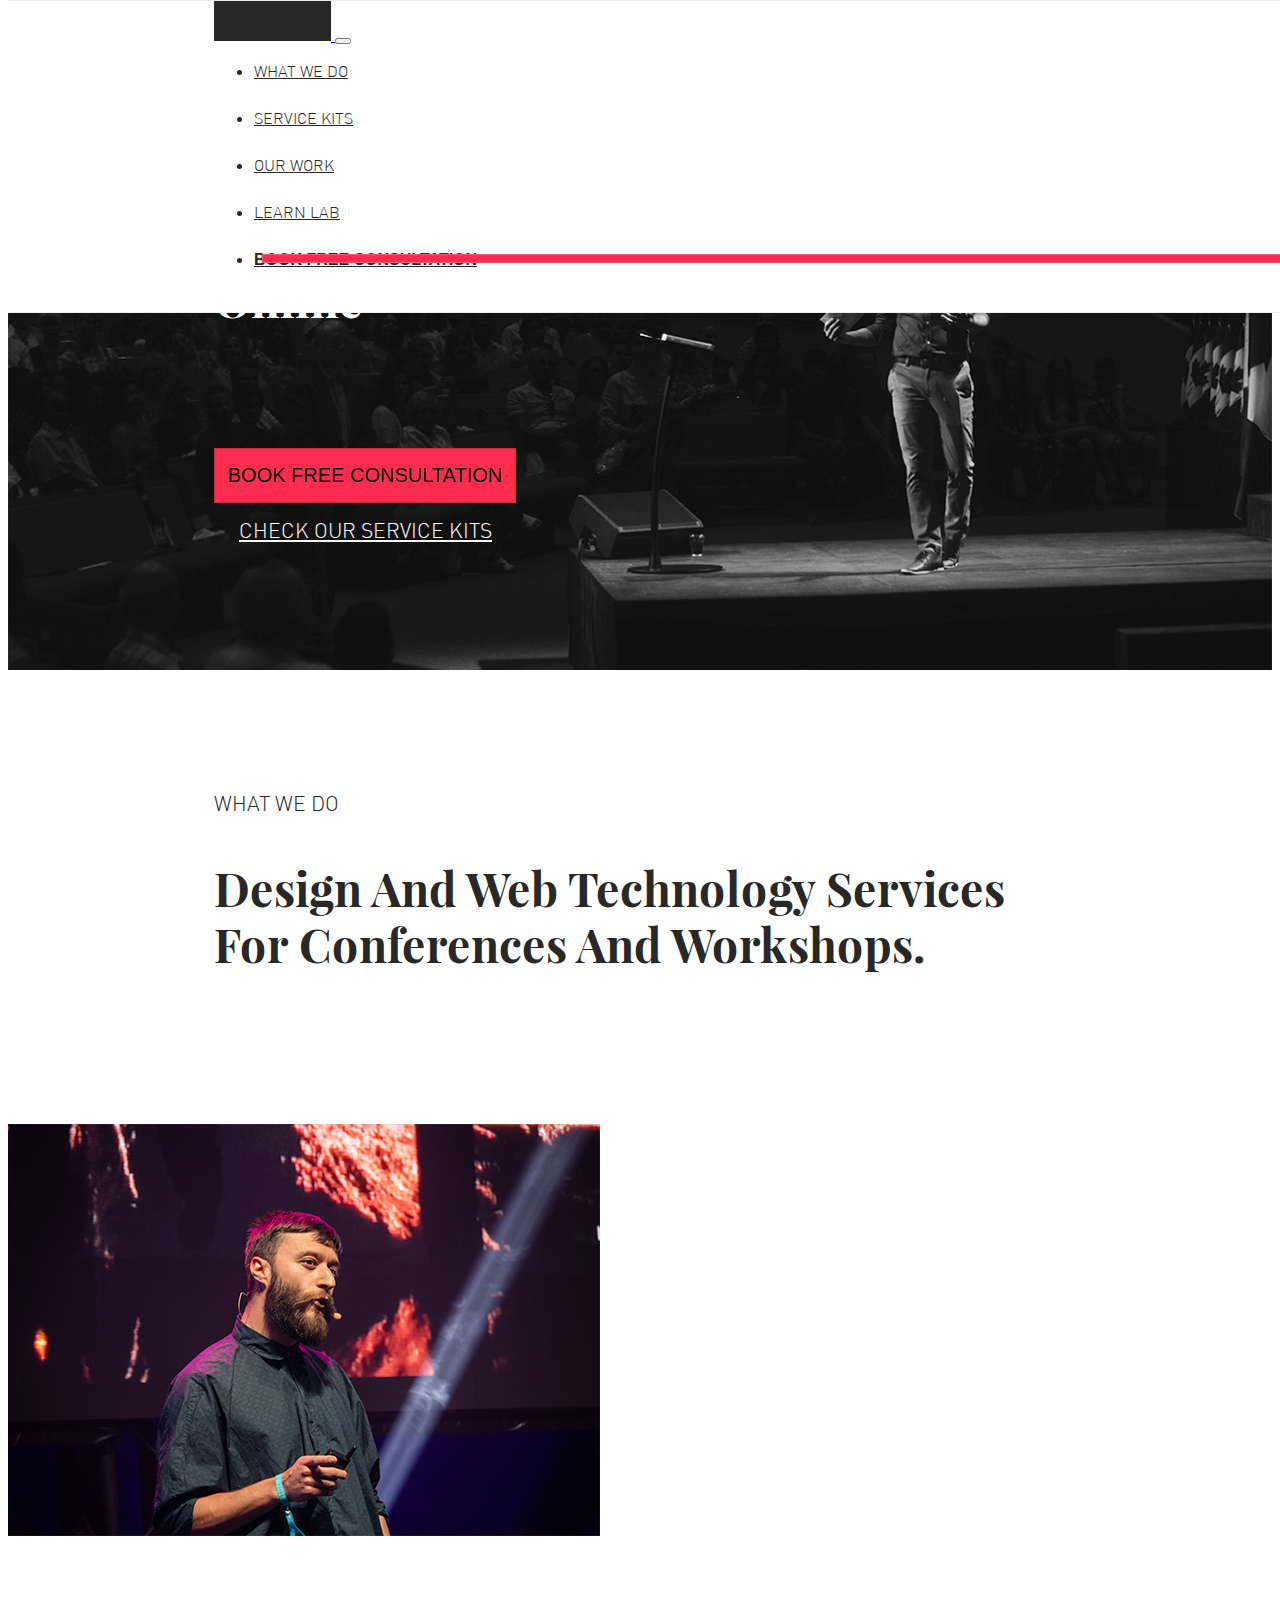
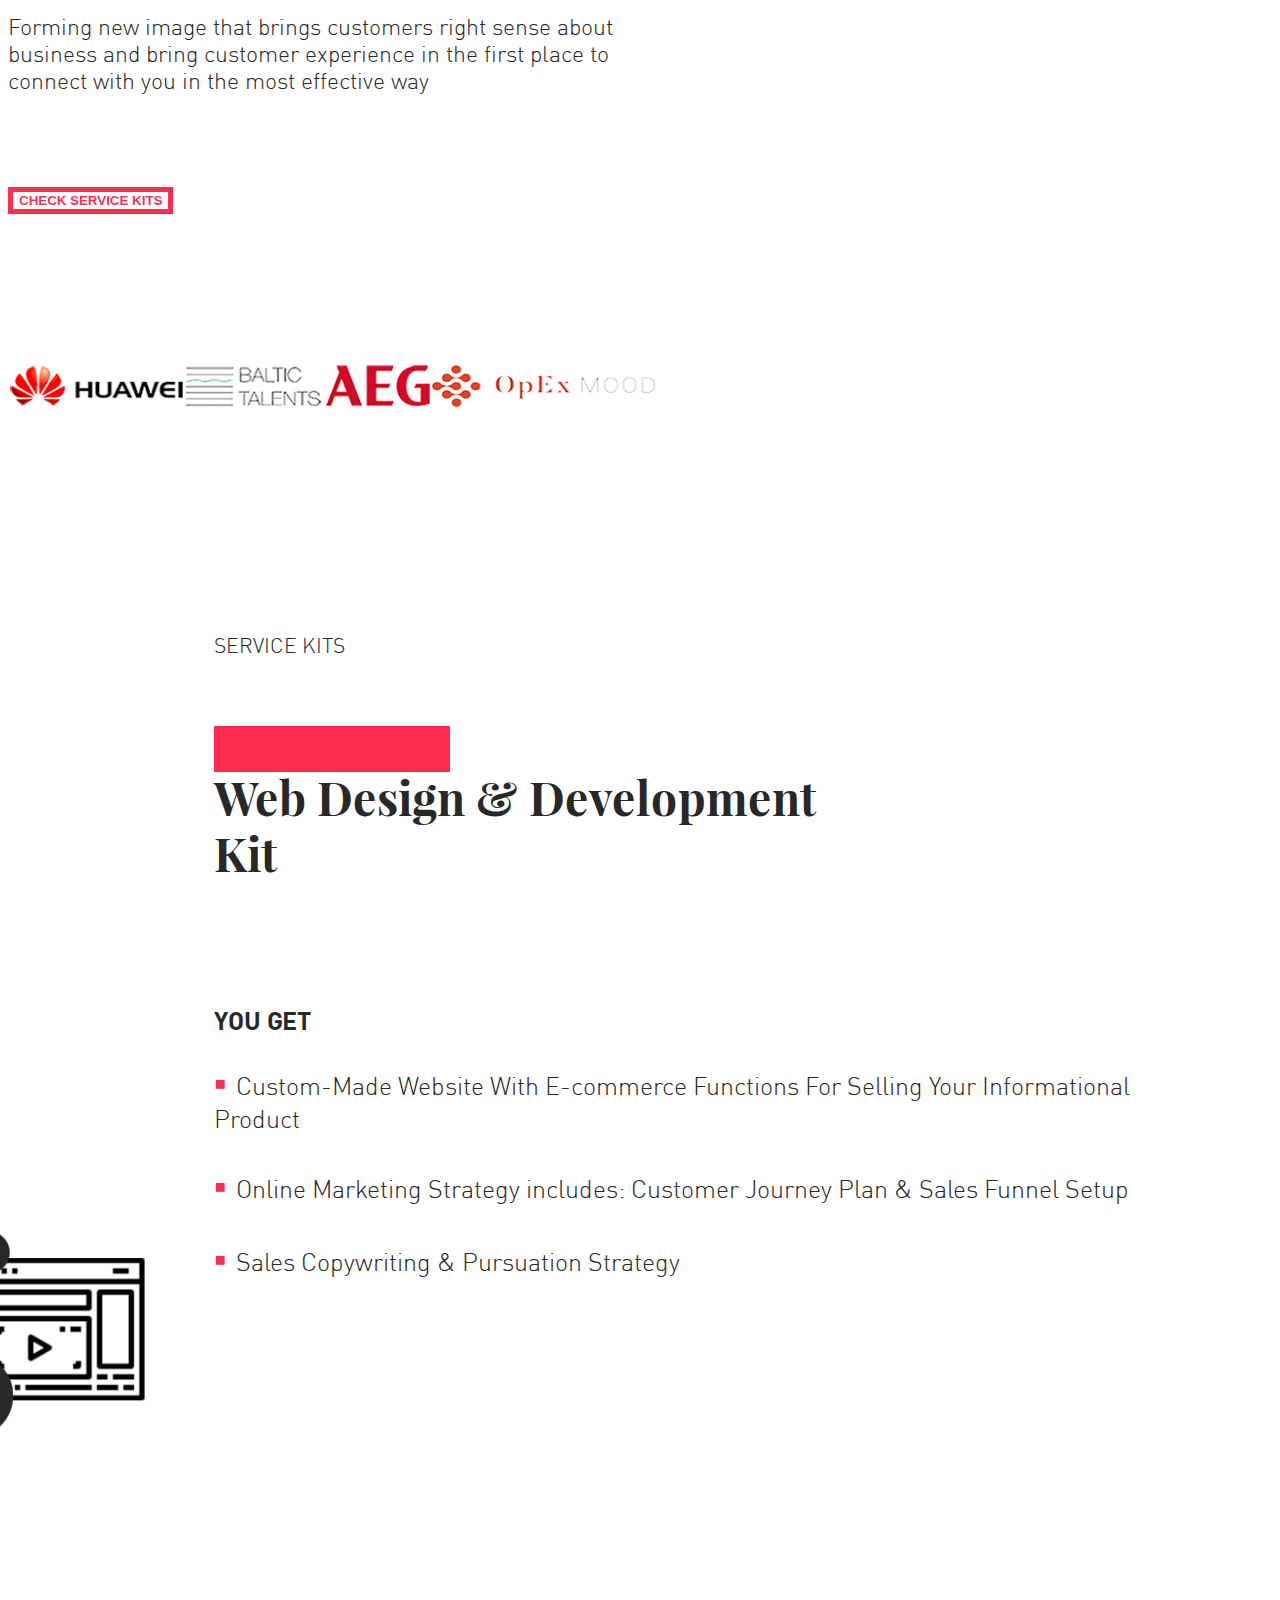
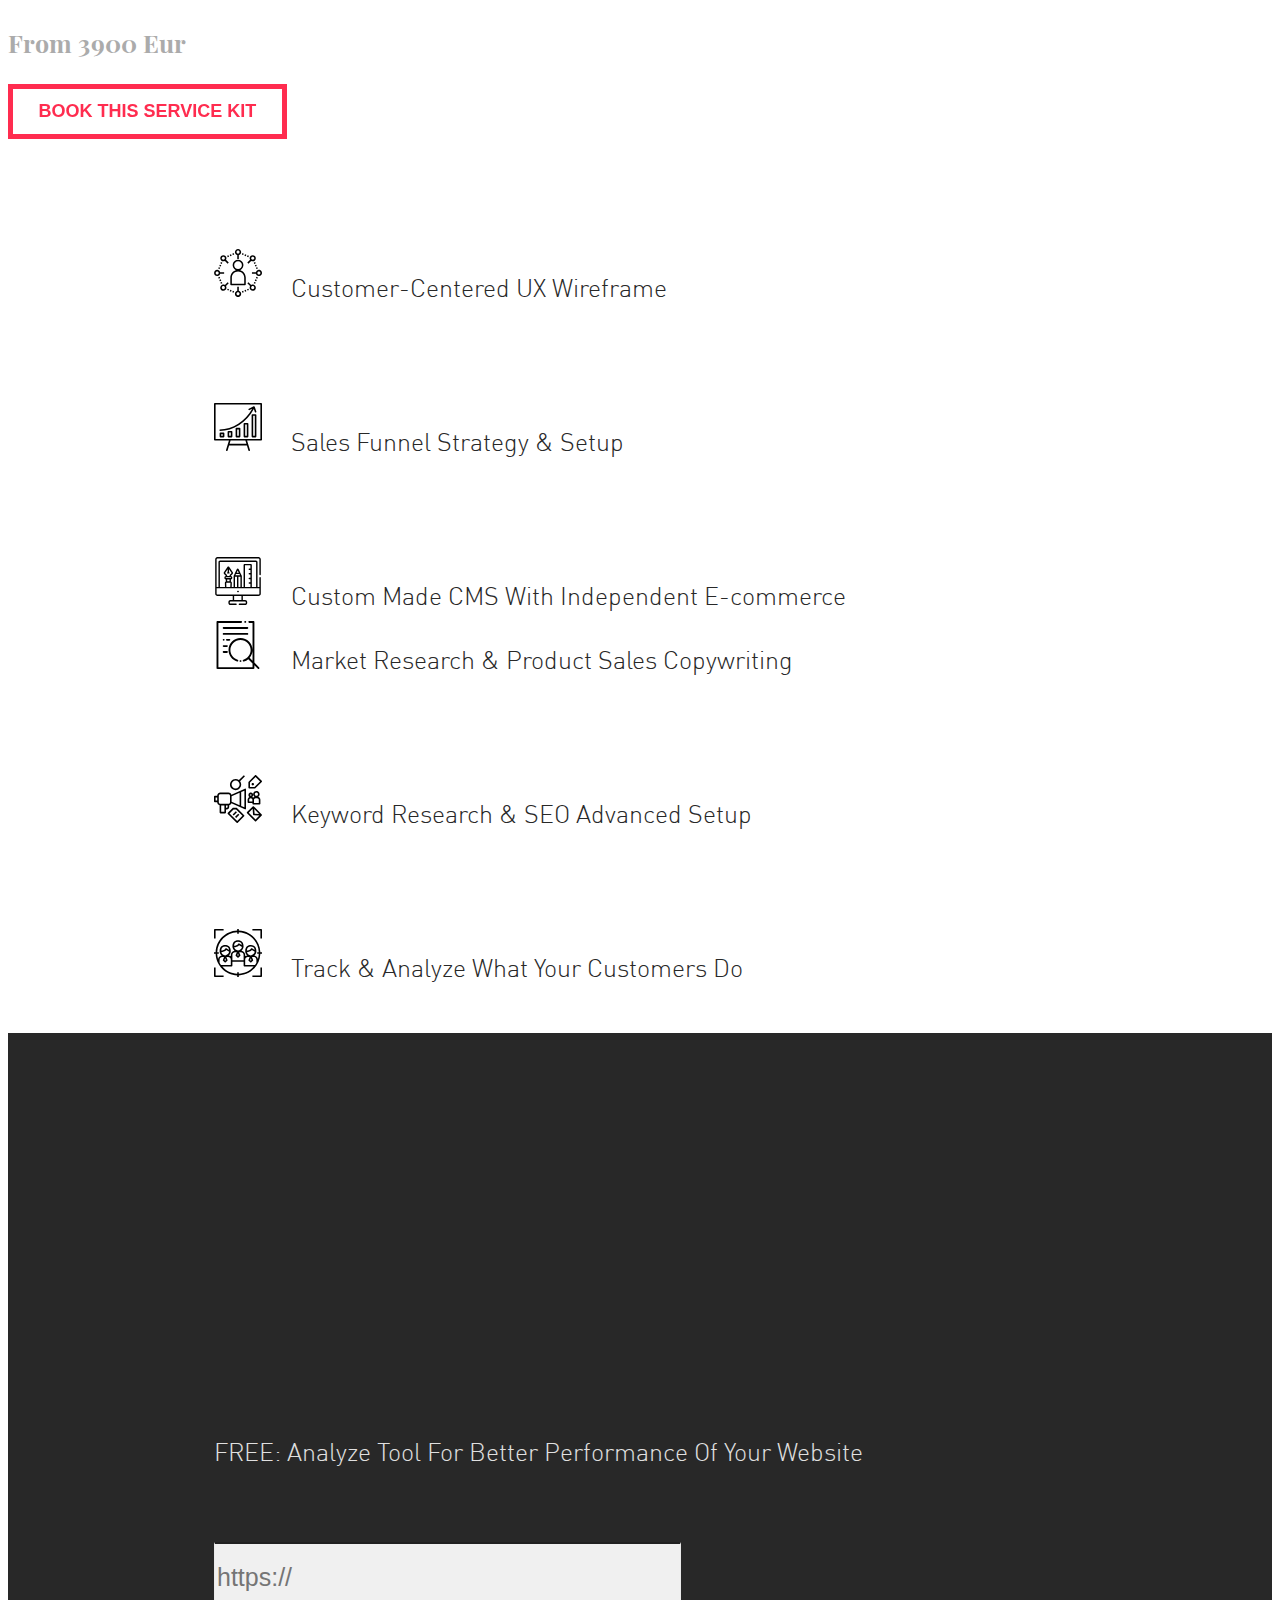
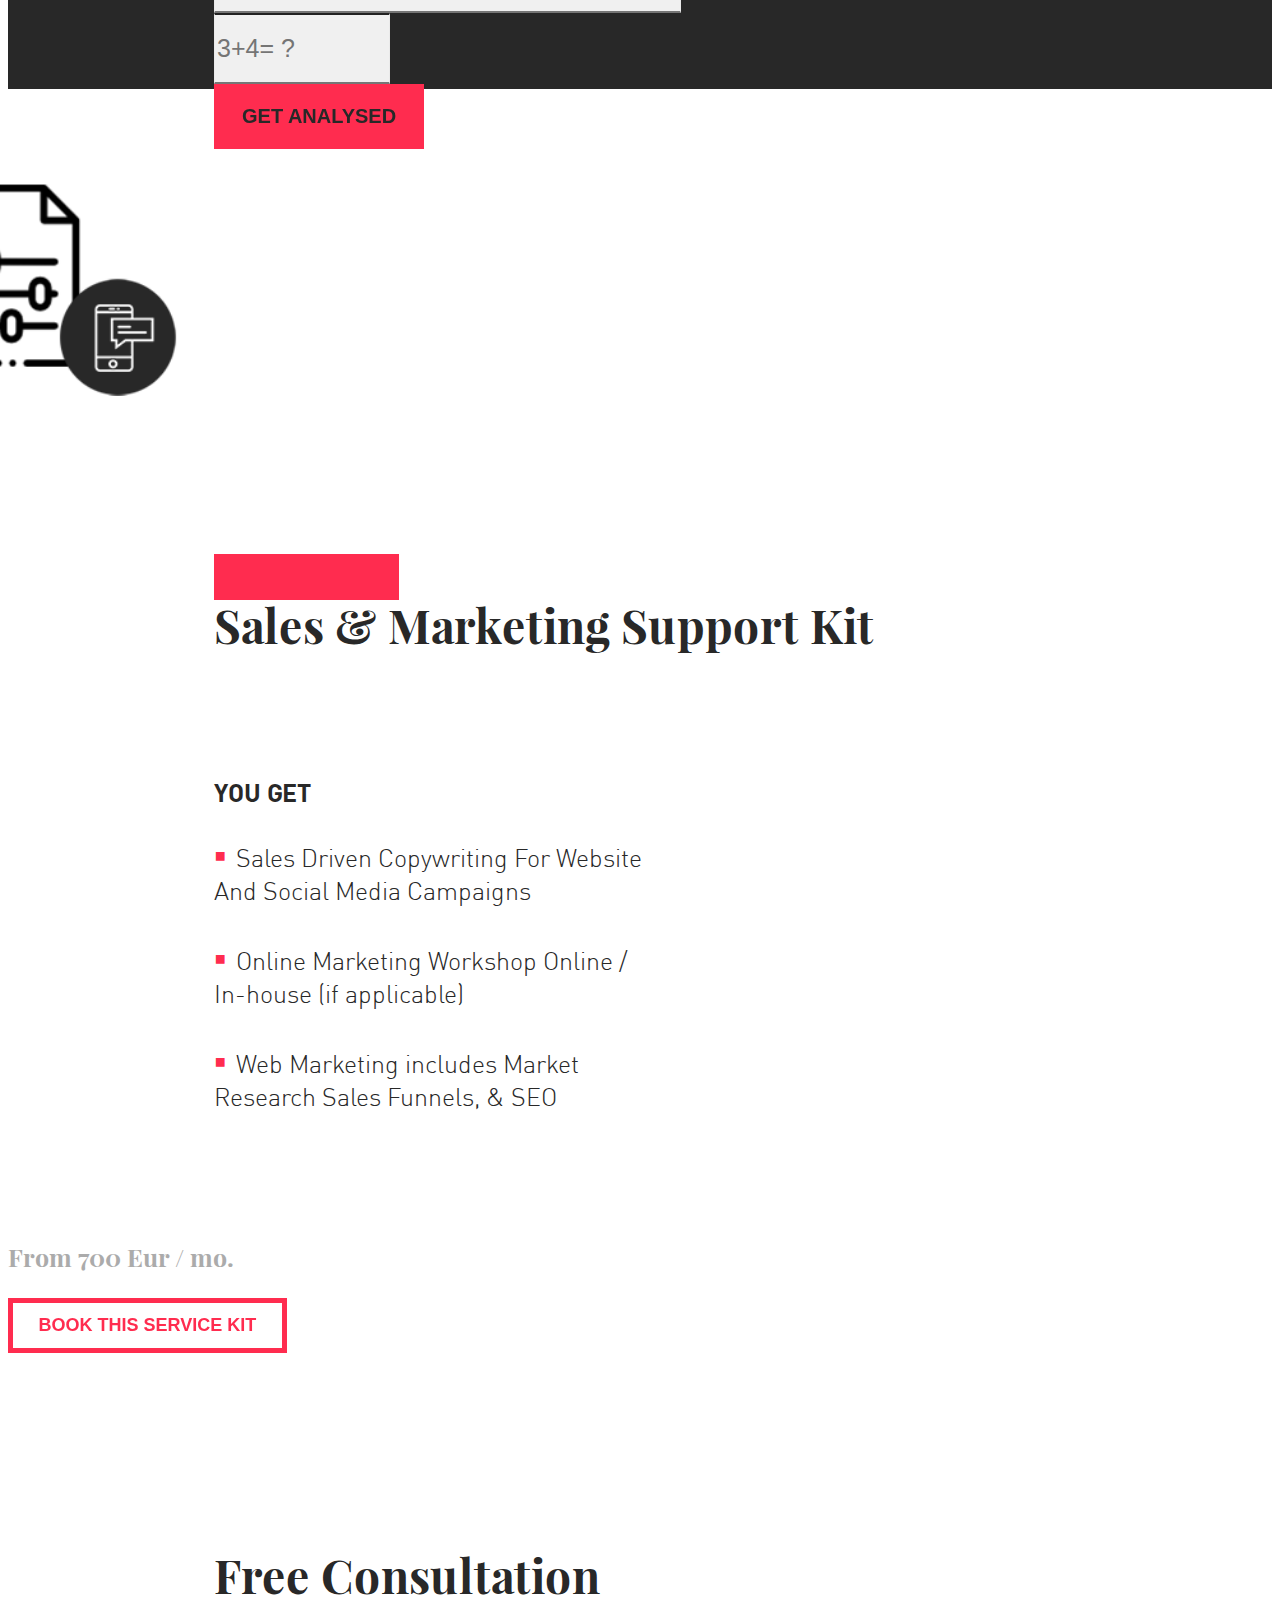
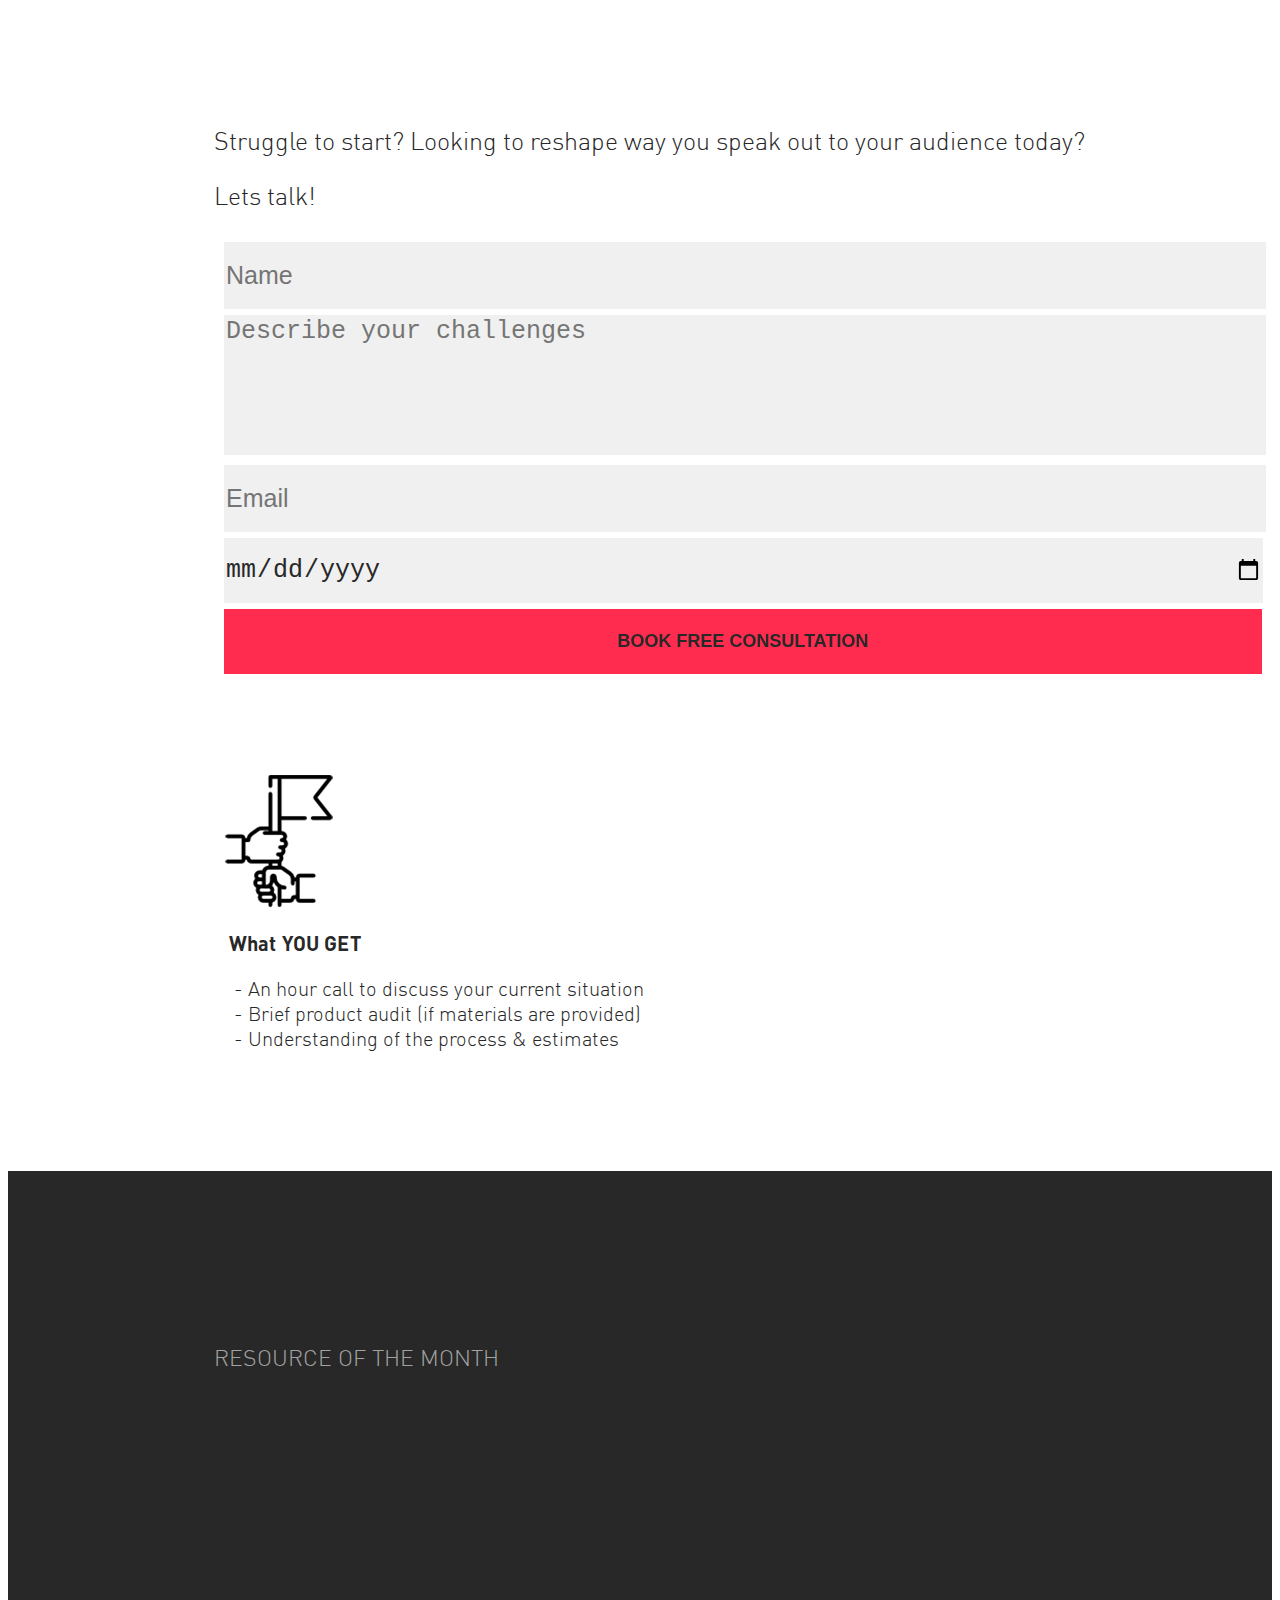
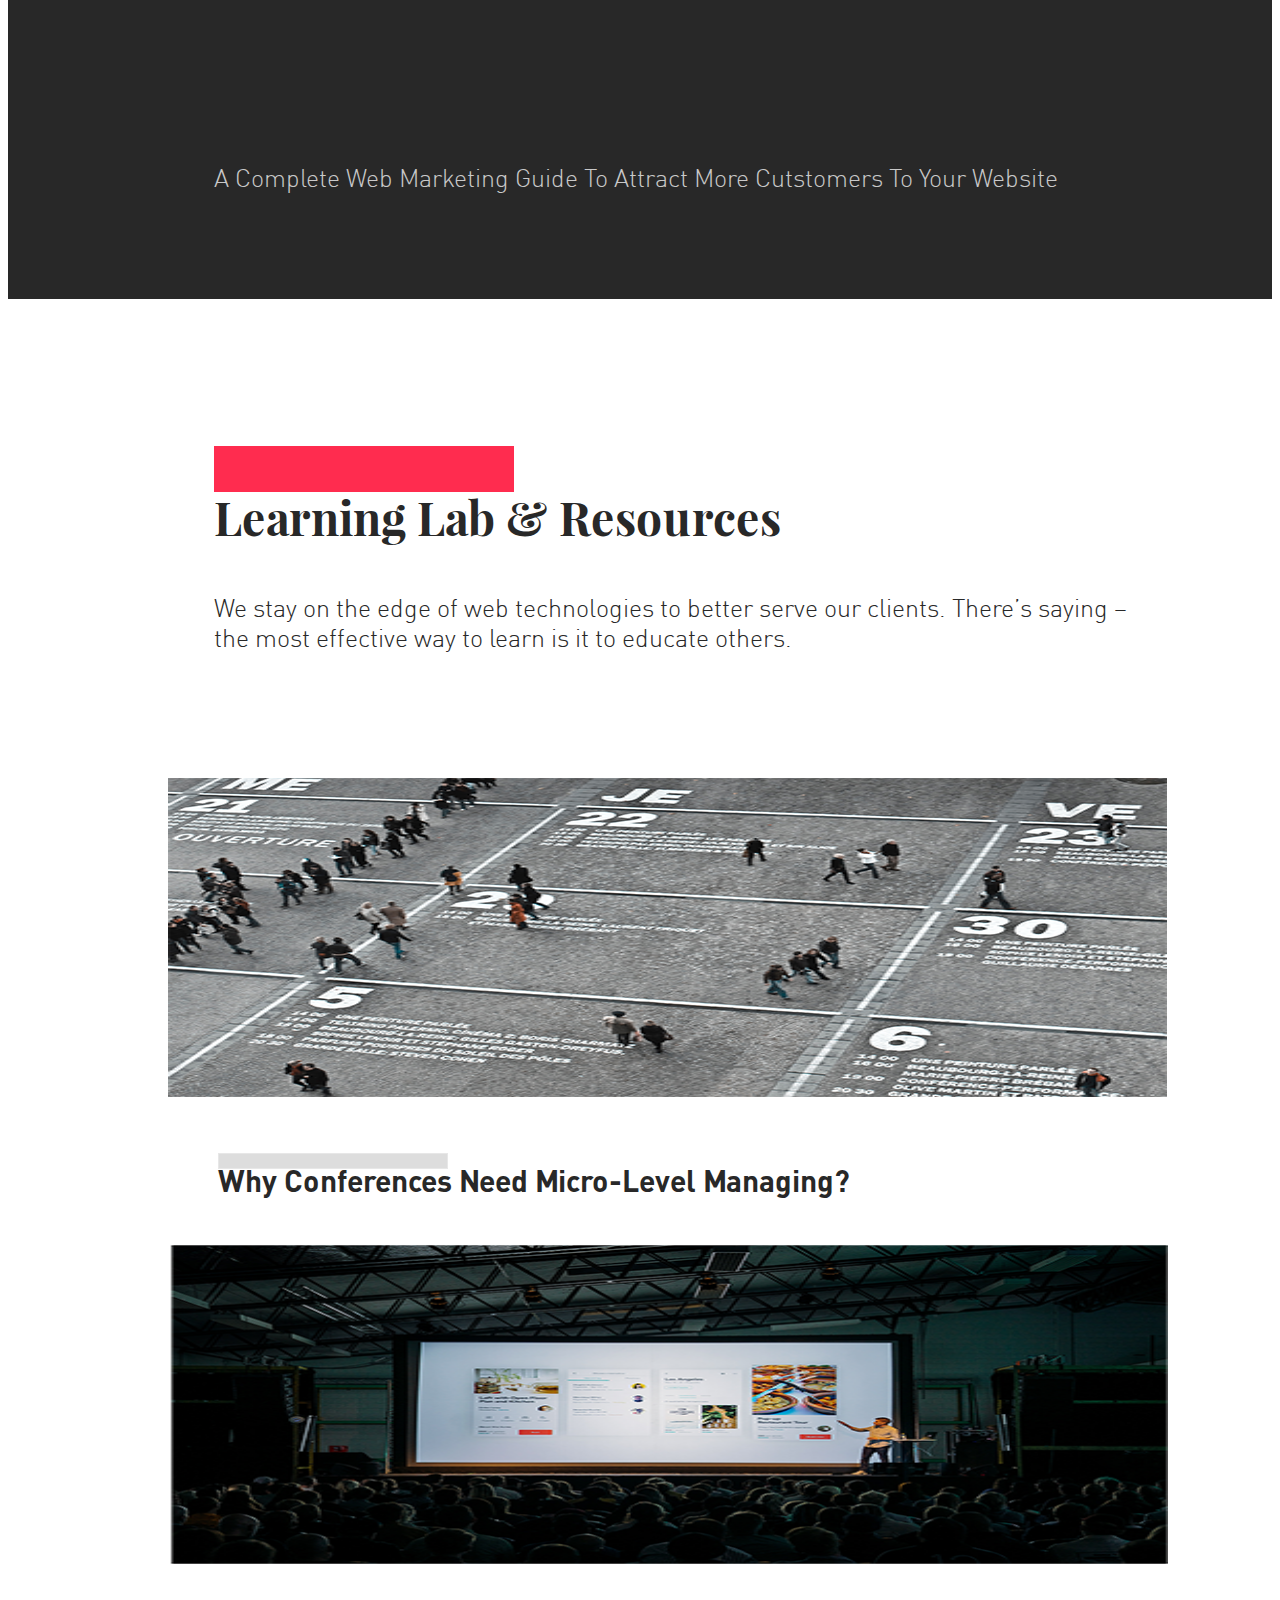
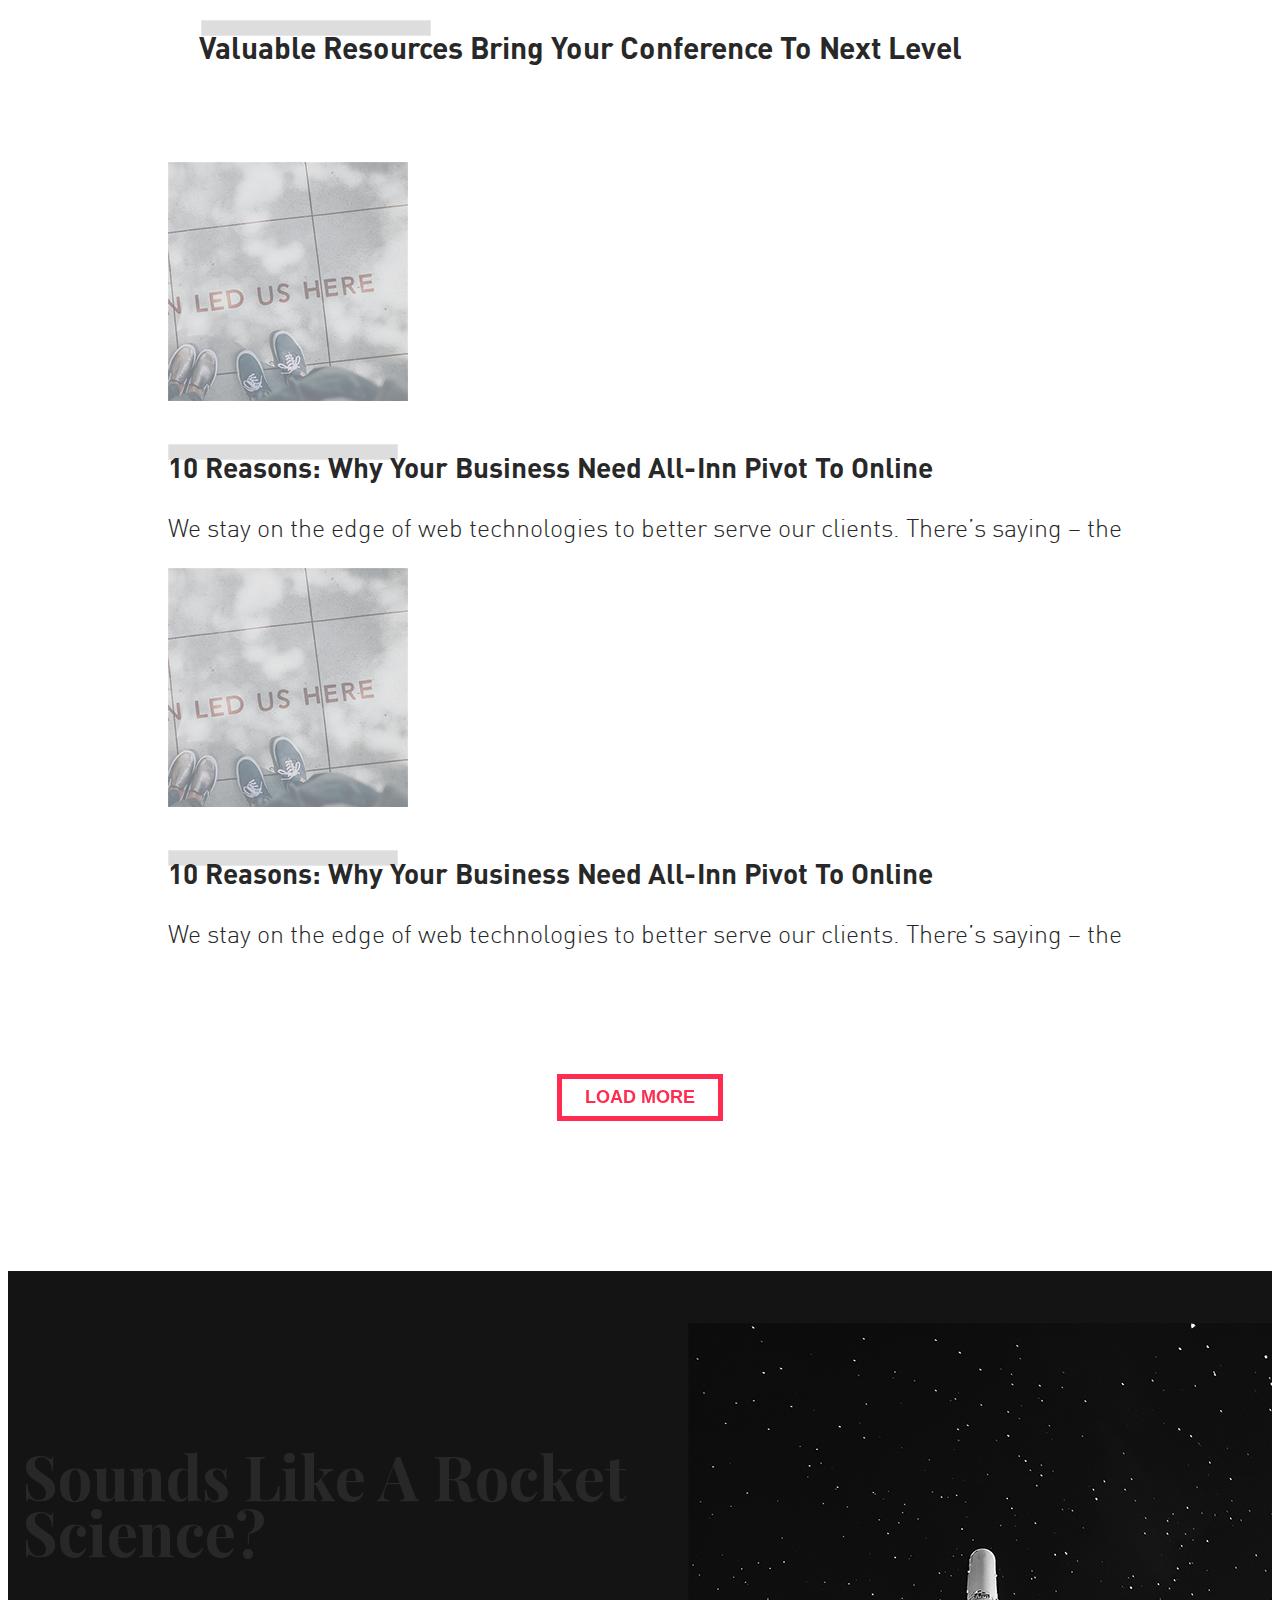
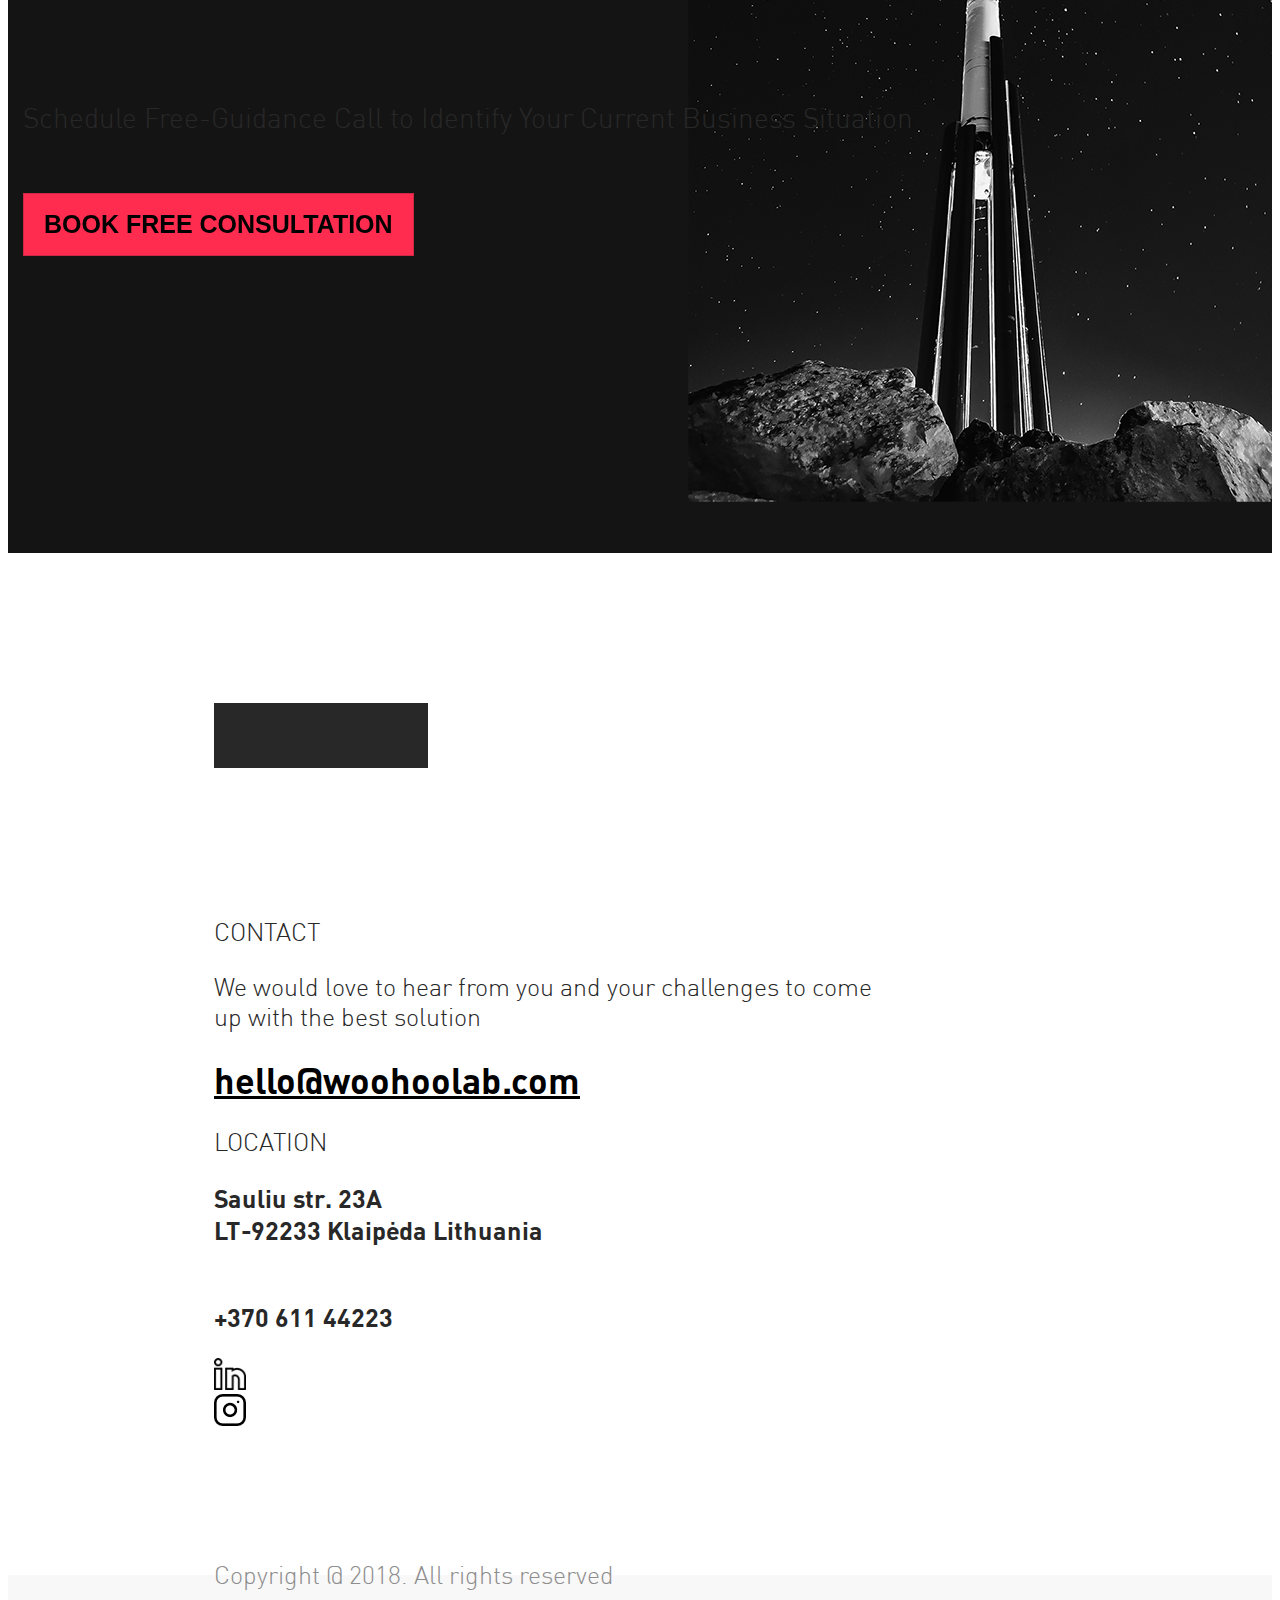
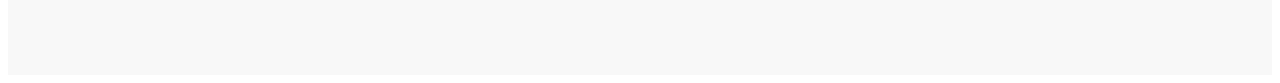
==== index.html @ 999c37dd "update" ====
<!doctype html>
<html lang="en">
<head>
    <!-- Required meta tags -->
    <meta charset="utf-8">
    <meta name="viewport" content="width=device-width, initial-scale=1, shrink-to-fit=no">

    <!-- Bootstrap CSS -->
    <link rel="stylesheet" href="https://stackpath.bootstrapcdn.com/bootstrap/4.1.3/css/bootstrap.min.css"
          integrity="sha384-MCw98/SFnGE8fJT3GXwEOngsV7Zt27NXFoaoApmYm81iuXoPkFOJwJ8ERdknLPMO" crossorigin="anonymous">
    <!--Custom Style-->
    <link rel="stylesheet" type="text/css" href="styles/css/styles.css">

    <!--FontAwesome-->
    <link rel="stylesheet" href="https://use.fontawesome.com/releases/v5.5.0/css/all.css"
          integrity="sha384-B4dIYHKNBt8Bc12p+WXckhzcICo0wtJAoU8YZTY5qE0Id1GSseTk6S+L3BlXeVIU" crossorigin="anonymous">

    <!--Html shiv-->
    <!--[if lt IE 9]>
    <script src="http://html5shiv.googlecode.com/svn/trunk/html5.js"></script>
    <![endif]-->
    <title></title>
</head>
<body>

<div class="container-fluid p-0">
    <!--Header starts here-->
    <header>

        <!--Navbar starts here-->
        <nav class="navbar navbar-light navbar-expand-lg left-padding-206 right-padding-100 sticky-top">
            <a class="navbar-brand" href="#">
                <img src="styles/images/footer-img.png" width="117" height="40">
            </a>
            <button class="navbar-toggler" type="button" data-toggle="collapse" data-target="#navbarNav"
                    aria-controls="navbarNav" aria-expanded="false" aria-label="Toggle navigation">
                <span class="navbar-toggler-icon"></span>
            </button>
            <div class="collapse navbar-collapse justify-content-end" id="navbarNav">
                <ul class="navbar-nav">
                    <li class="nav-item">
                        <a class="nav-link" href="#what-we-do">What we do</a>
                    </li>
                    <li class="nav-item">
                        <a class="nav-link" href="#service-kits">Service Kits</a>
                    </li>
                    <li class="nav-item">
                        <a class="nav-link" href="#">Our Work</a>
                    </li>
                    <li class="nav-item">
                        <a class="nav-link" href="#">Learn Lab</a>
                    </li>
                    <li class="nav-item">
                        <a class="nav-link nav-consultation-link" href="#">Book free consultation</a>
                        <div class="red-border"></div>
                    </li>
                </ul>
            </div>
        </nav>

        <div class="bottom-border"></div>
        <!--Navbar ends here-->

        <!--Header content starts here-->
        <div class="row cancel">
            <div class="col-sm-12 p-0">
                <div class="header-bg">
                    <div class="container">
                        <div class="header-content left-margin-206">
                            <div class="header-text">
                                <h1>Helping Live Event And Conference Business Grow Online</h1>
                            </div>
                            <div class="row">

                                <div class="col-md-6 consultation-btn">
                                    <button type="button" class="btn btn-primary btn-lg hvr-sweep-to-right">BOOK FREE
                                        CONSULTATION
                                    </button>
                                </div>

                                <div class="check-kits col-md-6">
                                    <a href="/" class="kits">CHECK OUR SERVICE KITS</a>
                                </div>
                            </div>
                        </div>
                    </div>
                </div>
            </div>
        </div>
    </header>
    <!--Header content ends here-->
    <!--Header ends here-->

    <!--What we do section starts here-->
    <div class="what-we-do-sec top-padding-100" id="what-we-do">
        <div class="container-fluid p-0">
            <div class="row">
                <div class="container">
                    <div class="col-md-12 left-margin-206">
                        <p class="title">WHAT WE DO</p>
                        <p class="heading max-width-80 bottom-margin-50">Design And Web Technology Services For
                            Conferences And Workshops.</p>
                    </div>
                </div>
            </div>
            <div class="row top-padding-100 bottom-margin-50">
                <div class="col-md-5 custom-col">
                    <img class="image-size" src="styles/images/liam-martens-680583-unsplash.png" width="592">
                </div>

                <div class="col-md-3 custom-col">
                    <p class="top-padding-50 what-we-do-sec-text-2">Forming new image that brings customers right sense
                        about business and bring customer
                        experience in the first place to connect with you in the most effective way</p>
                    <button type="button" class="btn btn-primary btn-lg red-border-btn top-margin-70 hvr-sweep-to-left">
                        CHECK SERVICE KITS
                    </button>
                </div>
            </div>

            <div class="col-md-12 logos-section left-padding-206 top-padding-100">

                <div class="col-md">
                    <img src="styles/images/huawei-logo.png" width="177" height="44">
                </div>
                <div class="col-md">
                    <img src="styles/images/baltic-talents-logo.png" width="139" height="44">
                </div>
                <div class="col-md">
                    <img src="styles/images/aeg-logo.png" width="107" height="44">
                </div>
                <div class="col-md-4">
                    <img src="styles/images/opex-logo.png" width="225" height="44">
                </div>

            </div>
        </div>
    </div>
    <!--What we do section ends here-->


    <!--Web design section starts here-->
    <div class="container">
        <div class="top-padding-100 web-design-section" id="service-kits">
            <div class="row top-padding-100">
                <div class="col-md-6 left-margin-206">
                    <div>
                        <p class="title m-0">SERVICE KITS</p>

                        <div class="red-marker">
                        </div>

                        <p class="heading max-width-60">Web Design & Development Kit</p>

                    </div>

                    <div class="top-padding-50">
                        <p class="bolded-font-size-25">YOU GET</p>
                        <ul class="font-size-25">
                            <li>Custom-Made Website With E-commerce Functions For Selling Your Informational Product
                            </li>
                            <li>Online Marketing Strategy includes: Customer Journey Plan & Sales Funnel Setup</li>
                            <li>Sales Copywriting & Pursuation Strategy</li>
                        </ul>
                    </div>
                </div>
                <div class="col-md-6 text-right width-calc position-relative">
                    <img class="position-absolute img-absolute-center" src="styles/images/img-1.png" height="214">
                </div>

            </div>

            <div class="text-right right-padding-165 top-padding-50">
                <p class="font-size-25 font-Playfair grey-clr align-middle d-inline-block m-0 pr-3">From 3900 Eur</p>
                <button type="button"
                        class="btn btn-primary btn-lg red-border-btn font-size-18 d-inline-block hvr-sweep-to-left">BOOK
                    THIS
                    SERVICE KIT
                </button>
            </div>

            <div class="row left-padding-206 top-padding-100 bottom-margin-50">

                <div class="col-md-5 bottom-padding-90">
                    <img class="position-relative right-margin-25 top-margin-10" src="styles/images/icons/network.svg"
                         width="48" height="48">
                    <span class="font-size-25 position-absolute">Customer-Centered UX Wireframe</span>
                </div>
                <div class="col-md-5 bottom-padding-90">
                    <img class="position-relative right-margin-25 top-margin-10" src="styles/images/icons/growth.svg"
                         width="48" height="48">
                    <span class="font-size-25 position-absolute">Sales Funnel Strategy & Setup</span>
                </div>
                <div class="col-md-5">
                    <img class="position-relative right-margin-25 top-margin-10"
                         src="styles/images/icons/graphic-design.svg" width="48" height="48">
                    <span class="font-size-25 position-absolute">Custom Made CMS With Independent E-commerce</span>
                </div>


                <div class="col-md-5 bottom-padding-90">
                    <img class="position-relative right-margin-25 top-margin-10" src="styles/images/icons/research.svg"
                         width="48" height="48">
                    <span class="font-size-25 position-absolute">Market Research & Product Sales Copywriting</span>
                </div>
                <div class="col-md-5 bottom-padding-90">
                    <img class="position-relative right-margin-25 top-margin-10" src="styles/images/icons/seo.svg"
                         width="48" height="48">
                    <span class="font-size-25 position-absolute">Keyword Research & SEO Advanced Setup</span>
                </div>
                <div class="col-md-5">
                    <img class="position-relative right-margin-25 top-margin-10" src="styles/images/icons/target.svg"
                         width="48" height="48">
                    <span class="font-size-25 position-absolute">Track & Analyze What Your Customers Do</span>
                </div>

            </div>

        </div>
    </div>
    <!--Web design section ends here-->


    <!--Analyze section starts-->
    <div class="dark-bg">
        <div class="container">
            <div class="left-padding-206 top-padding-150">
                <p class="heading max-width-55 text-white">Have Website But Don’t Know Where To Start?</p>
                <p class="font-size-25 grey-clr-2 top-padding-50">FREE: Analyze Tool For Better Performance Of Your
                    Website</p>

                <div class="col-md-12 pl-0 top-padding-50">
                    <!--Form starts-->
                    <form>
                        <div class="form-row">

                            <div class="col-md-5 d-inline-flex">
                                <input type="text" class="form-control input-link form-style font-size-25"
                                       placeholder="https://">
                            </div>
                            <div class="col-md-3 d-inline-flex max-width-185">
                                <input type="text" class="form-control input-sum form-style font-size-25 text-center"
                                       placeholder="3+4= ?">
                            </div>
                            <button type="submit"
                                    class="col-md-3 btn btn-primary form-style form-btn-style text-white font-size-20 hvr-sweep-to-right">
                                GET
                                ANALYSED
                            </button>
                        </div>
                    </form>
                    <!--Form ends-->
                </div>
            </div>
        </div>
    </div>
    <!--Analyze section ends-->

    <!--Sales & marketing section starts-->
    <div class="container">
        <div class="top-padding-100 web-design-section sales-marketing-section">
            <div class="row top-padding-100">

                <div class="col-md-6 text-right width-calc position-relative">
                    <img class="position-absolute img-absolute-center" id="img-2" src="styles/images/img-2.png"
                         height="214">
                </div>

                <div class="col-md-6 left-margin-206">
                    <div>
                        <div class="red-marker">
                        </div>
                        <p class="heading max-width-65">Sales & Marketing Support Kit</p>
                    </div>

                    <div class="top-padding-50">
                        <p class="bolded-font-size-25">YOU GET</p>
                        <ul class="font-size-25" id="list-2">
                            <li>Sales Driven Copywriting For Website And Social Media Campaigns</li>
                            <li>Online Marketing Workshop Online / In-house (if applicable)</li>
                            <li>Web Marketing includes Market Research Sales Funnels, & SEO</li>
                        </ul>
                    </div>
                </div>
            </div>

            <div class="text-right right-padding-165 top-padding-50">
                <p class="font-size-25 font-Playfair grey-clr align-middle d-inline-block m-0" id="from-700">From 700
                    Eur /
                    mo.</p>
                <button type="button"
                        class="btn btn-primary btn-lg red-border-btn font-size-18 d-inline-block hvr-sweep-to-left">BOOK
                    THIS
                    SERVICE KIT
                </button>
            </div>
        </div>
    </div>

    <!--Sales & marketing section ends-->


    <!--Consultation section starts-->
    <div class="container">
        <div class="consultation-sec left-padding-206 top-padding-150">
            <p class="heading max-width-65 m-0">Free Consultation</p>
            <div class="row">
                <div class="col-md-6 top-padding-50">
                    <p class="font-size-25 max-width-185 mb-0">Struggle to start? Looking to reshape way you speak out
                        to
                        your
                        audience
                        today?</p>
                    <p class="font-size-25"> Lets talk!</p>
                </div>


                <div class="col-md-10 pl-0 top-padding-50">
                    <!--Form starts-->
                    <form>
                        <div class="row">
                            <div class="col-md-6 pr-0 left-padding-30">
                                <div class="top-padding-6">
                                    <input type="text" class="form-control form-style-2 font-size-25 m-0"
                                           placeholder="Name">
                                </div>
                                <div class="top-padding-6">
                            <textarea class="form-control form-style-2 font-size-25 noresize m-0 comment"
                                      name="text"
                                      placeholder="Describe your challenges"></textarea>
                                </div>
                            </div>
                            <div class="col-md-6 pl-0">
                                <div class="top-padding-6">
                                    <input type="text" class="form-control form-style-2 font-size-25 m-0"
                                           placeholder="Email">
                                </div>

                                <div class="top-padding-6">
                                    <input type="date" class="form-control form-style-2 font-size-25  m-0"
                                           placeholder="Select Date">
                                </div>

                                <div class="top-padding-6">
                                    <button type="submit"
                                            class="btn btn-primary form-style-2 form-btn-style-2 text-white font-size-28 m-0 hvr-sweep-to-right">
                                        BOOK FREE CONSULTATION
                                    </button>
                                </div>

                            </div>
                        </div>
                    </form>
                    <!--Form ends-->
                    <div class="clear-fix"></div>

                    <div class="left-padding-30 top-padding-100 bottom-padding-160">
                        <div class="row">
                            <div class="col-md-3 pt-4">
                                <img src="styles/images/img-3.png">
                            </div>

                            <div class="col-md-8 pl-0">
                                <p class="bolded-font-size-25">What YOU GET</p>
                                <ul class="font-size-25 pl-0">
                                    <li class="pb-2">- An hour call to discuss your current situation</li>
                                    <li class="pb-2">- Brief product audit (if materials are provided)</li>
                                    <li>- Understanding of the process & estimates</li>
                                </ul>
                            </div>

                        </div>
                    </div>
                </div>
            </div>
        </div>
    </div>
    <!--Consultation section ends-->

    <!--Downloadable section starts-->
    <div class="height-726 dark-bg download-sec">
        <div class="container">
            <div class="row">
                <div class="col-md-8 left-padding-206 top-padding-150">
                    <p class="font-size-23 grey-clr-3">RESOURCE OF THE MONTH</p>
                    <p class="heading max-width-80 text-white pt-4">Free: Guide To Increase Traffic And Generate More
                        Sales</p>
                </div>

                <div class="col-md-4 position-relative">
                    <div class="d-inline-block text-center position-absolute position-btn">
                        <button type="button"
                                class="btn btn-primary btn-lg download-btn d-block mb-4 hvr-sweep-to-right">
                            DOWNLOAD PDF
                        </button>
                        <a href="/" class="consult-link d-block">BOOK FREE CONSULTATION</a>
                    </div>
                </div>
            </div>

            <div class="clear-fix"></div>

            <div class="row">
                <div class="col-md-6 left-padding-206 grey-clr-4 top-padding-100">
                    <p class="font-size-25">A Complete Web Marketing Guide To Attract More Cutstomers To Your
                        Website</p>
                </div>
            </div>
        </div>
    </div>
    <!--Downloadable section ends-->

    <!--Learning Lab & resources section starts-->
    <div class="container">
        <div class="top-padding-100 lab-resources-sec">

            <div class="row">
                <div class="col-md-8 left-padding-206">
                    <div>
                        <div class="red-marker">
                        </div>
                        <p class="heading">Learning Lab & Resources</p>
                        <p class="font-size-25 max-width-90 pt-4">We stay on the edge of web technologies to better
                            serve
                            our clients. There’s saying – the most effective way to learn is it to educate others.</p>
                    </div>
                </div>
            </div>

            <div class="left-padding-160 top-padding-100">
                <div class="row">
                    <div class="col-md-6 d-inline-block img-padd-right">
                        <img src="styles/images/pic-1.png" height="319" width="100%">
                        <div class="marker-left">

                            <p class="bolded-font-size-30 text-positioning">Why Conferences Need Micro-Level
                                Managing?</p>
                            <div class="grey-marker"></div>
                        </div>
                    </div>

                    <div class="col-md-6 d-inline-block img-padd-left">
                        <img src="styles/images/pic-2.png" height="319" width="100%">
                        <div class="marker-right">

                            <p class="bolded-font-size-30 text-positioning-2">Valuable Resources Bring Your Conference
                                To
                                Next
                                Level</p>
                            <div class="grey-marker"></div>
                        </div>
                    </div>

                </div>
            </div>


            <div class="left-padding-160 top-padding-50 with-marker">
                <div class="row align-items-center pb-5">
                    <div class="col-md-3">
                        <img src="styles/images/pic-3.png">
                    </div>

                    <div class="col-md-5 text-left">
                        <div class="grey-marker"></div>
                        <p class="font-size-28 font-dinpro">10 Reasons: Why Your Business Need All-Inn Pivot To
                            Online</p>
                        <p class="font-size-25">We stay on the edge of web technologies to better serve our clients.
                            There’s
                            saying – the </p>
                    </div>
                </div>

                <div class="row align-items-center with-marker">
                    <div class="col-md-3">
                        <img src="styles/images/pic-3.png">
                    </div>

                    <div class="col-md-5 text-left">
                        <div class="grey-marker"></div>
                        <p class="font-size-28 font-dinpro">10 Reasons: Why Your Business Need All-Inn Pivot To
                            Online</p>
                        <p class="font-size-25">We stay on the edge of web technologies to better serve our clients.
                            There’s
                            saying – the </p>
                    </div>
                </div>
            </div>

            <div class="load-more-btn top-padding-100 bottom-padding-150">
                <button type="button"
                        class="btn btn-primary btn-lg red-border-btn font-size-18 d-inline-block hvr-sweep-to-left">LOAD
                    MORE
                </button>
            </div>
        </div>
    </div>
    <!--Learning Lab & resources section ends-->


    <!--Rocket science section starts-->

    <div class="height-782 top-padding-100 left-padding-206 rocket-science-sec">
        <div class="container">
            <div class="row">
                <div class="col-md-8 z-ind-1">
                    <div class="red-marker"></div>
                    <p class="font-size-61 heading max-width-60 text-white pt-4">Sounds Like A Rocket Science? </p>
                </div>


                <div class="clear-fix"></div>


                <div class="col-md-6 text-white top-padding-50">
                    <p class="font-size-28 m-0 bottom-padding-150">Schedule Free-Guidance Call to Identify Your Current
                        Business
                        Situation</p>

                    <button type="button" class="btn btn-primary btn-lg download-btn d-block mb-4 hvr-sweep-to-right">
                        BOOK
                        FREE
                        CONSULTATION
                    </button>
                </div>
            </div>
        </div>
    </div>
    <!--Rocket science section ends-->


    <!--Footer & contact section starts-->

    <div class="row left-padding-206 top-padding-150 footer-sec">

        <div class="col-md-5">
            <img src="styles/images/footer-img.png" width="214">
        </div>
    </div>

    <div class="row left-padding-206 footer-sec">
        <div class="col-md-5">

            <p class="font-size-25">CONTACT</p>
            <p class="font-size-25 max-width-65">We would love to hear from you and your challenges to come up with the
                best
                solution </p>
            <a href="/" class="email font-dinpro">hello@woohoolab.com</a>
        </div>

        <div class="col-md-3">
            <p class="font-size-25">
                LOCATION
            </p>
            <p class="font-dinpro font-size-25 pb-2">
                Sauliu str. 23A<br>
                LT-92233 Klaipėda
                Lithuania
            </p>
            <p class="font-dinpro font-size-25 top-margin-55">+370 611 44223</p>
        </div>

        <div class="col-md-1 mt-5 text-right">
            <a href="/">
                <img src="styles/images/icons/linkedin-icon.png" height="32" width="32">
            </a>

        </div>
        <div class="col-md-1 mt-5 text-left">
            <a href="/">
                <img src="styles/images/icons/instagram-icon.png">
            </a>
        </div>
    </div>

    <div class="clear-fix"></div>
</div>
<div class="row">
    <div class="col-md-12">

        <footer class="left-padding-206 position-relative">

            <p class="font-size-25 position-absolute">Copyright @ 2018. All rights
                reserved</p>

        </footer>
    </div>

    <!--Footer & contact section ends-->
</div>


<!-- Optional JavaScript -->
<!-- jQuery first, then Popper.js, then Bootstrap JS -->
<script src="https://code.jquery.com/jquery-3.3.1.slim.min.js"
        integrity="sha384-q8i/X+965DzO0rT7abK41JStQIAqVgRVzpbzo5smXKp4YfRvH+8abtTE1Pi6jizo"
        crossorigin="anonymous"></script>
<script src="https://cdnjs.cloudflare.com/ajax/libs/popper.js/1.14.3/umd/popper.min.js"
        integrity="sha384-ZMP7rVo3mIykV+2+9J3UJ46jBk0WLaUAdn689aCwoqbBJiSnjAK/l8WvCWPIPm49"
        crossorigin="anonymous"></script>
<script src="https://stackpath.bootstrapcdn.com/bootstrap/4.1.3/js/bootstrap.min.js"
        integrity="sha384-ChfqqxuZUCnJSK3+MXmPNIyE6ZbWh2IMqE241rYiqJxyMiZ6OW/JmZQ5stwEULTy"
        crossorigin="anonymous"></script>
</body>
</html>
---- styles/css/styles.css ----
@font-face {
  font-family: 'DIN';
  src: url("../fonts/DIN-Light.woff2") format("woff2"), url("../fonts/DIN-Light.woff") format("woff");
  font-weight: 300;
  font-style: normal; }
@font-face {
  font-family: 'Playfair Display';
  src: url("../fonts/PlayfairDisplay-Bold.woff2") format("woff2"), url("../fonts/PlayfairDisplay-Bold.woff") format("woff");
  font-weight: bold;
  font-style: normal; }
@font-face {
  font-family: 'DINPro';
  src: url("../fonts/DINPro-Bold.woff2") format("woff2"), url("../fonts/DINPro-Bold.woff") format("woff");
  font-weight: bold;
  font-style: normal; }
/*!
 * Hover.css (http://ianlunn.github.io/Hover/)
 * Version: 2.3.2
 * Author: Ian Lunn @IanLunn
 * Author URL: http://ianlunn.co.uk/
 * Github: https://github.com/IanLunn/Hover

 * Hover.css Copyright Ian Lunn 2017. Generated with Sass.
 */
/* 2D TRANSITIONS */
/* Grow */
.hvr-grow {
  display: inline-block;
  vertical-align: middle;
  -webkit-transform: perspective(1px) translateZ(0);
  transform: perspective(1px) translateZ(0);
  box-shadow: 0 0 1px rgba(0, 0, 0, 0);
  -webkit-transition-duration: 0.3s;
  transition-duration: 0.3s;
  -webkit-transition-property: transform;
  transition-property: transform; }
  .hvr-grow:hover, .hvr-grow:focus, .hvr-grow:active {
    -webkit-transform: scale(1.1);
    transform: scale(1.1); }

/* Shrink */
.hvr-shrink {
  display: inline-block;
  vertical-align: middle;
  -webkit-transform: perspective(1px) translateZ(0);
  transform: perspective(1px) translateZ(0);
  box-shadow: 0 0 1px rgba(0, 0, 0, 0);
  -webkit-transition-duration: 0.3s;
  transition-duration: 0.3s;
  -webkit-transition-property: transform;
  transition-property: transform; }
  .hvr-shrink:hover, .hvr-shrink:focus, .hvr-shrink:active {
    -webkit-transform: scale(0.9);
    transform: scale(0.9); }

/* Pulse */
@-webkit-keyframes hvr-pulse {
  25% {
    -webkit-transform: scale(1.1);
    transform: scale(1.1); }
  75% {
    -webkit-transform: scale(0.9);
    transform: scale(0.9); } }
@keyframes hvr-pulse {
  25% {
    -webkit-transform: scale(1.1);
    transform: scale(1.1); }
  75% {
    -webkit-transform: scale(0.9);
    transform: scale(0.9); } }
.hvr-pulse {
  display: inline-block;
  vertical-align: middle;
  -webkit-transform: perspective(1px) translateZ(0);
  transform: perspective(1px) translateZ(0);
  box-shadow: 0 0 1px rgba(0, 0, 0, 0); }
  .hvr-pulse:hover, .hvr-pulse:focus, .hvr-pulse:active {
    -webkit-animation-name: hvr-pulse;
    animation-name: hvr-pulse;
    -webkit-animation-duration: 1s;
    animation-duration: 1s;
    -webkit-animation-timing-function: linear;
    animation-timing-function: linear;
    -webkit-animation-iteration-count: infinite;
    animation-iteration-count: infinite; }

/* Pulse Grow */
@-webkit-keyframes hvr-pulse-grow {
  to {
    -webkit-transform: scale(1.1);
    transform: scale(1.1); } }
@keyframes hvr-pulse-grow {
  to {
    -webkit-transform: scale(1.1);
    transform: scale(1.1); } }
.hvr-pulse-grow {
  display: inline-block;
  vertical-align: middle;
  -webkit-transform: perspective(1px) translateZ(0);
  transform: perspective(1px) translateZ(0);
  box-shadow: 0 0 1px rgba(0, 0, 0, 0); }
  .hvr-pulse-grow:hover, .hvr-pulse-grow:focus, .hvr-pulse-grow:active {
    -webkit-animation-name: hvr-pulse-grow;
    animation-name: hvr-pulse-grow;
    -webkit-animation-duration: 0.3s;
    animation-duration: 0.3s;
    -webkit-animation-timing-function: linear;
    animation-timing-function: linear;
    -webkit-animation-iteration-count: infinite;
    animation-iteration-count: infinite;
    -webkit-animation-direction: alternate;
    animation-direction: alternate; }

/* Pulse Shrink */
@-webkit-keyframes hvr-pulse-shrink {
  to {
    -webkit-transform: scale(0.9);
    transform: scale(0.9); } }
@keyframes hvr-pulse-shrink {
  to {
    -webkit-transform: scale(0.9);
    transform: scale(0.9); } }
.hvr-pulse-shrink {
  display: inline-block;
  vertical-align: middle;
  -webkit-transform: perspective(1px) translateZ(0);
  transform: perspective(1px) translateZ(0);
  box-shadow: 0 0 1px rgba(0, 0, 0, 0); }
  .hvr-pulse-shrink:hover, .hvr-pulse-shrink:focus, .hvr-pulse-shrink:active {
    -webkit-animation-name: hvr-pulse-shrink;
    animation-name: hvr-pulse-shrink;
    -webkit-animation-duration: 0.3s;
    animation-duration: 0.3s;
    -webkit-animation-timing-function: linear;
    animation-timing-function: linear;
    -webkit-animation-iteration-count: infinite;
    animation-iteration-count: infinite;
    -webkit-animation-direction: alternate;
    animation-direction: alternate; }

/* Push */
@-webkit-keyframes hvr-push {
  50% {
    -webkit-transform: scale(0.8);
    transform: scale(0.8); }
  100% {
    -webkit-transform: scale(1);
    transform: scale(1); } }
@keyframes hvr-push {
  50% {
    -webkit-transform: scale(0.8);
    transform: scale(0.8); }
  100% {
    -webkit-transform: scale(1);
    transform: scale(1); } }
.hvr-push {
  display: inline-block;
  vertical-align: middle;
  -webkit-transform: perspective(1px) translateZ(0);
  transform: perspective(1px) translateZ(0);
  box-shadow: 0 0 1px rgba(0, 0, 0, 0); }
  .hvr-push:hover, .hvr-push:focus, .hvr-push:active {
    -webkit-animation-name: hvr-push;
    animation-name: hvr-push;
    -webkit-animation-duration: 0.3s;
    animation-duration: 0.3s;
    -webkit-animation-timing-function: linear;
    animation-timing-function: linear;
    -webkit-animation-iteration-count: 1;
    animation-iteration-count: 1; }

/* Pop */
@-webkit-keyframes hvr-pop {
  50% {
    -webkit-transform: scale(1.2);
    transform: scale(1.2); } }
@keyframes hvr-pop {
  50% {
    -webkit-transform: scale(1.2);
    transform: scale(1.2); } }
.hvr-pop {
  display: inline-block;
  vertical-align: middle;
  -webkit-transform: perspective(1px) translateZ(0);
  transform: perspective(1px) translateZ(0);
  box-shadow: 0 0 1px rgba(0, 0, 0, 0); }
  .hvr-pop:hover, .hvr-pop:focus, .hvr-pop:active {
    -webkit-animation-name: hvr-pop;
    animation-name: hvr-pop;
    -webkit-animation-duration: 0.3s;
    animation-duration: 0.3s;
    -webkit-animation-timing-function: linear;
    animation-timing-function: linear;
    -webkit-animation-iteration-count: 1;
    animation-iteration-count: 1; }

/* Bounce In */
.hvr-bounce-in {
  display: inline-block;
  vertical-align: middle;
  -webkit-transform: perspective(1px) translateZ(0);
  transform: perspective(1px) translateZ(0);
  box-shadow: 0 0 1px rgba(0, 0, 0, 0);
  -webkit-transition-duration: 0.5s;
  transition-duration: 0.5s; }
  .hvr-bounce-in:hover, .hvr-bounce-in:focus, .hvr-bounce-in:active {
    -webkit-transform: scale(1.2);
    transform: scale(1.2);
    -webkit-transition-timing-function: cubic-bezier(0.47, 2.02, 0.31, -0.36);
    transition-timing-function: cubic-bezier(0.47, 2.02, 0.31, -0.36); }

/* Bounce Out */
.hvr-bounce-out {
  display: inline-block;
  vertical-align: middle;
  -webkit-transform: perspective(1px) translateZ(0);
  transform: perspective(1px) translateZ(0);
  box-shadow: 0 0 1px rgba(0, 0, 0, 0);
  -webkit-transition-duration: 0.5s;
  transition-duration: 0.5s; }
  .hvr-bounce-out:hover, .hvr-bounce-out:focus, .hvr-bounce-out:active {
    -webkit-transform: scale(0.8);
    transform: scale(0.8);
    -webkit-transition-timing-function: cubic-bezier(0.47, 2.02, 0.31, -0.36);
    transition-timing-function: cubic-bezier(0.47, 2.02, 0.31, -0.36); }

/* Rotate */
.hvr-rotate {
  display: inline-block;
  vertical-align: middle;
  -webkit-transform: perspective(1px) translateZ(0);
  transform: perspective(1px) translateZ(0);
  box-shadow: 0 0 1px rgba(0, 0, 0, 0);
  -webkit-transition-duration: 0.3s;
  transition-duration: 0.3s;
  -webkit-transition-property: transform;
  transition-property: transform; }
  .hvr-rotate:hover, .hvr-rotate:focus, .hvr-rotate:active {
    -webkit-transform: rotate(4deg);
    transform: rotate(4deg); }

/* Grow Rotate */
.hvr-grow-rotate {
  display: inline-block;
  vertical-align: middle;
  -webkit-transform: perspective(1px) translateZ(0);
  transform: perspective(1px) translateZ(0);
  box-shadow: 0 0 1px rgba(0, 0, 0, 0);
  -webkit-transition-duration: 0.3s;
  transition-duration: 0.3s;
  -webkit-transition-property: transform;
  transition-property: transform; }
  .hvr-grow-rotate:hover, .hvr-grow-rotate:focus, .hvr-grow-rotate:active {
    -webkit-transform: scale(1.1) rotate(4deg);
    transform: scale(1.1) rotate(4deg); }

/* Float */
.hvr-float {
  display: inline-block;
  vertical-align: middle;
  -webkit-transform: perspective(1px) translateZ(0);
  transform: perspective(1px) translateZ(0);
  box-shadow: 0 0 1px rgba(0, 0, 0, 0);
  -webkit-transition-duration: 0.3s;
  transition-duration: 0.3s;
  -webkit-transition-property: transform;
  transition-property: transform;
  -webkit-transition-timing-function: ease-out;
  transition-timing-function: ease-out; }
  .hvr-float:hover, .hvr-float:focus, .hvr-float:active {
    -webkit-transform: translateY(-8px);
    transform: translateY(-8px); }

/* Sink */
.hvr-sink {
  display: inline-block;
  vertical-align: middle;
  -webkit-transform: perspective(1px) translateZ(0);
  transform: perspective(1px) translateZ(0);
  box-shadow: 0 0 1px rgba(0, 0, 0, 0);
  -webkit-transition-duration: 0.3s;
  transition-duration: 0.3s;
  -webkit-transition-property: transform;
  transition-property: transform;
  -webkit-transition-timing-function: ease-out;
  transition-timing-function: ease-out; }
  .hvr-sink:hover, .hvr-sink:focus, .hvr-sink:active {
    -webkit-transform: translateY(8px);
    transform: translateY(8px); }

/* Bob */
@-webkit-keyframes hvr-bob {
  0% {
    -webkit-transform: translateY(-8px);
    transform: translateY(-8px); }
  50% {
    -webkit-transform: translateY(-4px);
    transform: translateY(-4px); }
  100% {
    -webkit-transform: translateY(-8px);
    transform: translateY(-8px); } }
@keyframes hvr-bob {
  0% {
    -webkit-transform: translateY(-8px);
    transform: translateY(-8px); }
  50% {
    -webkit-transform: translateY(-4px);
    transform: translateY(-4px); }
  100% {
    -webkit-transform: translateY(-8px);
    transform: translateY(-8px); } }
@-webkit-keyframes hvr-bob-float {
  100% {
    -webkit-transform: translateY(-8px);
    transform: translateY(-8px); } }
@keyframes hvr-bob-float {
  100% {
    -webkit-transform: translateY(-8px);
    transform: translateY(-8px); } }
.hvr-bob {
  display: inline-block;
  vertical-align: middle;
  -webkit-transform: perspective(1px) translateZ(0);
  transform: perspective(1px) translateZ(0);
  box-shadow: 0 0 1px rgba(0, 0, 0, 0); }
  .hvr-bob:hover, .hvr-bob:focus, .hvr-bob:active {
    -webkit-animation-name: hvr-bob-float, hvr-bob;
    animation-name: hvr-bob-float, hvr-bob;
    -webkit-animation-duration: .3s, 1.5s;
    animation-duration: .3s, 1.5s;
    -webkit-animation-delay: 0s, .3s;
    animation-delay: 0s, .3s;
    -webkit-animation-timing-function: ease-out, ease-in-out;
    animation-timing-function: ease-out, ease-in-out;
    -webkit-animation-iteration-count: 1, infinite;
    animation-iteration-count: 1, infinite;
    -webkit-animation-fill-mode: forwards;
    animation-fill-mode: forwards;
    -webkit-animation-direction: normal, alternate;
    animation-direction: normal, alternate; }

/* Hang */
@-webkit-keyframes hvr-hang {
  0% {
    -webkit-transform: translateY(8px);
    transform: translateY(8px); }
  50% {
    -webkit-transform: translateY(4px);
    transform: translateY(4px); }
  100% {
    -webkit-transform: translateY(8px);
    transform: translateY(8px); } }
@keyframes hvr-hang {
  0% {
    -webkit-transform: translateY(8px);
    transform: translateY(8px); }
  50% {
    -webkit-transform: translateY(4px);
    transform: translateY(4px); }
  100% {
    -webkit-transform: translateY(8px);
    transform: translateY(8px); } }
@-webkit-keyframes hvr-hang-sink {
  100% {
    -webkit-transform: translateY(8px);
    transform: translateY(8px); } }
@keyframes hvr-hang-sink {
  100% {
    -webkit-transform: translateY(8px);
    transform: translateY(8px); } }
.hvr-hang {
  display: inline-block;
  vertical-align: middle;
  -webkit-transform: perspective(1px) translateZ(0);
  transform: perspective(1px) translateZ(0);
  box-shadow: 0 0 1px rgba(0, 0, 0, 0); }
  .hvr-hang:hover, .hvr-hang:focus, .hvr-hang:active {
    -webkit-animation-name: hvr-hang-sink, hvr-hang;
    animation-name: hvr-hang-sink, hvr-hang;
    -webkit-animation-duration: .3s, 1.5s;
    animation-duration: .3s, 1.5s;
    -webkit-animation-delay: 0s, .3s;
    animation-delay: 0s, .3s;
    -webkit-animation-timing-function: ease-out, ease-in-out;
    animation-timing-function: ease-out, ease-in-out;
    -webkit-animation-iteration-count: 1, infinite;
    animation-iteration-count: 1, infinite;
    -webkit-animation-fill-mode: forwards;
    animation-fill-mode: forwards;
    -webkit-animation-direction: normal, alternate;
    animation-direction: normal, alternate; }

/* Skew */
.hvr-skew {
  display: inline-block;
  vertical-align: middle;
  -webkit-transform: perspective(1px) translateZ(0);
  transform: perspective(1px) translateZ(0);
  box-shadow: 0 0 1px rgba(0, 0, 0, 0);
  -webkit-transition-duration: 0.3s;
  transition-duration: 0.3s;
  -webkit-transition-property: transform;
  transition-property: transform; }
  .hvr-skew:hover, .hvr-skew:focus, .hvr-skew:active {
    -webkit-transform: skew(-10deg);
    transform: skew(-10deg); }

/* Skew Forward */
.hvr-skew-forward {
  display: inline-block;
  vertical-align: middle;
  -webkit-transform: perspective(1px) translateZ(0);
  transform: perspective(1px) translateZ(0);
  box-shadow: 0 0 1px rgba(0, 0, 0, 0);
  -webkit-transition-duration: 0.3s;
  transition-duration: 0.3s;
  -webkit-transition-property: transform;
  transition-property: transform;
  -webkit-transform-origin: 0 100%;
  transform-origin: 0 100%; }
  .hvr-skew-forward:hover, .hvr-skew-forward:focus, .hvr-skew-forward:active {
    -webkit-transform: skew(-10deg);
    transform: skew(-10deg); }

/* Skew Backward */
.hvr-skew-backward {
  display: inline-block;
  vertical-align: middle;
  -webkit-transform: perspective(1px) translateZ(0);
  transform: perspective(1px) translateZ(0);
  box-shadow: 0 0 1px rgba(0, 0, 0, 0);
  -webkit-transition-duration: 0.3s;
  transition-duration: 0.3s;
  -webkit-transition-property: transform;
  transition-property: transform;
  -webkit-transform-origin: 0 100%;
  transform-origin: 0 100%; }
  .hvr-skew-backward:hover, .hvr-skew-backward:focus, .hvr-skew-backward:active {
    -webkit-transform: skew(10deg);
    transform: skew(10deg); }

/* Wobble Vertical */
@-webkit-keyframes hvr-wobble-vertical {
  16.65% {
    -webkit-transform: translateY(8px);
    transform: translateY(8px); }
  33.3% {
    -webkit-transform: translateY(-6px);
    transform: translateY(-6px); }
  49.95% {
    -webkit-transform: translateY(4px);
    transform: translateY(4px); }
  66.6% {
    -webkit-transform: translateY(-2px);
    transform: translateY(-2px); }
  83.25% {
    -webkit-transform: translateY(1px);
    transform: translateY(1px); }
  100% {
    -webkit-transform: translateY(0);
    transform: translateY(0); } }
@keyframes hvr-wobble-vertical {
  16.65% {
    -webkit-transform: translateY(8px);
    transform: translateY(8px); }
  33.3% {
    -webkit-transform: translateY(-6px);
    transform: translateY(-6px); }
  49.95% {
    -webkit-transform: translateY(4px);
    transform: translateY(4px); }
  66.6% {
    -webkit-transform: translateY(-2px);
    transform: translateY(-2px); }
  83.25% {
    -webkit-transform: translateY(1px);
    transform: translateY(1px); }
  100% {
    -webkit-transform: translateY(0);
    transform: translateY(0); } }
.hvr-wobble-vertical {
  display: inline-block;
  vertical-align: middle;
  -webkit-transform: perspective(1px) translateZ(0);
  transform: perspective(1px) translateZ(0);
  box-shadow: 0 0 1px rgba(0, 0, 0, 0); }
  .hvr-wobble-vertical:hover, .hvr-wobble-vertical:focus, .hvr-wobble-vertical:active {
    -webkit-animation-name: hvr-wobble-vertical;
    animation-name: hvr-wobble-vertical;
    -webkit-animation-duration: 1s;
    animation-duration: 1s;
    -webkit-animation-timing-function: ease-in-out;
    animation-timing-function: ease-in-out;
    -webkit-animation-iteration-count: 1;
    animation-iteration-count: 1; }

/* Wobble Horizontal */
@-webkit-keyframes hvr-wobble-horizontal {
  16.65% {
    -webkit-transform: translateX(8px);
    transform: translateX(8px); }
  33.3% {
    -webkit-transform: translateX(-6px);
    transform: translateX(-6px); }
  49.95% {
    -webkit-transform: translateX(4px);
    transform: translateX(4px); }
  66.6% {
    -webkit-transform: translateX(-2px);
    transform: translateX(-2px); }
  83.25% {
    -webkit-transform: translateX(1px);
    transform: translateX(1px); }
  100% {
    -webkit-transform: translateX(0);
    transform: translateX(0); } }
@keyframes hvr-wobble-horizontal {
  16.65% {
    -webkit-transform: translateX(8px);
    transform: translateX(8px); }
  33.3% {
    -webkit-transform: translateX(-6px);
    transform: translateX(-6px); }
  49.95% {
    -webkit-transform: translateX(4px);
    transform: translateX(4px); }
  66.6% {
    -webkit-transform: translateX(-2px);
    transform: translateX(-2px); }
  83.25% {
    -webkit-transform: translateX(1px);
    transform: translateX(1px); }
  100% {
    -webkit-transform: translateX(0);
    transform: translateX(0); } }
.hvr-wobble-horizontal {
  display: inline-block;
  vertical-align: middle;
  -webkit-transform: perspective(1px) translateZ(0);
  transform: perspective(1px) translateZ(0);
  box-shadow: 0 0 1px rgba(0, 0, 0, 0); }
  .hvr-wobble-horizontal:hover, .hvr-wobble-horizontal:focus, .hvr-wobble-horizontal:active {
    -webkit-animation-name: hvr-wobble-horizontal;
    animation-name: hvr-wobble-horizontal;
    -webkit-animation-duration: 1s;
    animation-duration: 1s;
    -webkit-animation-timing-function: ease-in-out;
    animation-timing-function: ease-in-out;
    -webkit-animation-iteration-count: 1;
    animation-iteration-count: 1; }

/* Wobble To Bottom Right */
@-webkit-keyframes hvr-wobble-to-bottom-right {
  16.65% {
    -webkit-transform: translate(8px, 8px);
    transform: translate(8px, 8px); }
  33.3% {
    -webkit-transform: translate(-6px, -6px);
    transform: translate(-6px, -6px); }
  49.95% {
    -webkit-transform: translate(4px, 4px);
    transform: translate(4px, 4px); }
  66.6% {
    -webkit-transform: translate(-2px, -2px);
    transform: translate(-2px, -2px); }
  83.25% {
    -webkit-transform: translate(1px, 1px);
    transform: translate(1px, 1px); }
  100% {
    -webkit-transform: translate(0, 0);
    transform: translate(0, 0); } }
@keyframes hvr-wobble-to-bottom-right {
  16.65% {
    -webkit-transform: translate(8px, 8px);
    transform: translate(8px, 8px); }
  33.3% {
    -webkit-transform: translate(-6px, -6px);
    transform: translate(-6px, -6px); }
  49.95% {
    -webkit-transform: translate(4px, 4px);
    transform: translate(4px, 4px); }
  66.6% {
    -webkit-transform: translate(-2px, -2px);
    transform: translate(-2px, -2px); }
  83.25% {
    -webkit-transform: translate(1px, 1px);
    transform: translate(1px, 1px); }
  100% {
    -webkit-transform: translate(0, 0);
    transform: translate(0, 0); } }
.hvr-wobble-to-bottom-right {
  display: inline-block;
  vertical-align: middle;
  -webkit-transform: perspective(1px) translateZ(0);
  transform: perspective(1px) translateZ(0);
  box-shadow: 0 0 1px rgba(0, 0, 0, 0); }
  .hvr-wobble-to-bottom-right:hover, .hvr-wobble-to-bottom-right:focus, .hvr-wobble-to-bottom-right:active {
    -webkit-animation-name: hvr-wobble-to-bottom-right;
    animation-name: hvr-wobble-to-bottom-right;
    -webkit-animation-duration: 1s;
    animation-duration: 1s;
    -webkit-animation-timing-function: ease-in-out;
    animation-timing-function: ease-in-out;
    -webkit-animation-iteration-count: 1;
    animation-iteration-count: 1; }

/* Wobble To Top Right */
@-webkit-keyframes hvr-wobble-to-top-right {
  16.65% {
    -webkit-transform: translate(8px, -8px);
    transform: translate(8px, -8px); }
  33.3% {
    -webkit-transform: translate(-6px, 6px);
    transform: translate(-6px, 6px); }
  49.95% {
    -webkit-transform: translate(4px, -4px);
    transform: translate(4px, -4px); }
  66.6% {
    -webkit-transform: translate(-2px, 2px);
    transform: translate(-2px, 2px); }
  83.25% {
    -webkit-transform: translate(1px, -1px);
    transform: translate(1px, -1px); }
  100% {
    -webkit-transform: translate(0, 0);
    transform: translate(0, 0); } }
@keyframes hvr-wobble-to-top-right {
  16.65% {
    -webkit-transform: translate(8px, -8px);
    transform: translate(8px, -8px); }
  33.3% {
    -webkit-transform: translate(-6px, 6px);
    transform: translate(-6px, 6px); }
  49.95% {
    -webkit-transform: translate(4px, -4px);
    transform: translate(4px, -4px); }
  66.6% {
    -webkit-transform: translate(-2px, 2px);
    transform: translate(-2px, 2px); }
  83.25% {
    -webkit-transform: translate(1px, -1px);
    transform: translate(1px, -1px); }
  100% {
    -webkit-transform: translate(0, 0);
    transform: translate(0, 0); } }
.hvr-wobble-to-top-right {
  display: inline-block;
  vertical-align: middle;
  -webkit-transform: perspective(1px) translateZ(0);
  transform: perspective(1px) translateZ(0);
  box-shadow: 0 0 1px rgba(0, 0, 0, 0); }
  .hvr-wobble-to-top-right:hover, .hvr-wobble-to-top-right:focus, .hvr-wobble-to-top-right:active {
    -webkit-animation-name: hvr-wobble-to-top-right;
    animation-name: hvr-wobble-to-top-right;
    -webkit-animation-duration: 1s;
    animation-duration: 1s;
    -webkit-animation-timing-function: ease-in-out;
    animation-timing-function: ease-in-out;
    -webkit-animation-iteration-count: 1;
    animation-iteration-count: 1; }

/* Wobble Top */
@-webkit-keyframes hvr-wobble-top {
  16.65% {
    -webkit-transform: skew(-12deg);
    transform: skew(-12deg); }
  33.3% {
    -webkit-transform: skew(10deg);
    transform: skew(10deg); }
  49.95% {
    -webkit-transform: skew(-6deg);
    transform: skew(-6deg); }
  66.6% {
    -webkit-transform: skew(4deg);
    transform: skew(4deg); }
  83.25% {
    -webkit-transform: skew(-2deg);
    transform: skew(-2deg); }
  100% {
    -webkit-transform: skew(0);
    transform: skew(0); } }
@keyframes hvr-wobble-top {
  16.65% {
    -webkit-transform: skew(-12deg);
    transform: skew(-12deg); }
  33.3% {
    -webkit-transform: skew(10deg);
    transform: skew(10deg); }
  49.95% {
    -webkit-transform: skew(-6deg);
    transform: skew(-6deg); }
  66.6% {
    -webkit-transform: skew(4deg);
    transform: skew(4deg); }
  83.25% {
    -webkit-transform: skew(-2deg);
    transform: skew(-2deg); }
  100% {
    -webkit-transform: skew(0);
    transform: skew(0); } }
.hvr-wobble-top {
  display: inline-block;
  vertical-align: middle;
  -webkit-transform: perspective(1px) translateZ(0);
  transform: perspective(1px) translateZ(0);
  box-shadow: 0 0 1px rgba(0, 0, 0, 0);
  -webkit-transform-origin: 0 100%;
  transform-origin: 0 100%; }
  .hvr-wobble-top:hover, .hvr-wobble-top:focus, .hvr-wobble-top:active {
    -webkit-animation-name: hvr-wobble-top;
    animation-name: hvr-wobble-top;
    -webkit-animation-duration: 1s;
    animation-duration: 1s;
    -webkit-animation-timing-function: ease-in-out;
    animation-timing-function: ease-in-out;
    -webkit-animation-iteration-count: 1;
    animation-iteration-count: 1; }

/* Wobble Bottom */
@-webkit-keyframes hvr-wobble-bottom {
  16.65% {
    -webkit-transform: skew(-12deg);
    transform: skew(-12deg); }
  33.3% {
    -webkit-transform: skew(10deg);
    transform: skew(10deg); }
  49.95% {
    -webkit-transform: skew(-6deg);
    transform: skew(-6deg); }
  66.6% {
    -webkit-transform: skew(4deg);
    transform: skew(4deg); }
  83.25% {
    -webkit-transform: skew(-2deg);
    transform: skew(-2deg); }
  100% {
    -webkit-transform: skew(0);
    transform: skew(0); } }
@keyframes hvr-wobble-bottom {
  16.65% {
    -webkit-transform: skew(-12deg);
    transform: skew(-12deg); }
  33.3% {
    -webkit-transform: skew(10deg);
    transform: skew(10deg); }
  49.95% {
    -webkit-transform: skew(-6deg);
    transform: skew(-6deg); }
  66.6% {
    -webkit-transform: skew(4deg);
    transform: skew(4deg); }
  83.25% {
    -webkit-transform: skew(-2deg);
    transform: skew(-2deg); }
  100% {
    -webkit-transform: skew(0);
    transform: skew(0); } }
.hvr-wobble-bottom {
  display: inline-block;
  vertical-align: middle;
  -webkit-transform: perspective(1px) translateZ(0);
  transform: perspective(1px) translateZ(0);
  box-shadow: 0 0 1px rgba(0, 0, 0, 0);
  -webkit-transform-origin: 100% 0;
  transform-origin: 100% 0; }
  .hvr-wobble-bottom:hover, .hvr-wobble-bottom:focus, .hvr-wobble-bottom:active {
    -webkit-animation-name: hvr-wobble-bottom;
    animation-name: hvr-wobble-bottom;
    -webkit-animation-duration: 1s;
    animation-duration: 1s;
    -webkit-animation-timing-function: ease-in-out;
    animation-timing-function: ease-in-out;
    -webkit-animation-iteration-count: 1;
    animation-iteration-count: 1; }

/* Wobble Skew */
@-webkit-keyframes hvr-wobble-skew {
  16.65% {
    -webkit-transform: skew(-12deg);
    transform: skew(-12deg); }
  33.3% {
    -webkit-transform: skew(10deg);
    transform: skew(10deg); }
  49.95% {
    -webkit-transform: skew(-6deg);
    transform: skew(-6deg); }
  66.6% {
    -webkit-transform: skew(4deg);
    transform: skew(4deg); }
  83.25% {
    -webkit-transform: skew(-2deg);
    transform: skew(-2deg); }
  100% {
    -webkit-transform: skew(0);
    transform: skew(0); } }
@keyframes hvr-wobble-skew {
  16.65% {
    -webkit-transform: skew(-12deg);
    transform: skew(-12deg); }
  33.3% {
    -webkit-transform: skew(10deg);
    transform: skew(10deg); }
  49.95% {
    -webkit-transform: skew(-6deg);
    transform: skew(-6deg); }
  66.6% {
    -webkit-transform: skew(4deg);
    transform: skew(4deg); }
  83.25% {
    -webkit-transform: skew(-2deg);
    transform: skew(-2deg); }
  100% {
    -webkit-transform: skew(0);
    transform: skew(0); } }
.hvr-wobble-skew {
  display: inline-block;
  vertical-align: middle;
  -webkit-transform: perspective(1px) translateZ(0);
  transform: perspective(1px) translateZ(0);
  box-shadow: 0 0 1px rgba(0, 0, 0, 0); }
  .hvr-wobble-skew:hover, .hvr-wobble-skew:focus, .hvr-wobble-skew:active {
    -webkit-animation-name: hvr-wobble-skew;
    animation-name: hvr-wobble-skew;
    -webkit-animation-duration: 1s;
    animation-duration: 1s;
    -webkit-animation-timing-function: ease-in-out;
    animation-timing-function: ease-in-out;
    -webkit-animation-iteration-count: 1;
    animation-iteration-count: 1; }

/* Buzz */
@-webkit-keyframes hvr-buzz {
  50% {
    -webkit-transform: translateX(3px) rotate(2deg);
    transform: translateX(3px) rotate(2deg); }
  100% {
    -webkit-transform: translateX(-3px) rotate(-2deg);
    transform: translateX(-3px) rotate(-2deg); } }
@keyframes hvr-buzz {
  50% {
    -webkit-transform: translateX(3px) rotate(2deg);
    transform: translateX(3px) rotate(2deg); }
  100% {
    -webkit-transform: translateX(-3px) rotate(-2deg);
    transform: translateX(-3px) rotate(-2deg); } }
.hvr-buzz {
  display: inline-block;
  vertical-align: middle;
  -webkit-transform: perspective(1px) translateZ(0);
  transform: perspective(1px) translateZ(0);
  box-shadow: 0 0 1px rgba(0, 0, 0, 0); }
  .hvr-buzz:hover, .hvr-buzz:focus, .hvr-buzz:active {
    -webkit-animation-name: hvr-buzz;
    animation-name: hvr-buzz;
    -webkit-animation-duration: 0.15s;
    animation-duration: 0.15s;
    -webkit-animation-timing-function: linear;
    animation-timing-function: linear;
    -webkit-animation-iteration-count: infinite;
    animation-iteration-count: infinite; }

/* Buzz Out */
@-webkit-keyframes hvr-buzz-out {
  10% {
    -webkit-transform: translateX(3px) rotate(2deg);
    transform: translateX(3px) rotate(2deg); }
  20% {
    -webkit-transform: translateX(-3px) rotate(-2deg);
    transform: translateX(-3px) rotate(-2deg); }
  30% {
    -webkit-transform: translateX(3px) rotate(2deg);
    transform: translateX(3px) rotate(2deg); }
  40% {
    -webkit-transform: translateX(-3px) rotate(-2deg);
    transform: translateX(-3px) rotate(-2deg); }
  50% {
    -webkit-transform: translateX(2px) rotate(1deg);
    transform: translateX(2px) rotate(1deg); }
  60% {
    -webkit-transform: translateX(-2px) rotate(-1deg);
    transform: translateX(-2px) rotate(-1deg); }
  70% {
    -webkit-transform: translateX(2px) rotate(1deg);
    transform: translateX(2px) rotate(1deg); }
  80% {
    -webkit-transform: translateX(-2px) rotate(-1deg);
    transform: translateX(-2px) rotate(-1deg); }
  90% {
    -webkit-transform: translateX(1px) rotate(0);
    transform: translateX(1px) rotate(0); }
  100% {
    -webkit-transform: translateX(-1px) rotate(0);
    transform: translateX(-1px) rotate(0); } }
@keyframes hvr-buzz-out {
  10% {
    -webkit-transform: translateX(3px) rotate(2deg);
    transform: translateX(3px) rotate(2deg); }
  20% {
    -webkit-transform: translateX(-3px) rotate(-2deg);
    transform: translateX(-3px) rotate(-2deg); }
  30% {
    -webkit-transform: translateX(3px) rotate(2deg);
    transform: translateX(3px) rotate(2deg); }
  40% {
    -webkit-transform: translateX(-3px) rotate(-2deg);
    transform: translateX(-3px) rotate(-2deg); }
  50% {
    -webkit-transform: translateX(2px) rotate(1deg);
    transform: translateX(2px) rotate(1deg); }
  60% {
    -webkit-transform: translateX(-2px) rotate(-1deg);
    transform: translateX(-2px) rotate(-1deg); }
  70% {
    -webkit-transform: translateX(2px) rotate(1deg);
    transform: translateX(2px) rotate(1deg); }
  80% {
    -webkit-transform: translateX(-2px) rotate(-1deg);
    transform: translateX(-2px) rotate(-1deg); }
  90% {
    -webkit-transform: translateX(1px) rotate(0);
    transform: translateX(1px) rotate(0); }
  100% {
    -webkit-transform: translateX(-1px) rotate(0);
    transform: translateX(-1px) rotate(0); } }
.hvr-buzz-out {
  display: inline-block;
  vertical-align: middle;
  -webkit-transform: perspective(1px) translateZ(0);
  transform: perspective(1px) translateZ(0);
  box-shadow: 0 0 1px rgba(0, 0, 0, 0); }
  .hvr-buzz-out:hover, .hvr-buzz-out:focus, .hvr-buzz-out:active {
    -webkit-animation-name: hvr-buzz-out;
    animation-name: hvr-buzz-out;
    -webkit-animation-duration: 0.75s;
    animation-duration: 0.75s;
    -webkit-animation-timing-function: linear;
    animation-timing-function: linear;
    -webkit-animation-iteration-count: 1;
    animation-iteration-count: 1; }

/* Forward */
.hvr-forward {
  display: inline-block;
  vertical-align: middle;
  -webkit-transform: perspective(1px) translateZ(0);
  transform: perspective(1px) translateZ(0);
  box-shadow: 0 0 1px rgba(0, 0, 0, 0);
  -webkit-transition-duration: 0.3s;
  transition-duration: 0.3s;
  -webkit-transition-property: transform;
  transition-property: transform; }
  .hvr-forward:hover, .hvr-forward:focus, .hvr-forward:active {
    -webkit-transform: translateX(8px);
    transform: translateX(8px); }

/* Backward */
.hvr-backward {
  display: inline-block;
  vertical-align: middle;
  -webkit-transform: perspective(1px) translateZ(0);
  transform: perspective(1px) translateZ(0);
  box-shadow: 0 0 1px rgba(0, 0, 0, 0);
  -webkit-transition-duration: 0.3s;
  transition-duration: 0.3s;
  -webkit-transition-property: transform;
  transition-property: transform; }
  .hvr-backward:hover, .hvr-backward:focus, .hvr-backward:active {
    -webkit-transform: translateX(-8px);
    transform: translateX(-8px); }

/* BACKGROUND TRANSITIONS */
/* Fade */
.hvr-fade {
  display: inline-block;
  vertical-align: middle;
  -webkit-transform: perspective(1px) translateZ(0);
  transform: perspective(1px) translateZ(0);
  box-shadow: 0 0 1px rgba(0, 0, 0, 0);
  overflow: hidden;
  -webkit-transition-duration: 0.3s;
  transition-duration: 0.3s;
  -webkit-transition-property: color, background-color;
  transition-property: color, background-color; }
  .hvr-fade:hover, .hvr-fade:focus, .hvr-fade:active {
    background-color: #2098D1;
    color: white; }

/* Back Pulse */
@-webkit-keyframes hvr-back-pulse {
  50% {
    background-color: rgba(32, 152, 209, 0.75); } }
@keyframes hvr-back-pulse {
  50% {
    background-color: rgba(32, 152, 209, 0.75); } }
.hvr-back-pulse {
  display: inline-block;
  vertical-align: middle;
  -webkit-transform: perspective(1px) translateZ(0);
  transform: perspective(1px) translateZ(0);
  box-shadow: 0 0 1px rgba(0, 0, 0, 0);
  overflow: hidden;
  -webkit-transition-duration: 0.5s;
  transition-duration: 0.5s;
  -webkit-transition-property: color, background-color;
  transition-property: color, background-color; }
  .hvr-back-pulse:hover, .hvr-back-pulse:focus, .hvr-back-pulse:active {
    -webkit-animation-name: hvr-back-pulse;
    animation-name: hvr-back-pulse;
    -webkit-animation-duration: 1s;
    animation-duration: 1s;
    -webkit-animation-delay: 0.5s;
    animation-delay: 0.5s;
    -webkit-animation-timing-function: linear;
    animation-timing-function: linear;
    -webkit-animation-iteration-count: infinite;
    animation-iteration-count: infinite;
    background-color: #2098D1;
    background-color: #2098d1;
    color: white; }

/* Sweep To Right */
.hvr-sweep-to-right {
  display: inline-block;
  vertical-align: middle;
  -webkit-transform: perspective(1px) translateZ(0);
  transform: perspective(1px) translateZ(0);
  box-shadow: 0 0 1px rgba(0, 0, 0, 0);
  position: relative;
  -webkit-transition-property: color;
  transition-property: color;
  -webkit-transition-duration: 0.3s;
  transition-duration: 0.3s; }
  .hvr-sweep-to-right:before {
    content: "";
    position: absolute;
    z-index: -1;
    top: 0;
    left: 0;
    right: 0;
    bottom: 0;
    background: #ff2c4f;
    -webkit-transform: scaleX(0);
    transform: scaleX(0);
    -webkit-transform-origin: 0 50%;
    transform-origin: 0 50%;
    -webkit-transition-property: transform;
    transition-property: transform;
    -webkit-transition-duration: 0.3s;
    transition-duration: 0.3s;
    -webkit-transition-timing-function: ease-out;
    transition-timing-function: ease-out; }
  .hvr-sweep-to-right:hover, .hvr-sweep-to-right:focus, .hvr-sweep-to-right:active {
    color: white; }
    .hvr-sweep-to-right:hover:before, .hvr-sweep-to-right:focus:before, .hvr-sweep-to-right:active:before {
      -webkit-transform: scaleX(1);
      transform: scaleX(1); }

/* Sweep To Left */
.hvr-sweep-to-left {
  display: inline-block;
  vertical-align: middle;
  -webkit-transform: perspective(1px) translateZ(0);
  transform: perspective(1px) translateZ(0);
  box-shadow: 0 0 1px rgba(0, 0, 0, 0);
  position: relative;
  -webkit-transition-property: color;
  transition-property: color;
  -webkit-transition-duration: 0.3s;
  transition-duration: 0.3s; }
  .hvr-sweep-to-left:before {
    content: "";
    position: absolute;
    z-index: -1;
    top: 0;
    left: 0;
    right: 0;
    bottom: 0;
    background: #ff2c4f;
    -webkit-transform: scaleX(0);
    transform: scaleX(0);
    -webkit-transform-origin: 100% 50%;
    transform-origin: 100% 50%;
    -webkit-transition-property: transform;
    transition-property: transform;
    -webkit-transition-duration: 0.3s;
    transition-duration: 0.3s;
    -webkit-transition-timing-function: ease-out;
    transition-timing-function: ease-out; }
  .hvr-sweep-to-left:hover, .hvr-sweep-to-left:focus, .hvr-sweep-to-left:active {
    color: white; }
    .hvr-sweep-to-left:hover:before, .hvr-sweep-to-left:focus:before, .hvr-sweep-to-left:active:before {
      -webkit-transform: scaleX(1);
      transform: scaleX(1); }

/* Sweep To Bottom */
.hvr-sweep-to-bottom {
  display: inline-block;
  vertical-align: middle;
  -webkit-transform: perspective(1px) translateZ(0);
  transform: perspective(1px) translateZ(0);
  box-shadow: 0 0 1px rgba(0, 0, 0, 0);
  position: relative;
  -webkit-transition-property: color;
  transition-property: color;
  -webkit-transition-duration: 0.3s;
  transition-duration: 0.3s; }
  .hvr-sweep-to-bottom:before {
    content: "";
    position: absolute;
    z-index: -1;
    top: 0;
    left: 0;
    right: 0;
    bottom: 0;
    background: #2098D1;
    -webkit-transform: scaleY(0);
    transform: scaleY(0);
    -webkit-transform-origin: 50% 0;
    transform-origin: 50% 0;
    -webkit-transition-property: transform;
    transition-property: transform;
    -webkit-transition-duration: 0.3s;
    transition-duration: 0.3s;
    -webkit-transition-timing-function: ease-out;
    transition-timing-function: ease-out; }
  .hvr-sweep-to-bottom:hover, .hvr-sweep-to-bottom:focus, .hvr-sweep-to-bottom:active {
    color: white; }
    .hvr-sweep-to-bottom:hover:before, .hvr-sweep-to-bottom:focus:before, .hvr-sweep-to-bottom:active:before {
      -webkit-transform: scaleY(1);
      transform: scaleY(1); }

/* Sweep To Top */
.hvr-sweep-to-top {
  display: inline-block;
  vertical-align: middle;
  -webkit-transform: perspective(1px) translateZ(0);
  transform: perspective(1px) translateZ(0);
  box-shadow: 0 0 1px rgba(0, 0, 0, 0);
  position: relative;
  -webkit-transition-property: color;
  transition-property: color;
  -webkit-transition-duration: 0.3s;
  transition-duration: 0.3s; }
  .hvr-sweep-to-top:before {
    content: "";
    position: absolute;
    z-index: -1;
    top: 0;
    left: 0;
    right: 0;
    bottom: 0;
    background: #2098D1;
    -webkit-transform: scaleY(0);
    transform: scaleY(0);
    -webkit-transform-origin: 50% 100%;
    transform-origin: 50% 100%;
    -webkit-transition-property: transform;
    transition-property: transform;
    -webkit-transition-duration: 0.3s;
    transition-duration: 0.3s;
    -webkit-transition-timing-function: ease-out;
    transition-timing-function: ease-out; }
  .hvr-sweep-to-top:hover, .hvr-sweep-to-top:focus, .hvr-sweep-to-top:active {
    color: white; }
    .hvr-sweep-to-top:hover:before, .hvr-sweep-to-top:focus:before, .hvr-sweep-to-top:active:before {
      -webkit-transform: scaleY(1);
      transform: scaleY(1); }

/* Bounce To Right */
.hvr-bounce-to-right {
  display: inline-block;
  vertical-align: middle;
  -webkit-transform: perspective(1px) translateZ(0);
  transform: perspective(1px) translateZ(0);
  box-shadow: 0 0 1px rgba(0, 0, 0, 0);
  position: relative;
  -webkit-transition-property: color;
  transition-property: color;
  -webkit-transition-duration: 0.5s;
  transition-duration: 0.5s; }
  .hvr-bounce-to-right:before {
    content: "";
    position: absolute;
    z-index: -1;
    top: 0;
    left: 0;
    right: 0;
    bottom: 0;
    background: #2098D1;
    -webkit-transform: scaleX(0);
    transform: scaleX(0);
    -webkit-transform-origin: 0 50%;
    transform-origin: 0 50%;
    -webkit-transition-property: transform;
    transition-property: transform;
    -webkit-transition-duration: 0.5s;
    transition-duration: 0.5s;
    -webkit-transition-timing-function: ease-out;
    transition-timing-function: ease-out; }
  .hvr-bounce-to-right:hover, .hvr-bounce-to-right:focus, .hvr-bounce-to-right:active {
    color: white; }
    .hvr-bounce-to-right:hover:before, .hvr-bounce-to-right:focus:before, .hvr-bounce-to-right:active:before {
      -webkit-transform: scaleX(1);
      transform: scaleX(1);
      -webkit-transition-timing-function: cubic-bezier(0.52, 1.64, 0.37, 0.66);
      transition-timing-function: cubic-bezier(0.52, 1.64, 0.37, 0.66); }

/* Bounce To Left */
.hvr-bounce-to-left {
  display: inline-block;
  vertical-align: middle;
  -webkit-transform: perspective(1px) translateZ(0);
  transform: perspective(1px) translateZ(0);
  box-shadow: 0 0 1px rgba(0, 0, 0, 0);
  position: relative;
  -webkit-transition-property: color;
  transition-property: color;
  -webkit-transition-duration: 0.5s;
  transition-duration: 0.5s; }
  .hvr-bounce-to-left:before {
    content: "";
    position: absolute;
    z-index: -1;
    top: 0;
    left: 0;
    right: 0;
    bottom: 0;
    background: #2098D1;
    -webkit-transform: scaleX(0);
    transform: scaleX(0);
    -webkit-transform-origin: 100% 50%;
    transform-origin: 100% 50%;
    -webkit-transition-property: transform;
    transition-property: transform;
    -webkit-transition-duration: 0.5s;
    transition-duration: 0.5s;
    -webkit-transition-timing-function: ease-out;
    transition-timing-function: ease-out; }
  .hvr-bounce-to-left:hover, .hvr-bounce-to-left:focus, .hvr-bounce-to-left:active {
    color: white; }
    .hvr-bounce-to-left:hover:before, .hvr-bounce-to-left:focus:before, .hvr-bounce-to-left:active:before {
      -webkit-transform: scaleX(1);
      transform: scaleX(1);
      -webkit-transition-timing-function: cubic-bezier(0.52, 1.64, 0.37, 0.66);
      transition-timing-function: cubic-bezier(0.52, 1.64, 0.37, 0.66); }

/* Bounce To Bottom */
.hvr-bounce-to-bottom {
  display: inline-block;
  vertical-align: middle;
  -webkit-transform: perspective(1px) translateZ(0);
  transform: perspective(1px) translateZ(0);
  box-shadow: 0 0 1px rgba(0, 0, 0, 0);
  position: relative;
  -webkit-transition-property: color;
  transition-property: color;
  -webkit-transition-duration: 0.5s;
  transition-duration: 0.5s; }
  .hvr-bounce-to-bottom:before {
    content: "";
    position: absolute;
    z-index: -1;
    top: 0;
    left: 0;
    right: 0;
    bottom: 0;
    background: #2098D1;
    -webkit-transform: scaleY(0);
    transform: scaleY(0);
    -webkit-transform-origin: 50% 0;
    transform-origin: 50% 0;
    -webkit-transition-property: transform;
    transition-property: transform;
    -webkit-transition-duration: 0.5s;
    transition-duration: 0.5s;
    -webkit-transition-timing-function: ease-out;
    transition-timing-function: ease-out; }
  .hvr-bounce-to-bottom:hover, .hvr-bounce-to-bottom:focus, .hvr-bounce-to-bottom:active {
    color: white; }
    .hvr-bounce-to-bottom:hover:before, .hvr-bounce-to-bottom:focus:before, .hvr-bounce-to-bottom:active:before {
      -webkit-transform: scaleY(1);
      transform: scaleY(1);
      -webkit-transition-timing-function: cubic-bezier(0.52, 1.64, 0.37, 0.66);
      transition-timing-function: cubic-bezier(0.52, 1.64, 0.37, 0.66); }

/* Bounce To Top */
.hvr-bounce-to-top {
  display: inline-block;
  vertical-align: middle;
  -webkit-transform: perspective(1px) translateZ(0);
  transform: perspective(1px) translateZ(0);
  box-shadow: 0 0 1px rgba(0, 0, 0, 0);
  position: relative;
  -webkit-transition-property: color;
  transition-property: color;
  -webkit-transition-duration: 0.5s;
  transition-duration: 0.5s; }
  .hvr-bounce-to-top:before {
    content: "";
    position: absolute;
    z-index: -1;
    top: 0;
    left: 0;
    right: 0;
    bottom: 0;
    background: #2098D1;
    -webkit-transform: scaleY(0);
    transform: scaleY(0);
    -webkit-transform-origin: 50% 100%;
    transform-origin: 50% 100%;
    -webkit-transition-property: transform;
    transition-property: transform;
    -webkit-transition-duration: 0.5s;
    transition-duration: 0.5s;
    -webkit-transition-timing-function: ease-out;
    transition-timing-function: ease-out; }
  .hvr-bounce-to-top:hover, .hvr-bounce-to-top:focus, .hvr-bounce-to-top:active {
    color: white; }
    .hvr-bounce-to-top:hover:before, .hvr-bounce-to-top:focus:before, .hvr-bounce-to-top:active:before {
      -webkit-transform: scaleY(1);
      transform: scaleY(1);
      -webkit-transition-timing-function: cubic-bezier(0.52, 1.64, 0.37, 0.66);
      transition-timing-function: cubic-bezier(0.52, 1.64, 0.37, 0.66); }

/* Radial Out */
.hvr-radial-out {
  display: inline-block;
  vertical-align: middle;
  -webkit-transform: perspective(1px) translateZ(0);
  transform: perspective(1px) translateZ(0);
  box-shadow: 0 0 1px rgba(0, 0, 0, 0);
  position: relative;
  overflow: hidden;
  background: #e1e1e1;
  -webkit-transition-property: color;
  transition-property: color;
  -webkit-transition-duration: 0.3s;
  transition-duration: 0.3s; }
  .hvr-radial-out:before {
    content: "";
    position: absolute;
    z-index: -1;
    top: 0;
    left: 0;
    right: 0;
    bottom: 0;
    background: #2098D1;
    border-radius: 100%;
    -webkit-transform: scale(0);
    transform: scale(0);
    -webkit-transition-property: transform;
    transition-property: transform;
    -webkit-transition-duration: 0.3s;
    transition-duration: 0.3s;
    -webkit-transition-timing-function: ease-out;
    transition-timing-function: ease-out; }
  .hvr-radial-out:hover, .hvr-radial-out:focus, .hvr-radial-out:active {
    color: white; }
    .hvr-radial-out:hover:before, .hvr-radial-out:focus:before, .hvr-radial-out:active:before {
      -webkit-transform: scale(2);
      transform: scale(2); }

/* Radial In */
.hvr-radial-in {
  display: inline-block;
  vertical-align: middle;
  -webkit-transform: perspective(1px) translateZ(0);
  transform: perspective(1px) translateZ(0);
  box-shadow: 0 0 1px rgba(0, 0, 0, 0);
  position: relative;
  overflow: hidden;
  background: #2098D1;
  -webkit-transition-property: color;
  transition-property: color;
  -webkit-transition-duration: 0.3s;
  transition-duration: 0.3s; }
  .hvr-radial-in:before {
    content: "";
    position: absolute;
    z-index: -1;
    top: 0;
    left: 0;
    right: 0;
    bottom: 0;
    background: #e1e1e1;
    border-radius: 100%;
    -webkit-transform: scale(2);
    transform: scale(2);
    -webkit-transition-property: transform;
    transition-property: transform;
    -webkit-transition-duration: 0.3s;
    transition-duration: 0.3s;
    -webkit-transition-timing-function: ease-out;
    transition-timing-function: ease-out; }
  .hvr-radial-in:hover, .hvr-radial-in:focus, .hvr-radial-in:active {
    color: white; }
    .hvr-radial-in:hover:before, .hvr-radial-in:focus:before, .hvr-radial-in:active:before {
      -webkit-transform: scale(0);
      transform: scale(0); }

/* Rectangle In */
.hvr-rectangle-in {
  display: inline-block;
  vertical-align: middle;
  -webkit-transform: perspective(1px) translateZ(0);
  transform: perspective(1px) translateZ(0);
  box-shadow: 0 0 1px rgba(0, 0, 0, 0);
  position: relative;
  background: #2098D1;
  -webkit-transition-property: color;
  transition-property: color;
  -webkit-transition-duration: 0.3s;
  transition-duration: 0.3s; }
  .hvr-rectangle-in:before {
    content: "";
    position: absolute;
    z-index: -1;
    top: 0;
    left: 0;
    right: 0;
    bottom: 0;
    background: #e1e1e1;
    -webkit-transform: scale(1);
    transform: scale(1);
    -webkit-transition-property: transform;
    transition-property: transform;
    -webkit-transition-duration: 0.3s;
    transition-duration: 0.3s;
    -webkit-transition-timing-function: ease-out;
    transition-timing-function: ease-out; }
  .hvr-rectangle-in:hover, .hvr-rectangle-in:focus, .hvr-rectangle-in:active {
    color: white; }
    .hvr-rectangle-in:hover:before, .hvr-rectangle-in:focus:before, .hvr-rectangle-in:active:before {
      -webkit-transform: scale(0);
      transform: scale(0); }

/* Rectangle Out */
.hvr-rectangle-out {
  display: inline-block;
  vertical-align: middle;
  -webkit-transform: perspective(1px) translateZ(0);
  transform: perspective(1px) translateZ(0);
  box-shadow: 0 0 1px rgba(0, 0, 0, 0);
  position: relative;
  background: #e1e1e1;
  -webkit-transition-property: color;
  transition-property: color;
  -webkit-transition-duration: 0.3s;
  transition-duration: 0.3s; }
  .hvr-rectangle-out:before {
    content: "";
    position: absolute;
    z-index: -1;
    top: 0;
    left: 0;
    right: 0;
    bottom: 0;
    background: #2098D1;
    -webkit-transform: scale(0);
    transform: scale(0);
    -webkit-transition-property: transform;
    transition-property: transform;
    -webkit-transition-duration: 0.3s;
    transition-duration: 0.3s;
    -webkit-transition-timing-function: ease-out;
    transition-timing-function: ease-out; }
  .hvr-rectangle-out:hover, .hvr-rectangle-out:focus, .hvr-rectangle-out:active {
    color: white; }
    .hvr-rectangle-out:hover:before, .hvr-rectangle-out:focus:before, .hvr-rectangle-out:active:before {
      -webkit-transform: scale(1);
      transform: scale(1); }

/* Shutter In Horizontal */
.hvr-shutter-in-horizontal {
  display: inline-block;
  vertical-align: middle;
  -webkit-transform: perspective(1px) translateZ(0);
  transform: perspective(1px) translateZ(0);
  box-shadow: 0 0 1px rgba(0, 0, 0, 0);
  position: relative;
  background: #2098D1;
  -webkit-transition-property: color;
  transition-property: color;
  -webkit-transition-duration: 0.3s;
  transition-duration: 0.3s; }
  .hvr-shutter-in-horizontal:before {
    content: "";
    position: absolute;
    z-index: -1;
    top: 0;
    bottom: 0;
    left: 0;
    right: 0;
    background: #e1e1e1;
    -webkit-transform: scaleX(1);
    transform: scaleX(1);
    -webkit-transform-origin: 50%;
    transform-origin: 50%;
    -webkit-transition-property: transform;
    transition-property: transform;
    -webkit-transition-duration: 0.3s;
    transition-duration: 0.3s;
    -webkit-transition-timing-function: ease-out;
    transition-timing-function: ease-out; }
  .hvr-shutter-in-horizontal:hover, .hvr-shutter-in-horizontal:focus, .hvr-shutter-in-horizontal:active {
    color: white; }
    .hvr-shutter-in-horizontal:hover:before, .hvr-shutter-in-horizontal:focus:before, .hvr-shutter-in-horizontal:active:before {
      -webkit-transform: scaleX(0);
      transform: scaleX(0); }

/* Shutter Out Horizontal */
.hvr-shutter-out-horizontal {
  display: inline-block;
  vertical-align: middle;
  -webkit-transform: perspective(1px) translateZ(0);
  transform: perspective(1px) translateZ(0);
  box-shadow: 0 0 1px rgba(0, 0, 0, 0);
  position: relative;
  background: #e1e1e1;
  -webkit-transition-property: color;
  transition-property: color;
  -webkit-transition-duration: 0.3s;
  transition-duration: 0.3s; }
  .hvr-shutter-out-horizontal:before {
    content: "";
    position: absolute;
    z-index: -1;
    top: 0;
    bottom: 0;
    left: 0;
    right: 0;
    background: #2098D1;
    -webkit-transform: scaleX(0);
    transform: scaleX(0);
    -webkit-transform-origin: 50%;
    transform-origin: 50%;
    -webkit-transition-property: transform;
    transition-property: transform;
    -webkit-transition-duration: 0.3s;
    transition-duration: 0.3s;
    -webkit-transition-timing-function: ease-out;
    transition-timing-function: ease-out; }
  .hvr-shutter-out-horizontal:hover, .hvr-shutter-out-horizontal:focus, .hvr-shutter-out-horizontal:active {
    color: white; }
    .hvr-shutter-out-horizontal:hover:before, .hvr-shutter-out-horizontal:focus:before, .hvr-shutter-out-horizontal:active:before {
      -webkit-transform: scaleX(1);
      transform: scaleX(1); }

/* Shutter In Vertical */
.hvr-shutter-in-vertical {
  display: inline-block;
  vertical-align: middle;
  -webkit-transform: perspective(1px) translateZ(0);
  transform: perspective(1px) translateZ(0);
  box-shadow: 0 0 1px rgba(0, 0, 0, 0);
  position: relative;
  background: #2098D1;
  -webkit-transition-property: color;
  transition-property: color;
  -webkit-transition-duration: 0.3s;
  transition-duration: 0.3s; }
  .hvr-shutter-in-vertical:before {
    content: "";
    position: absolute;
    z-index: -1;
    top: 0;
    bottom: 0;
    left: 0;
    right: 0;
    background: #e1e1e1;
    -webkit-transform: scaleY(1);
    transform: scaleY(1);
    -webkit-transform-origin: 50%;
    transform-origin: 50%;
    -webkit-transition-property: transform;
    transition-property: transform;
    -webkit-transition-duration: 0.3s;
    transition-duration: 0.3s;
    -webkit-transition-timing-function: ease-out;
    transition-timing-function: ease-out; }
  .hvr-shutter-in-vertical:hover, .hvr-shutter-in-vertical:focus, .hvr-shutter-in-vertical:active {
    color: white; }
    .hvr-shutter-in-vertical:hover:before, .hvr-shutter-in-vertical:focus:before, .hvr-shutter-in-vertical:active:before {
      -webkit-transform: scaleY(0);
      transform: scaleY(0); }

/* Shutter Out Vertical */
.hvr-shutter-out-vertical {
  display: inline-block;
  vertical-align: middle;
  -webkit-transform: perspective(1px) translateZ(0);
  transform: perspective(1px) translateZ(0);
  box-shadow: 0 0 1px rgba(0, 0, 0, 0);
  position: relative;
  background: #e1e1e1;
  -webkit-transition-property: color;
  transition-property: color;
  -webkit-transition-duration: 0.3s;
  transition-duration: 0.3s; }
  .hvr-shutter-out-vertical:before {
    content: "";
    position: absolute;
    z-index: -1;
    top: 0;
    bottom: 0;
    left: 0;
    right: 0;
    background: #2098D1;
    -webkit-transform: scaleY(0);
    transform: scaleY(0);
    -webkit-transform-origin: 50%;
    transform-origin: 50%;
    -webkit-transition-property: transform;
    transition-property: transform;
    -webkit-transition-duration: 0.3s;
    transition-duration: 0.3s;
    -webkit-transition-timing-function: ease-out;
    transition-timing-function: ease-out; }
  .hvr-shutter-out-vertical:hover, .hvr-shutter-out-vertical:focus, .hvr-shutter-out-vertical:active {
    color: white; }
    .hvr-shutter-out-vertical:hover:before, .hvr-shutter-out-vertical:focus:before, .hvr-shutter-out-vertical:active:before {
      -webkit-transform: scaleY(1);
      transform: scaleY(1); }

/* BORDER TRANSITIONS */
/* Border Fade */
.hvr-border-fade {
  display: inline-block;
  vertical-align: middle;
  -webkit-transform: perspective(1px) translateZ(0);
  transform: perspective(1px) translateZ(0);
  box-shadow: 0 0 1px rgba(0, 0, 0, 0);
  -webkit-transition-duration: 0.3s;
  transition-duration: 0.3s;
  -webkit-transition-property: box-shadow;
  transition-property: box-shadow;
  box-shadow: inset 0 0 0 4px #e1e1e1, 0 0 1px rgba(0, 0, 0, 0);
  /* Hack to improve aliasing on mobile/tablet devices */ }
  .hvr-border-fade:hover, .hvr-border-fade:focus, .hvr-border-fade:active {
    box-shadow: inset 0 0 0 4px #2098D1, 0 0 1px rgba(0, 0, 0, 0);
    /* Hack to improve aliasing on mobile/tablet devices */ }

/* Hollow */
.hvr-hollow {
  display: inline-block;
  vertical-align: middle;
  -webkit-transform: perspective(1px) translateZ(0);
  transform: perspective(1px) translateZ(0);
  box-shadow: 0 0 1px rgba(0, 0, 0, 0);
  -webkit-transition-duration: 0.3s;
  transition-duration: 0.3s;
  -webkit-transition-property: background;
  transition-property: background;
  box-shadow: inset 0 0 0 4px #e1e1e1, 0 0 1px rgba(0, 0, 0, 0);
  /* Hack to improve aliasing on mobile/tablet devices */ }
  .hvr-hollow:hover, .hvr-hollow:focus, .hvr-hollow:active {
    background: none; }

/* Trim */
.hvr-trim {
  display: inline-block;
  vertical-align: middle;
  -webkit-transform: perspective(1px) translateZ(0);
  transform: perspective(1px) translateZ(0);
  box-shadow: 0 0 1px rgba(0, 0, 0, 0);
  position: relative; }
  .hvr-trim:before {
    content: '';
    position: absolute;
    border: white solid 4px;
    top: 4px;
    left: 4px;
    right: 4px;
    bottom: 4px;
    opacity: 0;
    -webkit-transition-duration: 0.3s;
    transition-duration: 0.3s;
    -webkit-transition-property: opacity;
    transition-property: opacity; }
  .hvr-trim:hover:before, .hvr-trim:focus:before, .hvr-trim:active:before {
    opacity: 1; }

/* Ripple Out */
@-webkit-keyframes hvr-ripple-out {
  100% {
    top: -12px;
    right: -12px;
    bottom: -12px;
    left: -12px;
    opacity: 0; } }
@keyframes hvr-ripple-out {
  100% {
    top: -12px;
    right: -12px;
    bottom: -12px;
    left: -12px;
    opacity: 0; } }
.hvr-ripple-out {
  display: inline-block;
  vertical-align: middle;
  -webkit-transform: perspective(1px) translateZ(0);
  transform: perspective(1px) translateZ(0);
  box-shadow: 0 0 1px rgba(0, 0, 0, 0);
  position: relative; }
  .hvr-ripple-out:before {
    content: '';
    position: absolute;
    border: #e1e1e1 solid 6px;
    top: 0;
    right: 0;
    bottom: 0;
    left: 0;
    -webkit-animation-duration: 1s;
    animation-duration: 1s; }
  .hvr-ripple-out:hover:before, .hvr-ripple-out:focus:before, .hvr-ripple-out:active:before {
    -webkit-animation-name: hvr-ripple-out;
    animation-name: hvr-ripple-out; }

/* Ripple In */
@-webkit-keyframes hvr-ripple-in {
  100% {
    top: 0;
    right: 0;
    bottom: 0;
    left: 0;
    opacity: 1; } }
@keyframes hvr-ripple-in {
  100% {
    top: 0;
    right: 0;
    bottom: 0;
    left: 0;
    opacity: 1; } }
.hvr-ripple-in {
  display: inline-block;
  vertical-align: middle;
  -webkit-transform: perspective(1px) translateZ(0);
  transform: perspective(1px) translateZ(0);
  box-shadow: 0 0 1px rgba(0, 0, 0, 0);
  position: relative; }
  .hvr-ripple-in:before {
    content: '';
    position: absolute;
    border: #e1e1e1 solid 4px;
    top: -12px;
    right: -12px;
    bottom: -12px;
    left: -12px;
    opacity: 0;
    -webkit-animation-duration: 1s;
    animation-duration: 1s; }
  .hvr-ripple-in:hover:before, .hvr-ripple-in:focus:before, .hvr-ripple-in:active:before {
    -webkit-animation-name: hvr-ripple-in;
    animation-name: hvr-ripple-in; }

/* Outline Out */
.hvr-outline-out {
  display: inline-block;
  vertical-align: middle;
  -webkit-transform: perspective(1px) translateZ(0);
  transform: perspective(1px) translateZ(0);
  box-shadow: 0 0 1px rgba(0, 0, 0, 0);
  position: relative; }
  .hvr-outline-out:before {
    content: '';
    position: absolute;
    border: #e1e1e1 solid 4px;
    top: 0;
    right: 0;
    bottom: 0;
    left: 0;
    -webkit-transition-duration: 0.3s;
    transition-duration: 0.3s;
    -webkit-transition-property: top, right, bottom, left;
    transition-property: top, right, bottom, left; }
  .hvr-outline-out:hover:before, .hvr-outline-out:focus:before, .hvr-outline-out:active:before {
    top: -8px;
    right: -8px;
    bottom: -8px;
    left: -8px; }

/* Outline In */
.hvr-outline-in {
  display: inline-block;
  vertical-align: middle;
  -webkit-transform: perspective(1px) translateZ(0);
  transform: perspective(1px) translateZ(0);
  box-shadow: 0 0 1px rgba(0, 0, 0, 0);
  position: relative; }
  .hvr-outline-in:before {
    pointer-events: none;
    content: '';
    position: absolute;
    border: #e1e1e1 solid 4px;
    top: -16px;
    right: -16px;
    bottom: -16px;
    left: -16px;
    opacity: 0;
    -webkit-transition-duration: 0.3s;
    transition-duration: 0.3s;
    -webkit-transition-property: top, right, bottom, left;
    transition-property: top, right, bottom, left; }
  .hvr-outline-in:hover:before, .hvr-outline-in:focus:before, .hvr-outline-in:active:before {
    top: -8px;
    right: -8px;
    bottom: -8px;
    left: -8px;
    opacity: 1; }

/* Round Corners */
.hvr-round-corners {
  display: inline-block;
  vertical-align: middle;
  -webkit-transform: perspective(1px) translateZ(0);
  transform: perspective(1px) translateZ(0);
  box-shadow: 0 0 1px rgba(0, 0, 0, 0);
  -webkit-transition-duration: 0.3s;
  transition-duration: 0.3s;
  -webkit-transition-property: border-radius;
  transition-property: border-radius; }
  .hvr-round-corners:hover, .hvr-round-corners:focus, .hvr-round-corners:active {
    border-radius: 1em; }

/* Underline From Left */
.hvr-underline-from-left {
  display: inline-block;
  vertical-align: middle;
  -webkit-transform: perspective(1px) translateZ(0);
  transform: perspective(1px) translateZ(0);
  box-shadow: 0 0 1px rgba(0, 0, 0, 0);
  position: relative;
  overflow: hidden; }
  .hvr-underline-from-left:before {
    content: "";
    position: absolute;
    z-index: -1;
    left: 0;
    right: 100%;
    bottom: 0;
    background: #2098D1;
    height: 4px;
    -webkit-transition-property: right;
    transition-property: right;
    -webkit-transition-duration: 0.3s;
    transition-duration: 0.3s;
    -webkit-transition-timing-function: ease-out;
    transition-timing-function: ease-out; }
  .hvr-underline-from-left:hover:before, .hvr-underline-from-left:focus:before, .hvr-underline-from-left:active:before {
    right: 0; }

/* Underline From Center */
.hvr-underline-from-center {
  display: inline-block;
  vertical-align: middle;
  -webkit-transform: perspective(1px) translateZ(0);
  transform: perspective(1px) translateZ(0);
  box-shadow: 0 0 1px rgba(0, 0, 0, 0);
  position: relative;
  overflow: hidden; }
  .hvr-underline-from-center:before {
    content: "";
    position: absolute;
    z-index: -1;
    left: 51%;
    right: 51%;
    bottom: 0;
    background: #2098D1;
    height: 4px;
    -webkit-transition-property: left, right;
    transition-property: left, right;
    -webkit-transition-duration: 0.3s;
    transition-duration: 0.3s;
    -webkit-transition-timing-function: ease-out;
    transition-timing-function: ease-out; }
  .hvr-underline-from-center:hover:before, .hvr-underline-from-center:focus:before, .hvr-underline-from-center:active:before {
    left: 0;
    right: 0; }

/* Underline From Right */
.hvr-underline-from-right {
  display: inline-block;
  vertical-align: middle;
  -webkit-transform: perspective(1px) translateZ(0);
  transform: perspective(1px) translateZ(0);
  box-shadow: 0 0 1px rgba(0, 0, 0, 0);
  position: relative;
  overflow: hidden; }
  .hvr-underline-from-right:before {
    content: "";
    position: absolute;
    z-index: -1;
    left: 100%;
    right: 0;
    bottom: 0;
    background: #2098D1;
    height: 4px;
    -webkit-transition-property: left;
    transition-property: left;
    -webkit-transition-duration: 0.3s;
    transition-duration: 0.3s;
    -webkit-transition-timing-function: ease-out;
    transition-timing-function: ease-out; }
  .hvr-underline-from-right:hover:before, .hvr-underline-from-right:focus:before, .hvr-underline-from-right:active:before {
    left: 0; }

/* Overline From Left */
.hvr-overline-from-left {
  display: inline-block;
  vertical-align: middle;
  -webkit-transform: perspective(1px) translateZ(0);
  transform: perspective(1px) translateZ(0);
  box-shadow: 0 0 1px rgba(0, 0, 0, 0);
  position: relative;
  overflow: hidden; }
  .hvr-overline-from-left:before {
    content: "";
    position: absolute;
    z-index: -1;
    left: 0;
    right: 100%;
    top: 0;
    background: #2098D1;
    height: 4px;
    -webkit-transition-property: right;
    transition-property: right;
    -webkit-transition-duration: 0.3s;
    transition-duration: 0.3s;
    -webkit-transition-timing-function: ease-out;
    transition-timing-function: ease-out; }
  .hvr-overline-from-left:hover:before, .hvr-overline-from-left:focus:before, .hvr-overline-from-left:active:before {
    right: 0; }

/* Overline From Center */
.hvr-overline-from-center {
  display: inline-block;
  vertical-align: middle;
  -webkit-transform: perspective(1px) translateZ(0);
  transform: perspective(1px) translateZ(0);
  box-shadow: 0 0 1px rgba(0, 0, 0, 0);
  position: relative;
  overflow: hidden; }
  .hvr-overline-from-center:before {
    content: "";
    position: absolute;
    z-index: -1;
    left: 51%;
    right: 51%;
    top: 0;
    background: #2098D1;
    height: 4px;
    -webkit-transition-property: left, right;
    transition-property: left, right;
    -webkit-transition-duration: 0.3s;
    transition-duration: 0.3s;
    -webkit-transition-timing-function: ease-out;
    transition-timing-function: ease-out; }
  .hvr-overline-from-center:hover:before, .hvr-overline-from-center:focus:before, .hvr-overline-from-center:active:before {
    left: 0;
    right: 0; }

/* Overline From Right */
.hvr-overline-from-right {
  display: inline-block;
  vertical-align: middle;
  -webkit-transform: perspective(1px) translateZ(0);
  transform: perspective(1px) translateZ(0);
  box-shadow: 0 0 1px rgba(0, 0, 0, 0);
  position: relative;
  overflow: hidden; }
  .hvr-overline-from-right:before {
    content: "";
    position: absolute;
    z-index: -1;
    left: 100%;
    right: 0;
    top: 0;
    background: #2098D1;
    height: 4px;
    -webkit-transition-property: left;
    transition-property: left;
    -webkit-transition-duration: 0.3s;
    transition-duration: 0.3s;
    -webkit-transition-timing-function: ease-out;
    transition-timing-function: ease-out; }
  .hvr-overline-from-right:hover:before, .hvr-overline-from-right:focus:before, .hvr-overline-from-right:active:before {
    left: 0; }

/* Reveal */
.hvr-reveal {
  display: inline-block;
  vertical-align: middle;
  -webkit-transform: perspective(1px) translateZ(0);
  transform: perspective(1px) translateZ(0);
  box-shadow: 0 0 1px rgba(0, 0, 0, 0);
  position: relative;
  overflow: hidden; }
  .hvr-reveal:before {
    content: "";
    position: absolute;
    z-index: -1;
    left: 0;
    right: 0;
    top: 0;
    bottom: 0;
    border-color: #2098D1;
    border-style: solid;
    border-width: 0;
    -webkit-transition-property: border-width;
    transition-property: border-width;
    -webkit-transition-duration: 0.1s;
    transition-duration: 0.1s;
    -webkit-transition-timing-function: ease-out;
    transition-timing-function: ease-out; }
  .hvr-reveal:hover:before, .hvr-reveal:focus:before, .hvr-reveal:active:before {
    -webkit-transform: translateY(0);
    transform: translateY(0);
    border-width: 4px; }

/* Underline Reveal */
.hvr-underline-reveal {
  display: inline-block;
  vertical-align: middle;
  -webkit-transform: perspective(1px) translateZ(0);
  transform: perspective(1px) translateZ(0);
  box-shadow: 0 0 1px rgba(0, 0, 0, 0);
  position: relative;
  overflow: hidden; }
  .hvr-underline-reveal:before {
    content: "";
    position: absolute;
    z-index: -1;
    left: 0;
    right: 0;
    bottom: 0;
    background: #2098D1;
    height: 4px;
    -webkit-transform: translateY(4px);
    transform: translateY(4px);
    -webkit-transition-property: transform;
    transition-property: transform;
    -webkit-transition-duration: 0.3s;
    transition-duration: 0.3s;
    -webkit-transition-timing-function: ease-out;
    transition-timing-function: ease-out; }
  .hvr-underline-reveal:hover:before, .hvr-underline-reveal:focus:before, .hvr-underline-reveal:active:before {
    -webkit-transform: translateY(0);
    transform: translateY(0); }

/* Overline Reveal */
.hvr-overline-reveal {
  display: inline-block;
  vertical-align: middle;
  -webkit-transform: perspective(1px) translateZ(0);
  transform: perspective(1px) translateZ(0);
  box-shadow: 0 0 1px rgba(0, 0, 0, 0);
  position: relative;
  overflow: hidden; }
  .hvr-overline-reveal:before {
    content: "";
    position: absolute;
    z-index: -1;
    left: 0;
    right: 0;
    top: 0;
    background: #2098D1;
    height: 4px;
    -webkit-transform: translateY(-4px);
    transform: translateY(-4px);
    -webkit-transition-property: transform;
    transition-property: transform;
    -webkit-transition-duration: 0.3s;
    transition-duration: 0.3s;
    -webkit-transition-timing-function: ease-out;
    transition-timing-function: ease-out; }
  .hvr-overline-reveal:hover:before, .hvr-overline-reveal:focus:before, .hvr-overline-reveal:active:before {
    -webkit-transform: translateY(0);
    transform: translateY(0); }

/* SHADOW/GLOW TRANSITIONS */
/* Glow */
.hvr-glow {
  display: inline-block;
  vertical-align: middle;
  -webkit-transform: perspective(1px) translateZ(0);
  transform: perspective(1px) translateZ(0);
  box-shadow: 0 0 1px rgba(0, 0, 0, 0);
  -webkit-transition-duration: 0.3s;
  transition-duration: 0.3s;
  -webkit-transition-property: box-shadow;
  transition-property: box-shadow; }
  .hvr-glow:hover, .hvr-glow:focus, .hvr-glow:active {
    box-shadow: 0 0 8px rgba(0, 0, 0, 0.6); }

/* Shadow */
.hvr-shadow {
  display: inline-block;
  vertical-align: middle;
  -webkit-transform: perspective(1px) translateZ(0);
  transform: perspective(1px) translateZ(0);
  box-shadow: 0 0 1px rgba(0, 0, 0, 0);
  -webkit-transition-duration: 0.3s;
  transition-duration: 0.3s;
  -webkit-transition-property: box-shadow;
  transition-property: box-shadow; }
  .hvr-shadow:hover, .hvr-shadow:focus, .hvr-shadow:active {
    box-shadow: 0 10px 10px -10px rgba(0, 0, 0, 0.5); }

/* Grow Shadow */
.hvr-grow-shadow {
  display: inline-block;
  vertical-align: middle;
  -webkit-transform: perspective(1px) translateZ(0);
  transform: perspective(1px) translateZ(0);
  box-shadow: 0 0 1px rgba(0, 0, 0, 0);
  -webkit-transition-duration: 0.3s;
  transition-duration: 0.3s;
  -webkit-transition-property: box-shadow, transform;
  transition-property: box-shadow, transform; }
  .hvr-grow-shadow:hover, .hvr-grow-shadow:focus, .hvr-grow-shadow:active {
    box-shadow: 0 10px 10px -10px rgba(0, 0, 0, 0.5);
    -webkit-transform: scale(1.1);
    transform: scale(1.1); }

/* Box Shadow Outset */
.hvr-box-shadow-outset {
  display: inline-block;
  vertical-align: middle;
  -webkit-transform: perspective(1px) translateZ(0);
  transform: perspective(1px) translateZ(0);
  box-shadow: 0 0 1px rgba(0, 0, 0, 0);
  -webkit-transition-duration: 0.3s;
  transition-duration: 0.3s;
  -webkit-transition-property: box-shadow;
  transition-property: box-shadow; }
  .hvr-box-shadow-outset:hover, .hvr-box-shadow-outset:focus, .hvr-box-shadow-outset:active {
    box-shadow: 2px 2px 2px rgba(0, 0, 0, 0.6); }

/* Box Shadow Inset */
.hvr-box-shadow-inset {
  display: inline-block;
  vertical-align: middle;
  -webkit-transform: perspective(1px) translateZ(0);
  transform: perspective(1px) translateZ(0);
  box-shadow: 0 0 1px rgba(0, 0, 0, 0);
  -webkit-transition-duration: 0.3s;
  transition-duration: 0.3s;
  -webkit-transition-property: box-shadow;
  transition-property: box-shadow;
  box-shadow: inset 0 0 0 rgba(0, 0, 0, 0.6), 0 0 1px rgba(0, 0, 0, 0);
  /* Hack to improve aliasing on mobile/tablet devices */ }
  .hvr-box-shadow-inset:hover, .hvr-box-shadow-inset:focus, .hvr-box-shadow-inset:active {
    box-shadow: inset 2px 2px 2px rgba(0, 0, 0, 0.6), 0 0 1px rgba(0, 0, 0, 0);
    /* Hack to improve aliasing on mobile/tablet devices */ }

/* Float Shadow */
.hvr-float-shadow {
  display: inline-block;
  vertical-align: middle;
  -webkit-transform: perspective(1px) translateZ(0);
  transform: perspective(1px) translateZ(0);
  box-shadow: 0 0 1px rgba(0, 0, 0, 0);
  position: relative;
  -webkit-transition-duration: 0.3s;
  transition-duration: 0.3s;
  -webkit-transition-property: transform;
  transition-property: transform; }
  .hvr-float-shadow:before {
    pointer-events: none;
    position: absolute;
    z-index: -1;
    content: '';
    top: 100%;
    left: 5%;
    height: 10px;
    width: 90%;
    opacity: 0;
    background: -webkit-radial-gradient(center, ellipse, rgba(0, 0, 0, 0.35) 0%, rgba(0, 0, 0, 0) 80%);
    background: radial-gradient(ellipse at center, rgba(0, 0, 0, 0.35) 0%, rgba(0, 0, 0, 0) 80%);
    /* W3C */
    -webkit-transition-duration: 0.3s;
    transition-duration: 0.3s;
    -webkit-transition-property: transform, opacity;
    transition-property: transform, opacity; }
  .hvr-float-shadow:hover, .hvr-float-shadow:focus, .hvr-float-shadow:active {
    -webkit-transform: translateY(-5px);
    transform: translateY(-5px);
    /* move the element up by 5px */ }
    .hvr-float-shadow:hover:before, .hvr-float-shadow:focus:before, .hvr-float-shadow:active:before {
      opacity: 1;
      -webkit-transform: translateY(5px);
      transform: translateY(5px);
      /* move the element down by 5px (it will stay in place because it's attached to the element that also moves up 5px) */ }

/* Shadow Radial */
.hvr-shadow-radial {
  display: inline-block;
  vertical-align: middle;
  -webkit-transform: perspective(1px) translateZ(0);
  transform: perspective(1px) translateZ(0);
  box-shadow: 0 0 1px rgba(0, 0, 0, 0);
  position: relative; }
  .hvr-shadow-radial:before, .hvr-shadow-radial:after {
    pointer-events: none;
    position: absolute;
    content: '';
    left: 0;
    width: 100%;
    box-sizing: border-box;
    background-repeat: no-repeat;
    height: 5px;
    opacity: 0;
    -webkit-transition-duration: 0.3s;
    transition-duration: 0.3s;
    -webkit-transition-property: opacity;
    transition-property: opacity; }
  .hvr-shadow-radial:before {
    bottom: 100%;
    background: -webkit-radial-gradient(50% 150%, ellipse, rgba(0, 0, 0, 0.6) 0%, rgba(0, 0, 0, 0) 80%);
    background: radial-gradient(ellipse at 50% 150%, rgba(0, 0, 0, 0.6) 0%, rgba(0, 0, 0, 0) 80%); }
  .hvr-shadow-radial:after {
    top: 100%;
    background: -webkit-radial-gradient(50% -50%, ellipse, rgba(0, 0, 0, 0.6) 0%, rgba(0, 0, 0, 0) 80%);
    background: radial-gradient(ellipse at 50% -50%, rgba(0, 0, 0, 0.6) 0%, rgba(0, 0, 0, 0) 80%); }
  .hvr-shadow-radial:hover:before, .hvr-shadow-radial:focus:before, .hvr-shadow-radial:active:before, .hvr-shadow-radial:hover:after, .hvr-shadow-radial:focus:after, .hvr-shadow-radial:active:after {
    opacity: 1; }

/* SPEECH BUBBLES */
/* Bubble Top */
.hvr-bubble-top {
  display: inline-block;
  vertical-align: middle;
  -webkit-transform: perspective(1px) translateZ(0);
  transform: perspective(1px) translateZ(0);
  box-shadow: 0 0 1px rgba(0, 0, 0, 0);
  position: relative; }
  .hvr-bubble-top:before {
    pointer-events: none;
    position: absolute;
    z-index: -1;
    content: '';
    border-style: solid;
    -webkit-transition-duration: 0.3s;
    transition-duration: 0.3s;
    -webkit-transition-property: transform;
    transition-property: transform;
    left: calc(50% - 10px);
    top: 0;
    border-width: 0 10px 10px 10px;
    border-color: transparent transparent #e1e1e1 transparent; }
  .hvr-bubble-top:hover:before, .hvr-bubble-top:focus:before, .hvr-bubble-top:active:before {
    -webkit-transform: translateY(-10px);
    transform: translateY(-10px); }

/* Bubble Right */
.hvr-bubble-right {
  display: inline-block;
  vertical-align: middle;
  -webkit-transform: perspective(1px) translateZ(0);
  transform: perspective(1px) translateZ(0);
  box-shadow: 0 0 1px rgba(0, 0, 0, 0);
  position: relative; }
  .hvr-bubble-right:before {
    pointer-events: none;
    position: absolute;
    z-index: -1;
    content: '';
    border-style: solid;
    -webkit-transition-duration: 0.3s;
    transition-duration: 0.3s;
    -webkit-transition-property: transform;
    transition-property: transform;
    top: calc(50% - 10px);
    right: 0;
    border-width: 10px 0 10px 10px;
    border-color: transparent transparent transparent #e1e1e1; }
  .hvr-bubble-right:hover:before, .hvr-bubble-right:focus:before, .hvr-bubble-right:active:before {
    -webkit-transform: translateX(10px);
    transform: translateX(10px); }

/* Bubble Bottom */
.hvr-bubble-bottom {
  display: inline-block;
  vertical-align: middle;
  -webkit-transform: perspective(1px) translateZ(0);
  transform: perspective(1px) translateZ(0);
  box-shadow: 0 0 1px rgba(0, 0, 0, 0);
  position: relative; }
  .hvr-bubble-bottom:before {
    pointer-events: none;
    position: absolute;
    z-index: -1;
    content: '';
    border-style: solid;
    -webkit-transition-duration: 0.3s;
    transition-duration: 0.3s;
    -webkit-transition-property: transform;
    transition-property: transform;
    left: calc(50% - 10px);
    bottom: 0;
    border-width: 10px 10px 0 10px;
    border-color: #e1e1e1 transparent transparent transparent; }
  .hvr-bubble-bottom:hover:before, .hvr-bubble-bottom:focus:before, .hvr-bubble-bottom:active:before {
    -webkit-transform: translateY(10px);
    transform: translateY(10px); }

/* Bubble Left */
.hvr-bubble-left {
  display: inline-block;
  vertical-align: middle;
  -webkit-transform: perspective(1px) translateZ(0);
  transform: perspective(1px) translateZ(0);
  box-shadow: 0 0 1px rgba(0, 0, 0, 0);
  position: relative; }
  .hvr-bubble-left:before {
    pointer-events: none;
    position: absolute;
    z-index: -1;
    content: '';
    border-style: solid;
    -webkit-transition-duration: 0.3s;
    transition-duration: 0.3s;
    -webkit-transition-property: transform;
    transition-property: transform;
    top: calc(50% - 10px);
    left: 0;
    border-width: 10px 10px 10px 0;
    border-color: transparent #e1e1e1 transparent transparent; }
  .hvr-bubble-left:hover:before, .hvr-bubble-left:focus:before, .hvr-bubble-left:active:before {
    -webkit-transform: translateX(-10px);
    transform: translateX(-10px); }

/* Bubble Float Top */
.hvr-bubble-float-top {
  display: inline-block;
  vertical-align: middle;
  -webkit-transform: perspective(1px) translateZ(0);
  transform: perspective(1px) translateZ(0);
  box-shadow: 0 0 1px rgba(0, 0, 0, 0);
  position: relative;
  -webkit-transition-duration: 0.3s;
  transition-duration: 0.3s;
  -webkit-transition-property: transform;
  transition-property: transform; }
  .hvr-bubble-float-top:before {
    position: absolute;
    z-index: -1;
    content: '';
    left: calc(50% - 10px);
    top: 0;
    border-style: solid;
    border-width: 0 10px 10px 10px;
    border-color: transparent transparent #e1e1e1 transparent;
    -webkit-transition-duration: 0.3s;
    transition-duration: 0.3s;
    -webkit-transition-property: transform;
    transition-property: transform; }
  .hvr-bubble-float-top:hover, .hvr-bubble-float-top:focus, .hvr-bubble-float-top:active {
    -webkit-transform: translateY(10px);
    transform: translateY(10px); }
    .hvr-bubble-float-top:hover:before, .hvr-bubble-float-top:focus:before, .hvr-bubble-float-top:active:before {
      -webkit-transform: translateY(-10px);
      transform: translateY(-10px); }

/* Bubble Float Right */
.hvr-bubble-float-right {
  display: inline-block;
  vertical-align: middle;
  -webkit-transform: perspective(1px) translateZ(0);
  transform: perspective(1px) translateZ(0);
  box-shadow: 0 0 1px rgba(0, 0, 0, 0);
  position: relative;
  -webkit-transition-duration: 0.3s;
  transition-duration: 0.3s;
  -webkit-transition-property: transform;
  transition-property: transform; }
  .hvr-bubble-float-right:before {
    position: absolute;
    z-index: -1;
    top: calc(50% - 10px);
    right: 0;
    content: '';
    border-style: solid;
    border-width: 10px 0 10px 10px;
    border-color: transparent transparent transparent #e1e1e1;
    -webkit-transition-duration: 0.3s;
    transition-duration: 0.3s;
    -webkit-transition-property: transform;
    transition-property: transform; }
  .hvr-bubble-float-right:hover, .hvr-bubble-float-right:focus, .hvr-bubble-float-right:active {
    -webkit-transform: translateX(-10px);
    transform: translateX(-10px); }
    .hvr-bubble-float-right:hover:before, .hvr-bubble-float-right:focus:before, .hvr-bubble-float-right:active:before {
      -webkit-transform: translateX(10px);
      transform: translateX(10px); }

/* Bubble Float Bottom */
.hvr-bubble-float-bottom {
  display: inline-block;
  vertical-align: middle;
  -webkit-transform: perspective(1px) translateZ(0);
  transform: perspective(1px) translateZ(0);
  box-shadow: 0 0 1px rgba(0, 0, 0, 0);
  position: relative;
  -webkit-transition-duration: 0.3s;
  transition-duration: 0.3s;
  -webkit-transition-property: transform;
  transition-property: transform; }
  .hvr-bubble-float-bottom:before {
    position: absolute;
    z-index: -1;
    content: '';
    left: calc(50% - 10px);
    bottom: 0;
    border-style: solid;
    border-width: 10px 10px 0 10px;
    border-color: #e1e1e1 transparent transparent transparent;
    -webkit-transition-duration: 0.3s;
    transition-duration: 0.3s;
    -webkit-transition-property: transform;
    transition-property: transform; }
  .hvr-bubble-float-bottom:hover, .hvr-bubble-float-bottom:focus, .hvr-bubble-float-bottom:active {
    -webkit-transform: translateY(-10px);
    transform: translateY(-10px); }
    .hvr-bubble-float-bottom:hover:before, .hvr-bubble-float-bottom:focus:before, .hvr-bubble-float-bottom:active:before {
      -webkit-transform: translateY(10px);
      transform: translateY(10px); }

/* Bubble Float Left */
.hvr-bubble-float-left {
  display: inline-block;
  vertical-align: middle;
  -webkit-transform: perspective(1px) translateZ(0);
  transform: perspective(1px) translateZ(0);
  box-shadow: 0 0 1px rgba(0, 0, 0, 0);
  position: relative;
  -webkit-transition-duration: 0.3s;
  transition-duration: 0.3s;
  -webkit-transition-property: transform;
  transition-property: transform; }
  .hvr-bubble-float-left:before {
    position: absolute;
    z-index: -1;
    content: '';
    top: calc(50% - 10px);
    left: 0;
    border-style: solid;
    border-width: 10px 10px 10px 0;
    border-color: transparent #e1e1e1 transparent transparent;
    -webkit-transition-duration: 0.3s;
    transition-duration: 0.3s;
    -webkit-transition-property: transform;
    transition-property: transform; }
  .hvr-bubble-float-left:hover, .hvr-bubble-float-left:focus, .hvr-bubble-float-left:active {
    -webkit-transform: translateX(10px);
    transform: translateX(10px); }
    .hvr-bubble-float-left:hover:before, .hvr-bubble-float-left:focus:before, .hvr-bubble-float-left:active:before {
      -webkit-transform: translateX(-10px);
      transform: translateX(-10px); }

/* ICONS */
/* Icon Back */
.hvr-icon-back {
  display: inline-block;
  vertical-align: middle;
  -webkit-transform: perspective(1px) translateZ(0);
  transform: perspective(1px) translateZ(0);
  box-shadow: 0 0 1px rgba(0, 0, 0, 0);
  -webkit-transition-duration: 0.1s;
  transition-duration: 0.1s; }
  .hvr-icon-back .hvr-icon {
    -webkit-transform: translateZ(0);
    transform: translateZ(0);
    -webkit-transition-duration: 0.1s;
    transition-duration: 0.1s;
    -webkit-transition-property: transform;
    transition-property: transform;
    -webkit-transition-timing-function: ease-out;
    transition-timing-function: ease-out; }
  .hvr-icon-back:hover .hvr-icon, .hvr-icon-back:focus .hvr-icon, .hvr-icon-back:active .hvr-icon {
    -webkit-transform: translateX(-4px);
    transform: translateX(-4px); }

/* Icon Forward */
.hvr-icon-forward {
  display: inline-block;
  vertical-align: middle;
  -webkit-transform: perspective(1px) translateZ(0);
  transform: perspective(1px) translateZ(0);
  box-shadow: 0 0 1px rgba(0, 0, 0, 0);
  -webkit-transition-duration: 0.1s;
  transition-duration: 0.1s; }
  .hvr-icon-forward .hvr-icon {
    -webkit-transform: translateZ(0);
    transform: translateZ(0);
    -webkit-transition-duration: 0.1s;
    transition-duration: 0.1s;
    -webkit-transition-property: transform;
    transition-property: transform;
    -webkit-transition-timing-function: ease-out;
    transition-timing-function: ease-out; }
  .hvr-icon-forward:hover .hvr-icon, .hvr-icon-forward:focus .hvr-icon, .hvr-icon-forward:active .hvr-icon {
    -webkit-transform: translateX(4px);
    transform: translateX(4px); }

/* Icon Down */
@-webkit-keyframes hvr-icon-down {
  0%,
	50%,
	100% {
    -webkit-transform: translateY(0);
    transform: translateY(0); }
  25%,
	75% {
    -webkit-transform: translateY(6px);
    transform: translateY(6px); } }
@keyframes hvr-icon-down {
  0%,
	50%,
	100% {
    -webkit-transform: translateY(0);
    transform: translateY(0); }
  25%,
	75% {
    -webkit-transform: translateY(6px);
    transform: translateY(6px); } }
/* Icon Down */
.hvr-icon-down {
  display: inline-block;
  vertical-align: middle;
  -webkit-transform: perspective(1px) translateZ(0);
  transform: perspective(1px) translateZ(0);
  box-shadow: 0 0 1px rgba(0, 0, 0, 0); }
  .hvr-icon-down .hvr-icon {
    -webkit-transform: translateZ(0);
    transform: translateZ(0); }
  .hvr-icon-down:hover .hvr-icon, .hvr-icon-down:focus .hvr-icon, .hvr-icon-down:active .hvr-icon {
    -webkit-animation-name: hvr-icon-down;
    animation-name: hvr-icon-down;
    -webkit-animation-duration: 0.75s;
    animation-duration: 0.75s;
    -webkit-animation-timing-function: ease-out;
    animation-timing-function: ease-out; }

/* Icon Up */
@-webkit-keyframes hvr-icon-up {
  0%,
	50%,
	100% {
    -webkit-transform: translateY(0);
    transform: translateY(0); }
  25%,
	75% {
    -webkit-transform: translateY(-6px);
    transform: translateY(-6px); } }
@keyframes hvr-icon-up {
  0%,
	50%,
	100% {
    -webkit-transform: translateY(0);
    transform: translateY(0); }
  25%,
	75% {
    -webkit-transform: translateY(-6px);
    transform: translateY(-6px); } }
/* Icon Up */
.hvr-icon-up {
  display: inline-block;
  vertical-align: middle;
  -webkit-transform: perspective(1px) translateZ(0);
  transform: perspective(1px) translateZ(0);
  box-shadow: 0 0 1px rgba(0, 0, 0, 0); }
  .hvr-icon-up .hvr-icon {
    -webkit-transform: translateZ(0);
    transform: translateZ(0); }
  .hvr-icon-up:hover .hvr-icon, .hvr-icon-up:focus .hvr-icon, .hvr-icon-up:active .hvr-icon {
    -webkit-animation-name: hvr-icon-up;
    animation-name: hvr-icon-up;
    -webkit-animation-duration: 0.75s;
    animation-duration: 0.75s;
    -webkit-animation-timing-function: ease-out;
    animation-timing-function: ease-out; }

/* Icon Spin */
.hvr-icon-spin {
  display: inline-block;
  vertical-align: middle;
  -webkit-transform: perspective(1px) translateZ(0);
  transform: perspective(1px) translateZ(0);
  box-shadow: 0 0 1px rgba(0, 0, 0, 0); }
  .hvr-icon-spin .hvr-icon {
    -webkit-transition-duration: 1s;
    transition-duration: 1s;
    -webkit-transition-property: transform;
    transition-property: transform;
    -webkit-transition-timing-function: ease-in-out;
    transition-timing-function: ease-in-out; }
  .hvr-icon-spin:hover .hvr-icon, .hvr-icon-spin:focus .hvr-icon, .hvr-icon-spin:active .hvr-icon {
    -webkit-transform: rotate(360deg);
    transform: rotate(360deg); }

/* Icon Drop */
@-webkit-keyframes hvr-icon-drop {
  0% {
    opacity: 0; }
  50% {
    opacity: 0;
    -webkit-transform: translateY(-100%);
    transform: translateY(-100%); }
  51%,
	100% {
    opacity: 1; } }
@keyframes hvr-icon-drop {
  0% {
    opacity: 0; }
  50% {
    opacity: 0;
    -webkit-transform: translateY(-100%);
    transform: translateY(-100%); }
  51%,
	100% {
    opacity: 1; } }
/* Icon Drop */
.hvr-icon-drop {
  display: inline-block;
  vertical-align: middle;
  -webkit-transform: perspective(1px) translateZ(0);
  transform: perspective(1px) translateZ(0);
  box-shadow: 0 0 1px rgba(0, 0, 0, 0); }
  .hvr-icon-drop .hvr-icon {
    -webkit-transform: translateZ(0);
    transform: translateZ(0); }
  .hvr-icon-drop:hover .hvr-icon, .hvr-icon-drop:focus .hvr-icon, .hvr-icon-drop:active .hvr-icon {
    opacity: 0;
    -webkit-transition-duration: 0.3s;
    transition-duration: 0.3s;
    -webkit-animation-name: hvr-icon-drop;
    animation-name: hvr-icon-drop;
    -webkit-animation-duration: 0.5s;
    animation-duration: 0.5s;
    -webkit-animation-delay: 0.3s;
    animation-delay: 0.3s;
    -webkit-animation-fill-mode: forwards;
    animation-fill-mode: forwards;
    -webkit-animation-timing-function: ease-in-out;
    animation-timing-function: ease-in-out;
    -webkit-animation-timing-function: cubic-bezier(0.52, 1.64, 0.37, 0.66);
    animation-timing-function: cubic-bezier(0.52, 1.64, 0.37, 0.66); }

/* Icon Fade */
.hvr-icon-fade {
  display: inline-block;
  vertical-align: middle;
  -webkit-transform: perspective(1px) translateZ(0);
  transform: perspective(1px) translateZ(0);
  box-shadow: 0 0 1px rgba(0, 0, 0, 0); }
  .hvr-icon-fade .hvr-icon {
    -webkit-transform: translateZ(0);
    transform: translateZ(0);
    -webkit-transition-duration: 0.5s;
    transition-duration: 0.5s;
    -webkit-transition-property: color;
    transition-property: color; }
  .hvr-icon-fade:hover .hvr-icon, .hvr-icon-fade:focus .hvr-icon, .hvr-icon-fade:active .hvr-icon {
    color: #0F9E5E; }

/* Icon Float Away */
@-webkit-keyframes hvr-icon-float-away {
  0% {
    opacity: 1; }
  100% {
    opacity: 0;
    -webkit-transform: translateY(-1em);
    transform: translateY(-1em); } }
@keyframes hvr-icon-float-away {
  0% {
    opacity: 1; }
  100% {
    opacity: 0;
    -webkit-transform: translateY(-1em);
    transform: translateY(-1em); } }
/* Icon Float Away */
.hvr-icon-float-away {
  display: inline-block;
  vertical-align: middle;
  -webkit-transform: perspective(1px) translateZ(0);
  transform: perspective(1px) translateZ(0);
  box-shadow: 0 0 1px rgba(0, 0, 0, 0); }
  .hvr-icon-float-away .hvr-icon {
    -webkit-transform: translateZ(0);
    transform: translateZ(0);
    -webkit-animation-duration: 0.5s;
    animation-duration: 0.5s;
    -webkit-animation-fill-mode: forwards;
    animation-fill-mode: forwards; }
  .hvr-icon-float-away:hover .hvr-icon, .hvr-icon-float-away:focus .hvr-icon, .hvr-icon-float-away:active .hvr-icon {
    -webkit-animation-name: hvr-icon-float-away;
    animation-name: hvr-icon-float-away;
    -webkit-animation-timing-function: ease-out;
    animation-timing-function: ease-out; }

/* Icon Sink Away */
@-webkit-keyframes hvr-icon-sink-away {
  0% {
    opacity: 1; }
  100% {
    opacity: 0;
    -webkit-transform: translateY(1em);
    transform: translateY(1em); } }
@keyframes hvr-icon-sink-away {
  0% {
    opacity: 1; }
  100% {
    opacity: 0;
    -webkit-transform: translateY(1em);
    transform: translateY(1em); } }
/* Icon Sink Away */
.hvr-icon-sink-away {
  display: inline-block;
  vertical-align: middle;
  -webkit-transform: perspective(1px) translateZ(0);
  transform: perspective(1px) translateZ(0);
  box-shadow: 0 0 1px rgba(0, 0, 0, 0); }
  .hvr-icon-sink-away .hvr-icon {
    -webkit-transform: translateZ(0);
    transform: translateZ(0);
    -webkit-animation-duration: 0.5s;
    animation-duration: 0.5s;
    -webkit-animation-fill-mode: forwards;
    animation-fill-mode: forwards; }
  .hvr-icon-sink-away:hover .hvr-icon, .hvr-icon-sink-away:focus .hvr-icon, .hvr-icon-sink-away:active .hvr-icon {
    -webkit-animation-name: hvr-icon-sink-away;
    animation-name: hvr-icon-sink-away;
    -webkit-animation-timing-function: ease-out;
    animation-timing-function: ease-out; }

/* Icon Grow */
.hvr-icon-grow {
  display: inline-block;
  vertical-align: middle;
  -webkit-transform: perspective(1px) translateZ(0);
  transform: perspective(1px) translateZ(0);
  box-shadow: 0 0 1px rgba(0, 0, 0, 0);
  -webkit-transition-duration: 0.3s;
  transition-duration: 0.3s; }
  .hvr-icon-grow .hvr-icon {
    -webkit-transform: translateZ(0);
    transform: translateZ(0);
    -webkit-transition-duration: 0.3s;
    transition-duration: 0.3s;
    -webkit-transition-property: transform;
    transition-property: transform;
    -webkit-transition-timing-function: ease-out;
    transition-timing-function: ease-out; }
  .hvr-icon-grow:hover .hvr-icon, .hvr-icon-grow:focus .hvr-icon, .hvr-icon-grow:active .hvr-icon {
    -webkit-transform: scale(1.3) translateZ(0);
    transform: scale(1.3) translateZ(0); }

/* Icon Shrink */
.hvr-icon-shrink {
  display: inline-block;
  vertical-align: middle;
  -webkit-transform: perspective(1px) translateZ(0);
  transform: perspective(1px) translateZ(0);
  box-shadow: 0 0 1px rgba(0, 0, 0, 0);
  -webkit-transition-duration: 0.3s;
  transition-duration: 0.3s; }
  .hvr-icon-shrink .hvr-icon {
    -webkit-transform: translateZ(0);
    transform: translateZ(0);
    -webkit-transition-duration: 0.3s;
    transition-duration: 0.3s;
    -webkit-transition-property: transform;
    transition-property: transform;
    -webkit-transition-timing-function: ease-out;
    transition-timing-function: ease-out; }
  .hvr-icon-shrink:hover .hvr-icon, .hvr-icon-shrink:focus .hvr-icon, .hvr-icon-shrink:active .hvr-icon {
    -webkit-transform: scale(0.8);
    transform: scale(0.8); }

/* Icon Pulse */
@-webkit-keyframes hvr-icon-pulse {
  25% {
    -webkit-transform: scale(1.3);
    transform: scale(1.3); }
  75% {
    -webkit-transform: scale(0.8);
    transform: scale(0.8); } }
@keyframes hvr-icon-pulse {
  25% {
    -webkit-transform: scale(1.3);
    transform: scale(1.3); }
  75% {
    -webkit-transform: scale(0.8);
    transform: scale(0.8); } }
.hvr-icon-pulse {
  display: inline-block;
  vertical-align: middle;
  -webkit-transform: perspective(1px) translateZ(0);
  transform: perspective(1px) translateZ(0);
  box-shadow: 0 0 1px rgba(0, 0, 0, 0); }
  .hvr-icon-pulse .hvr-icon {
    -webkit-transform: translateZ(0);
    transform: translateZ(0);
    -webkit-transition-timing-function: ease-out;
    transition-timing-function: ease-out; }
  .hvr-icon-pulse:hover .hvr-icon, .hvr-icon-pulse:focus .hvr-icon, .hvr-icon-pulse:active .hvr-icon {
    -webkit-animation-name: hvr-icon-pulse;
    animation-name: hvr-icon-pulse;
    -webkit-animation-duration: 1s;
    animation-duration: 1s;
    -webkit-animation-timing-function: linear;
    animation-timing-function: linear;
    -webkit-animation-iteration-count: infinite;
    animation-iteration-count: infinite; }

/* Icon Pulse Grow */
@-webkit-keyframes hvr-icon-pulse-grow {
  to {
    -webkit-transform: scale(1.3);
    transform: scale(1.3); } }
@keyframes hvr-icon-pulse-grow {
  to {
    -webkit-transform: scale(1.3);
    transform: scale(1.3); } }
.hvr-icon-pulse-grow {
  display: inline-block;
  vertical-align: middle;
  -webkit-transform: perspective(1px) translateZ(0);
  transform: perspective(1px) translateZ(0);
  box-shadow: 0 0 1px rgba(0, 0, 0, 0); }
  .hvr-icon-pulse-grow .hvr-icon {
    -webkit-transform: translateZ(0);
    transform: translateZ(0);
    -webkit-transition-timing-function: ease-out;
    transition-timing-function: ease-out; }
  .hvr-icon-pulse-grow:hover .hvr-icon, .hvr-icon-pulse-grow:focus .hvr-icon, .hvr-icon-pulse-grow:active .hvr-icon {
    -webkit-animation-name: hvr-icon-pulse-grow;
    animation-name: hvr-icon-pulse-grow;
    -webkit-animation-duration: 0.3s;
    animation-duration: 0.3s;
    -webkit-animation-timing-function: linear;
    animation-timing-function: linear;
    -webkit-animation-iteration-count: infinite;
    animation-iteration-count: infinite;
    -webkit-animation-direction: alternate;
    animation-direction: alternate; }

/* Icon Pulse Shrink */
@-webkit-keyframes hvr-icon-pulse-shrink {
  to {
    -webkit-transform: scale(0.8);
    transform: scale(0.8); } }
@keyframes hvr-icon-pulse-shrink {
  to {
    -webkit-transform: scale(0.8);
    transform: scale(0.8); } }
.hvr-icon-pulse-shrink {
  display: inline-block;
  vertical-align: middle;
  -webkit-transform: perspective(1px) translateZ(0);
  transform: perspective(1px) translateZ(0);
  box-shadow: 0 0 1px rgba(0, 0, 0, 0); }
  .hvr-icon-pulse-shrink .hvr-icon {
    -webkit-transform: translateZ(0);
    transform: translateZ(0);
    -webkit-transition-timing-function: ease-out;
    transition-timing-function: ease-out; }
  .hvr-icon-pulse-shrink:hover .hvr-icon, .hvr-icon-pulse-shrink:focus .hvr-icon, .hvr-icon-pulse-shrink:active .hvr-icon {
    -webkit-animation-name: hvr-icon-pulse-shrink;
    animation-name: hvr-icon-pulse-shrink;
    -webkit-animation-duration: 0.3s;
    animation-duration: 0.3s;
    -webkit-animation-timing-function: linear;
    animation-timing-function: linear;
    -webkit-animation-iteration-count: infinite;
    animation-iteration-count: infinite;
    -webkit-animation-direction: alternate;
    animation-direction: alternate; }

/* Icon Push */
@-webkit-keyframes hvr-icon-push {
  50% {
    -webkit-transform: scale(0.5);
    transform: scale(0.5); } }
@keyframes hvr-icon-push {
  50% {
    -webkit-transform: scale(0.5);
    transform: scale(0.5); } }
.hvr-icon-push {
  display: inline-block;
  vertical-align: middle;
  -webkit-transform: perspective(1px) translateZ(0);
  transform: perspective(1px) translateZ(0);
  box-shadow: 0 0 1px rgba(0, 0, 0, 0);
  -webkit-transition-duration: 0.3s;
  transition-duration: 0.3s; }
  .hvr-icon-push .hvr-icon {
    -webkit-transform: translateZ(0);
    transform: translateZ(0);
    -webkit-transition-duration: 0.3s;
    transition-duration: 0.3s;
    -webkit-transition-property: transform;
    transition-property: transform;
    -webkit-transition-timing-function: ease-out;
    transition-timing-function: ease-out; }
  .hvr-icon-push:hover .hvr-icon, .hvr-icon-push:focus .hvr-icon, .hvr-icon-push:active .hvr-icon {
    -webkit-animation-name: hvr-icon-push;
    animation-name: hvr-icon-push;
    -webkit-animation-duration: 0.3s;
    animation-duration: 0.3s;
    -webkit-animation-timing-function: linear;
    animation-timing-function: linear;
    -webkit-animation-iteration-count: 1;
    animation-iteration-count: 1; }

/* Icon Pop */
@-webkit-keyframes hvr-icon-pop {
  50% {
    -webkit-transform: scale(1.5);
    transform: scale(1.5); } }
@keyframes hvr-icon-pop {
  50% {
    -webkit-transform: scale(1.5);
    transform: scale(1.5); } }
.hvr-icon-pop {
  display: inline-block;
  vertical-align: middle;
  -webkit-transform: perspective(1px) translateZ(0);
  transform: perspective(1px) translateZ(0);
  box-shadow: 0 0 1px rgba(0, 0, 0, 0);
  -webkit-transition-duration: 0.3s;
  transition-duration: 0.3s; }
  .hvr-icon-pop .hvr-icon {
    -webkit-transform: translateZ(0);
    transform: translateZ(0);
    -webkit-transition-duration: 0.3s;
    transition-duration: 0.3s;
    -webkit-transition-property: transform;
    transition-property: transform;
    -webkit-transition-timing-function: ease-out;
    transition-timing-function: ease-out; }
  .hvr-icon-pop:hover .hvr-icon, .hvr-icon-pop:focus .hvr-icon, .hvr-icon-pop:active .hvr-icon {
    -webkit-animation-name: hvr-icon-pop;
    animation-name: hvr-icon-pop;
    -webkit-animation-duration: 0.3s;
    animation-duration: 0.3s;
    -webkit-animation-timing-function: linear;
    animation-timing-function: linear;
    -webkit-animation-iteration-count: 1;
    animation-iteration-count: 1; }

/* Icon Bounce */
.hvr-icon-bounce {
  display: inline-block;
  vertical-align: middle;
  -webkit-transform: perspective(1px) translateZ(0);
  transform: perspective(1px) translateZ(0);
  box-shadow: 0 0 1px rgba(0, 0, 0, 0);
  -webkit-transition-duration: 0.3s;
  transition-duration: 0.3s; }
  .hvr-icon-bounce .hvr-icon {
    -webkit-transform: translateZ(0);
    transform: translateZ(0);
    -webkit-transition-duration: 0.3s;
    transition-duration: 0.3s;
    -webkit-transition-property: transform;
    transition-property: transform;
    -webkit-transition-timing-function: ease-out;
    transition-timing-function: ease-out; }
  .hvr-icon-bounce:hover .hvr-icon, .hvr-icon-bounce:focus .hvr-icon, .hvr-icon-bounce:active .hvr-icon {
    -webkit-transform: scale(1.5);
    transform: scale(1.5);
    -webkit-transition-timing-function: cubic-bezier(0.47, 2.02, 0.31, -0.36);
    transition-timing-function: cubic-bezier(0.47, 2.02, 0.31, -0.36); }

/* Icon Rotate */
.hvr-icon-rotate {
  display: inline-block;
  vertical-align: middle;
  -webkit-transform: perspective(1px) translateZ(0);
  transform: perspective(1px) translateZ(0);
  box-shadow: 0 0 1px rgba(0, 0, 0, 0);
  -webkit-transition-duration: 0.3s;
  transition-duration: 0.3s; }
  .hvr-icon-rotate .hvr-icon {
    -webkit-transform: translateZ(0);
    transform: translateZ(0);
    -webkit-transition-duration: 0.3s;
    transition-duration: 0.3s;
    -webkit-transition-property: transform;
    transition-property: transform;
    -webkit-transition-timing-function: ease-out;
    transition-timing-function: ease-out; }
  .hvr-icon-rotate:hover .hvr-icon, .hvr-icon-rotate:focus .hvr-icon, .hvr-icon-rotate:active .hvr-icon {
    -webkit-transform: rotate(20deg);
    transform: rotate(20deg); }

/* Icon Grow Rotate */
.hvr-icon-grow-rotate {
  display: inline-block;
  vertical-align: middle;
  -webkit-transform: perspective(1px) translateZ(0);
  transform: perspective(1px) translateZ(0);
  box-shadow: 0 0 1px rgba(0, 0, 0, 0);
  -webkit-transition-duration: 0.3s;
  transition-duration: 0.3s; }
  .hvr-icon-grow-rotate .hvr-icon {
    -webkit-transform: translateZ(0);
    transform: translateZ(0);
    -webkit-transition-duration: 0.3s;
    transition-duration: 0.3s;
    -webkit-transition-property: transform;
    transition-property: transform;
    -webkit-transition-timing-function: ease-out;
    transition-timing-function: ease-out; }
  .hvr-icon-grow-rotate:hover .hvr-icon, .hvr-icon-grow-rotate:focus .hvr-icon, .hvr-icon-grow-rotate:active .hvr-icon {
    -webkit-transform: scale(1.5) rotate(12deg);
    transform: scale(1.5) rotate(12deg); }

/* Icon Float */
.hvr-icon-float {
  display: inline-block;
  vertical-align: middle;
  -webkit-transform: perspective(1px) translateZ(0);
  transform: perspective(1px) translateZ(0);
  box-shadow: 0 0 1px rgba(0, 0, 0, 0);
  -webkit-transition-duration: 0.3s;
  transition-duration: 0.3s; }
  .hvr-icon-float .hvr-icon {
    -webkit-transform: translateZ(0);
    transform: translateZ(0);
    -webkit-transition-duration: 0.3s;
    transition-duration: 0.3s;
    -webkit-transition-property: transform;
    transition-property: transform;
    -webkit-transition-timing-function: ease-out;
    transition-timing-function: ease-out; }
  .hvr-icon-float:hover .hvr-icon, .hvr-icon-float:focus .hvr-icon, .hvr-icon-float:active .hvr-icon {
    -webkit-transform: translateY(-4px);
    transform: translateY(-4px); }

/* Icon Sink */
.hvr-icon-sink {
  display: inline-block;
  vertical-align: middle;
  -webkit-transform: perspective(1px) translateZ(0);
  transform: perspective(1px) translateZ(0);
  box-shadow: 0 0 1px rgba(0, 0, 0, 0);
  -webkit-transition-duration: 0.3s;
  transition-duration: 0.3s; }
  .hvr-icon-sink .hvr-icon {
    -webkit-transform: translateZ(0);
    transform: translateZ(0);
    -webkit-transition-duration: 0.3s;
    transition-duration: 0.3s;
    -webkit-transition-property: transform;
    transition-property: transform;
    -webkit-transition-timing-function: ease-out;
    transition-timing-function: ease-out; }
  .hvr-icon-sink:hover .hvr-icon, .hvr-icon-sink:focus .hvr-icon, .hvr-icon-sink:active .hvr-icon {
    -webkit-transform: translateY(4px);
    transform: translateY(4px); }

/* Icon Bob */
@-webkit-keyframes hvr-icon-bob {
  0% {
    -webkit-transform: translateY(-6px);
    transform: translateY(-6px); }
  50% {
    -webkit-transform: translateY(-2px);
    transform: translateY(-2px); }
  100% {
    -webkit-transform: translateY(-6px);
    transform: translateY(-6px); } }
@keyframes hvr-icon-bob {
  0% {
    -webkit-transform: translateY(-6px);
    transform: translateY(-6px); }
  50% {
    -webkit-transform: translateY(-2px);
    transform: translateY(-2px); }
  100% {
    -webkit-transform: translateY(-6px);
    transform: translateY(-6px); } }
@-webkit-keyframes hvr-icon-bob-float {
  100% {
    -webkit-transform: translateY(-6px);
    transform: translateY(-6px); } }
@keyframes hvr-icon-bob-float {
  100% {
    -webkit-transform: translateY(-6px);
    transform: translateY(-6px); } }
.hvr-icon-bob {
  display: inline-block;
  vertical-align: middle;
  -webkit-transform: perspective(1px) translateZ(0);
  transform: perspective(1px) translateZ(0);
  box-shadow: 0 0 1px rgba(0, 0, 0, 0);
  -webkit-transition-duration: 0.3s;
  transition-duration: 0.3s; }
  .hvr-icon-bob .hvr-icon {
    -webkit-transform: translateZ(0);
    transform: translateZ(0); }
  .hvr-icon-bob:hover .hvr-icon, .hvr-icon-bob:focus .hvr-icon, .hvr-icon-bob:active .hvr-icon {
    -webkit-animation-name: hvr-icon-bob-float, hvr-icon-bob;
    animation-name: hvr-icon-bob-float, hvr-icon-bob;
    -webkit-animation-duration: .3s, 1.5s;
    animation-duration: .3s, 1.5s;
    -webkit-animation-delay: 0s, .3s;
    animation-delay: 0s, .3s;
    -webkit-animation-timing-function: ease-out, ease-in-out;
    animation-timing-function: ease-out, ease-in-out;
    -webkit-animation-iteration-count: 1, infinite;
    animation-iteration-count: 1, infinite;
    -webkit-animation-fill-mode: forwards;
    animation-fill-mode: forwards;
    -webkit-animation-direction: normal, alternate;
    animation-direction: normal, alternate; }

/* Icon Hang */
@-webkit-keyframes hvr-icon-hang {
  0% {
    -webkit-transform: translateY(6px);
    transform: translateY(6px); }
  50% {
    -webkit-transform: translateY(2px);
    transform: translateY(2px); }
  100% {
    -webkit-transform: translateY(6px);
    transform: translateY(6px); } }
@keyframes hvr-icon-hang {
  0% {
    -webkit-transform: translateY(6px);
    transform: translateY(6px); }
  50% {
    -webkit-transform: translateY(2px);
    transform: translateY(2px); }
  100% {
    -webkit-transform: translateY(6px);
    transform: translateY(6px); } }
@-webkit-keyframes hvr-icon-hang-sink {
  100% {
    -webkit-transform: translateY(6px);
    transform: translateY(6px); } }
@keyframes hvr-icon-hang-sink {
  100% {
    -webkit-transform: translateY(6px);
    transform: translateY(6px); } }
.hvr-icon-hang {
  display: inline-block;
  vertical-align: middle;
  -webkit-transform: perspective(1px) translateZ(0);
  transform: perspective(1px) translateZ(0);
  box-shadow: 0 0 1px rgba(0, 0, 0, 0);
  -webkit-transition-duration: 0.3s;
  transition-duration: 0.3s; }
  .hvr-icon-hang .hvr-icon {
    -webkit-transform: translateZ(0);
    transform: translateZ(0); }
  .hvr-icon-hang:hover .hvr-icon, .hvr-icon-hang:focus .hvr-icon, .hvr-icon-hang:active .hvr-icon {
    -webkit-animation-name: hvr-icon-hang-sink, hvr-icon-hang;
    animation-name: hvr-icon-hang-sink, hvr-icon-hang;
    -webkit-animation-duration: .3s, 1.5s;
    animation-duration: .3s, 1.5s;
    -webkit-animation-delay: 0s, .3s;
    animation-delay: 0s, .3s;
    -webkit-animation-timing-function: ease-out, ease-in-out;
    animation-timing-function: ease-out, ease-in-out;
    -webkit-animation-iteration-count: 1, infinite;
    animation-iteration-count: 1, infinite;
    -webkit-animation-fill-mode: forwards;
    animation-fill-mode: forwards;
    -webkit-animation-direction: normal, alternate;
    animation-direction: normal, alternate; }

/* Icon Wobble Horizontal */
@-webkit-keyframes hvr-icon-wobble-horizontal {
  16.65% {
    -webkit-transform: translateX(6px);
    transform: translateX(6px); }
  33.3% {
    -webkit-transform: translateX(-5px);
    transform: translateX(-5px); }
  49.95% {
    -webkit-transform: translateX(4px);
    transform: translateX(4px); }
  66.6% {
    -webkit-transform: translateX(-2px);
    transform: translateX(-2px); }
  83.25% {
    -webkit-transform: translateX(1px);
    transform: translateX(1px); }
  100% {
    -webkit-transform: translateX(0);
    transform: translateX(0); } }
@keyframes hvr-icon-wobble-horizontal {
  16.65% {
    -webkit-transform: translateX(6px);
    transform: translateX(6px); }
  33.3% {
    -webkit-transform: translateX(-5px);
    transform: translateX(-5px); }
  49.95% {
    -webkit-transform: translateX(4px);
    transform: translateX(4px); }
  66.6% {
    -webkit-transform: translateX(-2px);
    transform: translateX(-2px); }
  83.25% {
    -webkit-transform: translateX(1px);
    transform: translateX(1px); }
  100% {
    -webkit-transform: translateX(0);
    transform: translateX(0); } }
.hvr-icon-wobble-horizontal {
  display: inline-block;
  vertical-align: middle;
  -webkit-transform: perspective(1px) translateZ(0);
  transform: perspective(1px) translateZ(0);
  box-shadow: 0 0 1px rgba(0, 0, 0, 0);
  -webkit-transition-duration: 0.3s;
  transition-duration: 0.3s; }
  .hvr-icon-wobble-horizontal .hvr-icon {
    -webkit-transform: translateZ(0);
    transform: translateZ(0); }
  .hvr-icon-wobble-horizontal:hover .hvr-icon, .hvr-icon-wobble-horizontal:focus .hvr-icon, .hvr-icon-wobble-horizontal:active .hvr-icon {
    -webkit-animation-name: hvr-icon-wobble-horizontal;
    animation-name: hvr-icon-wobble-horizontal;
    -webkit-animation-duration: 1s;
    animation-duration: 1s;
    -webkit-animation-timing-function: ease-in-out;
    animation-timing-function: ease-in-out;
    -webkit-animation-iteration-count: 1;
    animation-iteration-count: 1; }

/* Icon Wobble Vertical */
@-webkit-keyframes hvr-icon-wobble-vertical {
  16.65% {
    -webkit-transform: translateY(6px);
    transform: translateY(6px); }
  33.3% {
    -webkit-transform: translateY(-5px);
    transform: translateY(-5px); }
  49.95% {
    -webkit-transform: translateY(4px);
    transform: translateY(4px); }
  66.6% {
    -webkit-transform: translateY(-2px);
    transform: translateY(-2px); }
  83.25% {
    -webkit-transform: translateY(1px);
    transform: translateY(1px); }
  100% {
    -webkit-transform: translateY(0);
    transform: translateY(0); } }
@keyframes hvr-icon-wobble-vertical {
  16.65% {
    -webkit-transform: translateY(6px);
    transform: translateY(6px); }
  33.3% {
    -webkit-transform: translateY(-5px);
    transform: translateY(-5px); }
  49.95% {
    -webkit-transform: translateY(4px);
    transform: translateY(4px); }
  66.6% {
    -webkit-transform: translateY(-2px);
    transform: translateY(-2px); }
  83.25% {
    -webkit-transform: translateY(1px);
    transform: translateY(1px); }
  100% {
    -webkit-transform: translateY(0);
    transform: translateY(0); } }
.hvr-icon-wobble-vertical {
  display: inline-block;
  vertical-align: middle;
  -webkit-transform: perspective(1px) translateZ(0);
  transform: perspective(1px) translateZ(0);
  box-shadow: 0 0 1px rgba(0, 0, 0, 0);
  -webkit-transition-duration: 0.3s;
  transition-duration: 0.3s; }
  .hvr-icon-wobble-vertical .hvr-icon {
    -webkit-transform: translateZ(0);
    transform: translateZ(0); }
  .hvr-icon-wobble-vertical:hover .hvr-icon, .hvr-icon-wobble-vertical:focus .hvr-icon, .hvr-icon-wobble-vertical:active .hvr-icon {
    -webkit-animation-name: hvr-icon-wobble-vertical;
    animation-name: hvr-icon-wobble-vertical;
    -webkit-animation-duration: 1s;
    animation-duration: 1s;
    -webkit-animation-timing-function: ease-in-out;
    animation-timing-function: ease-in-out;
    -webkit-animation-iteration-count: 1;
    animation-iteration-count: 1; }

/* Icon Buzz */
@-webkit-keyframes hvr-icon-buzz {
  50% {
    -webkit-transform: translateX(3px) rotate(2deg);
    transform: translateX(3px) rotate(2deg); }
  100% {
    -webkit-transform: translateX(-3px) rotate(-2deg);
    transform: translateX(-3px) rotate(-2deg); } }
@keyframes hvr-icon-buzz {
  50% {
    -webkit-transform: translateX(3px) rotate(2deg);
    transform: translateX(3px) rotate(2deg); }
  100% {
    -webkit-transform: translateX(-3px) rotate(-2deg);
    transform: translateX(-3px) rotate(-2deg); } }
.hvr-icon-buzz {
  display: inline-block;
  vertical-align: middle;
  -webkit-transform: perspective(1px) translateZ(0);
  transform: perspective(1px) translateZ(0);
  box-shadow: 0 0 1px rgba(0, 0, 0, 0);
  -webkit-transition-duration: 0.3s;
  transition-duration: 0.3s; }
  .hvr-icon-buzz .hvr-icon {
    -webkit-transform: translateZ(0);
    transform: translateZ(0); }
  .hvr-icon-buzz:hover .hvr-icon, .hvr-icon-buzz:focus .hvr-icon, .hvr-icon-buzz:active .hvr-icon {
    -webkit-animation-name: hvr-icon-buzz;
    animation-name: hvr-icon-buzz;
    -webkit-animation-duration: 0.15s;
    animation-duration: 0.15s;
    -webkit-animation-timing-function: linear;
    animation-timing-function: linear;
    -webkit-animation-iteration-count: infinite;
    animation-iteration-count: infinite; }

/* Icon Buzz Out */
@-webkit-keyframes hvr-icon-buzz-out {
  10% {
    -webkit-transform: translateX(3px) rotate(2deg);
    transform: translateX(3px) rotate(2deg); }
  20% {
    -webkit-transform: translateX(-3px) rotate(-2deg);
    transform: translateX(-3px) rotate(-2deg); }
  30% {
    -webkit-transform: translateX(3px) rotate(2deg);
    transform: translateX(3px) rotate(2deg); }
  40% {
    -webkit-transform: translateX(-3px) rotate(-2deg);
    transform: translateX(-3px) rotate(-2deg); }
  50% {
    -webkit-transform: translateX(2px) rotate(1deg);
    transform: translateX(2px) rotate(1deg); }
  60% {
    -webkit-transform: translateX(-2px) rotate(-1deg);
    transform: translateX(-2px) rotate(-1deg); }
  70% {
    -webkit-transform: translateX(2px) rotate(1deg);
    transform: translateX(2px) rotate(1deg); }
  80% {
    -webkit-transform: translateX(-2px) rotate(-1deg);
    transform: translateX(-2px) rotate(-1deg); }
  90% {
    -webkit-transform: translateX(1px) rotate(0);
    transform: translateX(1px) rotate(0); }
  100% {
    -webkit-transform: translateX(-1px) rotate(0);
    transform: translateX(-1px) rotate(0); } }
@keyframes hvr-icon-buzz-out {
  10% {
    -webkit-transform: translateX(3px) rotate(2deg);
    transform: translateX(3px) rotate(2deg); }
  20% {
    -webkit-transform: translateX(-3px) rotate(-2deg);
    transform: translateX(-3px) rotate(-2deg); }
  30% {
    -webkit-transform: translateX(3px) rotate(2deg);
    transform: translateX(3px) rotate(2deg); }
  40% {
    -webkit-transform: translateX(-3px) rotate(-2deg);
    transform: translateX(-3px) rotate(-2deg); }
  50% {
    -webkit-transform: translateX(2px) rotate(1deg);
    transform: translateX(2px) rotate(1deg); }
  60% {
    -webkit-transform: translateX(-2px) rotate(-1deg);
    transform: translateX(-2px) rotate(-1deg); }
  70% {
    -webkit-transform: translateX(2px) rotate(1deg);
    transform: translateX(2px) rotate(1deg); }
  80% {
    -webkit-transform: translateX(-2px) rotate(-1deg);
    transform: translateX(-2px) rotate(-1deg); }
  90% {
    -webkit-transform: translateX(1px) rotate(0);
    transform: translateX(1px) rotate(0); }
  100% {
    -webkit-transform: translateX(-1px) rotate(0);
    transform: translateX(-1px) rotate(0); } }
.hvr-icon-buzz-out {
  display: inline-block;
  vertical-align: middle;
  -webkit-transform: perspective(1px) translateZ(0);
  transform: perspective(1px) translateZ(0);
  box-shadow: 0 0 1px rgba(0, 0, 0, 0);
  -webkit-transition-duration: 0.3s;
  transition-duration: 0.3s; }
  .hvr-icon-buzz-out .hvr-icon {
    -webkit-transform: translateZ(0);
    transform: translateZ(0); }
  .hvr-icon-buzz-out:hover .hvr-icon, .hvr-icon-buzz-out:focus .hvr-icon, .hvr-icon-buzz-out:active .hvr-icon {
    -webkit-animation-name: hvr-icon-buzz-out;
    animation-name: hvr-icon-buzz-out;
    -webkit-animation-duration: 0.75s;
    animation-duration: 0.75s;
    -webkit-animation-timing-function: linear;
    animation-timing-function: linear;
    -webkit-animation-iteration-count: 1;
    animation-iteration-count: 1; }

/* CURLS */
/* Curl Top Left */
.hvr-curl-top-left {
  display: inline-block;
  vertical-align: middle;
  -webkit-transform: perspective(1px) translateZ(0);
  transform: perspective(1px) translateZ(0);
  box-shadow: 0 0 1px rgba(0, 0, 0, 0);
  position: relative; }
  .hvr-curl-top-left:before {
    pointer-events: none;
    position: absolute;
    content: '';
    height: 0;
    width: 0;
    top: 0;
    left: 0;
    background: white;
    /* IE9 */
    background: linear-gradient(135deg, white 45%, #aaa 50%, #ccc 56%, white 80%);
    filter: progid:DXImageTransform.Microsoft.gradient(GradientType=0,startColorstr='#ffffff', endColorstr='#000000');
    /*For IE7-8-9*/
    z-index: 1000;
    box-shadow: 1px 1px 1px rgba(0, 0, 0, 0.4);
    -webkit-transition-duration: 0.3s;
    transition-duration: 0.3s;
    -webkit-transition-property: width, height;
    transition-property: width, height; }
  .hvr-curl-top-left:hover:before, .hvr-curl-top-left:focus:before, .hvr-curl-top-left:active:before {
    width: 25px;
    height: 25px; }

/* Curl Top Right */
.hvr-curl-top-right {
  display: inline-block;
  vertical-align: middle;
  -webkit-transform: perspective(1px) translateZ(0);
  transform: perspective(1px) translateZ(0);
  box-shadow: 0 0 1px rgba(0, 0, 0, 0);
  position: relative; }
  .hvr-curl-top-right:before {
    pointer-events: none;
    position: absolute;
    content: '';
    height: 0;
    width: 0;
    top: 0;
    right: 0;
    background: white;
    /* IE9 */
    background: linear-gradient(225deg, white 45%, #aaa 50%, #ccc 56%, white 80%);
    box-shadow: -1px 1px 1px rgba(0, 0, 0, 0.4);
    -webkit-transition-duration: 0.3s;
    transition-duration: 0.3s;
    -webkit-transition-property: width, height;
    transition-property: width, height; }
  .hvr-curl-top-right:hover:before, .hvr-curl-top-right:focus:before, .hvr-curl-top-right:active:before {
    width: 25px;
    height: 25px; }

/* Curl Bottom Right */
.hvr-curl-bottom-right {
  display: inline-block;
  vertical-align: middle;
  -webkit-transform: perspective(1px) translateZ(0);
  transform: perspective(1px) translateZ(0);
  box-shadow: 0 0 1px rgba(0, 0, 0, 0);
  position: relative; }
  .hvr-curl-bottom-right:before {
    pointer-events: none;
    position: absolute;
    content: '';
    height: 0;
    width: 0;
    bottom: 0;
    right: 0;
    background: white;
    /* IE9 */
    background: linear-gradient(315deg, white 45%, #aaa 50%, #ccc 56%, white 80%);
    box-shadow: -1px -1px 1px rgba(0, 0, 0, 0.4);
    -webkit-transition-duration: 0.3s;
    transition-duration: 0.3s;
    -webkit-transition-property: width, height;
    transition-property: width, height; }
  .hvr-curl-bottom-right:hover:before, .hvr-curl-bottom-right:focus:before, .hvr-curl-bottom-right:active:before {
    width: 25px;
    height: 25px; }

/* Curl Bottom Left */
.hvr-curl-bottom-left {
  display: inline-block;
  vertical-align: middle;
  -webkit-transform: perspective(1px) translateZ(0);
  transform: perspective(1px) translateZ(0);
  box-shadow: 0 0 1px rgba(0, 0, 0, 0);
  position: relative; }
  .hvr-curl-bottom-left:before {
    pointer-events: none;
    position: absolute;
    content: '';
    height: 0;
    width: 0;
    bottom: 0;
    left: 0;
    background: white;
    /* IE9 */
    background: linear-gradient(45deg, white 45%, #aaa 50%, #ccc 56%, white 80%);
    box-shadow: 1px -1px 1px rgba(0, 0, 0, 0.4);
    -webkit-transition-duration: 0.3s;
    transition-duration: 0.3s;
    -webkit-transition-property: width, height;
    transition-property: width, height; }
  .hvr-curl-bottom-left:hover:before, .hvr-curl-bottom-left:focus:before, .hvr-curl-bottom-left:active:before {
    width: 25px;
    height: 25px; }

html {
  scroll-behavior: smooth; }

body {
  overflow-x: hidden;
  font-family: "DIN";
  color: #282828; }
  body .red-border {
    margin: 0 8px;
    height: 7px;
    position: relative;
    bottom: 15px;
    background-color: #ff2c4f;
    border: solid 1px rgba(255, 109, 134, 0.7); }
  body .container {
    max-width: 1280px;
    padding: 0; }
  body .height-726 {
    height: 728px !important; }
  body .height-782 {
    height: 782px !important; }
  body .left-padding-206 {
    padding-left: 206px; }
  body .left-padding-160 {
    padding-left: 160px; }
  body .left-padding-30 {
    padding-left: 30px; }
  body .left-padding-55 {
    padding-left: 55px; }
  body .left-padding-5 {
    padding-left: 5px; }
  body .top-padding-6 {
    padding-top: 6px; }
  body .top-padding-50 {
    padding-top: 50px; }
  body .top-padding-100 {
    padding-top: 100px; }
  body .top-padding-150 {
    padding-top: 150px; }
  body .bottom-padding-90 {
    padding-bottom: 90px; }
  body .bottom-padding-150 {
    padding-bottom: 150px; }
  body .bottom-padding-160 {
    padding-bottom: 160px; }
  body .right-padding-55 {
    padding-right: 55px; }
  body .right-padding-100 {
    padding-right: 100px; }
  body .right-padding-165 {
    padding-right: 165px; }
  body .left-margin-206 {
    margin-left: 206px; }
  body .right-margin-25 {
    margin-right: 25px; }
  body .right-margin-30 {
    margin-right: 30%; }
  body .bottom-margin-50 {
    margin-bottom: 50px; }
  body .top-margin-10 {
    margin-top: 10px; }
  body .top-margin-55 {
    margin-top: 55px; }
  body .top-margin-70 {
    margin-top: 70px; }
  body .title {
    font-size: 21px; }
  body .heading {
    font-family: 'Playfair Display';
    font-weight: bold;
    font-style: normal;
    font-size: 46px;
    line-height: 3.5rem; }
  body .red-border-btn {
    background-color: #fff;
    color: #ff2c4f;
    border: solid 5px #ff2c4f;
    border-radius: 0; }
  body .red-marker {
    width: 236px;
    height: 46px;
    background-color: #ff2c4f;
    position: relative;
    top: 47px;
    z-index: -1; }
  body .grey-marker {
    width: 228px;
    height: 14px;
    background-color: #dddddd;
    border: solid 1px #e7e7e7;
    position: relative;
    z-index: -1; }
  body .font-size-20 {
    font-size: 20px; }
  body .font-size-23 {
    font-size: 23px; }
  body .font-size-25 {
    font-size: 25px; }
  body .font-size-28 {
    font-size: 28px; }
  body .font-size-18 {
    font-size: 18px; }
  body .font-size-61 {
    font-size: 61px; }
  body .font-dinpro {
    font-family: 'DINPro';
    font-weight: bold;
    font-style: normal; }
  body .bolded-font-size-25 {
    font-size: 25px;
    font-family: 'DINPro';
    font-weight: bold;
    font-style: normal; }
  body .bolded-font-size-30 {
    font-size: 30px;
    font-family: 'DINPro';
    font-weight: bold;
    font-style: normal; }
  body .font-Playfair {
    font-family: "Playfair Display"; }
  body .grey-clr {
    color: #ababab; }
  body .btn {
    font-weight: bold; }
  body .grey-clr-2 {
    color: #e0e0e0; }
  body .grey-clr-3 {
    color: #a2a2a2; }
  body .grey-clr-4 {
    color: #c9c9c9; }
  body .width-calc {
    max-width: calc(50% - 206px); }
  body .max-width-60 {
    max-width: 60%; }
  body .max-width-65 {
    max-width: 65%; }
  body .max-width-80 {
    max-width: 80%; }
  body .max-width-90 {
    max-width: 90%; }
  body .max-width-55 {
    max-width: 55%; }
  body .img-absolute-center {
    left: 40%;
    top: 50%;
    Transform: translate(-50%, -50%); }
  body .z-ind-1 {
    z-index: 1; }
  body .btn-primary:hover {
    background-color: white; }
  body .red-border-btn:hover {
    border-color: #ff2c4f; }
  body header {
    font-size: 16px;
    color: #282828; }
    body header .navbar {
      background-color: #fff;
      border: solid 1px #ededed;
      border-left: none;
      border-right: none;
      text-transform: uppercase;
      position: fixed;
      width: 100%;
      top: 0; }
      body header .navbar .nav-item {
        height: 47px; }
        body header .navbar .nav-item a {
          color: #282828; }
      body header .navbar .nav-consultation-link {
        padding-right: 0;
        font-family: 'DINPro-Bold', sans-serif;
        font-weight: bold; }
    body header .bottom-border {
      border: solid 0.5px #b9b9b9; }
    body header .header-bg {
      background: url("../images/slide-photo2.png") no-repeat;
      background-size: cover;
      height: 660px; }
      body header .header-bg .header-content {
        max-width: 635px;
        padding: 150px 0 170px; }
        body header .header-bg .header-content .header-text {
          color: #fff;
          font-family: "Playfair Display";
          margin-bottom: 120px; }
          body header .header-bg .header-content .header-text h1 {
            font-weight: bold;
            font-size: 47px;
            margin: 0;
            line-height: 3.5rem; }
        body header .header-bg .header-content .row .consultation-btn .hvr-sweep-to-right:before {
          background: #fff; }
        body header .header-bg .header-content .row .consultation-btn .hvr-sweep-to-right:hover, body header .header-bg .header-content .row .consultation-btn .hvr-sweep-to-right:focus, body header .header-bg .header-content .row .consultation-btn .hvr-sweep-to-right:active {
          color: #ff2c4f; }
        body header .header-bg .header-content .row .consultation-btn .btn {
          font-size: 20px;
          font-weight: 200;
          background-color: #ff2c4f;
          border: solid 1px rgba(184, 40, 64, 0.7);
          border-radius: 0;
          padding: 15px 13px; }
          body header .header-bg .header-content .row .consultation-btn .btn:focus {
            box-shadow: 0 0 0 0.1rem #fff; }
        body header .header-bg .header-content .row .check-kits {
          padding: 15px 25px; }
          body header .header-bg .header-content .row .check-kits .kits {
            font-size: 21px;
            color: #fff;
            text-decoration: underline; }
  body .what-we-do-sec .what-we-do-sec-text-2 {
    font-size: 23px; }
  body .what-we-do-sec .logos-section {
    display: inline-flex;
    text-align: center; }
  body .what-we-do-sec .hvr-sweep-to-left:before {
    background: #ff2c4f; }
  body .what-we-do-sec .hvr-sweep-to-left:hover, body .what-we-do-sec .hvr-sweep-to-left:focus, body .what-we-do-sec .hvr-sweep-to-left:active {
    color: white; }
  body .web-design-section ul {
    list-style: none;
    padding: 0; }
  body .web-design-section ul li {
    padding-bottom: 30px;
    max-width: 90%; }
  body .web-design-section ul li::before {
    content: "\25AA";
    color: #ff2c4f;
    font-weight: bold;
    display: inline-block;
    width: 22px;
    font-size: 35px; }
  body .web-design-section .btn-lg {
    padding: 12px 25.5px; }
  body .web-design-section .hvr-sweep-to-left:before {
    background: #ff2c4f; }
  body .web-design-section .hvr-sweep-to-left:hover, body .web-design-section .hvr-sweep-to-left:focus, body .web-design-section .hvr-sweep-to-left:active {
    color: white; }
  body .dark-bg {
    height: 656px;
    background-color: #282828; }
    body .dark-bg .input-link {
      width: 461px;
      border-left: solid 1px #eaeaea;
      border-right: solid 1px #eaeaea; }
    body .dark-bg .max-width-185 {
      max-width: 185px; }
    body .dark-bg .input-sum {
      width: 170px;
      border-left: solid 1px #eaeaea;
      border-right: solid 1px #eaeaea; }
    body .dark-bg .form-style {
      height: 65px;
      border-radius: 0;
      background-color: #f0f0f0;
      color: #282828; }
    body .dark-bg .form-btn-style {
      background-color: #ff2c4f;
      border: none;
      max-width: 100%;
      padding-left: 28px;
      padding-right: 28px; }
    body .dark-bg .hvr-sweep-to-right:before {
      background: #fff; }
    body .dark-bg .hvr-sweep-to-right:hover, body .dark-bg .hvr-sweep-to-right:focus, body .dark-bg .hvr-sweep-to-right:active {
      color: #ff2c4f !important; }
  body .sales-marketing-section .red-marker {
    width: 185px; }
  body .sales-marketing-section #img-2 {
    top: 45%;
    left: 60%; }
  body .sales-marketing-section #list-2 {
    width: 485px; }
  body .sales-marketing-section #from-700 {
    padding-right: 32px; }
  body .sales-marketing-section .hvr-sweep-to-left:before {
    background: #ff2c4f; }
  body .sales-marketing-section .hvr-sweep-to-left:hover, body .sales-marketing-section .hvr-sweep-to-left:focus, body .sales-marketing-section .hvr-sweep-to-left:active {
    color: white; }
  body .consultation-sec ul li {
    list-style-type: none; }
  body .consultation-sec .form-style-2 {
    height: 65px;
    width: 430px;
    border-radius: 0;
    border: none;
    background-color: #f0f0f0;
    color: #282828; }
  body .consultation-sec .form-btn-style-2 {
    background-color: #ff2c4f;
    border-color: #ff2c4f;
    width: 430px;
    padding-left: 28px;
    padding-right: 28px; }
  body .consultation-sec .comment {
    height: 136px;
    width: 430px; }
  body .consultation-sec .noresize {
    resize: none; }
  body .consultation-sec .hvr-sweep-to-right:before {
    background: #fff; }
  body .consultation-sec .hvr-sweep-to-right:hover, body .consultation-sec .hvr-sweep-to-right:focus, body .consultation-sec .hvr-sweep-to-right:active {
    color: #ff2c4f !important;
    border: solid 1px #ff2c4f; }
  body .download-sec .download-btn {
    font-size: 25px;
    background-color: #ff2c4f;
    border: solid 1px rgba(184, 40, 64, 0.7);
    border-radius: 0;
    padding: 16px 20px; }
  body .download-sec .hvr-sweep-to-right:before {
    background: #fff; }
  body .download-sec .hvr-sweep-to-right:hover, body .download-sec .hvr-sweep-to-right:focus, body .download-sec .hvr-sweep-to-right:active {
    color: #ff2c4f !important; }
  body .download-sec .consult-link {
    font-size: 19px;
    color: #fff;
    text-decoration: underline; }
  body .download-sec .position-btn {
    left: 25%;
    top: 90%;
    Transform: translate(-50%, -50%); }
  body .lab-resources-sec .red-marker {
    width: 300px; }
  body .lab-resources-sec .left-padding-160.top-padding-100 .row {
    max-width: 1000px; }
  body .lab-resources-sec .img-padd-right {
    padding-right: 1px; }
  body .lab-resources-sec .img-padd-left {
    padding-left: 1px; }
  body .lab-resources-sec .text-positioning {
    text-align: left;
    padding: 30px 50px 0 50px; }
  body .lab-resources-sec .text-positioning-2 {
    text-align: left;
    padding: 30px 30px 0 30px; }
  body .lab-resources-sec .marker-left .grey-marker {
    top: -76px;
    left: 50px; }
  body .lab-resources-sec .marker-right .grey-marker {
    top: -76px;
    left: 32px; }
  body .lab-resources-sec .with-marker .grey-marker {
    top: 39px; }
  body .lab-resources-sec .load-more-btn {
    text-align: center; }
    body .lab-resources-sec .load-more-btn .btn-lg {
      padding: .5rem 23px; }
  body .rocket-science-sec {
    background: #141414 url("../images/Black & White 2.png") no-repeat right; }
    body .rocket-science-sec .red-marker {
      width: 440px;
      height: 18px;
      background-color: #ff2c4f;
      position: relative;
      top: 80%;
      z-index: -1; }
    body .rocket-science-sec .download-btn {
      font-size: 25px;
      background-color: #ff2c4f;
      border: solid 1px rgba(184, 40, 64, 0.7);
      border-radius: 0;
      padding: 16px 20px; }
    body .rocket-science-sec .hvr-sweep-to-right:before {
      background: #fff; }
    body .rocket-science-sec .hvr-sweep-to-right:hover, body .rocket-science-sec .hvr-sweep-to-right:focus, body .rocket-science-sec .hvr-sweep-to-right:active {
      color: #ff2c4f !important; }
  body a.email {
    color: #000;
    font-size: 36px; }
  body .footer-sec {
    padding-bottom: 120px; }
  body footer {
    height: 100px;
    background-color: #f8f8f8;
    color: #8e8e8e; }
    body footer p {
      top: 50%;
      Transform: translate(0, -50%); }

.container-fluid header .cancel {
  margin-left: unset;
  margin-right: unset; }

@media screen and (max-width: 1500px) {
  body .what-we-do-sec .custom-col {
    flex: 0 0 50%;
    max-width: 50%; } }
@media screen and (max-width: 1365px) {
  body .rocket-science-sec {
    padding: 100px 15px 0; }
    body .rocket-science-sec .red-marker {
      top: 82%; }
    body .rocket-science-sec .text-white p {
      padding-bottom: 30px;
      max-width: 90%; } }
@media screen and (max-width: 1300px) {
  body .what-we-do-sec .logos-section {
    padding-left: 0; }
  body .consultation-sec form {
    padding-bottom: 100px; }
  body .consultation-sec .form-btn-style-2 {
    font-size: 18px; }
  body .consultation-sec .left-padding-30, body .consultation-sec .pr-0, body .consultation-sec .pl-0 {
    padding: 0 5px !important; }
  body .consultation-sec .form-style-2 {
    width: 100%; }
  body .consultation-sec .left-padding-30.top-padding-100.bottom-padding-160 {
    padding-bottom: 100px !important; }
    body .consultation-sec .left-padding-30.top-padding-100.bottom-padding-160 p, body .consultation-sec .left-padding-30.top-padding-100.bottom-padding-160 ul {
      font-size: 20px; } }
@media screen and (max-width: 1230px) {
  body .what-we-do-sec .custom-col img {
    width: 100%; }
  body .lab-resources-sec .align-items-center .col-md-3 {
    flex: 0 0 33.333333%;
    max-width: 33.333333%; } }
@media screen and (max-width: 1191px) {
  body .rocket-science-sec .red-marker {
    top: 86%;
    width: 235px; }
  body .footer-sec .email {
    font-size: 26px; }
  body .footer-sec .font-size-25 {
    font-size: 20px; }
  body .footer-sec .top-margin-55 {
    margin-top: 45px; } }
@media screen and (max-width: 1130px) {
  body .lab-resources-sec .row .bolded-font-size-30 {
    font-size: 25px; } }
@media screen and (max-width: 1120px) {
  body .navbar {
    font-size: 14px; } }
@media screen and (max-width: 1100px) {
  body .web-design-section .left-margin-206 {
    margin-left: 55px; }
    body .web-design-section .left-margin-206 .top-padding-50 ul {
      font-size: 20px; }
  body .web-design-section .text-right.right-padding-165 {
    padding-right: 50px; }
  body .web-design-section .row.left-padding-206.top-padding-100.bottom-margin-50 {
    padding-left: 55px; }
    body .web-design-section .row.left-padding-206.top-padding-100.bottom-margin-50 span {
      font-size: 20px; }
  body .web-design-section.sales-marketing-section .left-margin-206 {
    margin-left: auto; }
  body .rocket-science-sec {
    padding: 100px 15px 0; }
    body .rocket-science-sec .text-white p {
      padding-bottom: 30px;
      max-width: 90%; } }
@media screen and (max-width: 1050px) {
  body .navbar {
    font-size: 12px; }
    body .navbar .nav-item {
      height: 35px !important; } }
@media screen and (max-width: 920px) {
  body .dark-bg .left-padding-206.top-padding-150 {
    padding: 150px 30px 0 50px; }
  body .dark-bg form .form-style {
    width: 100%; } }

/*# sourceMappingURL=styles.css.map */
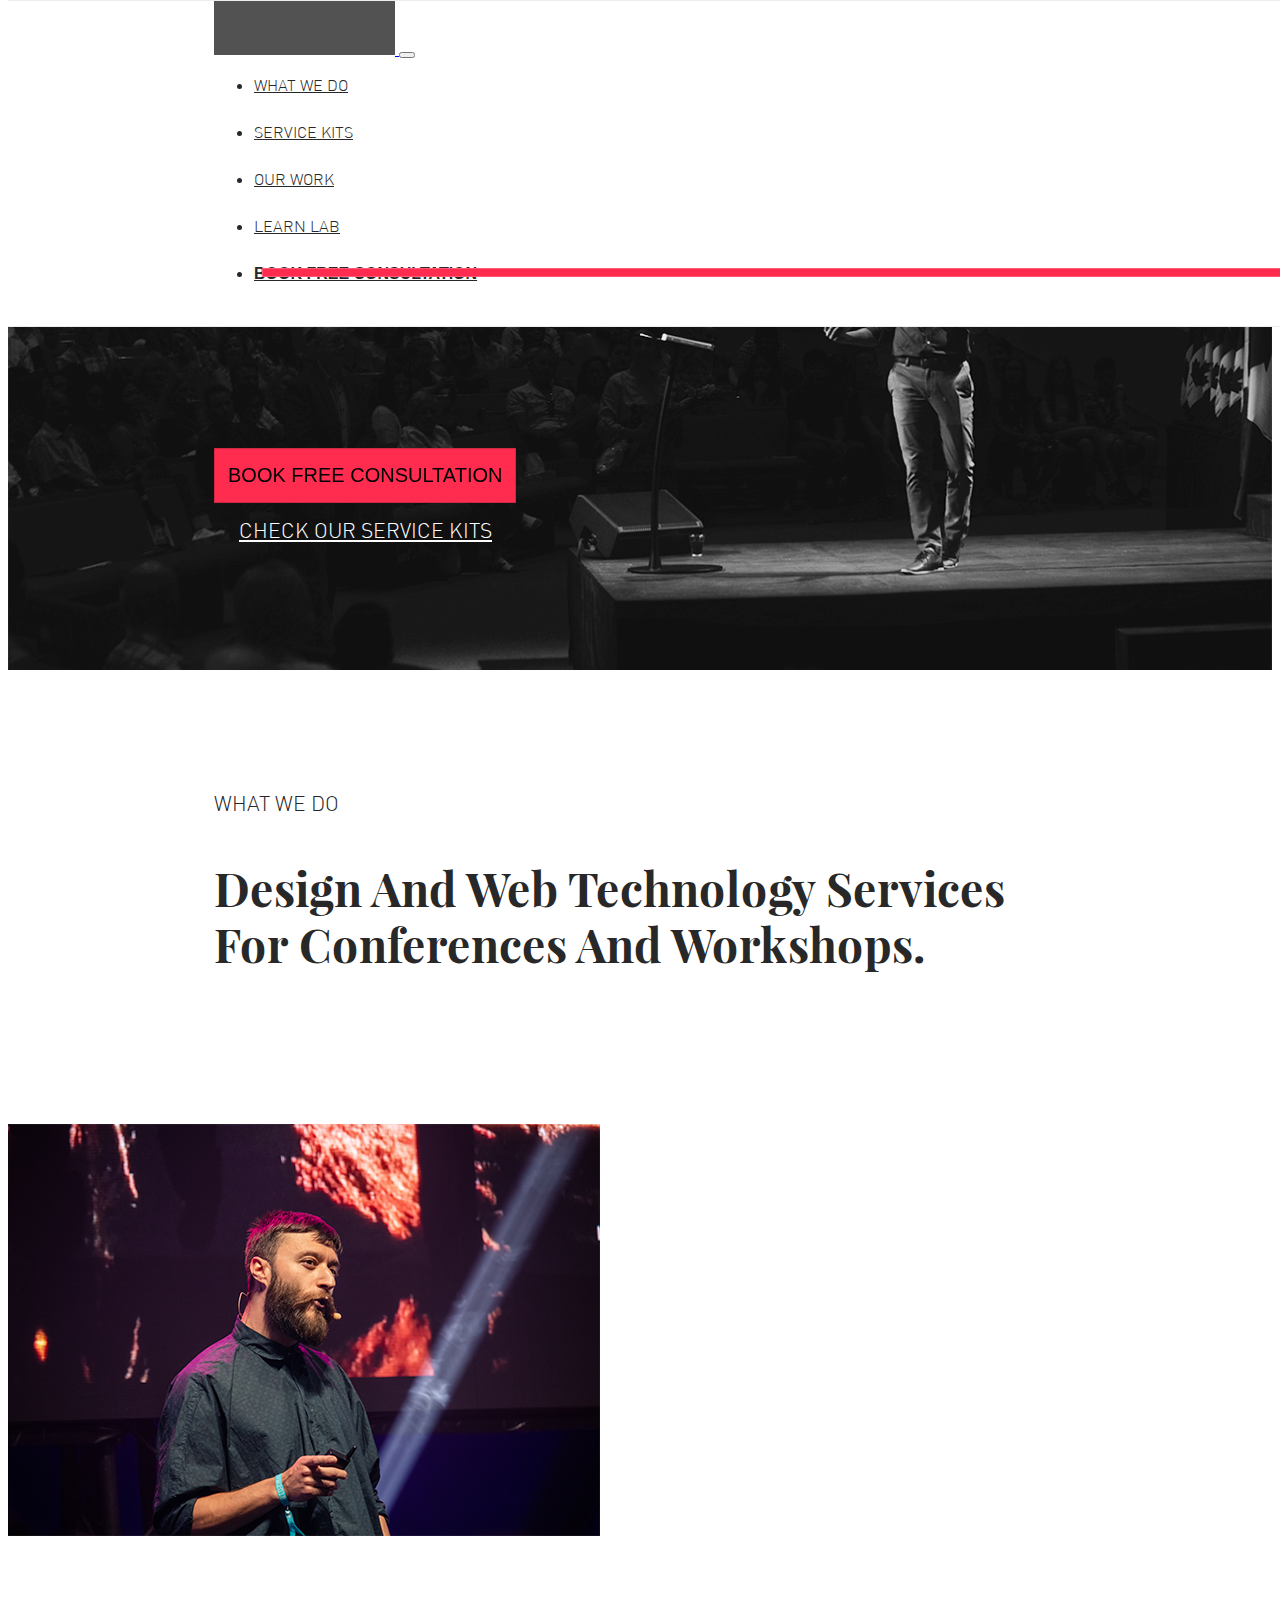
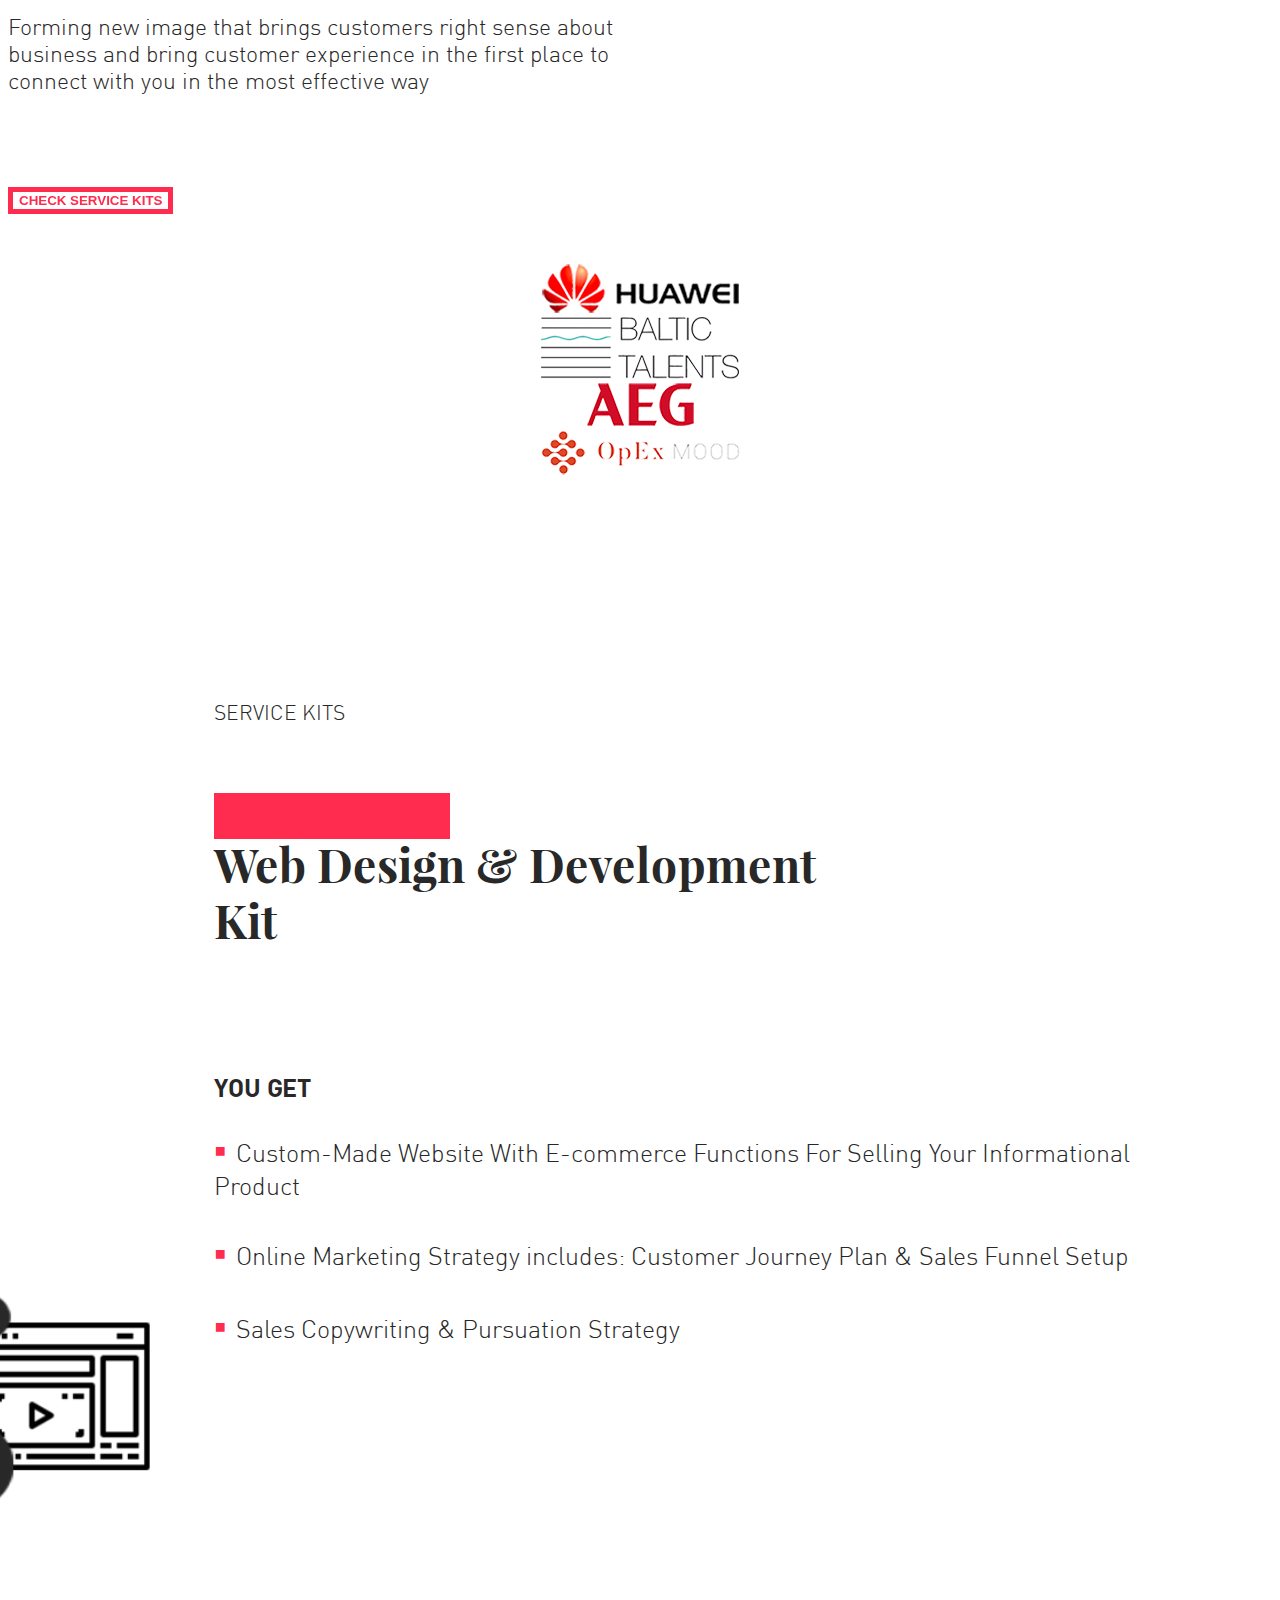
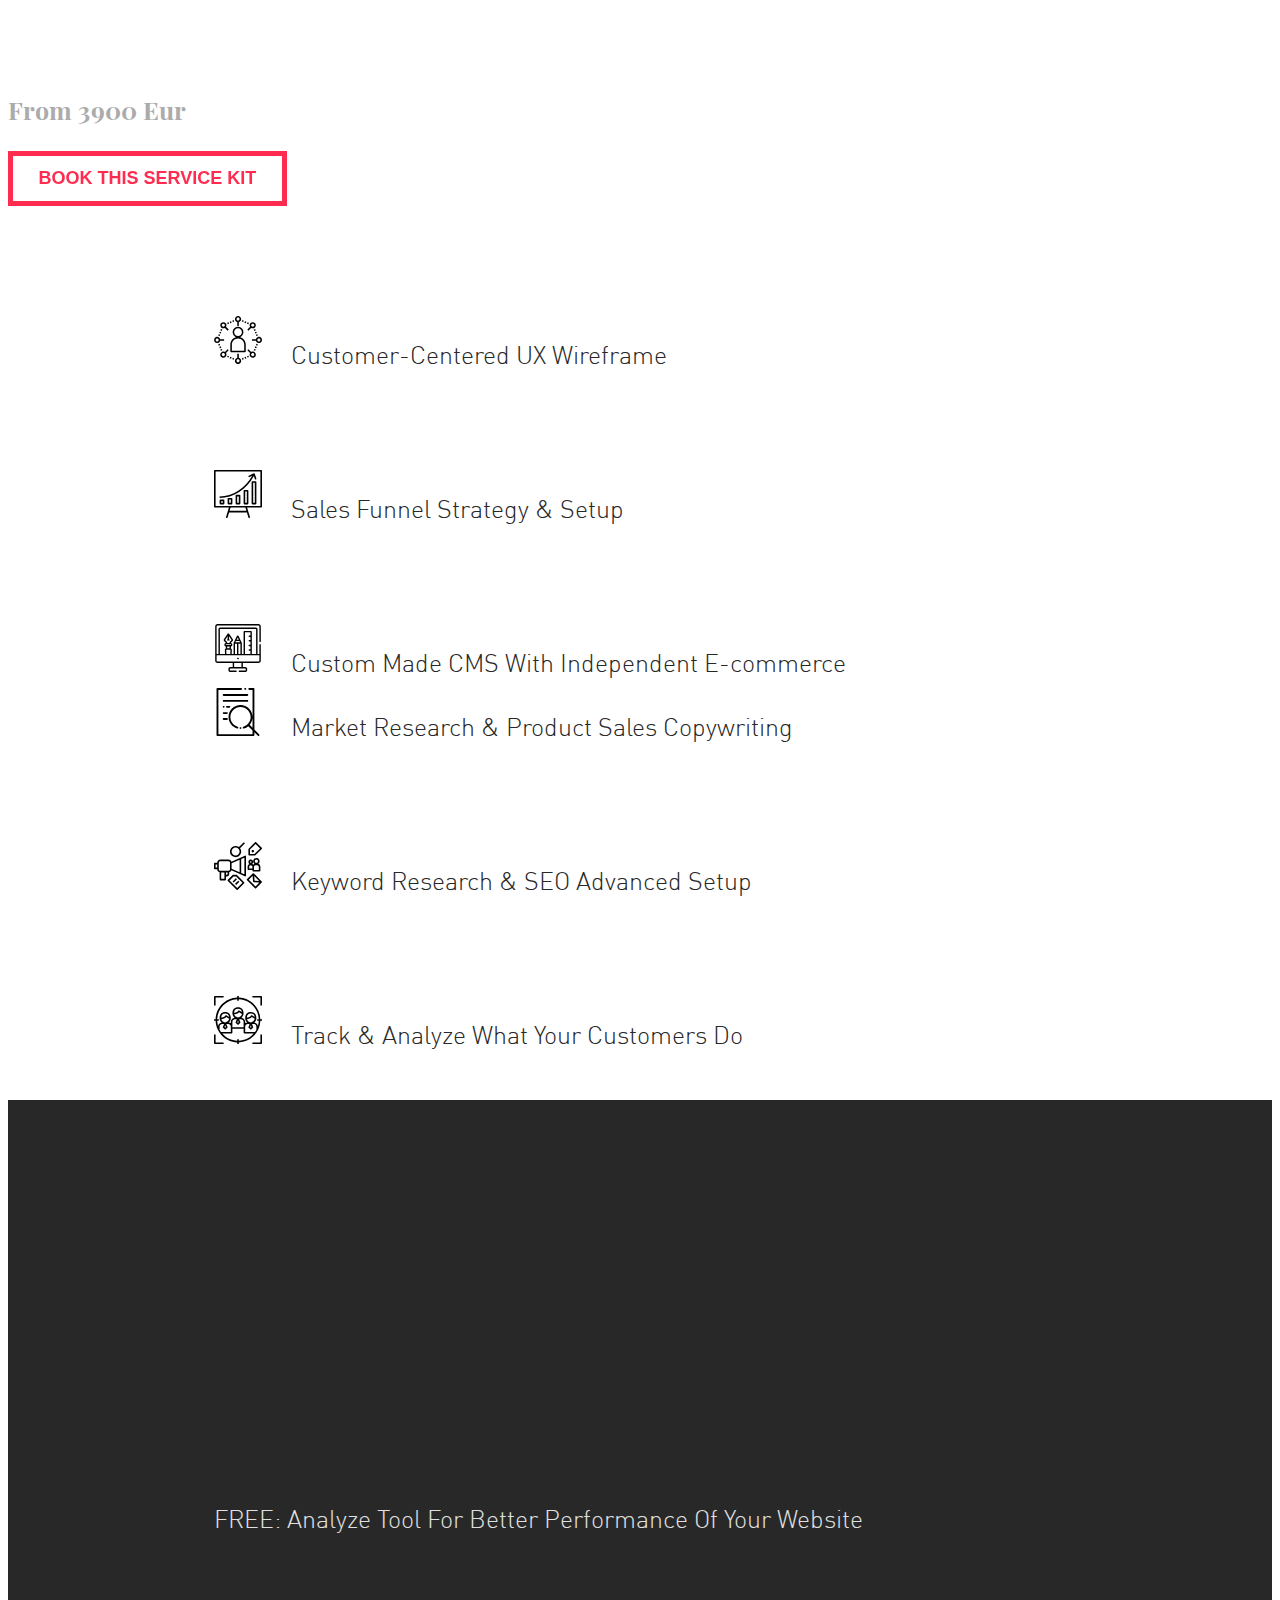
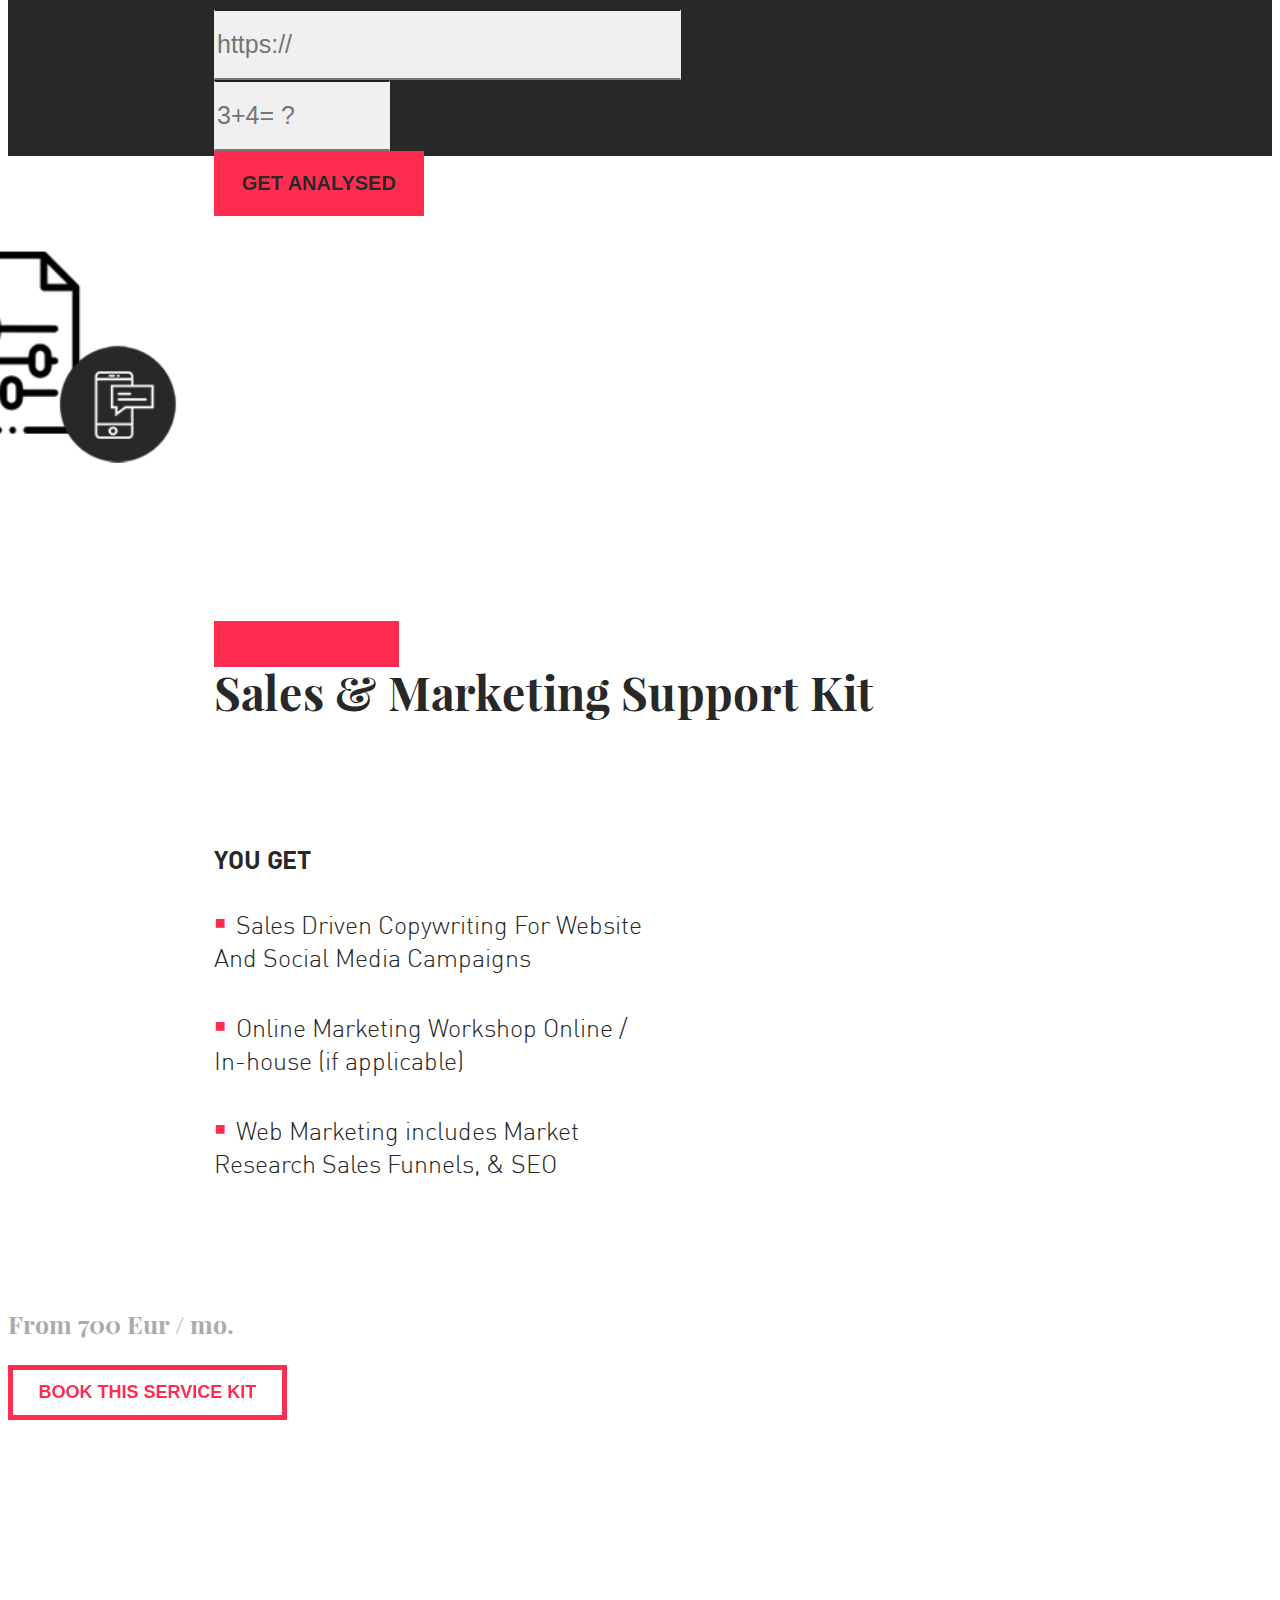
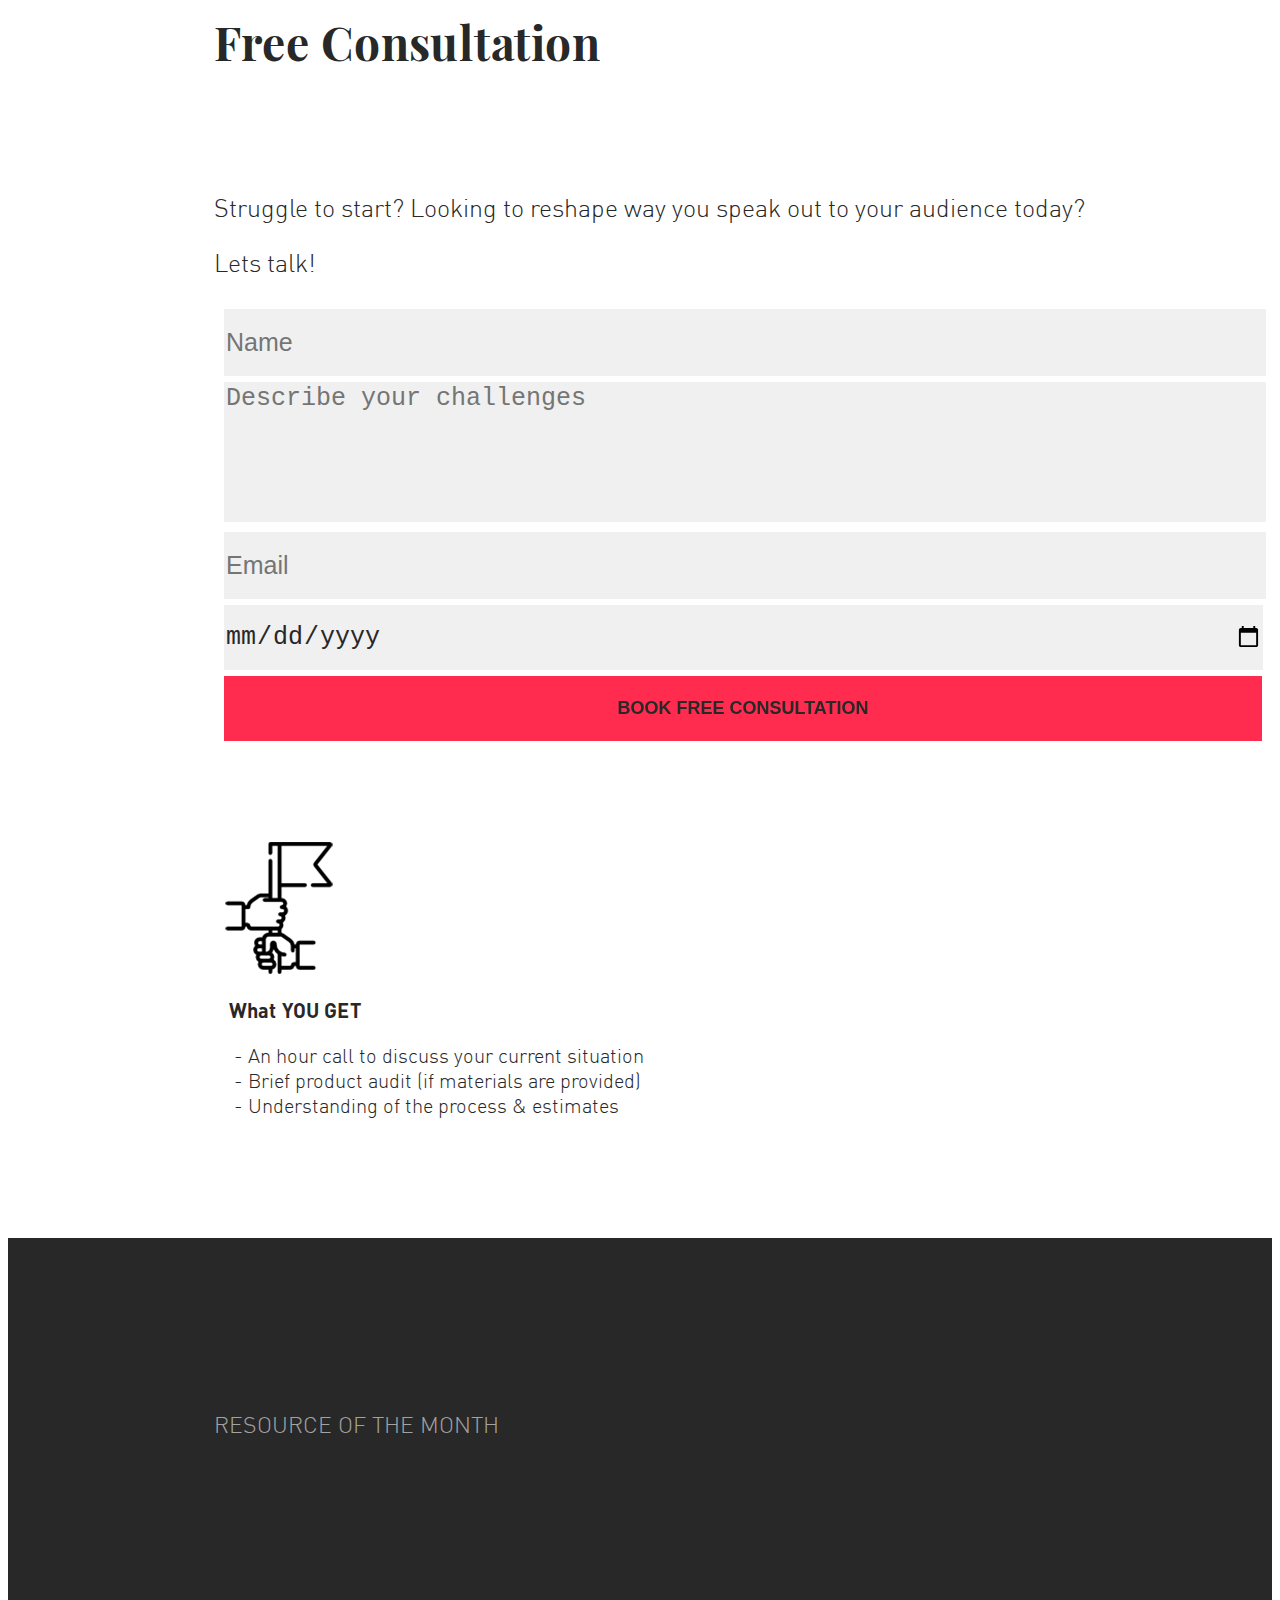
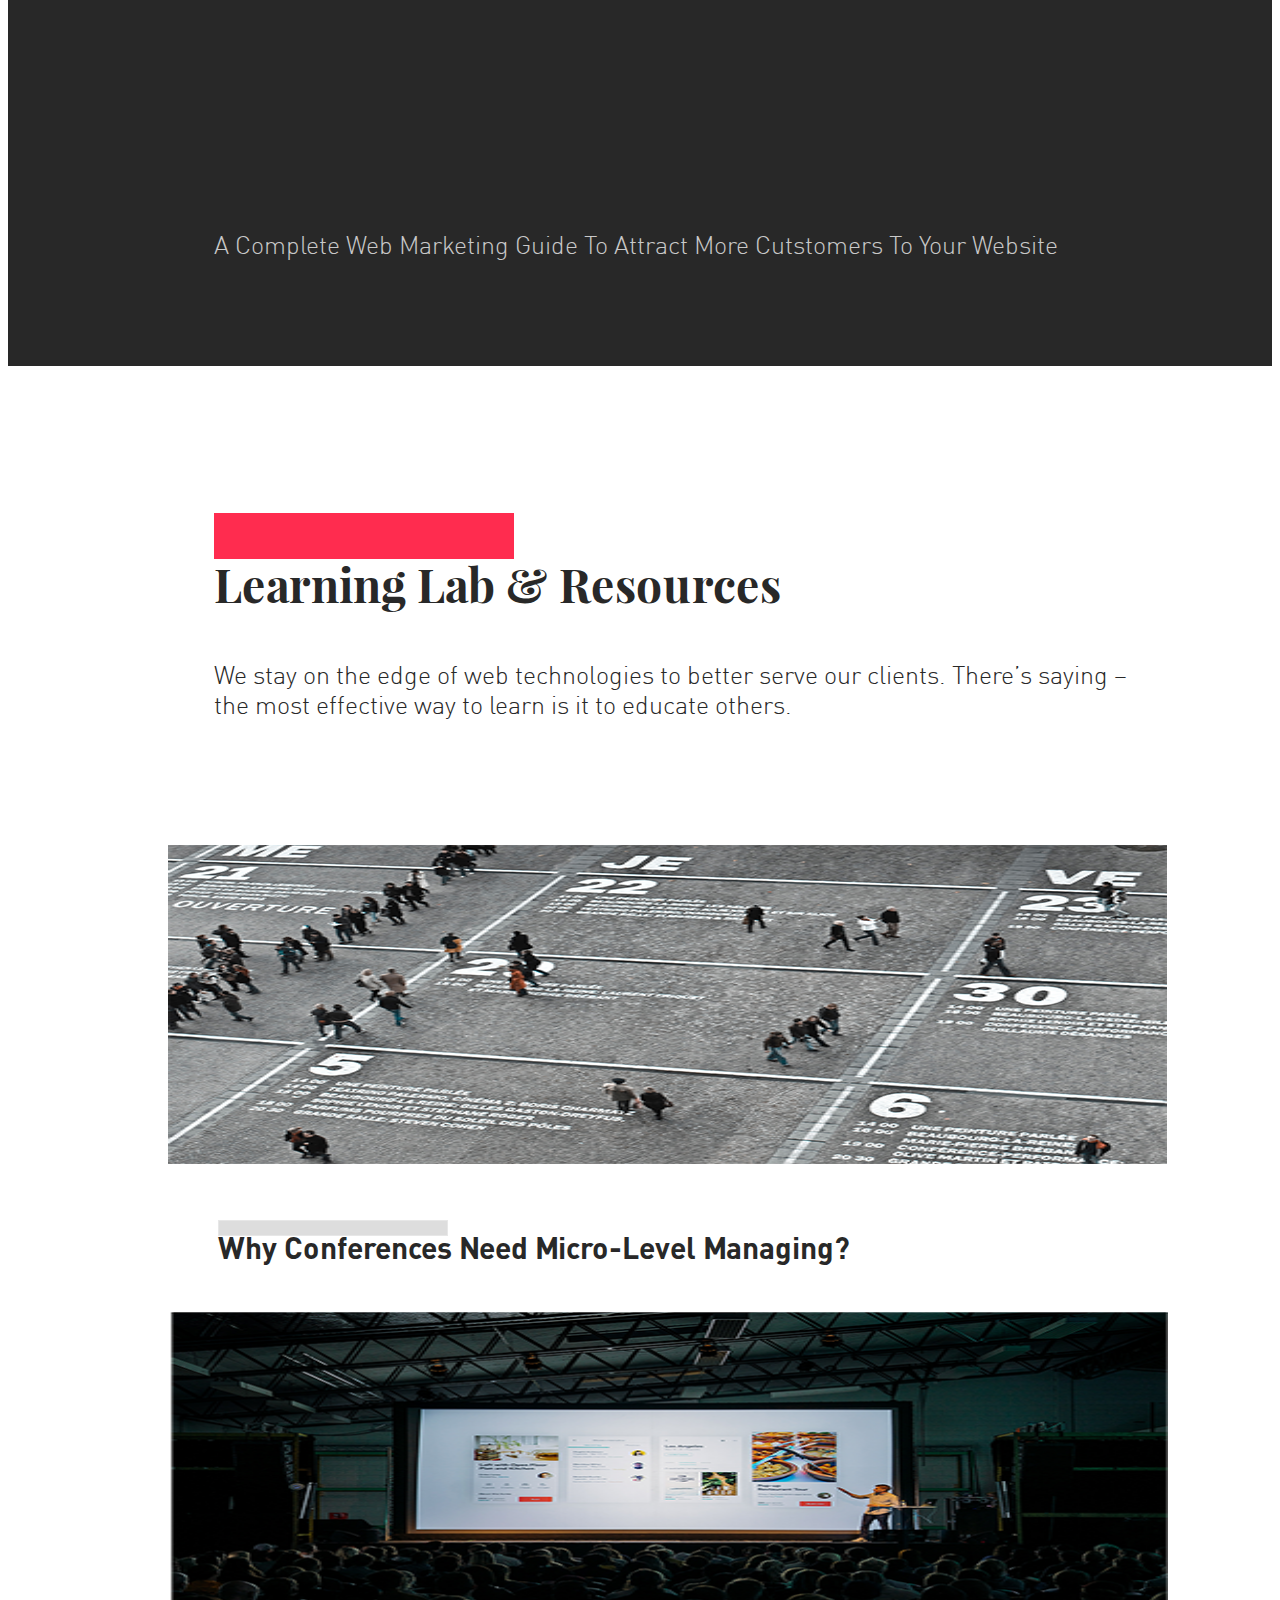
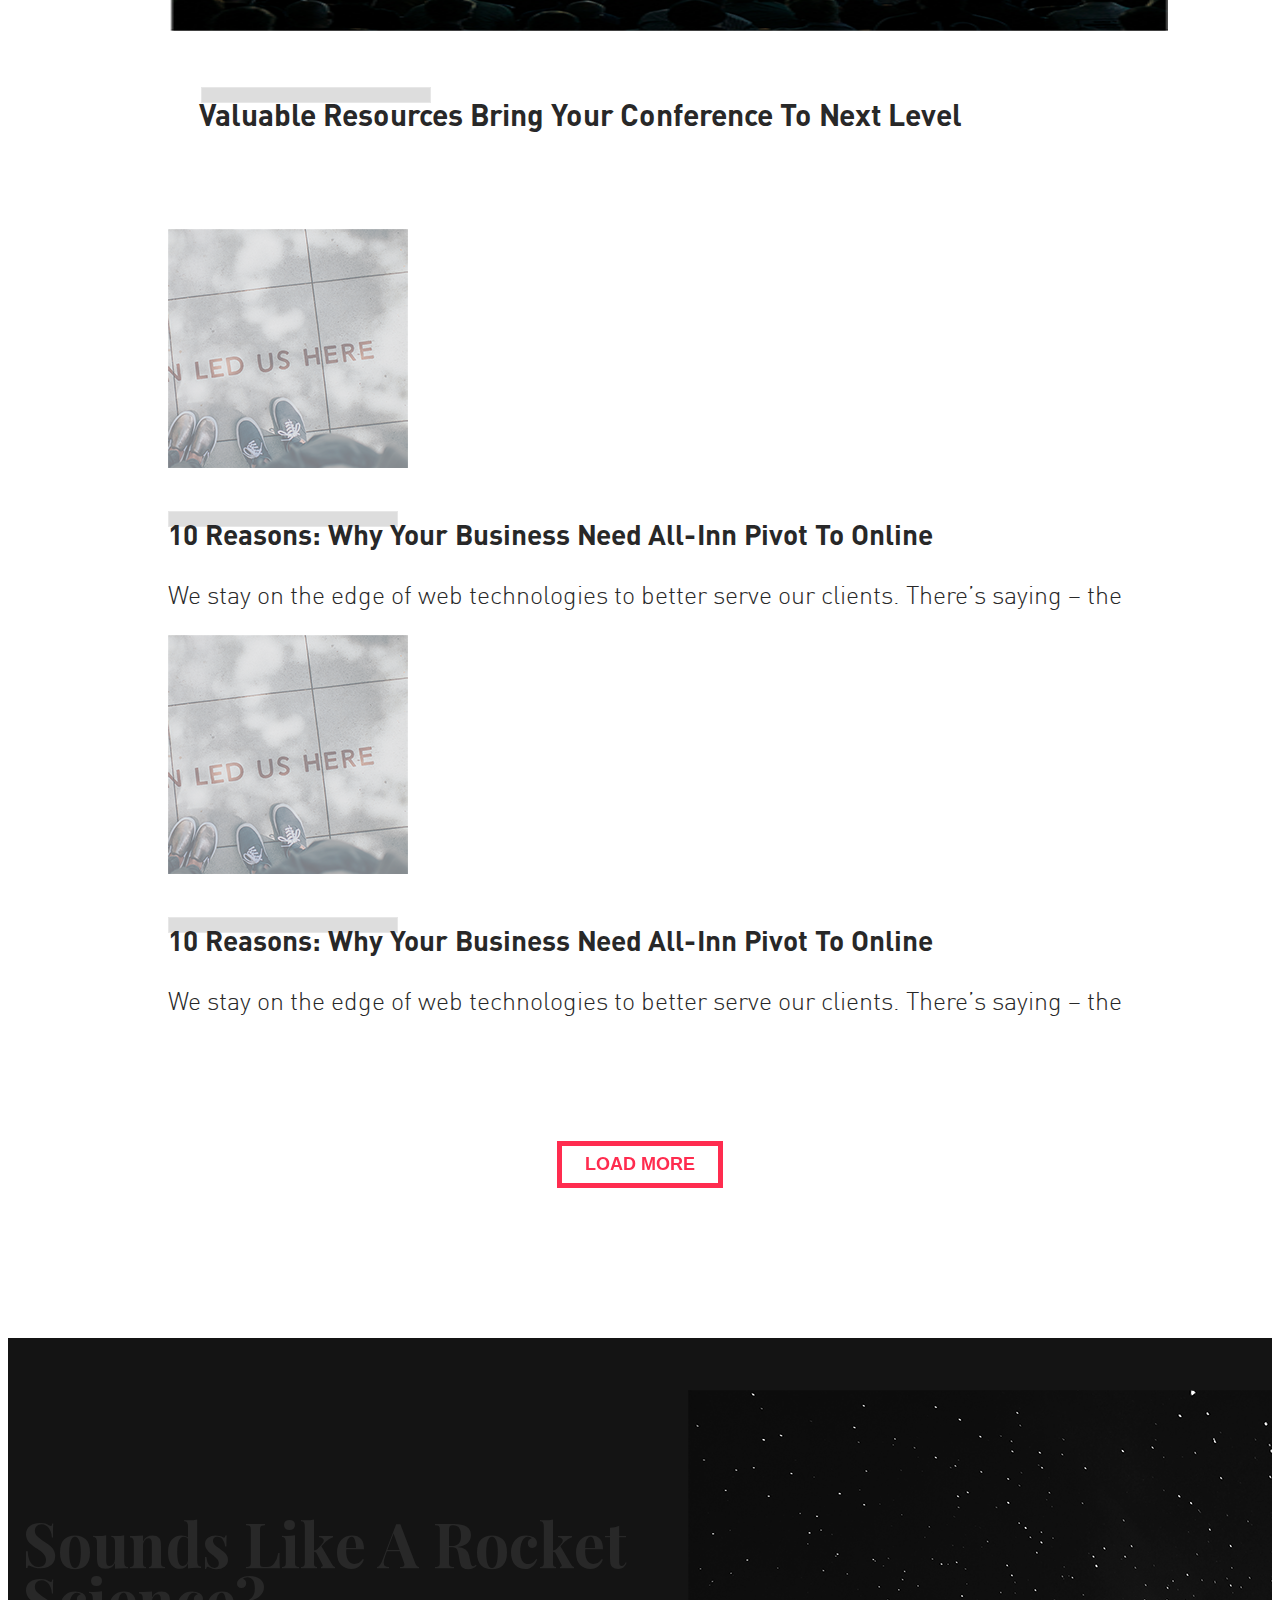
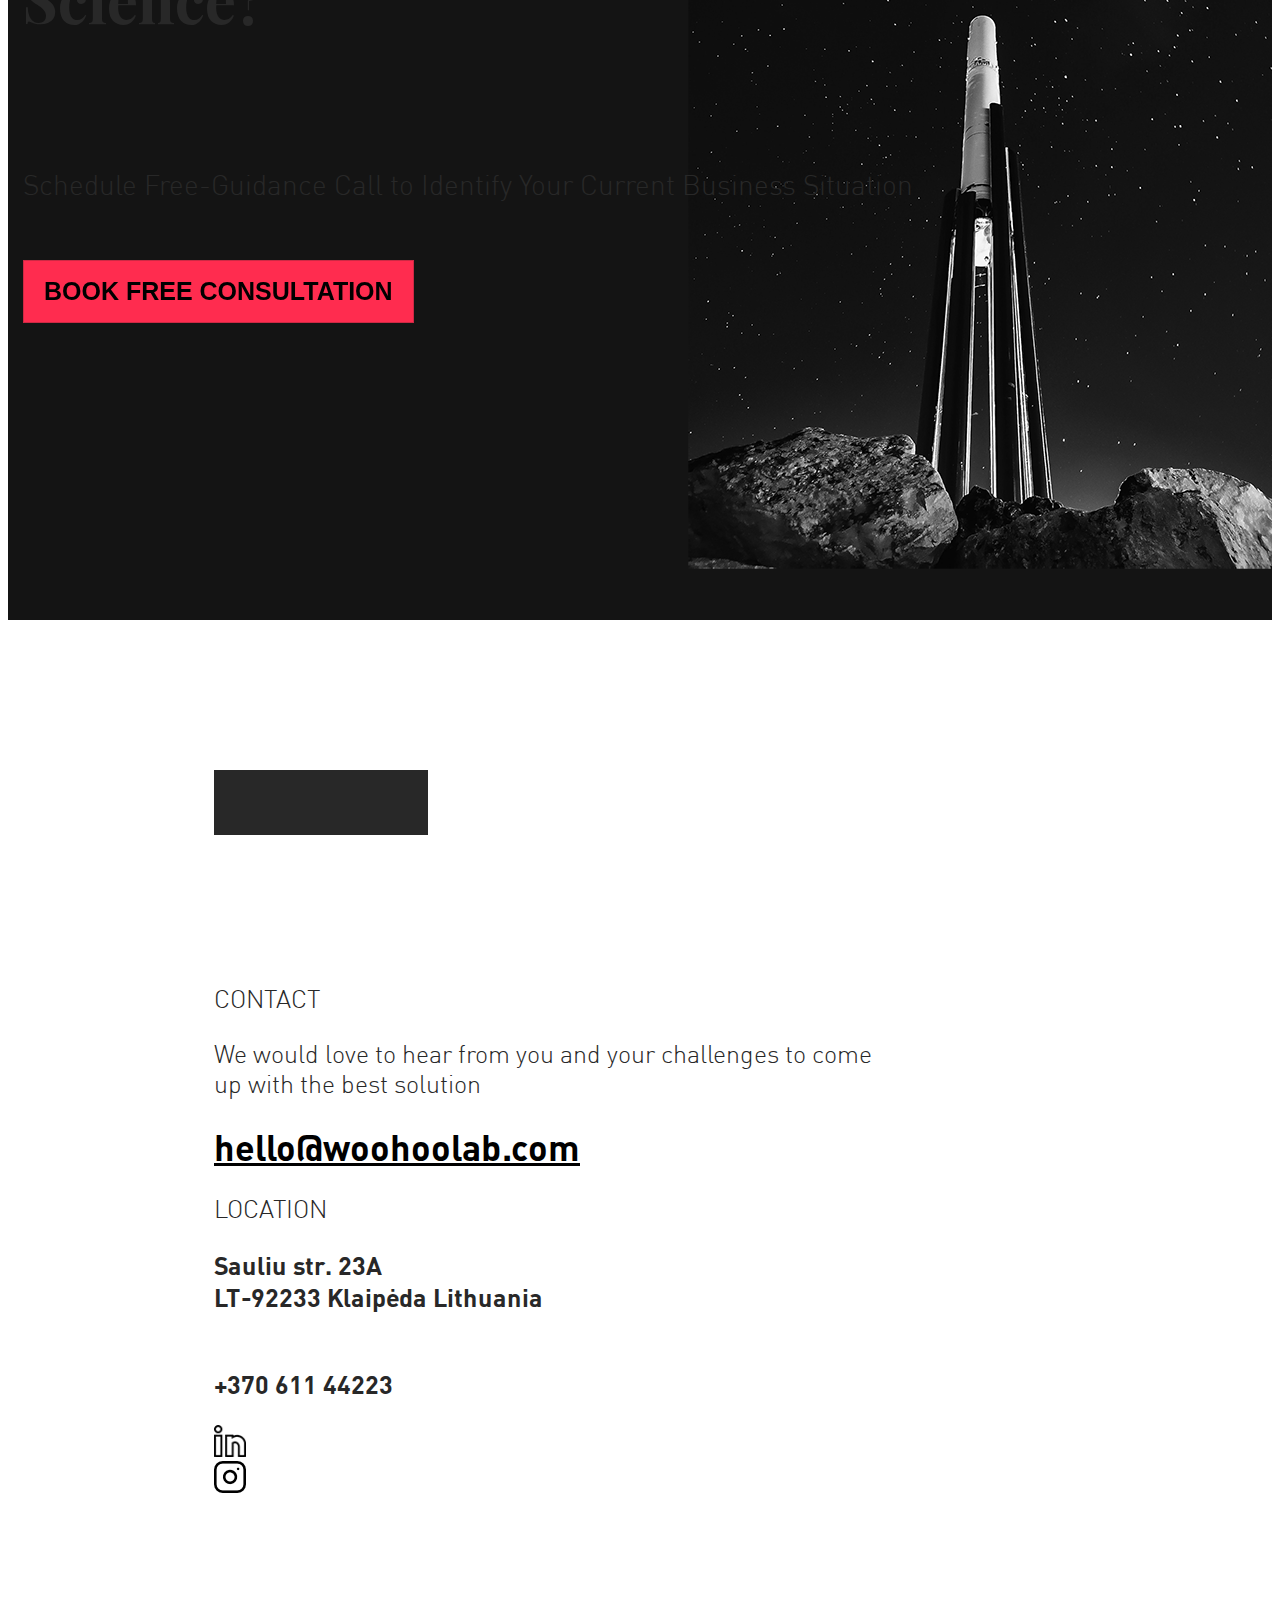
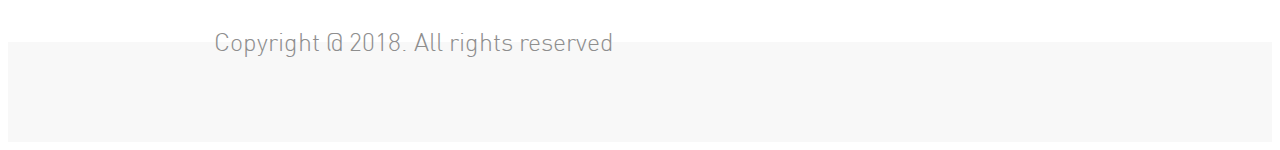
==== commit 7e534aa1: "update" ====
--- a/index.html
+++ b/index.html
@@ -30,7 +30,7 @@
         <!--Navbar starts here-->
         <nav class="navbar navbar-light navbar-expand-lg left-padding-206 right-padding-100 sticky-top">
             <a class="navbar-brand" href="#">
-                <img src="styles/images/footer-img.png" width="117" height="40">
+                <img src="styles/images/nav-img.png">
             </a>
             <button class="navbar-toggler" type="button" data-toggle="collapse" data-target="#navbarNav"
                     aria-controls="navbarNav" aria-expanded="false" aria-label="Toggle navigation">
@@ -119,20 +119,21 @@
             </div>
 
             <div class="col-md-12 logos-section left-padding-206 top-padding-100">
-
-                <div class="col-md">
-                    <img src="styles/images/huawei-logo.png" width="177" height="44">
-                </div>
-                <div class="col-md">
-                    <img src="styles/images/baltic-talents-logo.png" width="139" height="44">
-                </div>
-                <div class="col-md">
-                    <img src="styles/images/aeg-logo.png" width="107" height="44">
-                </div>
-                <div class="col-md-4">
-                    <img src="styles/images/opex-logo.png" width="225" height="44">
-                </div>
-
+                <div class="row">
+                    <div class="col-md col-sm-6">
+                        <img src="styles/images/huawei-logo.png">
+                    </div>
+                    <div class="col-md col-sm-6">
+                        <img src="styles/images/baltic-talents-logo.png">
+                    </div>
+
+                    <div class="col-md col-sm-6">
+                        <img src="styles/images/aeg-logo.png">
+                    </div>
+                    <div class="col-md col-sm-6">
+                        <img src="styles/images/opex-logo.png">
+                    </div>
+                </div>
             </div>
         </div>
     </div>
@@ -143,15 +144,16 @@
     <div class="container">
         <div class="top-padding-100 web-design-section" id="service-kits">
             <div class="row top-padding-100">
-                <div class="col-md-6 left-margin-206">
+                <div class="col-md-6 col-sm-12 left-margin-206">
                     <div>
                         <p class="title m-0">SERVICE KITS</p>
-
                         <div class="red-marker">
                         </div>
-
                         <p class="heading max-width-60">Web Design & Development Kit</p>
-
+                    </div>
+
+                    <div class="display-mobile col-sm-12">
+                        <img class="" src="styles/images/img-1.png">
                     </div>
 
                     <div class="top-padding-50">
@@ -164,7 +166,8 @@
                         </ul>
                     </div>
                 </div>
-                <div class="col-md-6 text-right width-calc position-relative">
+
+                <div class="display-full col-md-6 text-right width-calc position-relative">
                     <img class="position-absolute img-absolute-center" src="styles/images/img-1.png" height="214">
                 </div>
 
@@ -222,12 +225,16 @@
 
 
     <!--Analyze section starts-->
-    <div class="dark-bg">
+    <div class="dark-bg analyze-sec">
         <div class="container">
             <div class="left-padding-206 top-padding-150">
-                <p class="heading max-width-55 text-white">Have Website But Don’t Know Where To Start?</p>
-                <p class="font-size-25 grey-clr-2 top-padding-50">FREE: Analyze Tool For Better Performance Of Your
+                <p class="display-full heading max-width-55 text-white">Have Website But Don’t Know Where To Start?</p>
+                <p class="display-mobile heading max-width-55 text-white">Have No Idea Where To Start?</p>
+                <p class="display-full font-size-25 grey-clr-2 top-padding-50">FREE: Analyze Tool For Better Performance
+                    Of Your
                     Website</p>
+                <p class="display-mobile font-size-25 grey-clr-2 top-padding-50">FREE: Enter website you want to analyze
+                    and get review</p>
 
                 <div class="col-md-12 pl-0 top-padding-50">
                     <!--Form starts-->
@@ -238,7 +245,7 @@
                                 <input type="text" class="form-control input-link form-style font-size-25"
                                        placeholder="https://">
                             </div>
-                            <div class="col-md-3 d-inline-flex max-width-185">
+                            <div class="display-full col-md-3 d-inline-flex max-width-185">
                                 <input type="text" class="form-control input-sum form-style font-size-25 text-center"
                                        placeholder="3+4= ?">
                             </div>
@@ -387,7 +394,13 @@
                         Sales</p>
                 </div>
 
-                <div class="col-md-4 position-relative">
+                <div class="display-mobile row">
+                    <div class="col-md-6 left-padding-206 grey-clr-4 top-padding-100">
+                        <p class="font-size-25">Marketing Guidelines To Attract More Cutstomers To Your Website</p>
+                    </div>
+                </div>
+
+                <div class="display-full col-md-4 position-relative">
                     <div class="d-inline-block text-center position-absolute position-btn">
                         <button type="button"
                                 class="btn btn-primary btn-lg download-btn d-block mb-4 hvr-sweep-to-right">
@@ -396,13 +409,23 @@
                         <a href="/" class="consult-link d-block">BOOK FREE CONSULTATION</a>
                     </div>
                 </div>
+
+                <div class="display-mobile col-md-4">
+                    <div class="d-inline-block text-center">
+                        <button type="button"
+                                class="btn btn-primary btn-lg download-btn d-block mb-4 hvr-sweep-to-right">
+                            DOWNLOAD PDF
+                        </button>
+                        <a href="/" class="consult-link d-block">BOOK FREE CONSULTATION</a>
+                    </div>
+                </div>
             </div>
 
             <div class="clear-fix"></div>
 
-            <div class="row">
+            <div class="display-full row">
                 <div class="col-md-6 left-padding-206 grey-clr-4 top-padding-100">
-                    <p class="font-size-25">A Complete Web Marketing Guide To Attract More Cutstomers To Your
+                    <p class=" font-size-25">A Complete Web Marketing Guide To Attract More Cutstomers To Your
                         Website</p>
                 </div>
             </div>
--- a/styles/css/styles.css
+++ b/styles/css/styles.css
@@ -3603,6 +3603,8 @@
     font-style: normal;
     font-size: 46px;
     line-height: 3.5rem; }
+  body .display-mobile {
+    display: none; }
   body .red-border-btn {
     background-color: #fff;
     color: #ff2c4f;
@@ -3742,7 +3744,7 @@
   body .what-we-do-sec .what-we-do-sec-text-2 {
     font-size: 23px; }
   body .what-we-do-sec .logos-section {
-    display: inline-flex;
+    display: inline;
     text-align: center; }
   body .what-we-do-sec .hvr-sweep-to-left:before {
     background: #ff2c4f; }
@@ -3984,11 +3986,171 @@
   body .navbar {
     font-size: 12px; }
     body .navbar .nav-item {
-      height: 35px !important; } }
+      height: 35px !important; }
+  body .dark-bg .left-padding-206 {
+    padding-left: 55px; }
+  body .dark-bg .grey-clr-4.top-padding-100 {
+    padding-top: 20px; } }
+@media screen and (max-width: 991px) {
+  body header .navbar-light .navbar-toggler {
+    border: none;
+    font-size: 2.25rem; } }
 @media screen and (max-width: 920px) {
-  body .dark-bg .left-padding-206.top-padding-150 {
+  body header .header-bg {
+    background: url(../images/slide-photo2.png) no-repeat 64%;
+    background-size: cover;
+    height: 800px; }
+  body header .header-content {
+    margin: auto;
+    padding-top: 290px !important; }
+    body header .header-content .header-text {
+      margin-bottom: 70px !important; }
+    body header .header-content h1 {
+      margin: auto !important;
+      font-size: 52px !important;
+      max-width: 80% !important; }
+    body header .header-content .consultation-btn {
+      text-align: center;
+      flex: 0 0 100%;
+      max-width: 100%; }
+      body header .header-content .consultation-btn .btn {
+        width: 80%;
+        font-size: 33px !important;
+        padding: 20px 25px !important; }
+    body header .header-content .check-kits {
+      flex: 0 0 100%;
+      max-width: 100%;
+      text-align: center; }
+      body header .header-content .check-kits a {
+        font-size: 28px !important; }
+  body .what-we-do-sec .left-margin-206 {
+    margin-left: 130px; }
+    body .what-we-do-sec .left-margin-206 p.max-width-80 {
+      max-width: 70%; }
+  body .what-we-do-sec .row.top-padding-100.bottom-margin-50 {
+    margin: auto; }
+  body .what-we-do-sec .col-md-5.custom-col {
+    flex: 0 0 100%;
+    max-width: 100%; }
+    body .what-we-do-sec .col-md-5.custom-col img {
+      width: 100%; }
+  body .what-we-do-sec .col-md-3.custom-col {
+    flex: 0 0 100%;
+    max-width: 100%;
+    text-align: center; }
+    body .what-we-do-sec .col-md-3.custom-col p {
+      font-size: 32px;
+      padding: 90px 100px 30px 100px; }
+    body .what-we-do-sec .col-md-3.custom-col .top-margin-70 {
+      margin-top: 0; }
+    body .what-we-do-sec .col-md-3.custom-col .btn {
+      font-size: 32px;
+      font-weight: normal; }
+
+  .web-design-section .title {
+    font-size: 26px; }
+  .web-design-section .heading {
+    max-width: 95%; }
+
+  .analyze-sec .left-padding-206.top-padding-150 {
     padding: 150px 30px 0 50px; }
-  body .dark-bg form .form-style {
+  .analyze-sec form .form-style {
     width: 100%; } }
+@media screen and (max-width: 768px) {
+  body {
+    margin-top: 100px;
+    line-height: normal; }
+    body .display-full {
+      display: none !important; }
+    body .display-mobile {
+      display: block; }
+    body .heading {
+      font-size: 52px; }
+    body .navbar {
+      height: 100px;
+      padding-right: 20px !important;
+      padding-left: 37% !important; }
+      body .navbar a.navbar-brand img {
+        height: 48px;
+        width: 180px; }
+    body .what-we-do-sec .logos-section .col-md.col-sm-6 {
+      padding-top: 50px; }
+    body .web-design-section {
+      padding: 75px 80px 0 80px;
+      margin: auto; }
+      body .web-design-section .bolded-font-size-25 {
+        font-size: 32px;
+        text-align: center; }
+      body .web-design-section .left-margin-206 {
+        margin: unset; }
+      body .web-design-section .left-margin-206 .top-padding-50 ul {
+        font-size: 32px; }
+        body .web-design-section .left-margin-206 .top-padding-50 ul li {
+          max-width: 100%; }
+    body .analyze-sec {
+      height: 520px; }
+      body .analyze-sec .heading {
+        text-align: center;
+        max-width: 100%; }
+      body .analyze-sec .left-padding-206.top-padding-150 {
+        padding: 75px 60px 0 60px; }
+      body .analyze-sec .form-row .col-md-5 {
+        flex: 0 0 66.666667%;
+        max-width: 66.666667%;
+        padding-right: 0; }
+      body .analyze-sec .form-row .font-size-25 {
+        font-size: 20px; }
+      body .analyze-sec .form-row .form-style {
+        height: 90px; }
+      body .analyze-sec .form-row .form-btn-style {
+        max-width: 33%; }
+    body .download-sec {
+      text-align: center; }
+      body .download-sec .left-padding-206.top-padding-150 {
+        padding: 90px 120px 0 120px; }
+      body .download-sec .heading {
+        max-width: 100%; }
+      body .download-sec .grey-clr-4.top-padding-100 {
+        line-height: normal;
+        padding: 55px 0; }
+      body .download-sec .display-mobile p {
+        max-width: 75%;
+        margin: auto;
+        font-size: 32px;
+        color: white; }
+      body .download-sec .display-mobile .d-inline-block.text-center {
+        width: 60%; }
+      body .download-sec .download-btn {
+        font-size: 32px;
+        font-weight: normal;
+        width: 100%; }
+      body .download-sec .consult-link {
+        font-size: 20px; }
+    body .rocket-science-sec {
+      padding: 75px 0 0;
+      height: 655px !important;
+      background-size: 495px 655px;
+      background-position-x: 150% !important;
+      text-align: center; }
+      body .rocket-science-sec .col-md-8.z-ind-1 {
+        max-width: 75%;
+        margin: auto; }
+      body .rocket-science-sec .max-width-60 {
+        max-width: 100%; }
+      body .rocket-science-sec .text-white p {
+        font-size: 32px;
+        max-width: 55%;
+        margin: auto !important;
+        padding-bottom: 90px; }
+      body .rocket-science-sec .red-marker {
+        top: 71px;
+        width: 328px;
+        left: 20px;
+        height: 12px; }
+      body .rocket-science-sec .download-btn {
+        display: inline-block !important;
+        font-weight: normal;
+        font-size: 26px;
+        width: 55%; } }
 
 /*# sourceMappingURL=styles.css.map */
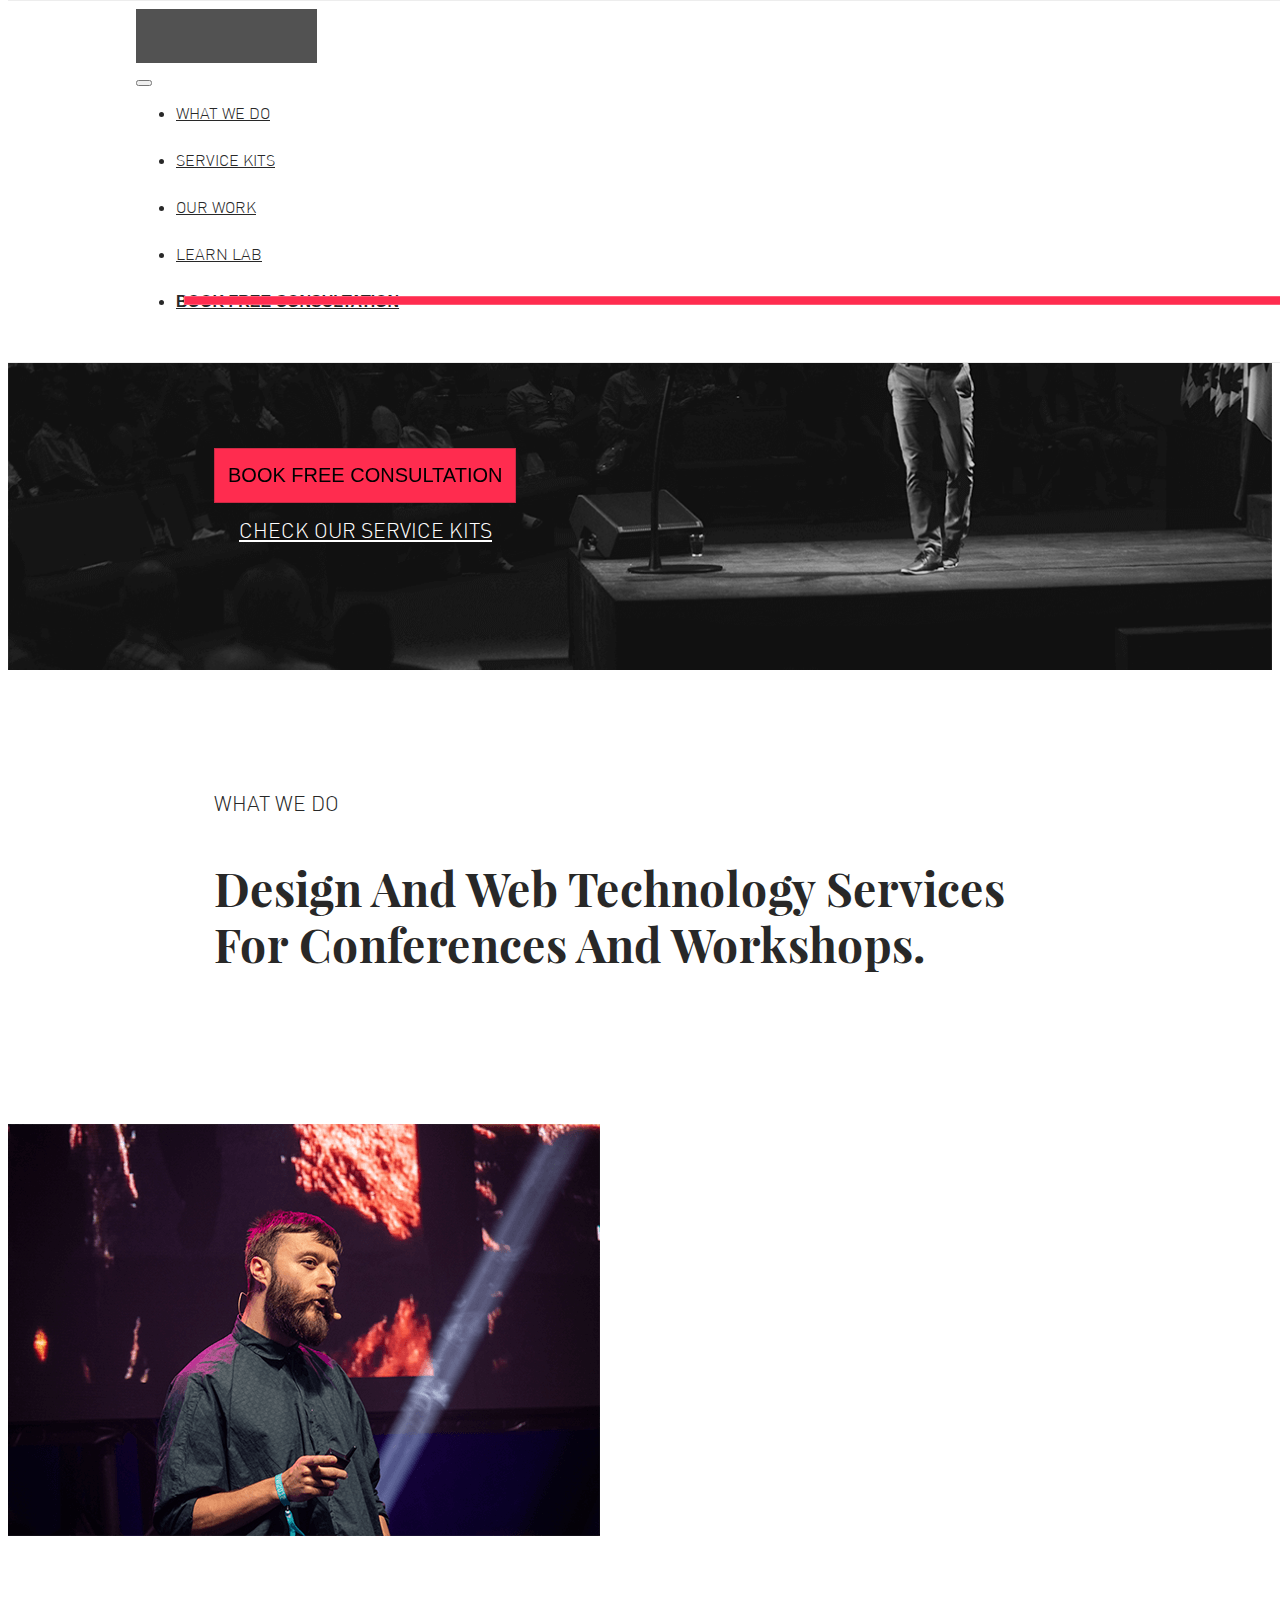
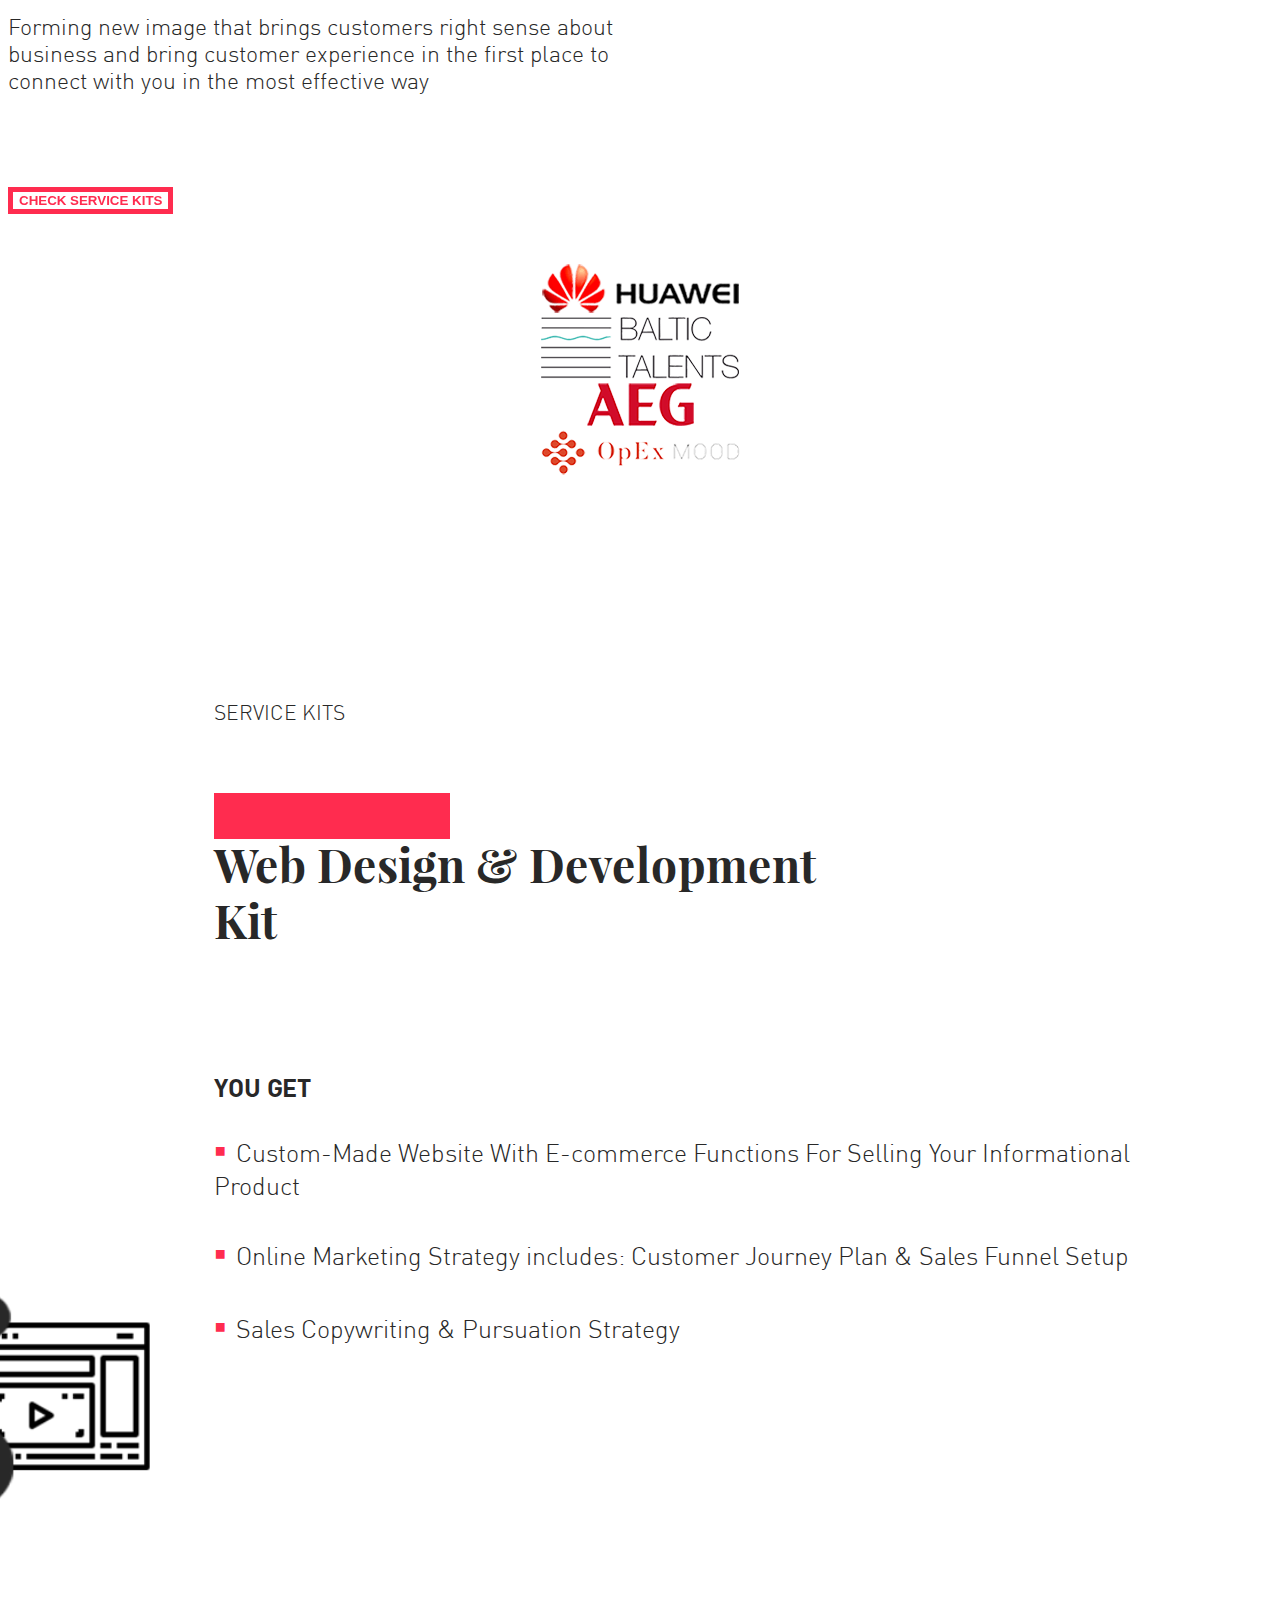
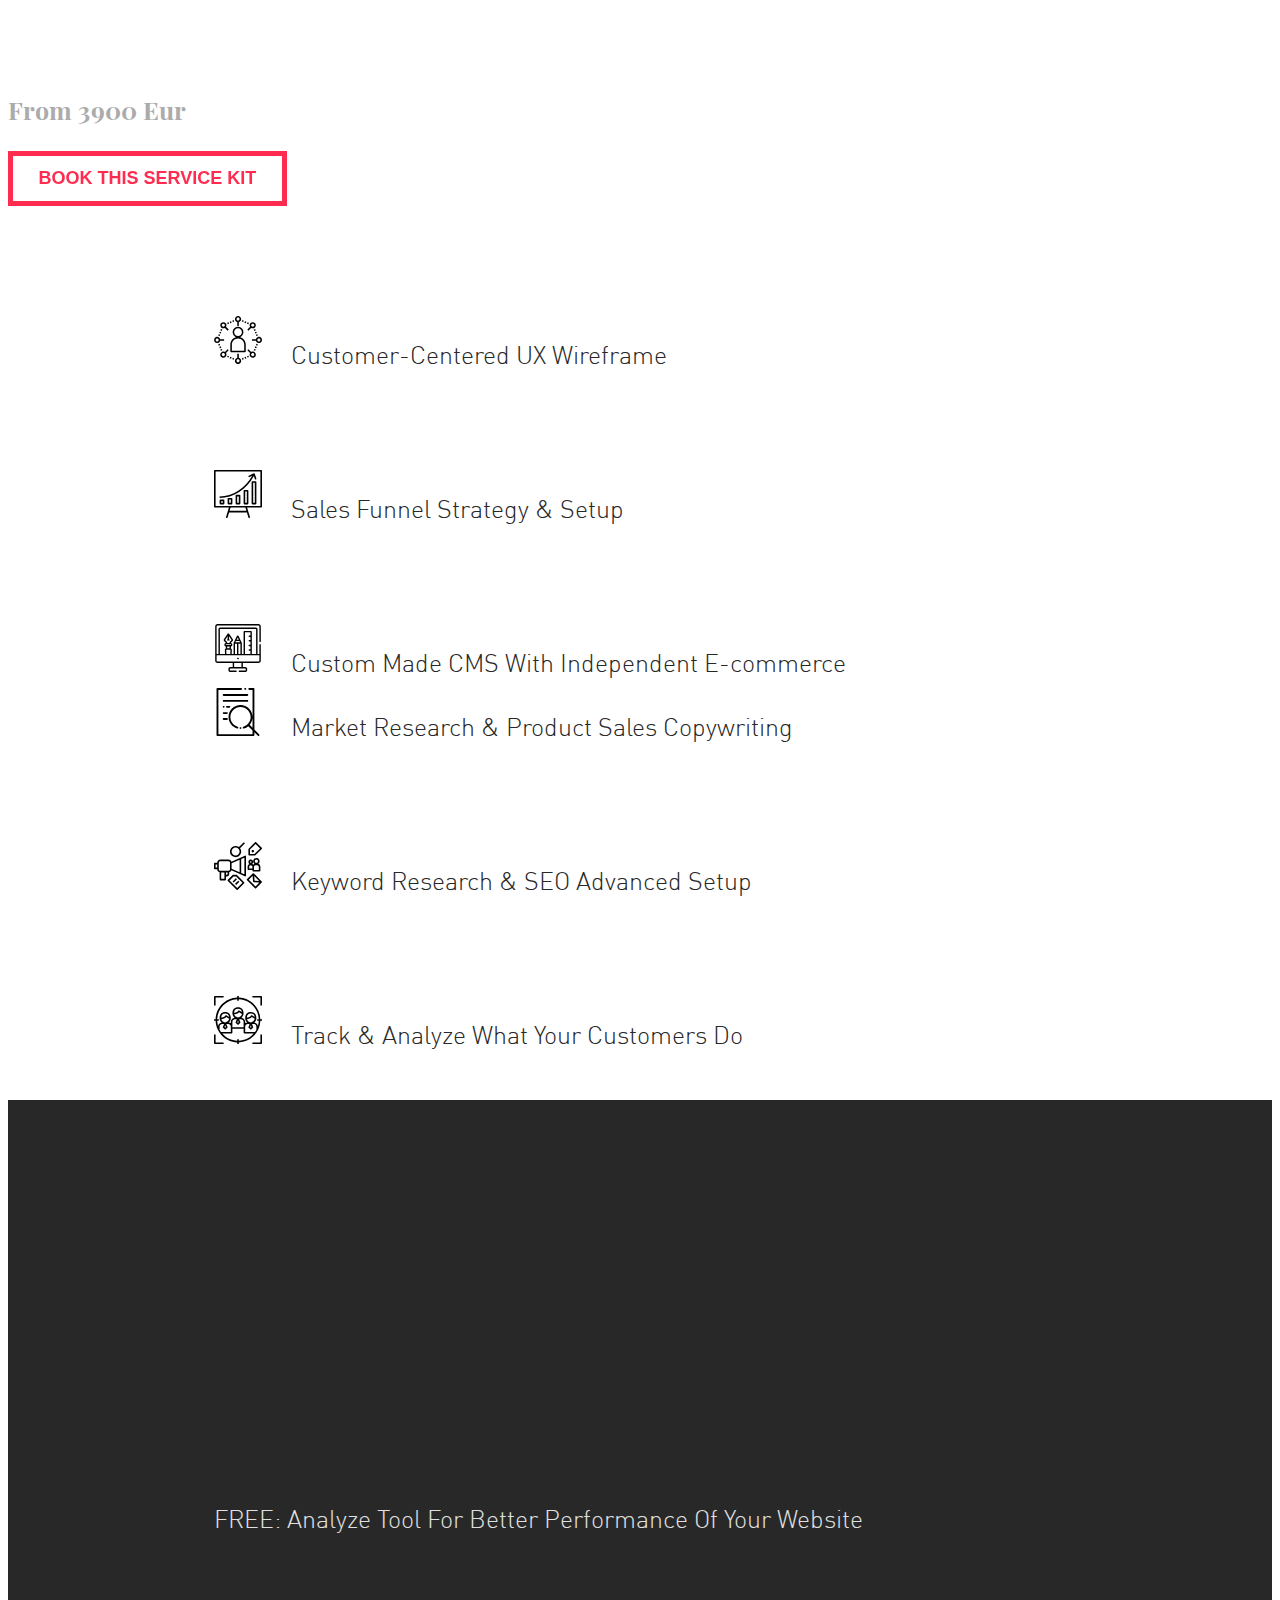
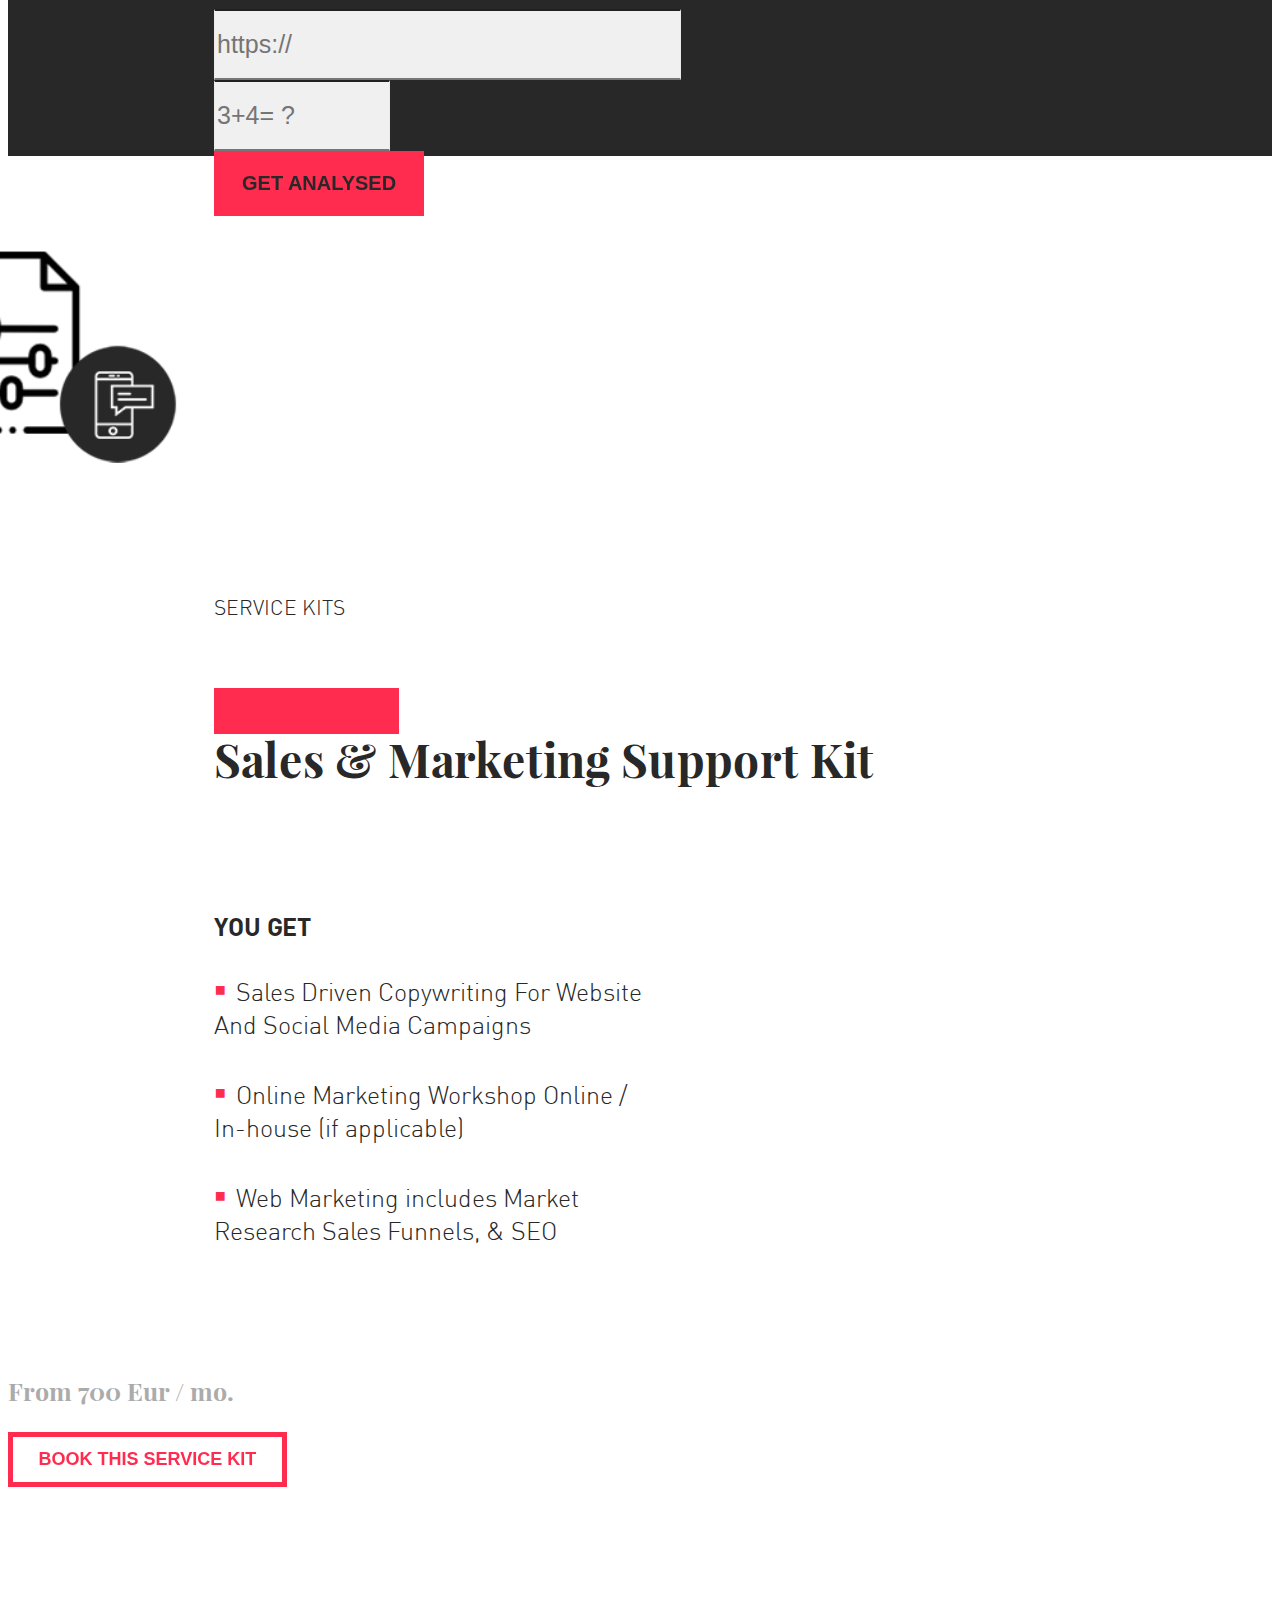
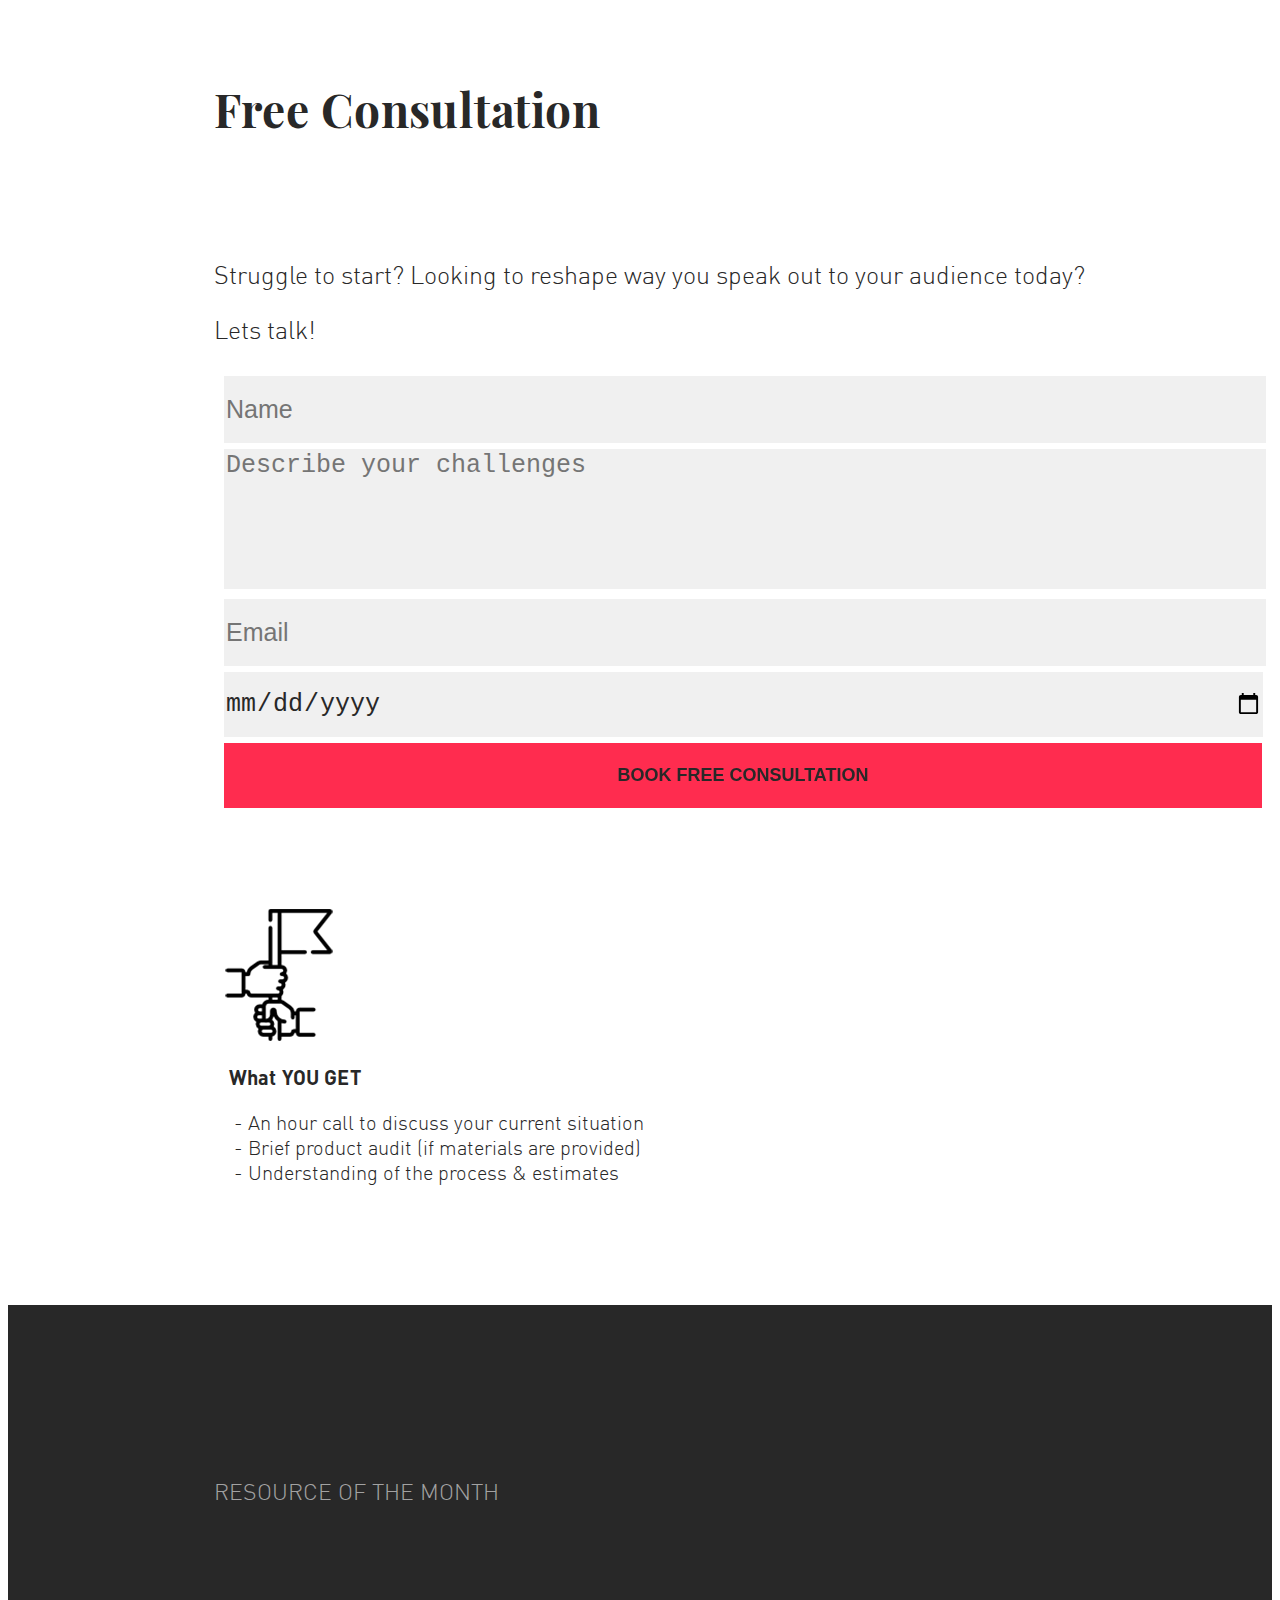
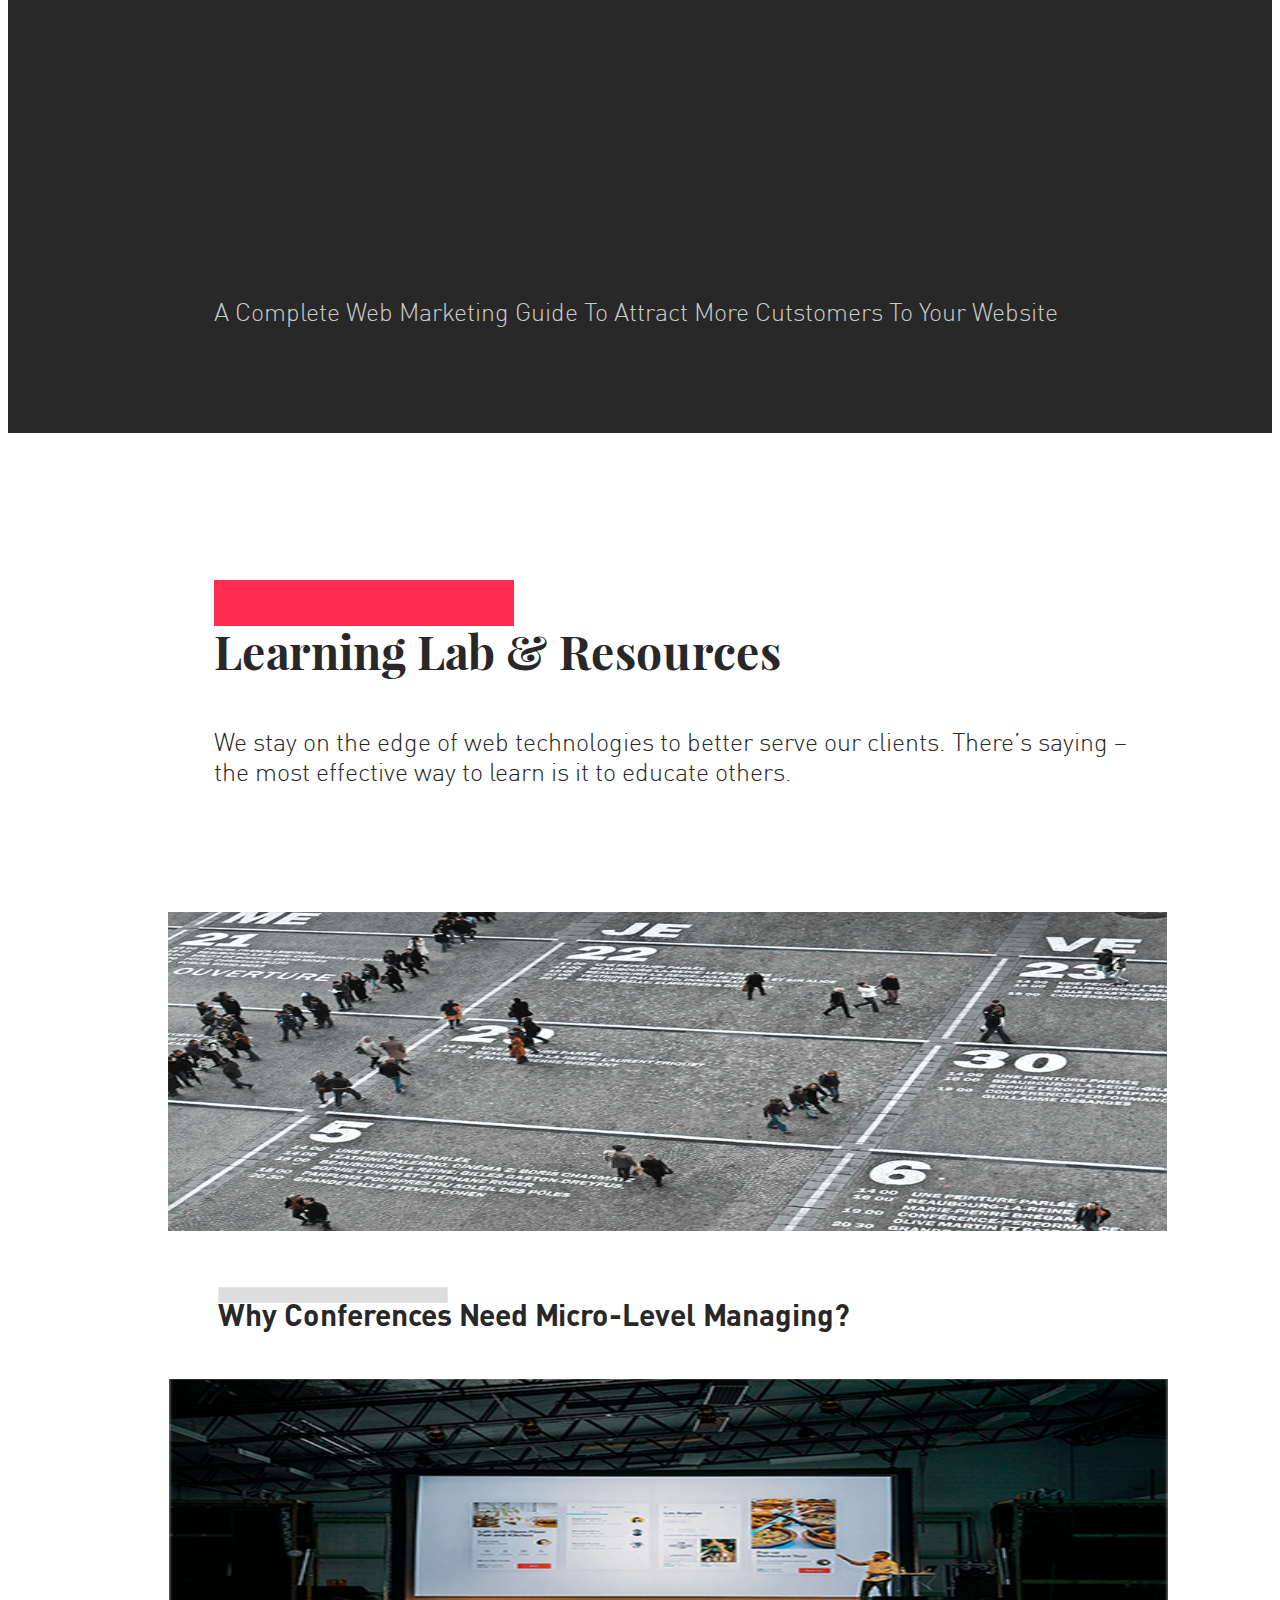
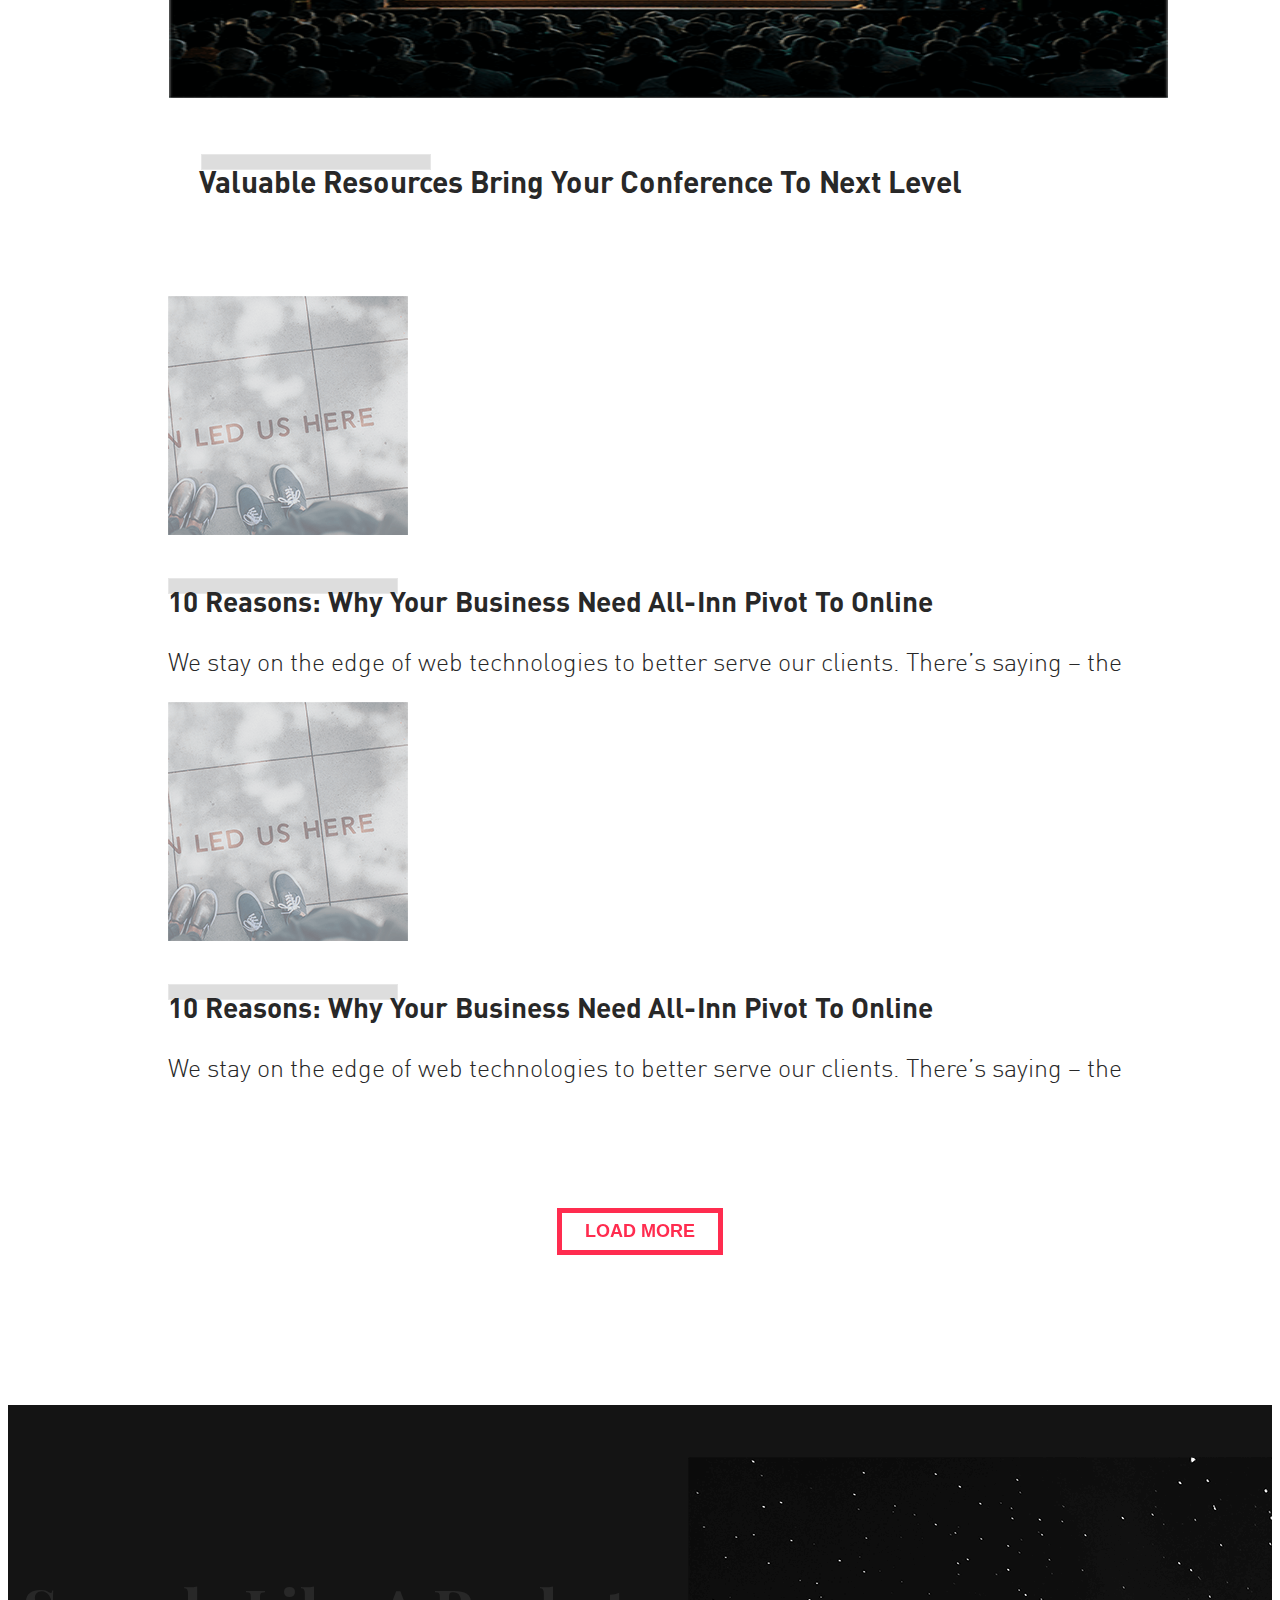
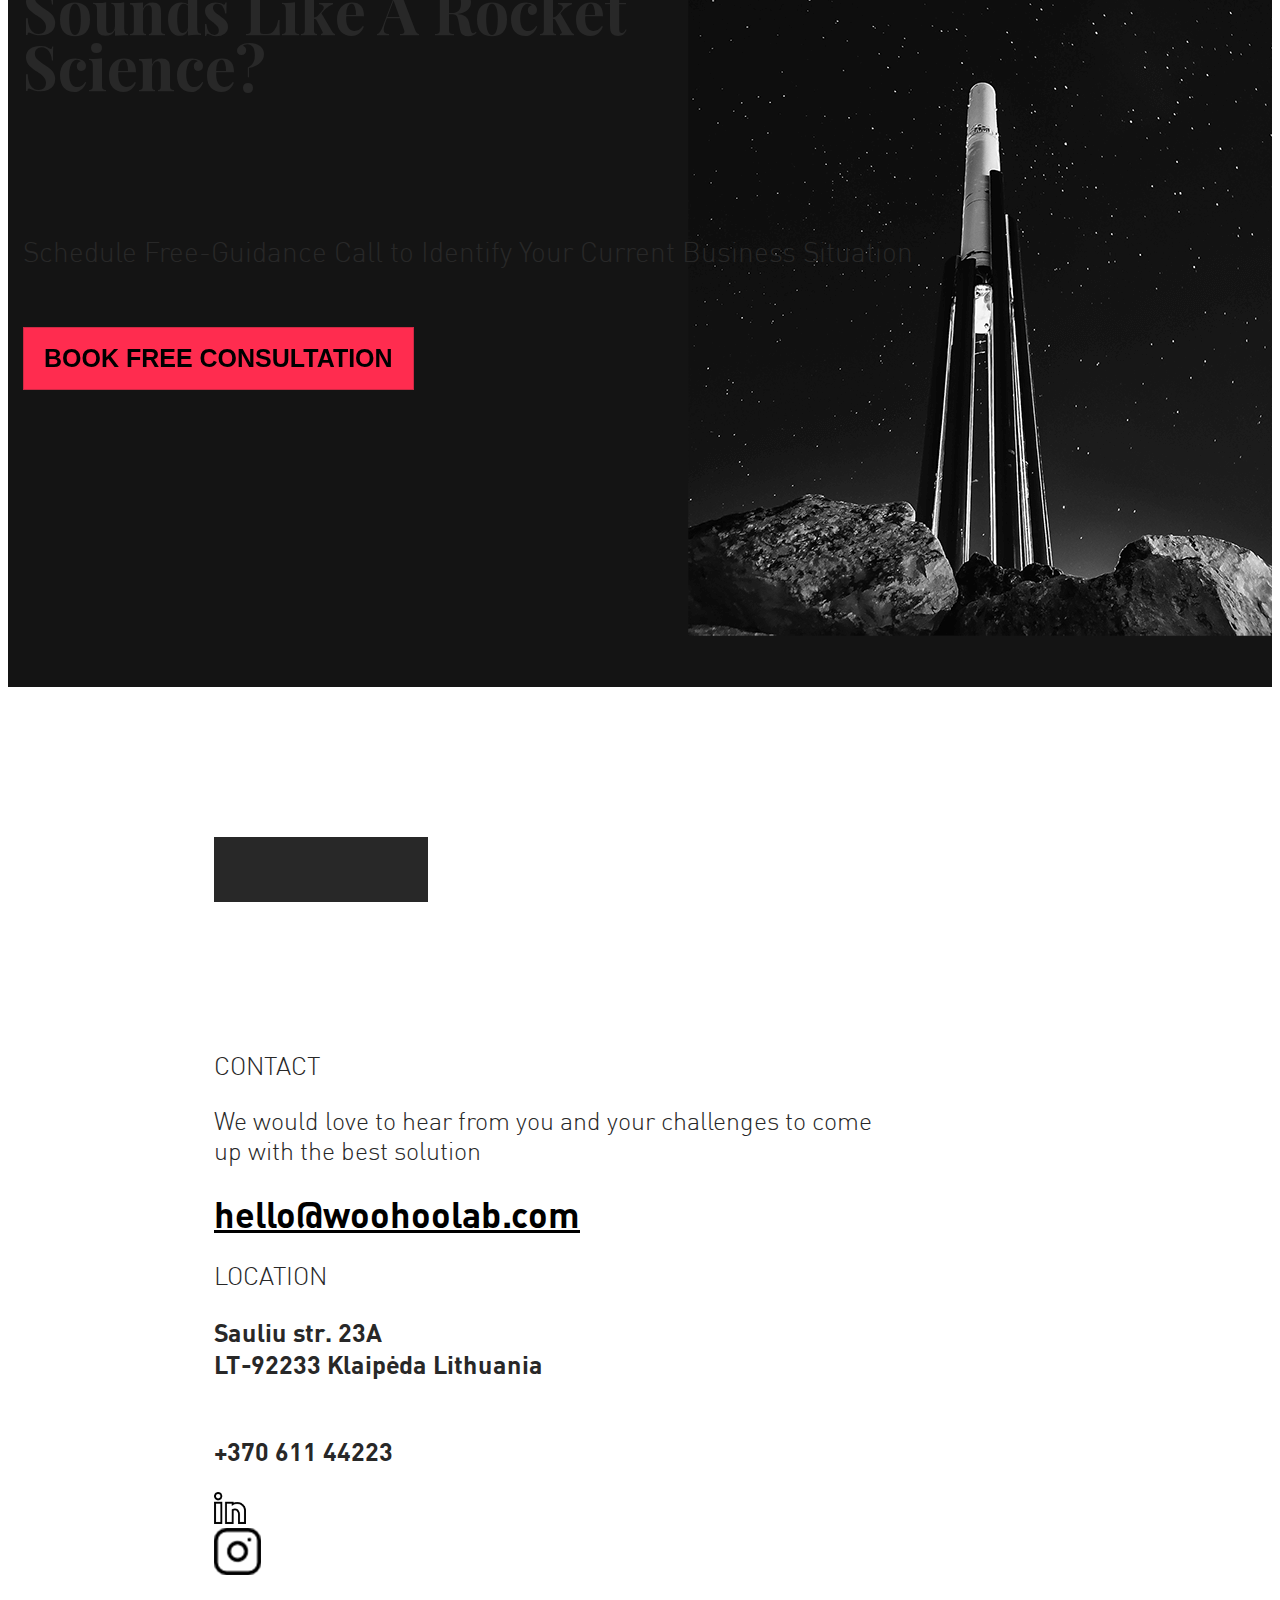
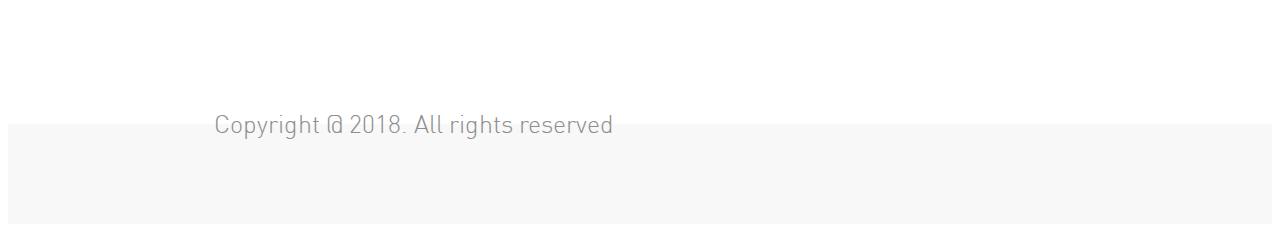
==== commit 05a56a98: "update" ====
--- a/index.html
+++ b/index.html
@@ -32,10 +32,13 @@
             <a class="navbar-brand" href="#">
                 <img src="styles/images/nav-img.png">
             </a>
-            <button class="navbar-toggler" type="button" data-toggle="collapse" data-target="#navbarNav"
-                    aria-controls="navbarNav" aria-expanded="false" aria-label="Toggle navigation">
-                <span class="navbar-toggler-icon"></span>
-            </button>
+            <div class="mobile-nav-btn">
+                <button class="navbar-toggler" type="button" data-toggle="collapse" data-target="#navbarNav"
+                        aria-controls="navbarNav" aria-expanded="false" aria-label="Toggle navigation">
+                    <span class="navbar-toggler-icon"></span>
+                </button>
+            </div>
+
             <div class="collapse navbar-collapse justify-content-end" id="navbarNav">
                 <ul class="navbar-nav">
                     <li class="nav-item">
@@ -120,17 +123,17 @@
 
             <div class="col-md-12 logos-section left-padding-206 top-padding-100">
                 <div class="row">
-                    <div class="col-md col-sm-6">
+                    <div class="col-md-3 col-sm-6">
                         <img src="styles/images/huawei-logo.png">
                     </div>
-                    <div class="col-md col-sm-6">
+                    <div class="col-md-3 col-sm-6">
                         <img src="styles/images/baltic-talents-logo.png">
                     </div>
 
-                    <div class="col-md col-sm-6">
+                    <div class="col-md-3 col-sm-6">
                         <img src="styles/images/aeg-logo.png">
                     </div>
-                    <div class="col-md col-sm-6">
+                    <div class="col-md-3 col-sm-6">
                         <img src="styles/images/opex-logo.png">
                     </div>
                 </div>
@@ -145,14 +148,14 @@
         <div class="top-padding-100 web-design-section" id="service-kits">
             <div class="row top-padding-100">
                 <div class="col-md-6 col-sm-12 left-margin-206">
-                    <div>
+                    <div class="pb-5">
                         <p class="title m-0">SERVICE KITS</p>
                         <div class="red-marker">
                         </div>
                         <p class="heading max-width-60">Web Design & Development Kit</p>
                     </div>
 
-                    <div class="display-mobile col-sm-12">
+                    <div class="display-mobile col-sm-12 justify-content-center">
                         <img class="" src="styles/images/img-1.png">
                     </div>
 
@@ -173,7 +176,7 @@
 
             </div>
 
-            <div class="text-right right-padding-165 top-padding-50">
+            <div class="display-full text-right right-padding-165 top-padding-50">
                 <p class="font-size-25 font-Playfair grey-clr align-middle d-inline-block m-0 pr-3">From 3900 Eur</p>
                 <button type="button"
                         class="btn btn-primary btn-lg red-border-btn font-size-18 d-inline-block hvr-sweep-to-left">BOOK
@@ -182,8 +185,22 @@
                 </button>
             </div>
 
-            <div class="row left-padding-206 top-padding-100 bottom-margin-50">
-
+            <div class="display-mobile row text-center">
+                <div class="col-sm-12 pb-4">
+                    <p class="font-size-25 font-Playfair grey-clr align-middle d-inline-block m-0 pr-3">From 3900
+                        Eur</p>
+                </div>
+                <div class="col-sm-12">
+                    <button type="button"
+                            class="btn btn-primary btn-lg red-border-btn font-size-18 d-inline-block hvr-sweep-to-left">
+                        BOOK
+                        THIS
+                        SERVICE KIT
+                    </button>
+                </div>
+            </div>
+
+            <div class="display-full row left-padding-206 top-padding-100 bottom-margin-50">
                 <div class="col-md-5 bottom-padding-90">
                     <img class="position-relative right-margin-25 top-margin-10" src="styles/images/icons/network.svg"
                          width="48" height="48">
@@ -215,6 +232,46 @@
                     <img class="position-relative right-margin-25 top-margin-10" src="styles/images/icons/target.svg"
                          width="48" height="48">
                     <span class="font-size-25 position-absolute">Track & Analyze What Your Customers Do</span>
+                </div>
+            </div>
+
+            <div class="display-mobile row top-padding-100 bottom-margin-50">
+                <div class="col-sm-12">
+                    <p class="bolded-font-size-25 pb-5">FEATURES INCLUDED</p>
+                </div>
+                <div class="col-sm-6 bottom-padding-90">
+                    <img class="position-relative right-margin-25" src="styles/images/icons/network.svg"
+                         width="90" height="90">
+                    <span class="font-size-25 position-absolute">Tailored Digital Design</span>
+                </div>
+                <div class="col-sm-6 bottom-padding-90">
+                    <img class="position-relative right-margin-25" src="styles/images/icons/growth.svg"
+                         width="90" height="90">
+                    <span class="font-size-25 position-absolute">Strategy & Setup</span>
+                </div>
+                <div class="col-sm-6 bottom-padding-90">
+                    <img class="position-relative right-margin-25"
+                         src="styles/images/icons/graphic-design.svg" width="90" height="90">
+                    <span class="font-size-25 position-absolute">Content Management System</span>
+                </div>
+
+
+                <div class="col-sm-6 bottom-padding-90">
+                    <img class="position-relative right-margin-25" src="styles/images/icons/research.svg"
+                         width="90" height="90">
+                    <span class="font-size-25 position-absolute">Sales Copywriting</span>
+                </div>
+
+                <div class="col-sm-6 bottom-padding-90">
+                    <img class="position-relative right-margin-25" src="styles/images/icons/target.svg"
+                         width="90" height="90">
+                    <span class="font-size-25 position-absolute">Tracking & Analyzing</span>
+                </div>
+
+                <div class="col-sm-6 bottom-padding-90">
+                    <img class="position-relative right-margin-25" src="styles/images/icons/seo.svg"
+                         width="90" height="90">
+                    <span class="font-size-25 position-absolute">SEO Strategy & Support</span>
                 </div>
 
             </div>
@@ -268,21 +325,28 @@
         <div class="top-padding-100 web-design-section sales-marketing-section">
             <div class="row top-padding-100">
 
-                <div class="col-md-6 text-right width-calc position-relative">
+
+                <div class="display-full col-md-6 text-right width-calc position-relative">
                     <img class="position-absolute img-absolute-center" id="img-2" src="styles/images/img-2.png"
                          height="214">
                 </div>
 
+
                 <div class="col-md-6 left-margin-206">
                     <div>
+                        <p class="title m-0">SERVICE KITS</p>
                         <div class="red-marker">
                         </div>
                         <p class="heading max-width-65">Sales & Marketing Support Kit</p>
+                    </div>
+
+                    <div class="display-mobile col-sm-12 justify-content-center pt-5">
+                        <img class="" src="styles/images/img-2.png">
                     </div>
 
                     <div class="top-padding-50">
                         <p class="bolded-font-size-25">YOU GET</p>
-                        <ul class="font-size-25" id="list-2">
+                        <ul class="font-size-25 list-2">
                             <li>Sales Driven Copywriting For Website And Social Media Campaigns</li>
                             <li>Online Marketing Workshop Online / In-house (if applicable)</li>
                             <li>Web Marketing includes Market Research Sales Funnels, & SEO</li>
@@ -291,7 +355,7 @@
                 </div>
             </div>
 
-            <div class="text-right right-padding-165 top-padding-50">
+            <div class="display-full text-right right-padding-165 top-padding-50">
                 <p class="font-size-25 font-Playfair grey-clr align-middle d-inline-block m-0" id="from-700">From 700
                     Eur /
                     mo.</p>
@@ -301,6 +365,23 @@
                     SERVICE KIT
                 </button>
             </div>
+
+            <div class="display-mobile row text-center top-padding-100">
+                <div class="col-sm-12 pb-4">
+                    <p class="font-size-25 font-Playfair grey-clr align-middle d-inline-block m-0 pr-3">From 700
+                        Eur /
+                        mo.</p>
+                </div>
+                <div class="col-sm-12">
+                    <button type="button"
+                            class="btn btn-primary btn-lg red-border-btn font-size-18 d-inline-block hvr-sweep-to-left">
+                        BOOK
+                        THIS
+                        SERVICE KIT
+                    </button>
+                </div>
+            </div>
+
         </div>
     </div>
 
@@ -318,13 +399,14 @@
                         your
                         audience
                         today?</p>
-                    <p class="font-size-25"> Lets talk!</p>
+                    <p class="display-full font-size-25"> Lets talk!</p>
                 </div>
 
 
                 <div class="col-md-10 pl-0 top-padding-50">
                     <!--Form starts-->
-                    <form>
+                    <!--Fullscreen-->
+                    <form class="display-full">
                         <div class="row">
                             <div class="col-md-6 pr-0 left-padding-30">
                                 <div class="top-padding-6">
@@ -358,10 +440,50 @@
                             </div>
                         </div>
                     </form>
+
+                    <!--Mobile-->
+                    <form class="display-mobile">
+                        <div class="row">
+                            <div class="col-sm-10 m-auto">
+                                <div class="pt-3">
+                                    <input type="text" class="form-control form-style-2 font-size-25 m-0"
+                                           placeholder="Name">
+                                </div>
+
+                                <div class="pt-3">
+                                    <input type="text" class="form-control form-style-2 font-size-25 m-0"
+                                           placeholder="Email">
+                                </div>
+
+                                <div class="pt-3">
+                                    <input type="date" class="form-control form-style-2 font-size-25  m-0"
+                                           placeholder="Select Date">
+                                </div>
+
+                            </div>
+                            <div class="col-sm-10 m-auto">
+                                <div class="pt-3">
+                            <textarea class="form-control form-style-2 font-size-25 noresize m-0 comment"
+                                      name="text"
+                                      placeholder="Describe your challenges"></textarea>
+                                </div>
+
+                                <div class="pt-3">
+                                    <button type="submit"
+                                            class="btn btn-primary form-style-2 form-btn-style-2 text-white font-size-28 m-0 hvr-sweep-to-right">
+                                        BOOK FREE CONSULTATION
+                                    </button>
+                                </div>
+                                <div class="display-mobile check-kits col-md-6 justify-content-center pt-5">
+                                    <a href="/" class="kits">CHECK CALENDAR AVAILABILITY</a>
+                                </div>
+                            </div>
+                        </div>
+                    </form>
                     <!--Form ends-->
                     <div class="clear-fix"></div>
 
-                    <div class="left-padding-30 top-padding-100 bottom-padding-160">
+                    <div class="display-full left-padding-30 top-padding-100 bottom-padding-160">
                         <div class="row">
                             <div class="col-md-3 pt-4">
                                 <img src="styles/images/img-3.png">
@@ -410,8 +532,8 @@
                     </div>
                 </div>
 
-                <div class="display-mobile col-md-4">
-                    <div class="d-inline-block text-center">
+                <div class="display-mobile col-md-4 justify-content-center">
+                    <div class="d-inline-block">
                         <button type="button"
                                 class="btn btn-primary btn-lg download-btn d-block mb-4 hvr-sweep-to-right">
                             DOWNLOAD PDF
@@ -443,16 +565,21 @@
                         <div class="red-marker">
                         </div>
                         <p class="heading">Learning Lab & Resources</p>
-                        <p class="font-size-25 max-width-90 pt-4">We stay on the edge of web technologies to better
+                        <p class="display-full font-size-25 max-width-90 pt-4">We stay on the edge of web technologies
+                            to better
                             serve
                             our clients. There’s saying – the most effective way to learn is it to educate others.</p>
-                    </div>
-                </div>
-            </div>
-
-            <div class="left-padding-160 top-padding-100">
+
+                        <p class="display-mobile font-size-25 max-width-90 pt-5">We tell stories from over 10 years of
+                            experience in tyring to make web a better place. We learned everything the hard way so now
+                            we can spread knowledge</p>
+                    </div>
+                </div>
+            </div>
+
+            <div class="display-full left-padding-160 top-padding-100">
                 <div class="row">
-                    <div class="col-md-6 d-inline-block img-padd-right">
+                    <div class="col-md-6 col-sm-12 d-inline-block img-padd-right">
                         <img src="styles/images/pic-1.png" height="319" width="100%">
                         <div class="marker-left">
 
@@ -462,7 +589,7 @@
                         </div>
                     </div>
 
-                    <div class="col-md-6 d-inline-block img-padd-left">
+                    <div class="col-md-6 col-sm-12 d-inline-block img-padd-left">
                         <img src="styles/images/pic-2.png" height="319" width="100%">
                         <div class="marker-right">
 
@@ -473,12 +600,47 @@
                             <div class="grey-marker"></div>
                         </div>
                     </div>
-
-                </div>
-            </div>
-
-
-            <div class="left-padding-160 top-padding-50 with-marker">
+                </div>
+            </div>
+
+            <div class="display-mobile top-padding-100">
+                <div class="row">
+                    <div class="col-sm-12">
+                        <img src="styles/images/pic-1.png" width="635">
+                        <div class="marker-left">
+
+                            <p class="display-full bolded-font-size-30 text-positioning">Why Conferences Need
+                                Micro-Level
+                                Managing?</p>
+
+                            <p class="display-mobile bolded-font-size-30">Why Conferences Need Micro-Level
+                                Managing?</p>
+                            <div class="grey-marker"></div>
+                        </div>
+                    </div>
+
+                    <div class="col-sm-12">
+                        <img src="styles/images/pic-2.png" width="635">
+                        <div class="marker-right">
+
+                            <p class="display-full bolded-font-size-30 text-positioning-2">Valuable Resources Bring Your
+                                Conference
+                                To
+                                Next
+                                Level</p>
+
+                            <p class="display-mobile bolded-font-size-30">Valuable Resources Bring Your Conference
+                                To
+                                Next
+                            </p>
+                            <div class="grey-marker"></div>
+                        </div>
+                    </div>
+                </div>
+            </div>
+
+
+            <div class="display-full left-padding-160 top-padding-50 with-marker">
                 <div class="row align-items-center pb-5">
                     <div class="col-md-3">
                         <img src="styles/images/pic-3.png">
@@ -510,10 +672,17 @@
                 </div>
             </div>
 
-            <div class="load-more-btn top-padding-100 bottom-padding-150">
+            <div class="display-full load-more-btn top-padding-100 bottom-padding-150">
                 <button type="button"
                         class="btn btn-primary btn-lg red-border-btn font-size-18 d-inline-block hvr-sweep-to-left">LOAD
                     MORE
+                </button>
+            </div>
+
+            <div class="display-mobile load-more-btn justify-content-center">
+                <button type="button"
+                        class="btn btn-primary btn-lg red-border-btn font-size-18 d-inline-block hvr-sweep-to-left">ALL
+                    POSTS
                 </button>
             </div>
         </div>
@@ -531,9 +700,7 @@
                     <p class="font-size-61 heading max-width-60 text-white pt-4">Sounds Like A Rocket Science? </p>
                 </div>
 
-
                 <div class="clear-fix"></div>
-
 
                 <div class="col-md-6 text-white top-padding-50">
                     <p class="font-size-28 m-0 bottom-padding-150">Schedule Free-Guidance Call to Identify Your Current
@@ -562,42 +729,60 @@
     </div>
 
     <div class="row left-padding-206 footer-sec">
-        <div class="col-md-5">
+        <div class="col-md-5 col-sm-8">
 
             <p class="font-size-25">CONTACT</p>
-            <p class="font-size-25 max-width-65">We would love to hear from you and your challenges to come up with the
+            <p class="display-full font-size-25 max-width-65">We would love to hear from you and your challenges to come
+                up with the
                 best
                 solution </p>
+
+            <p class="display-mobile font-size-25 max-width-65">We would love to hear from you and your challenges to
+                come up </p>
             <a href="/" class="email font-dinpro">hello@woohoolab.com</a>
         </div>
 
-        <div class="col-md-3">
+        <div class="col-md-3 col-sm-4">
             <p class="font-size-25">
                 LOCATION
             </p>
-            <p class="font-dinpro font-size-25 pb-2">
+            <p class="font-dinpro font-size-25 pb-2 footer-small-font">
                 Sauliu str. 23A<br>
                 LT-92233 Klaipėda
                 Lithuania
             </p>
-            <p class="font-dinpro font-size-25 top-margin-55">+370 611 44223</p>
-        </div>
-
-        <div class="col-md-1 mt-5 text-right">
+            <p class="font-dinpro font-size-25 top-margin-55 footer-small-font">+370 611 44223</p>
+        </div>
+
+        <div class="display-full col-md-1 mt-5 text-right">
             <a href="/">
                 <img src="styles/images/icons/linkedin-icon.png" height="32" width="32">
             </a>
 
         </div>
-        <div class="col-md-1 mt-5 text-left">
+        <div class="display-full col-md-1 mt-5 text-left">
             <a href="/">
                 <img src="styles/images/icons/instagram-icon.png">
             </a>
         </div>
-    </div>
-
-    <div class="clear-fix"></div>
+
+        <div class="display-mobile col-sm-2 ml-3">
+            <a href="/">
+                <img src="styles/images/icons/linkedin-icon.png" height="47" width="47">
+            </a>
+        </div>
+
+        <div class="display-mobile col-sm-2">
+            <a href="/">
+                <img src="styles/images/icons/instagram-icon.png">
+            </a>
+        </div>
+
+    </div>
 </div>
+
+<div class="clear-fix"></div>
+
 <div class="row">
     <div class="col-md-12">
 
--- a/styles/css/styles.css
+++ b/styles/css/styles.css
@@ -3684,6 +3684,12 @@
     background-color: white; }
   body .red-border-btn:hover {
     border-color: #ff2c4f; }
+  body .check-kits {
+    padding: 15px 25px; }
+    body .check-kits .kits {
+      font-size: 21px;
+      color: #fff;
+      text-decoration: underline; }
   body header {
     font-size: 16px;
     color: #282828; }
@@ -3735,12 +3741,6 @@
           padding: 15px 13px; }
           body header .header-bg .header-content .row .consultation-btn .btn:focus {
             box-shadow: 0 0 0 0.1rem #fff; }
-        body header .header-bg .header-content .row .check-kits {
-          padding: 15px 25px; }
-          body header .header-bg .header-content .row .check-kits .kits {
-            font-size: 21px;
-            color: #fff;
-            text-decoration: underline; }
   body .what-we-do-sec .what-we-do-sec-text-2 {
     font-size: 23px; }
   body .what-we-do-sec .logos-section {
@@ -3802,7 +3802,7 @@
   body .sales-marketing-section #img-2 {
     top: 45%;
     left: 60%; }
-  body .sales-marketing-section #list-2 {
+  body .sales-marketing-section .list-2 {
     width: 485px; }
   body .sales-marketing-section #from-700 {
     padding-right: 32px; }
@@ -3928,6 +3928,8 @@
       padding-bottom: 30px;
       max-width: 90%; } }
 @media screen and (max-width: 1300px) {
+  body .navbar.right-padding-100.left-padding-206 {
+    padding: 8px 10%; }
   body .what-we-do-sec .logos-section {
     padding-left: 0; }
   body .consultation-sec form {
@@ -4037,7 +4039,8 @@
   body .what-we-do-sec .col-md-3.custom-col {
     flex: 0 0 100%;
     max-width: 100%;
-    text-align: center; }
+    text-align: center;
+    padding-bottom: 30px; }
     body .what-we-do-sec .col-md-3.custom-col p {
       font-size: 32px;
       padding: 90px 100px 30px 100px; }
@@ -4051,29 +4054,42 @@
     font-size: 26px; }
   .web-design-section .heading {
     max-width: 95%; }
+  .web-design-section .display-mobile.row.text-center p {
+    font-size: 32px; }
+  .web-design-section .display-mobile.row.text-center .btn {
+    font-size: 28px;
+    font-weight: normal; }
+  .web-design-section .display-mobile.row.top-padding-100.bottom-margin-50 span {
+    font-size: 32px !important; }
 
   .analyze-sec .left-padding-206.top-padding-150 {
     padding: 150px 30px 0 50px; }
   .analyze-sec form .form-style {
     width: 100%; } }
-@media screen and (max-width: 768px) {
+@media screen and (max-width: 767px) {
   body {
     margin-top: 100px;
     line-height: normal; }
     body .display-full {
       display: none !important; }
     body .display-mobile {
-      display: block; }
+      display: flex; }
     body .heading {
       font-size: 52px; }
     body .navbar {
       height: 100px;
-      padding-right: 20px !important;
-      padding-left: 37% !important; }
-      body .navbar a.navbar-brand img {
-        height: 48px;
-        width: 180px; }
-    body .what-we-do-sec .logos-section .col-md.col-sm-6 {
+      padding: 0 !important; }
+      body .navbar a.navbar-brand {
+        position: absolute;
+        left: 50%;
+        transform: translate(-50%, 0); }
+        body .navbar a.navbar-brand img {
+          height: 48px;
+          width: 180px; }
+      body .navbar .mobile-nav-btn {
+        width: 100%;
+        text-align: right; }
+    body .what-we-do-sec .logos-section .col-md-3.col-sm-6 {
       padding-top: 50px; }
     body .web-design-section {
       padding: 75px 80px 0 80px;
@@ -4104,6 +4120,29 @@
         height: 90px; }
       body .analyze-sec .form-row .form-btn-style {
         max-width: 33%; }
+    body .sales-marketing-section .list-2 {
+      width: unset; }
+    body .consultation-sec {
+      padding: 130px 80px 0 80px;
+      text-align: center; }
+      body .consultation-sec .heading {
+        max-width: 100%; }
+      body .consultation-sec .col-md-6.top-padding-50 {
+        padding-bottom: 50px; }
+        body .consultation-sec .col-md-6.top-padding-50 .font-size-25 {
+          font-size: 32px; }
+      body .consultation-sec .form-style-2 {
+        height: 100px;
+        font-size: 30px; }
+      body .consultation-sec .form-control {
+        padding: .375rem 2.75rem !important; }
+      body .consultation-sec .comment {
+        height: 200px !important; }
+      body .consultation-sec .form-btn-style-2 {
+        font-weight: normal !important; }
+      body .consultation-sec .check-kits .kits {
+        color: black;
+        font-size: 26px; }
     body .download-sec {
       text-align: center; }
       body .download-sec .left-padding-206.top-padding-150 {
@@ -4118,14 +4157,55 @@
         margin: auto;
         font-size: 32px;
         color: white; }
-      body .download-sec .display-mobile .d-inline-block.text-center {
-        width: 60%; }
+      body .download-sec .display-mobile .d-inline-block {
+        width: 55%; }
       body .download-sec .download-btn {
         font-size: 32px;
         font-weight: normal;
         width: 100%; }
       body .download-sec .consult-link {
         font-size: 20px; }
+    body .lab-resources-sec {
+      padding: 60px 45px 0 45px;
+      text-align: center; }
+      body .lab-resources-sec .heading {
+        max-width: 90%;
+        margin: auto; }
+      body .lab-resources-sec .left-padding-206 {
+        padding: 0; }
+      body .lab-resources-sec .col-md-8.left-padding-206 .max-width-90 {
+        max-width: 90%;
+        margin: auto;
+        font-size: 32px; }
+      body .lab-resources-sec .red-marker {
+        width: 212px;
+        left: 151px; }
+      body .lab-resources-sec .bolded-font-size-30 {
+        font-size: 44px !important; }
+      body .lab-resources-sec .display-mobile.bolded-font-size-30 {
+        max-width: 90%;
+        margin: auto;
+        padding: 30px 0; }
+      body .lab-resources-sec .display-mobile.top-padding-100 .row {
+        max-width: 100%;
+        margin: auto; }
+      body .lab-resources-sec img {
+        max-width: 100%; }
+      body .lab-resources-sec .marker-left .grey-marker {
+        top: -110px;
+        left: 78px;
+        height: 20px;
+        width: 340px; }
+      body .lab-resources-sec .marker-right .grey-marker {
+        top: -110px;
+        left: 53px;
+        height: 20px;
+        width: 316px; }
+      body .lab-resources-sec .display-mobile.load-more-btn {
+        padding: 50px 0 150px 0; }
+        body .lab-resources-sec .display-mobile.load-more-btn .btn {
+          font-size: 32px;
+          font-weight: normal; }
     body .rocket-science-sec {
       padding: 75px 0 0;
       height: 655px !important;
@@ -4151,6 +4231,24 @@
         display: inline-block !important;
         font-weight: normal;
         font-size: 26px;
-        width: 55%; } }
+        width: 55%; }
+    body .footer-sec {
+      padding: 80px 55px 0 55px; }
+      body .footer-sec .font-size-25 {
+        font-size: 32px; }
+      body .footer-sec .max-width-65 {
+        max-width: 85%; }
+      body .footer-sec .email {
+        font-size: 36px !important; }
+      body .footer-sec a.email.font-dinpro {
+        text-decoration: underline !important; }
+      body .footer-sec .footer-small-font {
+        font-size: 26px;
+        margin: auto; }
+      body .footer-sec .display-mobile.col-sm-2 {
+        padding: 100px 0 100px 0; }
+    body footer {
+      background-color: white;
+      padding-left: 55px !important; } }
 
 /*# sourceMappingURL=styles.css.map */
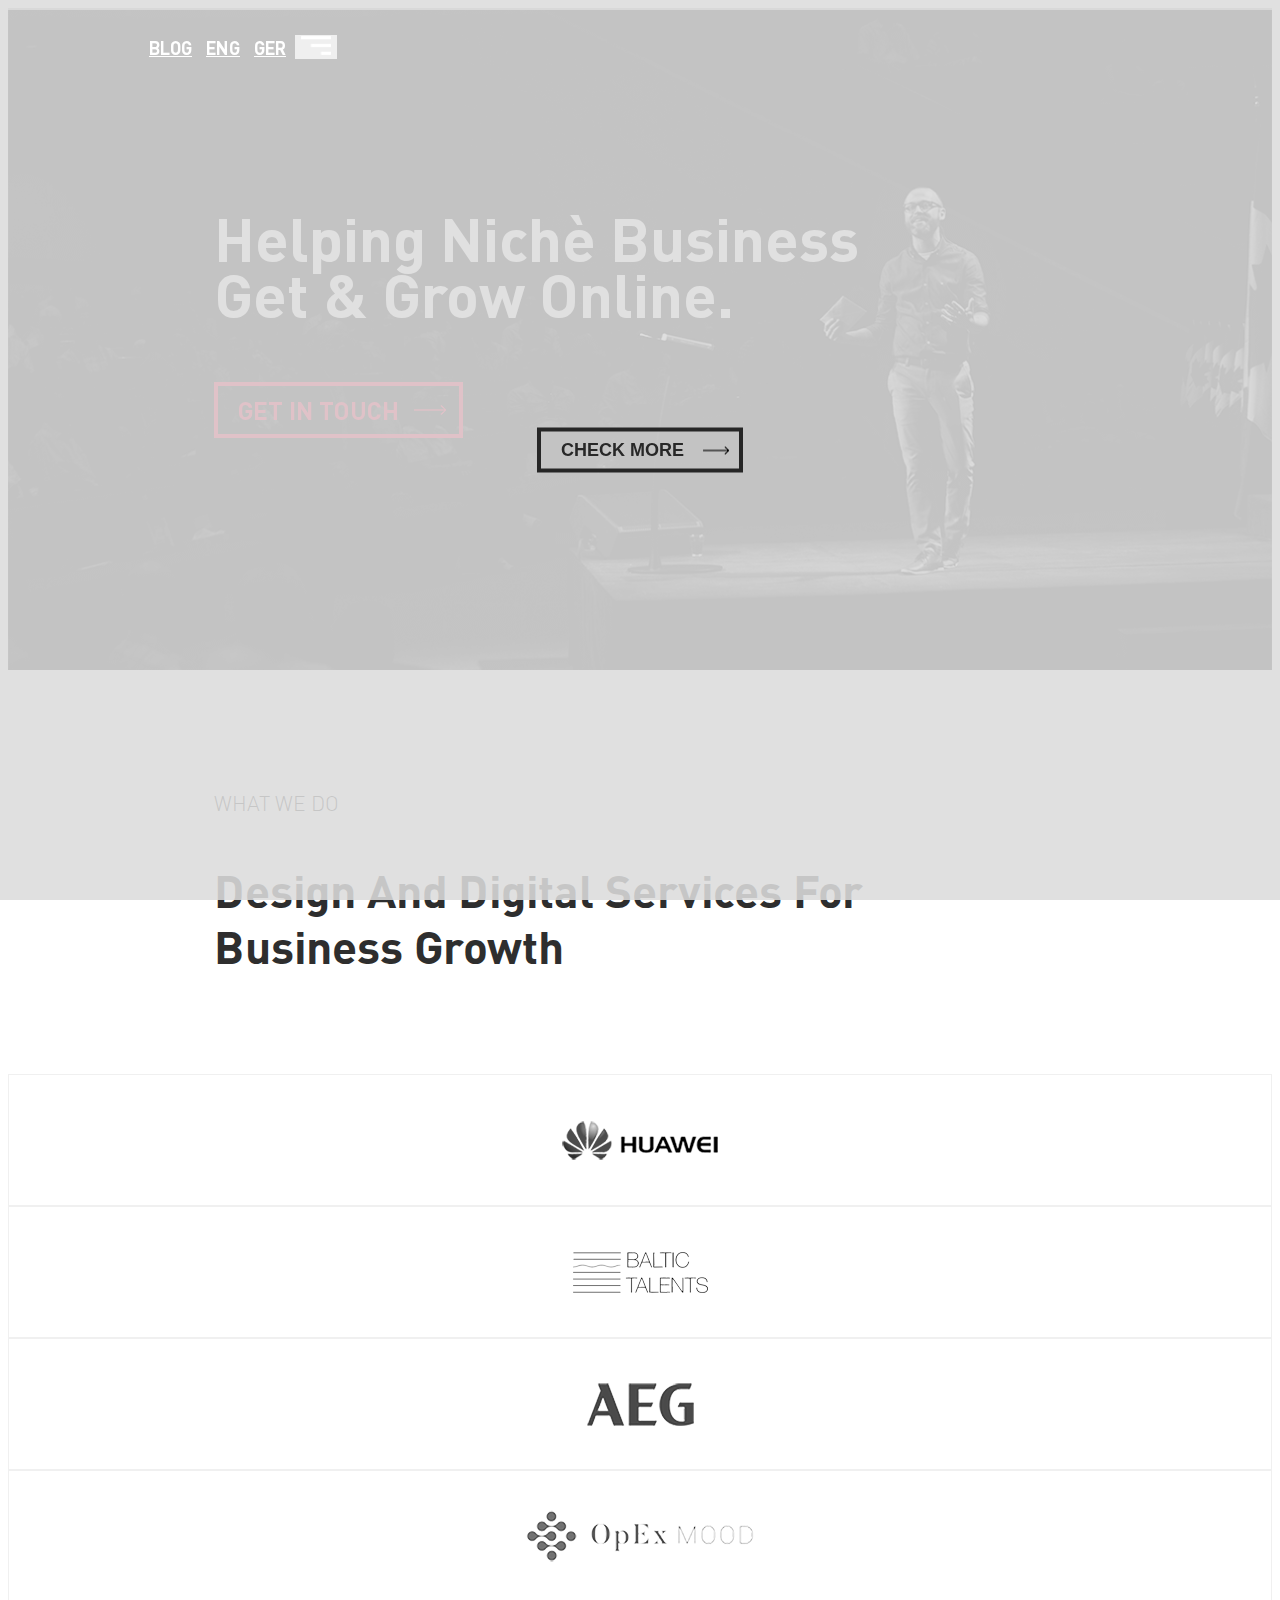
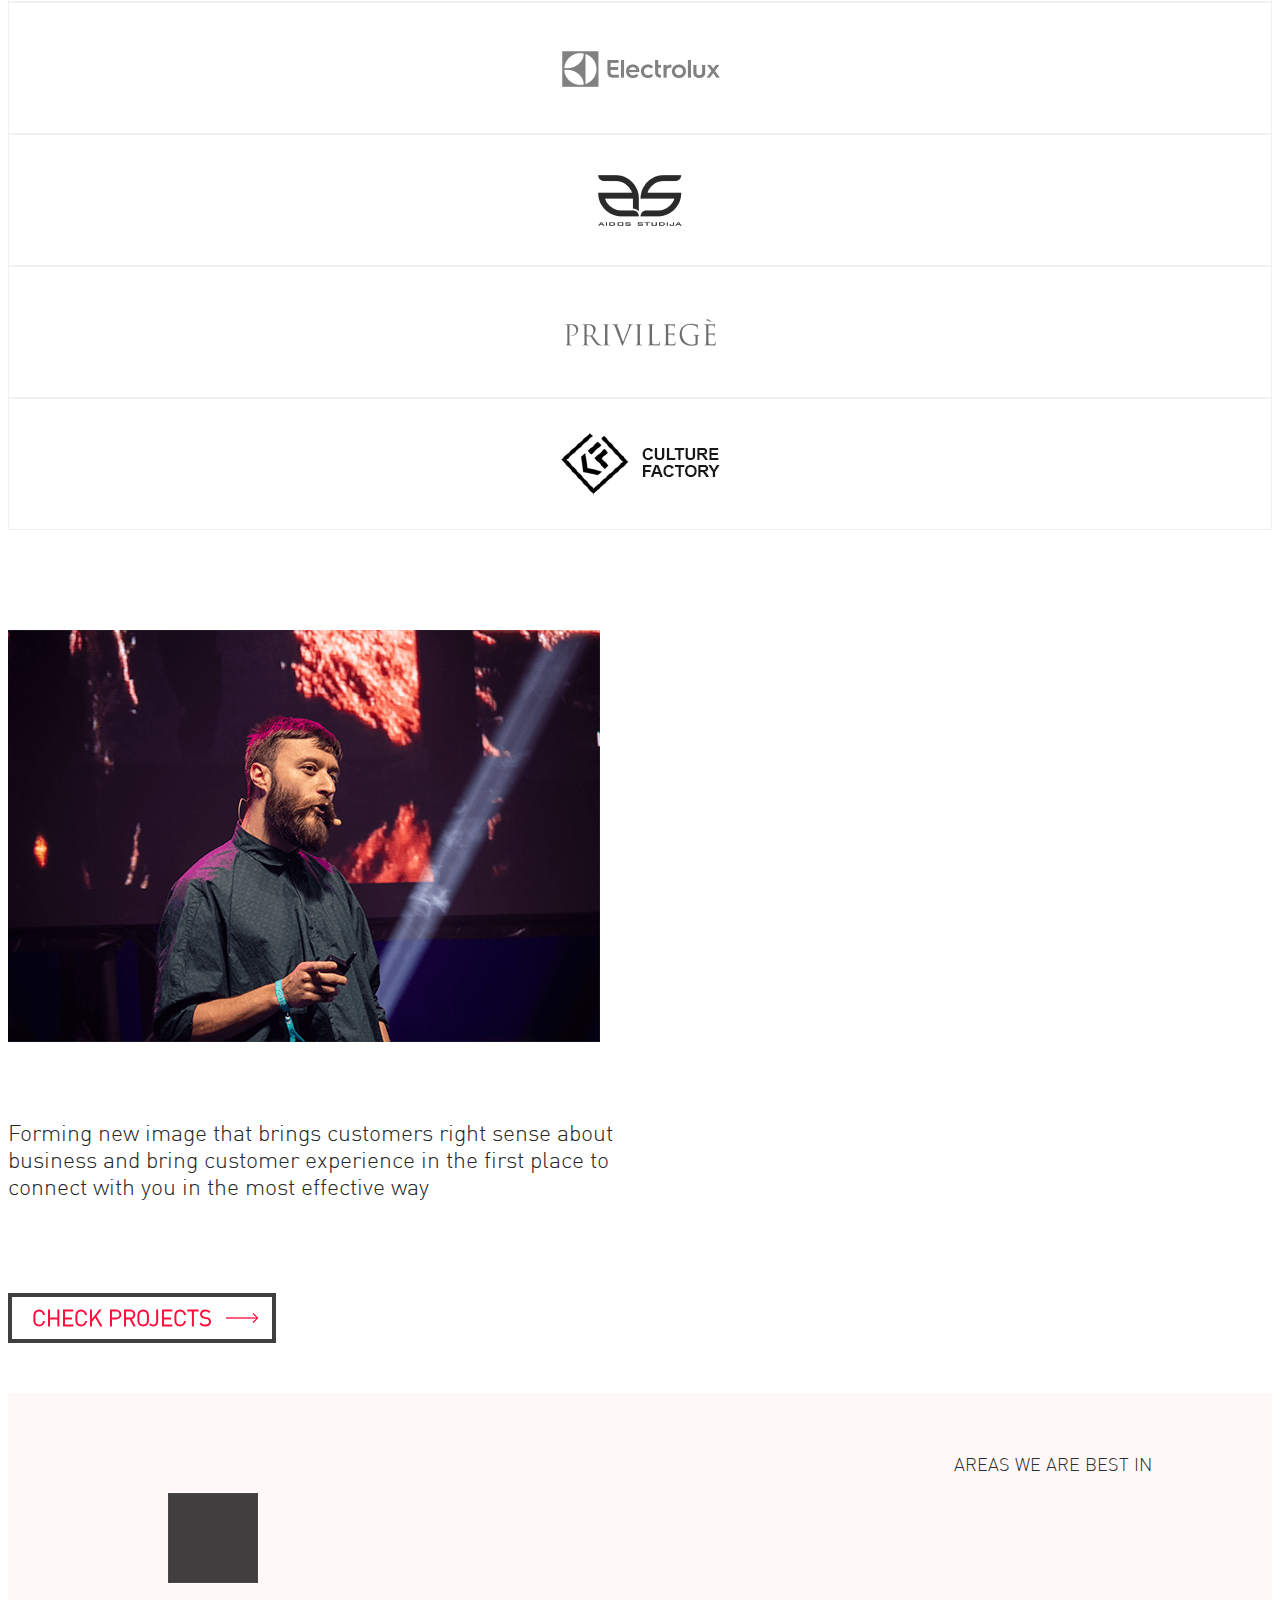
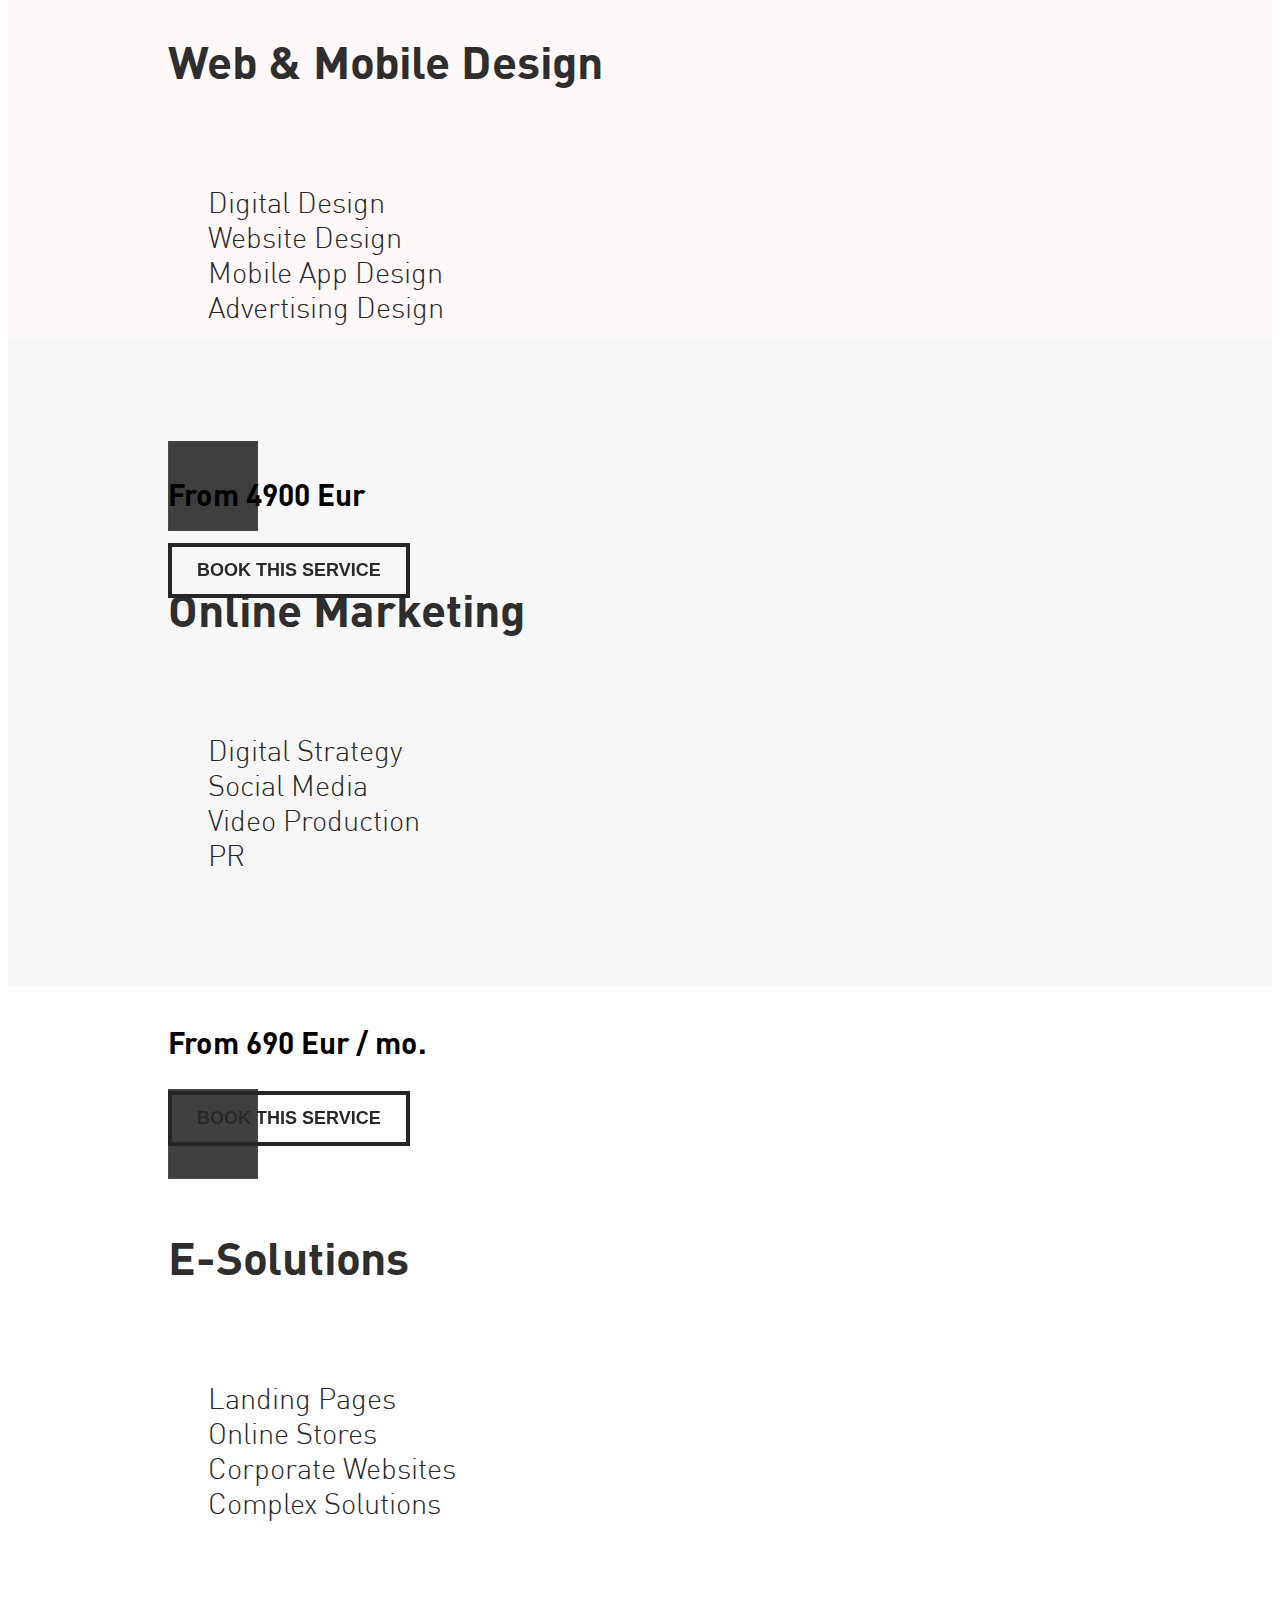
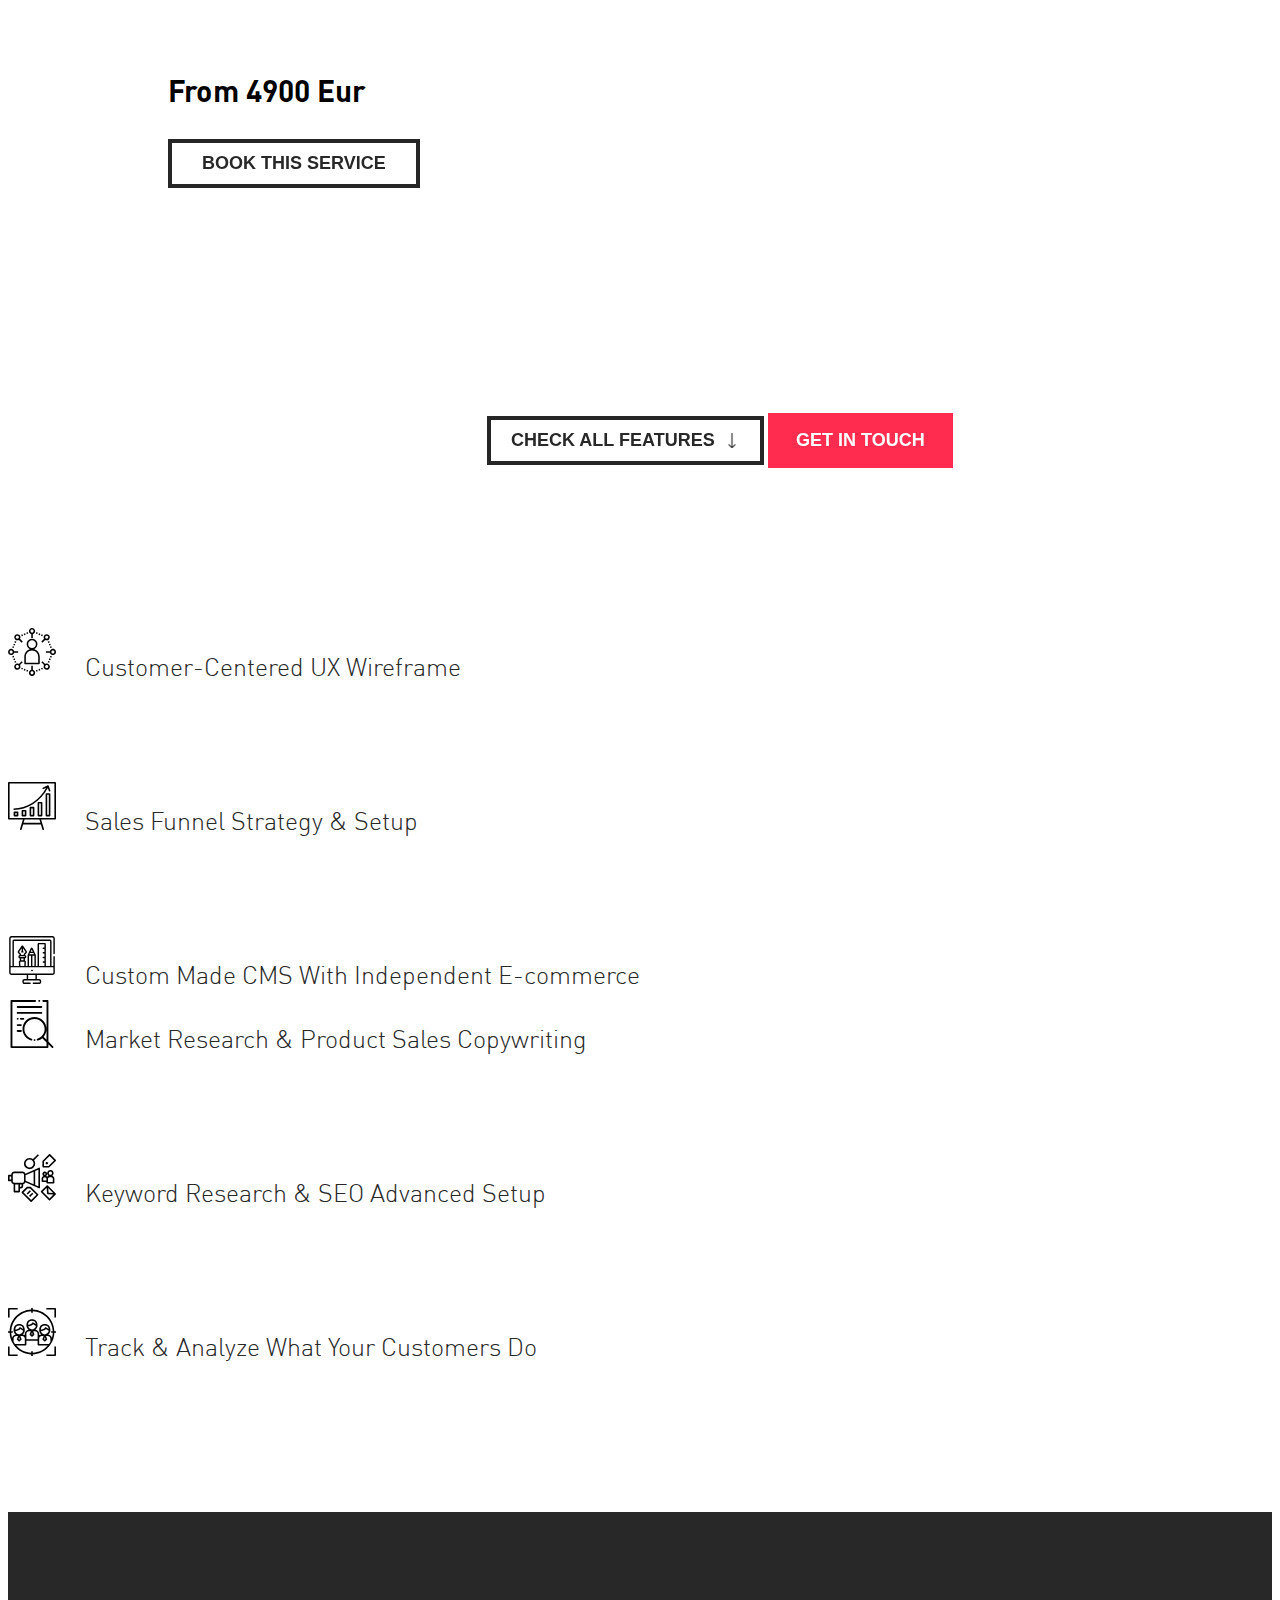
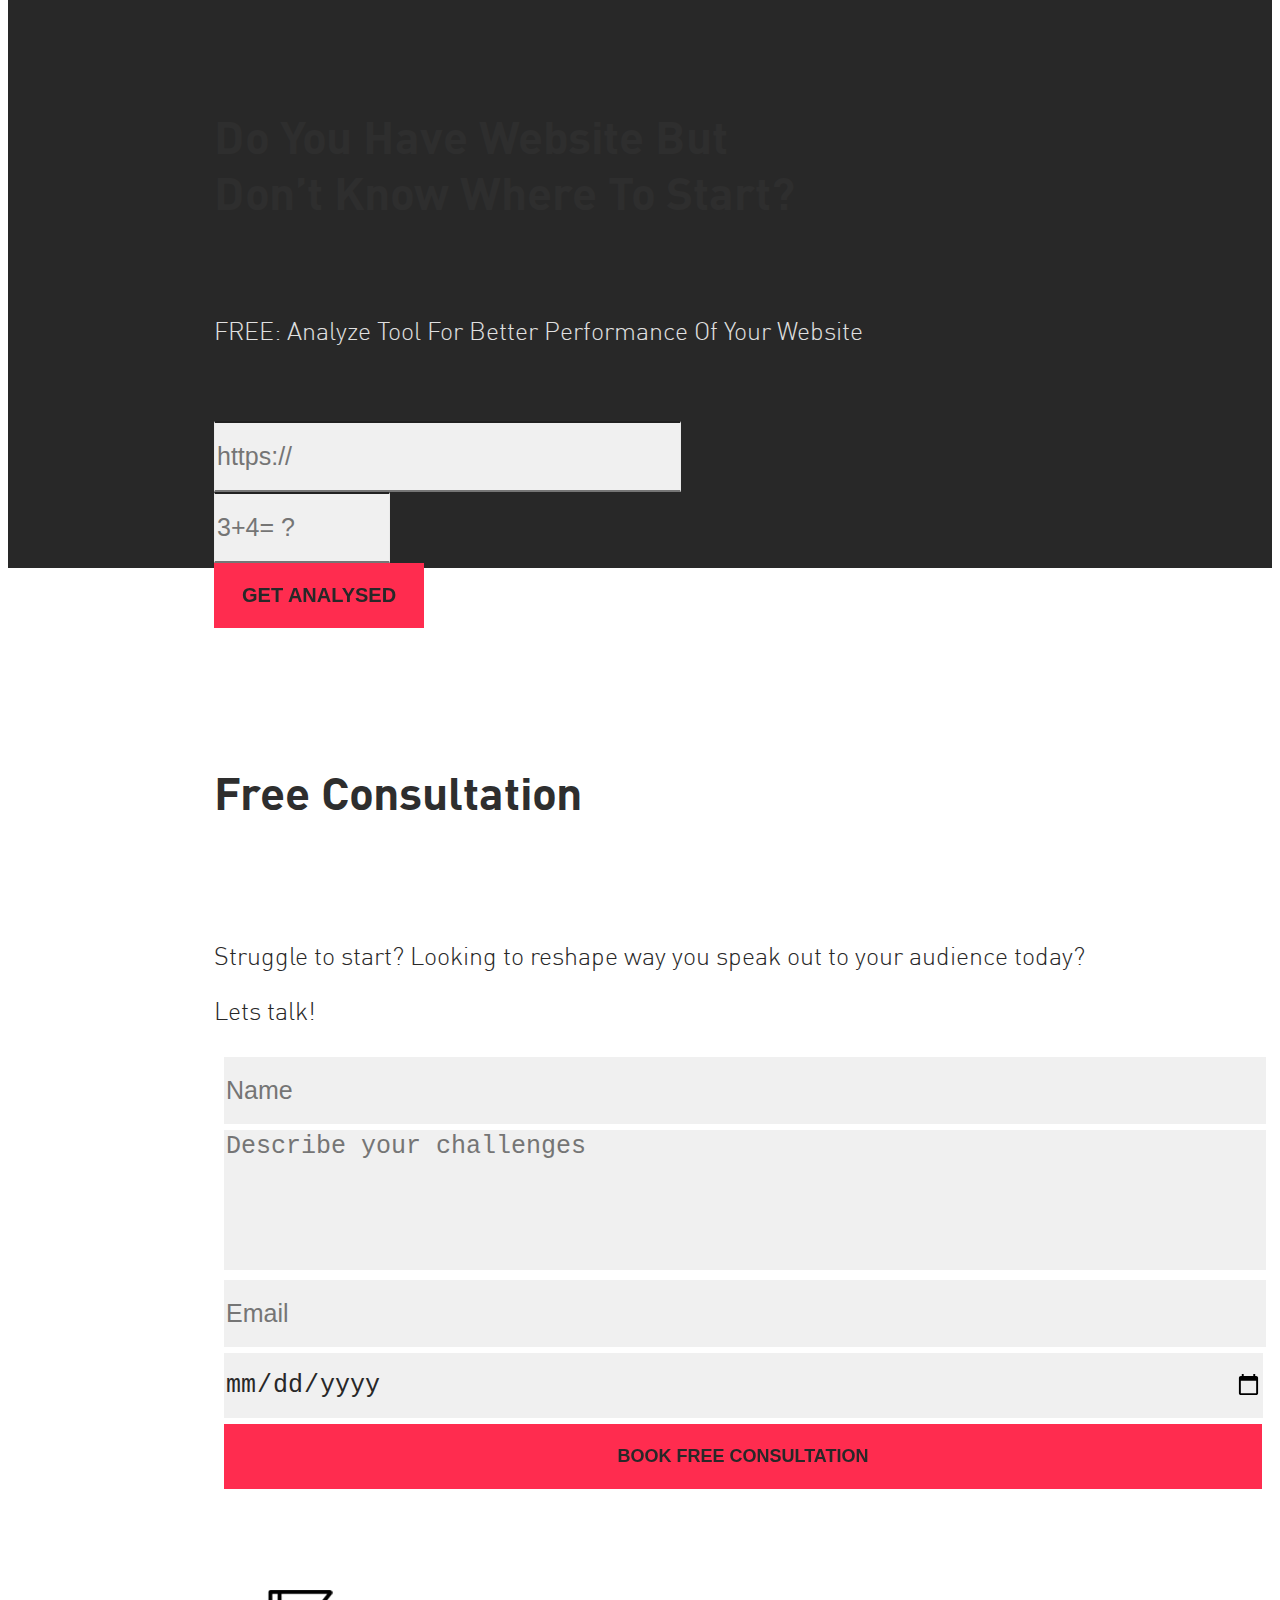
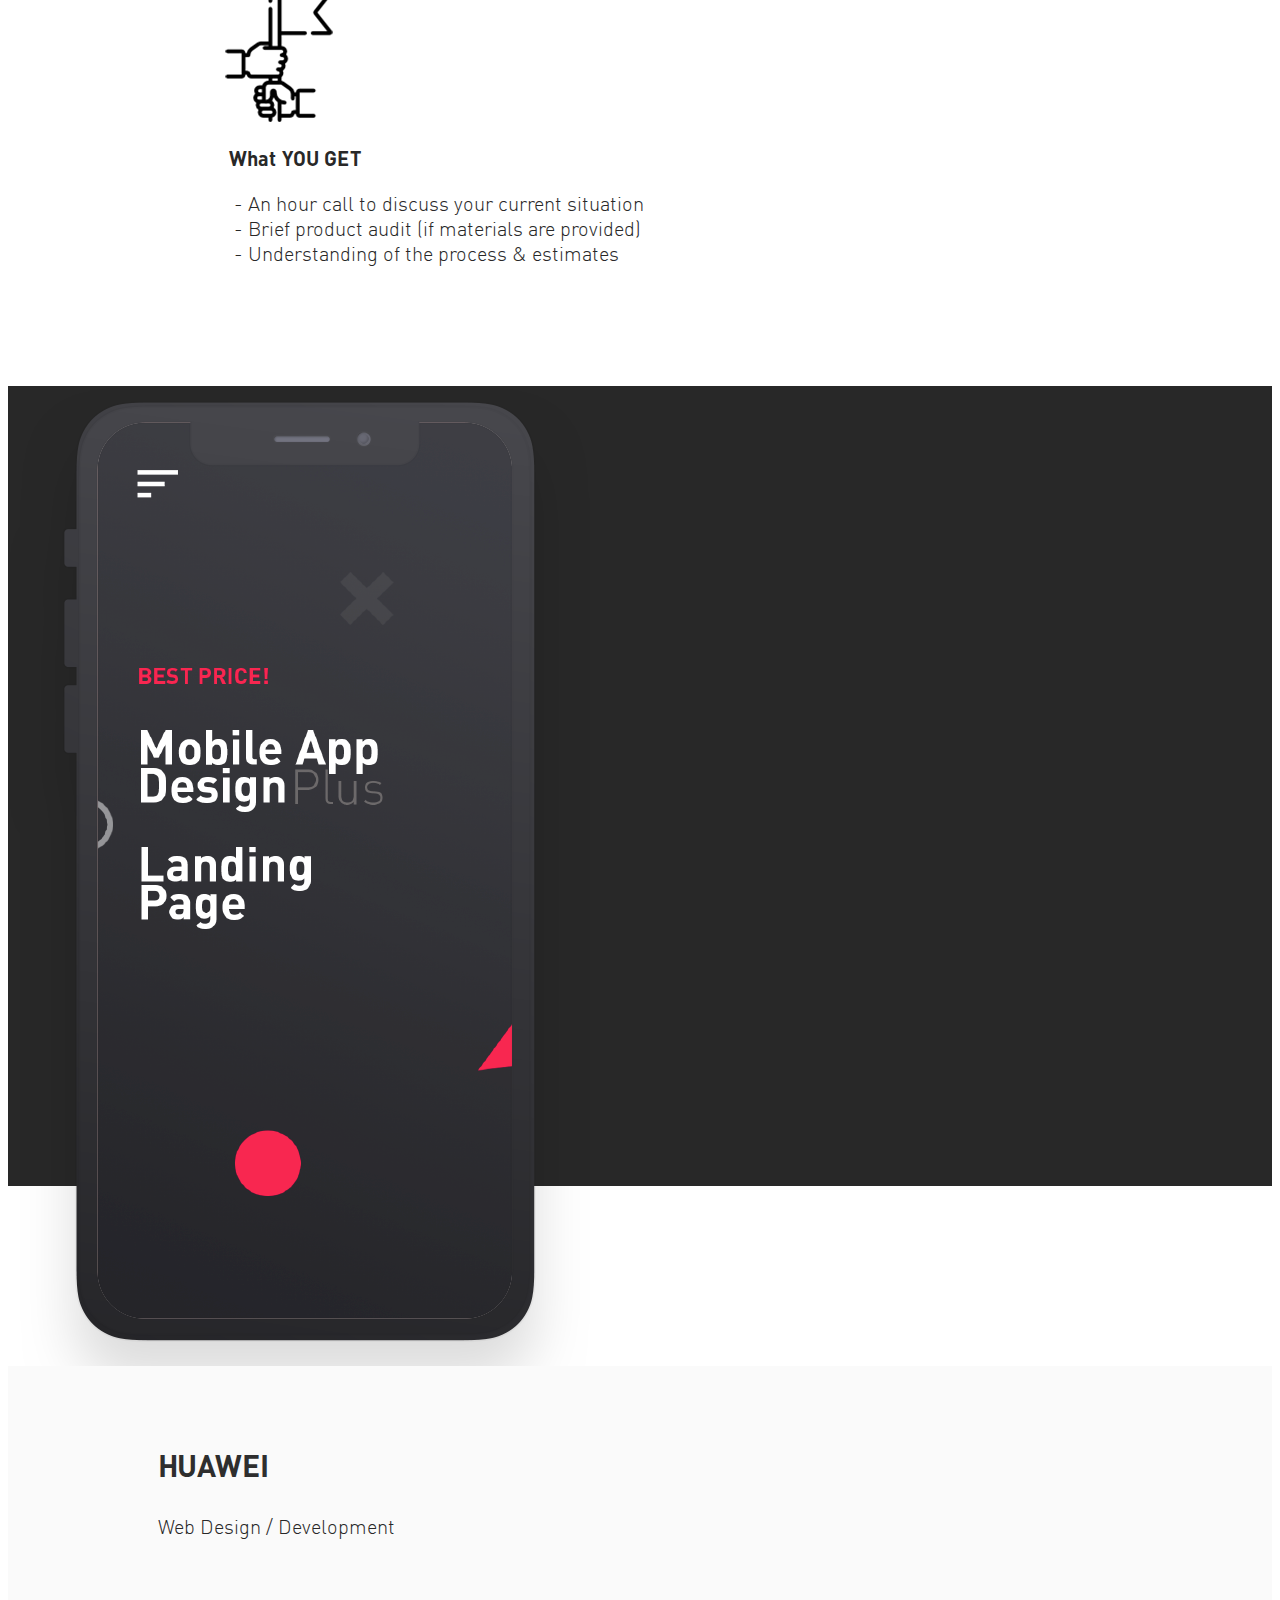
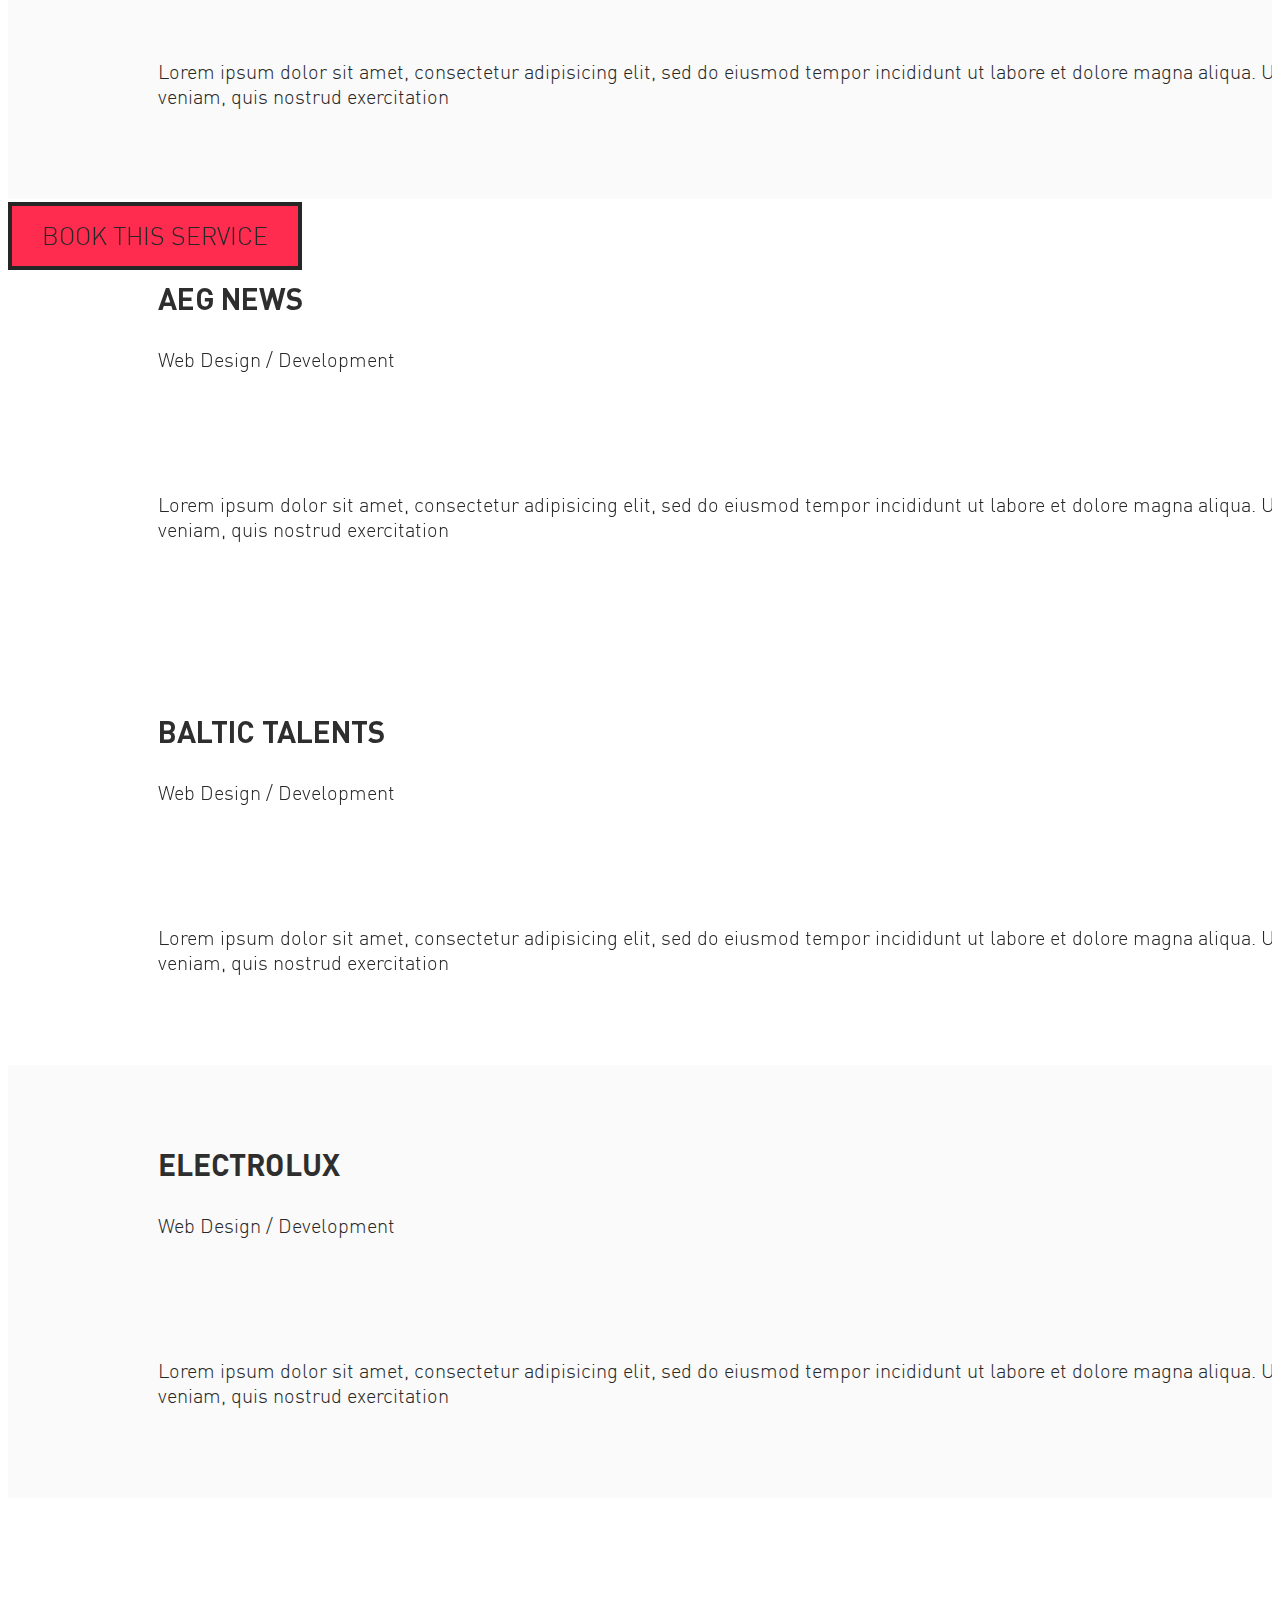
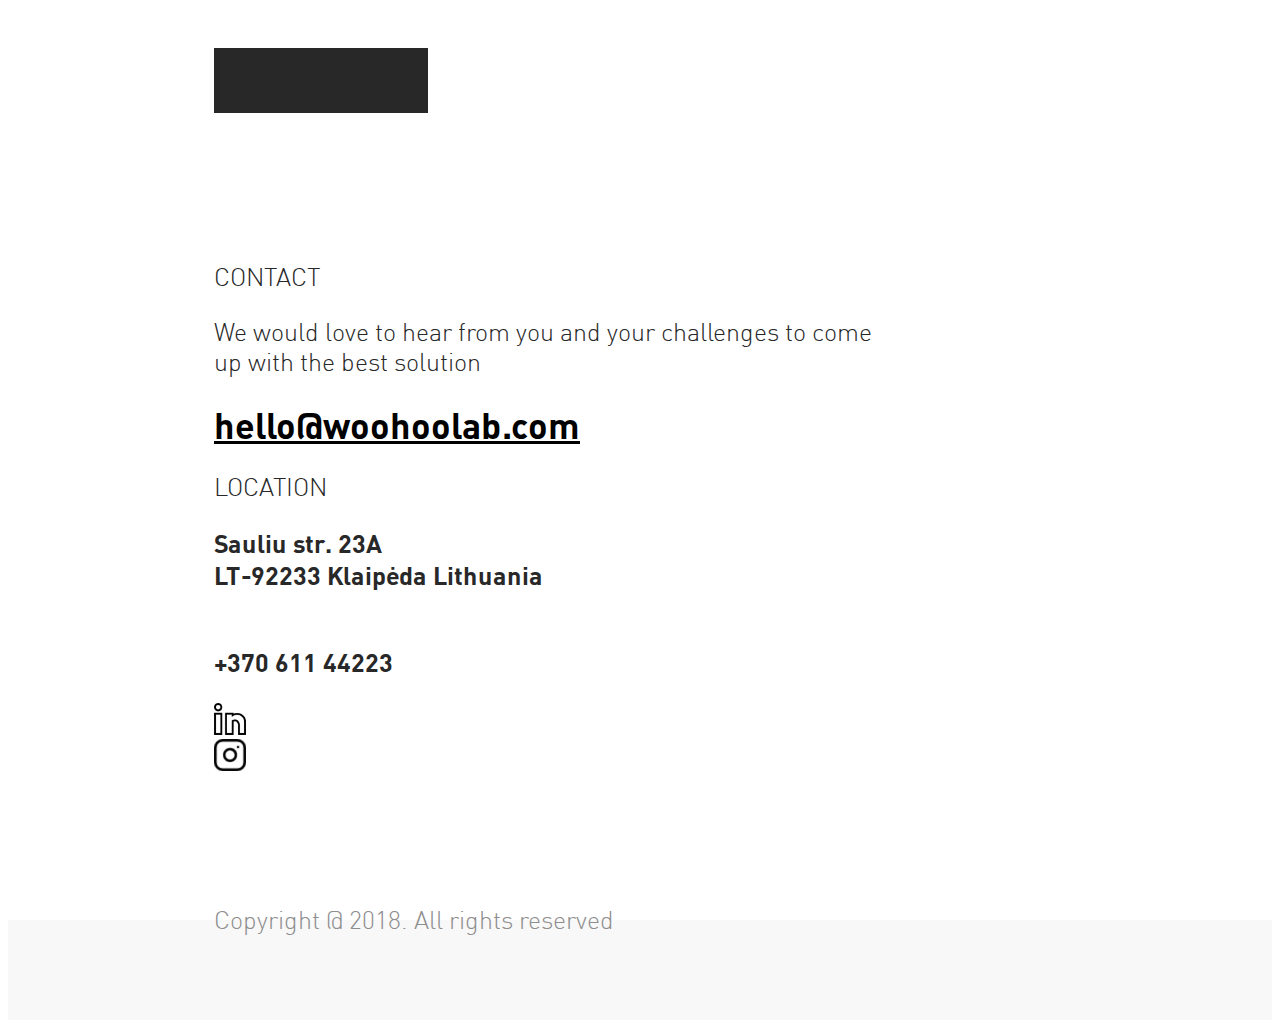
==== commit d38991ac: "update" ====
--- a/index.html
+++ b/index.html
@@ -28,757 +28,1072 @@
     <header>
 
         <!--Navbar starts here-->
-        <nav class="navbar navbar-light navbar-expand-lg left-padding-206 right-padding-100 sticky-top">
-            <a class="navbar-brand" href="#">
-                <img src="styles/images/nav-img.png">
-            </a>
-            <div class="mobile-nav-btn">
-                <button class="navbar-toggler" type="button" data-toggle="collapse" data-target="#navbarNav"
-                        aria-controls="navbarNav" aria-expanded="false" aria-label="Toggle navigation">
-                    <span class="navbar-toggler-icon"></span>
-                </button>
-            </div>
-
-            <div class="collapse navbar-collapse justify-content-end" id="navbarNav">
-                <ul class="navbar-nav">
-                    <li class="nav-item">
-                        <a class="nav-link" href="#what-we-do">What we do</a>
-                    </li>
-                    <li class="nav-item">
-                        <a class="nav-link" href="#service-kits">Service Kits</a>
-                    </li>
-                    <li class="nav-item">
-                        <a class="nav-link" href="#">Our Work</a>
-                    </li>
-                    <li class="nav-item">
-                        <a class="nav-link" href="#">Learn Lab</a>
-                    </li>
-                    <li class="nav-item">
-                        <a class="nav-link nav-consultation-link" href="#">Book free consultation</a>
-                        <div class="red-border"></div>
-                    </li>
-                </ul>
-            </div>
+        <!--<nav class="navbar navbar-light navbar-expand-lg left-padding-206 right-padding-100">-->
+        <!--<a class="navbar-brand" href="#">-->
+        <!--<img src="styles/images/nav-img.png">-->
+        <!--</a>-->
+        <!--<div class="mobile-nav-btn">-->
+        <!--<button class="navbar-toggler" type="button" data-toggle="collapse" data-target="#navbarNav"-->
+        <!--aria-controls="navbarNav" aria-expanded="false" aria-label="Toggle navigation">-->
+        <!--<span class="navbar-toggler-icon"></span>-->
+        <!--</button>-->
+        <!--</div>-->
+
+        <!--<div class="collapse navbar-collapse justify-content-end" id="navbarNav">-->
+        <!--<ul class="navbar-nav">-->
+        <!--<li class="nav-item">-->
+        <!--<a class="nav-link" href="#what-we-do">What we do</a>-->
+        <!--</li>-->
+        <!--<li class="nav-item">-->
+        <!--<a class="nav-link" href="#service-kits">Service Kits</a>-->
+        <!--</li>-->
+        <!--<li class="nav-item">-->
+        <!--<a class="nav-link" href="#">Our Work</a>-->
+        <!--</li>-->
+        <!--<li class="nav-item">-->
+        <!--<a class="nav-link" href="#">Learn Lab</a>-->
+        <!--</li>-->
+        <!--<li class="nav-item">-->
+        <!--<a class="nav-link nav-consultation-link" href="#">Book free consultation</a>-->
+        <!--&lt;!&ndash;<div class="red-border"></div>&ndash;&gt;-->
+        <!--</li>-->
+        <!--</ul>-->
+        <!--</div>-->
+        <!--</nav>-->
+        <nav class="navbar navbar-dark bg-primary justify-content-end">
+            <ul class="navbar-nav display-inline">
+                <li class="nav-item">
+                    <a class="nav-link blog pr-3" href="#">BLOG</a>
+                </li>
+                <li class="nav-item active">
+                    <a class="nav-link" href="#">ENG</a>
+                </li>
+                <li class="nav-item">
+                    <a class="nav-link" href="#">GER</a>
+                </li>
+            </ul>
+            <button class="navbar-toggler" type="button" onclick="myFunction()" data-target="#collapsingNavbar">
+                <span class=""><img src="styles/images/burger.png"></span>
+            </button>
         </nav>
+
+        <div id="myNav" class="overlay" style="height: 0%; display: none;">
+            <div class="row">
+                <div class="col-md-12 col-sm-6">
+                    <a class="navbar-brand" href="#"><img src="styles/images/LOGO-Header.png"></a>
+                </div>
+            </div>
+
+            <div class="overlay-content">
+                <div class="row">
+                    <div class="col-md-12">
+                        <a href="#">What We Do</a>
+                    </div>
+                    <div class="col-md-12">
+                        <a href="#">Products</a>
+                    </div>
+                    <div class="col-md-12">
+                        <a href="#">Pricing</a>
+                    </div>
+                    <div class="col-md-12">
+                        <a href="#">Projects</a>
+                    </div>
+                    <div class="col-md-12">
+                        <a href="#">Connect</a>
+                    </div>
+                </div>
+            </div>
+
+            <div class="row justify-content-end header-social-links right-padding-100">
+                <div class="col-md-1 p-0 text-right">
+                    <a class="" href="#">FACEBOOK</a>
+                </div>
+                <div class="col-md-1 p-0 text-center">
+                    <a class="" href="#">BEHANCE</a>
+                </div>
+                <div class="col-md-1 p-0">
+                    <a class="" href="#">INSTAGRAM</a>
+                </div>
+            </div>
+        </div>
 
         <div class="bottom-border"></div>
         <!--Navbar ends here-->
 
         <!--Header content starts here-->
-        <div class="row cancel">
+
+        <div class="row">
             <div class="col-sm-12 p-0">
                 <div class="header-bg">
                     <div class="container">
                         <div class="header-content left-margin-206">
                             <div class="header-text">
-                                <h1>Helping Live Event And Conference Business Grow Online</h1>
+                                <h1>Helping Nichè Business Get & Grow Online.</h1>
                             </div>
                             <div class="row">
 
-                                <div class="col-md-6 consultation-btn">
-                                    <button type="button" class="btn btn-primary btn-lg hvr-sweep-to-right">BOOK FREE
-                                        CONSULTATION
+                                <div class="col-md-6 custom-btn">
+                                    <button type="button" class="btn btn-primary btn-lg hvr-sweep-to-right">GET IN
+                                        TOUCH
                                     </button>
                                 </div>
 
-                                <div class="check-kits col-md-6">
-                                    <a href="/" class="kits">CHECK OUR SERVICE KITS</a>
-                                </div>
-                            </div>
+                                <!--<div class="check-kits col-md-6">-->
+                                <!--<a href="/" class="kits">CHECK OUR SERVICE KITS</a>-->
+                                <!--</div>-->
+
+                            </div>
+
+
                         </div>
+
                     </div>
-                </div>
-            </div>
-        </div>
+
+                </div>
+            </div>
+        </div>
+
     </header>
-    <!--Header content ends here-->
-    <!--Header ends here-->
-
-    <!--What we do section starts here-->
-    <div class="what-we-do-sec top-padding-100" id="what-we-do">
-        <div class="container-fluid p-0">
+</div>
+<!--Header content ends here-->
+<!--Header ends here-->
+
+<!--What we do section starts here-->
+<div class="what-we-do-sec top-padding-100" id="what-we-do">
+    <div class="container-fluid p-0">
+        <div class="row mr-0">
+            <div class="container">
+                <div class="col-md-12 left-padding-206">
+                    <p class="title">WHAT WE DO</p>
+                    <p class="heading max-width-80 bottom-margin-50">Design And Digital Services For Business
+                        Growth</p>
+                </div>
+            </div>
+        </div>
+
+
+        <div class="row logos-section top-padding-50 justify-content-center">
+            <div class="col-md-2 col-sm-6 huawei">
+                <!--<img src="styles/images/huawei-logo.png">-->
+            </div>
+            <div class="col-md-2 col-sm-6 baltic-talents">
+                <!--<img src="styles/images/baltic-talents-logo.png">-->
+            </div>
+
+            <div class="col-md-2 col-sm-6 aeg">
+                <!--<img src="styles/images/aeg-logo.png">-->
+            </div>
+            <div class="col-md-2 col-sm-6 opex">
+                <!--<img src="styles/images/opex-logo.png">-->
+            </div>
+        </div>
+
+        <div class="row logos-section justify-content-center">
+            <div class="col-md-2 col-sm-6 electrolux">
+                <!--<img src="styles/images/electrolux-logo.png">-->
+            </div>
+            <div class="col-md-2 col-sm-6 aidos-studija">
+                <!--<img src="styles/images/aidos-studija-logo.png">-->
+            </div>
+
+            <div class="col-md-2 col-sm-6 privilege">
+                <!--<img src="styles/images/privilege-logo.png">-->
+            </div>
+            <div class="col-md-2 col-sm-6 culture-factory">
+                <!--<img src="styles/images/culture-factory-logo.png">-->
+            </div>
+        </div>
+
+
+        <div class="row mr-0 top-padding-100 bottom-margin-50">
+            <div class="col-md-5 custom-col">
+                <img class="image-size" src="styles/images/liam-martens-680583-unsplash.png" width="592">
+            </div>
+
+            <div class="col-md-3 custom-col">
+                <p class="top-padding-50 what-we-do-sec-text-2">Forming new image that brings customers right sense
+                    about business and bring customer
+                    experience in the first place to connect with you in the most effective way</p>
+
+                <div class="custom-btn">
+                    <button type="button"
+                            class="btn btn-primary btn-lg top-margin-70 custom-btn-2 hvr-sweep-to-left">CHECK
+                        PROJECTS
+                    </button>
+                </div>
+
+            </div>
+        </div>
+
+
+    </div>
+</div>
+<!--What we do section ends here-->
+
+
+<!--Web design section starts here-->
+<!--<div class="top-padding-100 web-design-section" id="service-kits">-->
+<!--<div class="row top-padding-100">-->
+<!--<div class="col-md-6 col-sm-12 left-margin-206">-->
+<!--<div class="pb-5">-->
+<!--<p class="title m-0">SERVICE KITS</p>-->
+<!--&lt;!&ndash;<div class="red-marker">&ndash;&gt;-->
+<!--</div>-->
+<!--<p class="heading max-width-60">Web Design & Development Kit</p>-->
+<!--</div>-->
+
+<!--<div class="display-mobile col-sm-12 justify-content-center">-->
+<!--<img class="" src="styles/images/img-1.png">-->
+<!--</div>-->
+
+<!--<div class="top-padding-50">-->
+<!--<p class="bolded-font-size-25">YOU GET</p>-->
+<!--<ul class="font-size-25">-->
+<!--<li>Custom-Made Website With E-commerce Functions For Selling Your Informational Product-->
+<!--</li>-->
+<!--<li>Online Marketing Strategy includes: Customer Journey Plan & Sales Funnel Setup</li>-->
+<!--<li>Sales Copywriting & Pursuation Strategy</li>-->
+<!--</ul>-->
+<!--</div>-->
+<!--</div>-->
+
+<!--<div class="display-full col-md-6 text-right width-calc position-relative">-->
+<!--<img class="position-absolute img-absolute-center" src="styles/images/img-1.png" height="214">-->
+<!--</div>-->
+
+<!--</div>-->
+
+<!--<div class="display-full text-right right-padding-165 top-padding-50">-->
+<!--<p class="font-size-25 font-Playfair grey-clr align-middle d-inline-block m-0 pr-3">From 3900 Eur</p>-->
+<!--<button type="button"-->
+<!--class="btn btn-primary btn-lg red-border-btn font-size-18 d-inline-block hvr-sweep-to-left">BOOK-->
+<!--THIS-->
+<!--SERVICE KIT-->
+<!--</button>-->
+<!--</div>-->
+
+<!--<div class="display-mobile row text-center">-->
+<!--<div class="col-sm-12 pb-4">-->
+<!--<p class="font-size-25 font-Playfair grey-clr align-middle d-inline-block m-0 pr-3">From 3900-->
+<!--Eur</p>-->
+<!--</div>-->
+<!--<div class="col-sm-12">-->
+<!--<button type="button"-->
+<!--class="btn btn-primary btn-lg red-border-btn font-size-18 d-inline-block hvr-sweep-to-left">-->
+<!--BOOK-->
+<!--THIS-->
+<!--SERVICE KIT-->
+<!--</button>-->
+<!--</div>-->
+<!--</div>-->
+<!--Web design section ends here-->
+
+
+<!--Web $ Mobile design section starts-->
+<div class="container-fluid">
+    <div class=" web-mob-design-sec">
+        <div class="left-padding-160">
+
+            <p class="title top-padding-50">AREAS WE ARE BEST IN</p>
+
+
             <div class="row">
-                <div class="container">
-                    <div class="col-md-12 left-margin-206">
-                        <p class="title">WHAT WE DO</p>
-                        <p class="heading max-width-80 bottom-margin-50">Design And Web Technology Services For
-                            Conferences And Workshops.</p>
-                    </div>
-                </div>
-            </div>
-            <div class="row top-padding-100 bottom-margin-50">
-                <div class="col-md-5 custom-col">
-                    <img class="image-size" src="styles/images/liam-martens-680583-unsplash.png" width="592">
-                </div>
-
-                <div class="col-md-3 custom-col">
-                    <p class="top-padding-50 what-we-do-sec-text-2">Forming new image that brings customers right sense
-                        about business and bring customer
-                        experience in the first place to connect with you in the most effective way</p>
-                    <button type="button" class="btn btn-primary btn-lg red-border-btn top-margin-70 hvr-sweep-to-left">
-                        CHECK SERVICE KITS
-                    </button>
-                </div>
-            </div>
-
-            <div class="col-md-12 logos-section left-padding-206 top-padding-100">
-                <div class="row">
-                    <div class="col-md-3 col-sm-6">
-                        <img src="styles/images/huawei-logo.png">
-                    </div>
-                    <div class="col-md-3 col-sm-6">
-                        <img src="styles/images/baltic-talents-logo.png">
-                    </div>
-
-                    <div class="col-md-3 col-sm-6">
-                        <img src="styles/images/aeg-logo.png">
-                    </div>
-                    <div class="col-md-3 col-sm-6">
-                        <img src="styles/images/opex-logo.png">
-                    </div>
-                </div>
-            </div>
-        </div>
-    </div>
-    <!--What we do section ends here-->
-
-
-    <!--Web design section starts here-->
-    <div class="container">
-        <div class="top-padding-100 web-design-section" id="service-kits">
-            <div class="row top-padding-100">
-                <div class="col-md-6 col-sm-12 left-margin-206">
-                    <div class="pb-5">
-                        <p class="title m-0">SERVICE KITS</p>
-                        <div class="red-marker">
-                        </div>
-                        <p class="heading max-width-60">Web Design & Development Kit</p>
-                    </div>
-
-                    <div class="display-mobile col-sm-12 justify-content-center">
-                        <img class="" src="styles/images/img-1.png">
-                    </div>
-
-                    <div class="top-padding-50">
-                        <p class="bolded-font-size-25">YOU GET</p>
-                        <ul class="font-size-25">
-                            <li>Custom-Made Website With E-commerce Functions For Selling Your Informational Product
-                            </li>
-                            <li>Online Marketing Strategy includes: Customer Journey Plan & Sales Funnel Setup</li>
-                            <li>Sales Copywriting & Pursuation Strategy</li>
-                        </ul>
-                    </div>
-                </div>
-
-                <div class="display-full col-md-6 text-right width-calc position-relative">
-                    <img class="position-absolute img-absolute-center" src="styles/images/img-1.png" height="214">
-                </div>
-
-            </div>
-
-            <div class="display-full text-right right-padding-165 top-padding-50">
-                <p class="font-size-25 font-Playfair grey-clr align-middle d-inline-block m-0 pr-3">From 3900 Eur</p>
-                <button type="button"
-                        class="btn btn-primary btn-lg red-border-btn font-size-18 d-inline-block hvr-sweep-to-left">BOOK
-                    THIS
-                    SERVICE KIT
-                </button>
-            </div>
-
-            <div class="display-mobile row text-center">
-                <div class="col-sm-12 pb-4">
-                    <p class="font-size-25 font-Playfair grey-clr align-middle d-inline-block m-0 pr-3">From 3900
-                        Eur</p>
-                </div>
-                <div class="col-sm-12">
+
+                <div class="col-md-2 text-right">
+                    <img src="styles/images/dummy-img.png">
+                </div>
+
+                <div class="col-md-6">
+                    <p class="heading mt-3">Web & Mobile Design</p>
+                    <ul class="pl-0 top-padding-50">
+                        <li>Digital Design</li>
+                        <li>Website Design</li>
+                        <li>Mobile App Design</li>
+                        <li>Advertising Design</li>
+                    </ul>
+                </div>
+
+                <div class="col-md-3 text-center">
+
+                    <p class="pricing">From 4900 Eur</p>
                     <button type="button"
-                            class="btn btn-primary btn-lg red-border-btn font-size-18 d-inline-block hvr-sweep-to-left">
+                            class="btn btn-primary btn-lg custom-btn-2 font-size-18 d-inline-block hvr-sweep-to-left">
                         BOOK
                         THIS
-                        SERVICE KIT
+                        SERVICE
                     </button>
                 </div>
             </div>
-
-            <div class="display-full row left-padding-206 top-padding-100 bottom-margin-50">
-                <div class="col-md-5 bottom-padding-90">
-                    <img class="position-relative right-margin-25 top-margin-10" src="styles/images/icons/network.svg"
-                         width="48" height="48">
-                    <span class="font-size-25 position-absolute">Customer-Centered UX Wireframe</span>
-                </div>
-                <div class="col-md-5 bottom-padding-90">
-                    <img class="position-relative right-margin-25 top-margin-10" src="styles/images/icons/growth.svg"
-                         width="48" height="48">
-                    <span class="font-size-25 position-absolute">Sales Funnel Strategy & Setup</span>
-                </div>
-                <div class="col-md-5">
-                    <img class="position-relative right-margin-25 top-margin-10"
-                         src="styles/images/icons/graphic-design.svg" width="48" height="48">
-                    <span class="font-size-25 position-absolute">Custom Made CMS With Independent E-commerce</span>
-                </div>
-
-
-                <div class="col-md-5 bottom-padding-90">
-                    <img class="position-relative right-margin-25 top-margin-10" src="styles/images/icons/research.svg"
-                         width="48" height="48">
-                    <span class="font-size-25 position-absolute">Market Research & Product Sales Copywriting</span>
-                </div>
-                <div class="col-md-5 bottom-padding-90">
-                    <img class="position-relative right-margin-25 top-margin-10" src="styles/images/icons/seo.svg"
-                         width="48" height="48">
-                    <span class="font-size-25 position-absolute">Keyword Research & SEO Advanced Setup</span>
-                </div>
-                <div class="col-md-5">
-                    <img class="position-relative right-margin-25 top-margin-10" src="styles/images/icons/target.svg"
-                         width="48" height="48">
-                    <span class="font-size-25 position-absolute">Track & Analyze What Your Customers Do</span>
-                </div>
-            </div>
-
-            <div class="display-mobile row top-padding-100 bottom-margin-50">
-                <div class="col-sm-12">
-                    <p class="bolded-font-size-25 pb-5">FEATURES INCLUDED</p>
-                </div>
-                <div class="col-sm-6 bottom-padding-90">
-                    <img class="position-relative right-margin-25" src="styles/images/icons/network.svg"
-                         width="90" height="90">
-                    <span class="font-size-25 position-absolute">Tailored Digital Design</span>
-                </div>
-                <div class="col-sm-6 bottom-padding-90">
-                    <img class="position-relative right-margin-25" src="styles/images/icons/growth.svg"
-                         width="90" height="90">
-                    <span class="font-size-25 position-absolute">Strategy & Setup</span>
-                </div>
-                <div class="col-sm-6 bottom-padding-90">
-                    <img class="position-relative right-margin-25"
-                         src="styles/images/icons/graphic-design.svg" width="90" height="90">
-                    <span class="font-size-25 position-absolute">Content Management System</span>
-                </div>
-
-
-                <div class="col-sm-6 bottom-padding-90">
-                    <img class="position-relative right-margin-25" src="styles/images/icons/research.svg"
-                         width="90" height="90">
-                    <span class="font-size-25 position-absolute">Sales Copywriting</span>
-                </div>
-
-                <div class="col-sm-6 bottom-padding-90">
-                    <img class="position-relative right-margin-25" src="styles/images/icons/target.svg"
-                         width="90" height="90">
-                    <span class="font-size-25 position-absolute">Tracking & Analyzing</span>
-                </div>
-
-                <div class="col-sm-6 bottom-padding-90">
-                    <img class="position-relative right-margin-25" src="styles/images/icons/seo.svg"
-                         width="90" height="90">
-                    <span class="font-size-25 position-absolute">SEO Strategy & Support</span>
-                </div>
-
-            </div>
-
-        </div>
-    </div>
-    <!--Web design section ends here-->
-
-
-    <!--Analyze section starts-->
-    <div class="dark-bg analyze-sec">
-        <div class="container">
-            <div class="left-padding-206 top-padding-150">
-                <p class="display-full heading max-width-55 text-white">Have Website But Don’t Know Where To Start?</p>
-                <p class="display-mobile heading max-width-55 text-white">Have No Idea Where To Start?</p>
-                <p class="display-full font-size-25 grey-clr-2 top-padding-50">FREE: Analyze Tool For Better Performance
-                    Of Your
-                    Website</p>
-                <p class="display-mobile font-size-25 grey-clr-2 top-padding-50">FREE: Enter website you want to analyze
-                    and get review</p>
-
-                <div class="col-md-12 pl-0 top-padding-50">
-                    <!--Form starts-->
-                    <form>
-                        <div class="form-row">
-
-                            <div class="col-md-5 d-inline-flex">
-                                <input type="text" class="form-control input-link form-style font-size-25"
-                                       placeholder="https://">
-                            </div>
-                            <div class="display-full col-md-3 d-inline-flex max-width-185">
-                                <input type="text" class="form-control input-sum form-style font-size-25 text-center"
-                                       placeholder="3+4= ?">
-                            </div>
-                            <button type="submit"
-                                    class="col-md-3 btn btn-primary form-style form-btn-style text-white font-size-20 hvr-sweep-to-right">
-                                GET
-                                ANALYSED
-                            </button>
-                        </div>
-                    </form>
-                    <!--Form ends-->
-                </div>
-            </div>
-        </div>
-    </div>
-    <!--Analyze section ends-->
-
-    <!--Sales & marketing section starts-->
-    <div class="container">
-        <div class="top-padding-100 web-design-section sales-marketing-section">
-            <div class="row top-padding-100">
-
-
-                <div class="display-full col-md-6 text-right width-calc position-relative">
-                    <img class="position-absolute img-absolute-center" id="img-2" src="styles/images/img-2.png"
-                         height="214">
-                </div>
-
-
-                <div class="col-md-6 left-margin-206">
-                    <div>
-                        <p class="title m-0">SERVICE KITS</p>
-                        <div class="red-marker">
-                        </div>
-                        <p class="heading max-width-65">Sales & Marketing Support Kit</p>
-                    </div>
-
-                    <div class="display-mobile col-sm-12 justify-content-center pt-5">
-                        <img class="" src="styles/images/img-2.png">
-                    </div>
-
-                    <div class="top-padding-50">
-                        <p class="bolded-font-size-25">YOU GET</p>
-                        <ul class="font-size-25 list-2">
-                            <li>Sales Driven Copywriting For Website And Social Media Campaigns</li>
-                            <li>Online Marketing Workshop Online / In-house (if applicable)</li>
-                            <li>Web Marketing includes Market Research Sales Funnels, & SEO</li>
-                        </ul>
-                    </div>
-                </div>
-            </div>
-
-            <div class="display-full text-right right-padding-165 top-padding-50">
-                <p class="font-size-25 font-Playfair grey-clr align-middle d-inline-block m-0" id="from-700">From 700
-                    Eur /
-                    mo.</p>
-                <button type="button"
-                        class="btn btn-primary btn-lg red-border-btn font-size-18 d-inline-block hvr-sweep-to-left">BOOK
-                    THIS
-                    SERVICE KIT
-                </button>
-            </div>
-
-            <div class="display-mobile row text-center top-padding-100">
-                <div class="col-sm-12 pb-4">
-                    <p class="font-size-25 font-Playfair grey-clr align-middle d-inline-block m-0 pr-3">From 700
-                        Eur /
-                        mo.</p>
-                </div>
-                <div class="col-sm-12">
+        </div>
+    </div>
+</div>
+<!--Web $ Mobile design section ends-->
+
+<!--Online marketing section starts-->
+<div class="container-fluid">
+    <div class="online-mark-sec">
+        <div class="left-padding-160">
+
+            <div class="row">
+
+                <div class="col-md-2 text-right">
+                    <img src="styles/images/dummy-img.png">
+                </div>
+
+                <div class="col-md-6">
+                    <p class="heading mt-3">Online Marketing</p>
+                    <ul class="pl-0 top-padding-50">
+                        <li>Digital Strategy</li>
+                        <li>Social Media</li>
+                        <li>Video Production</li>
+                        <li>PR</li>
+                    </ul>
+                </div>
+
+                <div class="col-md-3 text-center">
+
+                    <p class="pricing">From 690 Eur / mo.</p>
                     <button type="button"
-                            class="btn btn-primary btn-lg red-border-btn font-size-18 d-inline-block hvr-sweep-to-left">
+                            class="btn btn-primary btn-lg custom-btn-2 font-size-18 d-inline-block hvr-sweep-to-left">
                         BOOK
                         THIS
-                        SERVICE KIT
+                        SERVICE
                     </button>
                 </div>
             </div>
-
-        </div>
-    </div>
-
-    <!--Sales & marketing section ends-->
-
-
-    <!--Consultation section starts-->
+        </div>
+    </div>
+</div>
+<!--Online marketing section ends-->
+
+
+<!--E-solutions section starts-->
+
+<div class="container-fluid">
+    <div class="e-solutions-sec">
+        <div class="left-padding-160">
+
+            <div class="row">
+
+                <div class="col-md-2 text-right">
+                    <img src="styles/images/dummy-img.png">
+                </div>
+
+                <div class="col-md-6">
+                    <p class="heading mt-3">E-Solutions</p>
+                    <ul class="pl-0 top-padding-50">
+                        <li>Landing Pages</li>
+                        <li>Online Stores</li>
+                        <li>Corporate Websites</li>
+                        <li>Complex Solutions</li>
+                    </ul>
+                </div>
+
+                <div class="col-md-3 text-center">
+
+                    <p class="pricing">From 4900 Eur</p>
+                    <button type="button"
+                            class="btn btn-primary btn-lg custom-btn-2 font-size-18 d-inline-block hvr-sweep-to-left">
+                        BOOK
+                        THIS
+                        SERVICE
+                    </button>
+                </div>
+            </div>
+
+            <div class="row features-col">
+                <div class="col-md-12">
+                    <button type="button"
+                            class="features-btn btn btn-primary btn-lg custom-btn-2 font-size-18 d-inline-block hvr-sweep-to-left">
+                        CHECK ALL FEATURES
+                    </button>
+                    <button type="button"
+                            class="btn btn-primary btn-lg form-style form-btn-style font-size-18 d-inline-block hvr-sweep-to-right">
+                        GET IN TOUCH
+                    </button>
+                </div>
+            </div>
+        </div>
+    </div>
+</div>
+
+<div class="container-fluid top top-padding-150 e-solutions-sub-sec">
+    <div class="display-full row">
+
+        <div class="col-md-3 bottom-padding-90">
+            <img class="position-relative right-margin-25 top-margin-10" src="styles/images/icons/network.svg"
+                 width="48" height="48">
+            <span class="font-size-25 position-absolute">Customer-Centered UX Wireframe</span>
+        </div>
+        <div class="col-md-3 bottom-padding-90">
+            <img class="position-relative right-margin-25 top-margin-10" src="styles/images/icons/growth.svg"
+                 width="48" height="48">
+            <span class="font-size-25 position-absolute">Sales Funnel Strategy & Setup</span>
+        </div>
+    </div>
+
+    <div class="row">
+        <div class="col-md-3">
+            <img class="position-relative right-margin-25 top-margin-10"
+                 src="styles/images/icons/graphic-design.svg" width="48" height="48">
+            <span class="font-size-25 position-absolute">Custom Made CMS With Independent E-commerce</span>
+        </div>
+
+        <div class="col-md-3 bottom-padding-90">
+            <img class="position-relative right-margin-25 top-margin-10" src="styles/images/icons/research.svg"
+                 width="48" height="48">
+            <span class="font-size-25 position-absolute">Market Research & Product Sales Copywriting</span>
+        </div>
+    </div>
+
+    <div class="row">
+        <div class="col-md-3 bottom-padding-90">
+            <img class="position-relative right-margin-25 top-margin-10" src="styles/images/icons/seo.svg"
+                 width="48" height="48">
+            <span class="font-size-25 position-absolute">Keyword Research & SEO Advanced Setup</span>
+        </div>
+        <div class="col-md-3">
+            <img class="position-relative right-margin-25 top-margin-10" src="styles/images/icons/target.svg"
+                 width="48" height="48">
+            <span class="font-size-25 position-absolute">Track & Analyze What Your Customers Do</span>
+        </div>
+    </div>
+</div>
+
+<div class="display-mobile row top-padding-100 bottom-margin-50">
+    <div class="col-sm-12">
+        <p class="bolded-font-size-25 pb-5">FEATURES INCLUDED</p>
+    </div>
+    <div class="col-sm-6 bottom-padding-90">
+        <img class="position-relative right-margin-25" src="styles/images/icons/network.svg">
+        <span class="font-size-25 position-absolute">Tailored Digital Design</span>
+    </div>
+    <div class="col-sm-6 bottom-padding-90">
+        <img class="position-relative right-margin-25" src="styles/images/icons/growth.svg">
+        <span class="font-size-25 position-absolute">Strategy & Setup</span>
+    </div>
+    <div class="col-sm-6 bottom-padding-90">
+        <img class="position-relative right-margin-25" src="styles/images/icons/graphic-design.svg">
+        <span class="font-size-25 position-absolute">Content Management System</span>
+    </div>
+
+    <div class="col-sm-6 bottom-padding-90">
+        <img class="position-relative right-margin-25" src="styles/images/icons/research.svg">
+        <span class="font-size-25 position-absolute">Sales Copywriting</span>
+    </div>
+
+    <div class="col-sm-6 bottom-padding-90">
+        <img class="position-relative right-margin-25" src="styles/images/icons/target.svg">
+        <span class="font-size-25 position-absolute">Tracking & Analyzing</span>
+    </div>
+
+    <div class="col-sm-6 bottom-padding-90">
+        <img class="position-relative right-margin-25" src="styles/images/icons/seo.svg">
+        <span class="font-size-25 position-absolute">SEO Strategy & Support</span>
+    </div>
+</div>
+</div>
+<!--E-solutions section starts-->
+
+</div>
+
+
+<!--Analyze section starts-->
+<div class="dark-bg analyze-sec">
     <div class="container">
-        <div class="consultation-sec left-padding-206 top-padding-150">
-            <p class="heading max-width-65 m-0">Free Consultation</p>
-            <div class="row">
-                <div class="col-md-6 top-padding-50">
-                    <p class="font-size-25 max-width-185 mb-0">Struggle to start? Looking to reshape way you speak out
-                        to
-                        your
-                        audience
-                        today?</p>
-                    <p class="display-full font-size-25"> Lets talk!</p>
-                </div>
-
-
-                <div class="col-md-10 pl-0 top-padding-50">
-                    <!--Form starts-->
-                    <!--Fullscreen-->
-                    <form class="display-full">
-                        <div class="row">
-                            <div class="col-md-6 pr-0 left-padding-30">
-                                <div class="top-padding-6">
-                                    <input type="text" class="form-control form-style-2 font-size-25 m-0"
-                                           placeholder="Name">
-                                </div>
-                                <div class="top-padding-6">
+        <div class="left-padding-206 top-padding-150">
+            <p class="display-full heading max-width-55 text-white">Do You Have Website But Don’t Know Where To
+                Start?</p>
+            <p class="display-mobile heading max-width-55 text-white">Have No Idea Where To Start?</p>
+            <p class="display-full font-size-25 grey-clr-2 top-padding-50">FREE: Analyze Tool For Better Performance
+                Of Your
+                Website</p>
+            <p class="display-mobile font-size-25 grey-clr-2 top-padding-50">FREE: Enter website you want to analyze
+                and get review</p>
+
+            <div class="col-md-12 pl-0 top-padding-50">
+                <!--Form starts-->
+                <form>
+                    <div class="form-row">
+
+                        <div class="col-md-5 d-inline-flex">
+                            <input type="text" class="form-control input-link form-style font-size-25"
+                                   placeholder="https://">
+                        </div>
+                        <div class="display-full col-md-3 d-inline-flex max-width-185">
+                            <input type="text" class="form-control input-sum form-style font-size-25 text-center"
+                                   placeholder="3+4= ?">
+                        </div>
+                        <button type="submit"
+                                class="col-md-3 btn btn-primary form-style form-btn-style text-white font-size-20 hvr-sweep-to-right">
+                            GET
+                            ANALYSED
+                        </button>
+                    </div>
+                </form>
+                <!--Form ends-->
+            </div>
+        </div>
+    </div>
+</div>
+<!--Analyze section ends-->
+
+<!--Sales & marketing section starts-->
+<!--<div class="container">-->
+<!--<div class="top-padding-100 web-design-section sales-marketing-section">-->
+<!--<div class="row top-padding-100">-->
+
+
+<!--<div class="display-full col-md-6 text-right width-calc position-relative">-->
+<!--<img class="position-absolute img-absolute-center" id="img-2" src="styles/images/img-2.png"-->
+<!--height="214">-->
+<!--</div>-->
+
+
+<!--<div class="col-md-6 left-margin-206">-->
+<!--<div>-->
+<!--<p class="title m-0">SERVICE KITS</p>-->
+<!--<div class="red-marker">-->
+<!--</div>-->
+<!--<p class="heading max-width-65">Sales & Marketing Support Kit</p>-->
+<!--</div>-->
+
+<!--<div class="display-mobile col-sm-12 justify-content-center pt-5">-->
+<!--<img class="" src="styles/images/img-2.png">-->
+<!--</div>-->
+
+<!--<div class="top-padding-50">-->
+<!--<p class="bolded-font-size-25">YOU GET</p>-->
+<!--<ul class="font-size-25 list-2">-->
+<!--<li>Sales Driven Copywriting For Website And Social Media Campaigns</li>-->
+<!--<li>Online Marketing Workshop Online / In-house (if applicable)</li>-->
+<!--<li>Web Marketing includes Market Research Sales Funnels, & SEO</li>-->
+<!--</ul>-->
+<!--</div>-->
+<!--</div>-->
+<!--</div>-->
+
+<!--<div class="display-full text-right right-padding-165 top-padding-50">-->
+<!--<p class="font-size-25 font-Playfair grey-clr align-middle d-inline-block m-0" id="from-700">From 700-->
+<!--Eur /-->
+<!--mo.</p>-->
+<!--<button type="button"-->
+<!--class="btn btn-primary btn-lg custom-btn-2 font-size-18 d-inline-block hvr-sweep-to-left">BOOK-->
+<!--THIS-->
+<!--SERVICE KIT-->
+<!--</button>-->
+<!--</div>-->
+
+<!--<div class="display-mobile row text-center top-padding-100">-->
+<!--<div class="col-sm-12 pb-4">-->
+<!--<p class="font-size-25 font-Playfair grey-clr align-middle d-inline-block m-0 pr-3">From 700-->
+<!--Eur /-->
+<!--mo.</p>-->
+<!--</div>-->
+<!--<div class="col-sm-12">-->
+<!--<button type="button"-->
+<!--class="btn btn-primary btn-lg custom-btn-2 font-size-18 d-inline-block hvr-sweep-to-left">-->
+<!--BOOK-->
+<!--THIS-->
+<!--SERVICE KIT-->
+<!--</button>-->
+<!--</div>-->
+<!--</div>-->
+
+<!--</div>-->
+<!--</div>-->
+
+<!--Sales & marketing section ends-->
+
+
+<!--Consultation section starts-->
+<div class="container">
+    <div class="consultation-sec left-padding-206 top-padding-150">
+        <p class="heading max-width-65 m-0">Free Consultation</p>
+        <div class="row">
+            <div class="col-md-6 top-padding-50">
+                <p class="font-size-25 max-width-185 mb-0">Struggle to start? Looking to reshape way you speak out
+                    to
+                    your
+                    audience
+                    today?</p>
+                <p class="display-full font-size-25"> Lets talk!</p>
+            </div>
+
+
+            <div class="col-md-10 pl-0 top-padding-50">
+                <!--Form starts-->
+                <!--Fullscreen-->
+                <form class="display-full">
+                    <div class="row">
+                        <div class="col-md-6 pr-0 left-padding-30">
+                            <div class="top-padding-6">
+                                <input type="text" class="form-control form-style-2 font-size-25 m-0"
+                                       placeholder="Name">
+                            </div>
+                            <div class="top-padding-6">
                             <textarea class="form-control form-style-2 font-size-25 noresize m-0 comment"
                                       name="text"
                                       placeholder="Describe your challenges"></textarea>
-                                </div>
-                            </div>
-                            <div class="col-md-6 pl-0">
-                                <div class="top-padding-6">
-                                    <input type="text" class="form-control form-style-2 font-size-25 m-0"
-                                           placeholder="Email">
-                                </div>
-
-                                <div class="top-padding-6">
-                                    <input type="date" class="form-control form-style-2 font-size-25  m-0"
-                                           placeholder="Select Date">
-                                </div>
-
-                                <div class="top-padding-6">
-                                    <button type="submit"
-                                            class="btn btn-primary form-style-2 form-btn-style-2 text-white font-size-28 m-0 hvr-sweep-to-right">
-                                        BOOK FREE CONSULTATION
-                                    </button>
-                                </div>
-
                             </div>
                         </div>
-                    </form>
-
-                    <!--Mobile-->
-                    <form class="display-mobile">
-                        <div class="row">
-                            <div class="col-sm-10 m-auto">
-                                <div class="pt-3">
-                                    <input type="text" class="form-control form-style-2 font-size-25 m-0"
-                                           placeholder="Name">
-                                </div>
-
-                                <div class="pt-3">
-                                    <input type="text" class="form-control form-style-2 font-size-25 m-0"
-                                           placeholder="Email">
-                                </div>
-
-                                <div class="pt-3">
-                                    <input type="date" class="form-control form-style-2 font-size-25  m-0"
-                                           placeholder="Select Date">
-                                </div>
-
-                            </div>
-                            <div class="col-sm-10 m-auto">
-                                <div class="pt-3">
+                        <div class="col-md-6 pl-0">
+                            <div class="top-padding-6">
+                                <input type="text" class="form-control form-style-2 font-size-25 m-0"
+                                       placeholder="Email">
+                            </div>
+
+                            <div class="top-padding-6">
+                                <input type="date" class="form-control form-style-2 font-size-25  m-0"
+                                       placeholder="Select Date">
+                            </div>
+
+                            <div class="top-padding-6">
+                                <button type="submit"
+                                        class="btn btn-primary form-style-2 form-btn-style-2 text-white font-size-28 m-0 hvr-sweep-to-right">
+                                    BOOK FREE CONSULTATION
+                                </button>
+                            </div>
+
+                        </div>
+                    </div>
+                </form>
+
+                <!--Mobile-->
+                <form class="display-mobile">
+                    <div class="row">
+                        <div class="col-sm-10 m-auto">
+                            <div class="pt-3">
+                                <input type="text" class="form-control form-style-2 font-size-25 m-0"
+                                       placeholder="Name">
+                            </div>
+
+                            <div class="pt-3">
+                                <input type="text" class="form-control form-style-2 font-size-25 m-0"
+                                       placeholder="Email">
+                            </div>
+
+                            <div class="pt-3">
+                                <input type="date" class="form-control form-style-2 font-size-25  m-0"
+                                       placeholder="Select Date">
+                            </div>
+
+                        </div>
+                        <div class="col-sm-10 m-auto">
+                            <div class="pt-3">
                             <textarea class="form-control form-style-2 font-size-25 noresize m-0 comment"
                                       name="text"
                                       placeholder="Describe your challenges"></textarea>
-                                </div>
-
-                                <div class="pt-3">
-                                    <button type="submit"
-                                            class="btn btn-primary form-style-2 form-btn-style-2 text-white font-size-28 m-0 hvr-sweep-to-right">
-                                        BOOK FREE CONSULTATION
-                                    </button>
-                                </div>
-                                <div class="display-mobile check-kits col-md-6 justify-content-center pt-5">
-                                    <a href="/" class="kits">CHECK CALENDAR AVAILABILITY</a>
-                                </div>
-                            </div>
-                        </div>
-                    </form>
-                    <!--Form ends-->
-                    <div class="clear-fix"></div>
-
-                    <div class="display-full left-padding-30 top-padding-100 bottom-padding-160">
-                        <div class="row">
-                            <div class="col-md-3 pt-4">
-                                <img src="styles/images/img-3.png">
-                            </div>
-
-                            <div class="col-md-8 pl-0">
-                                <p class="bolded-font-size-25">What YOU GET</p>
-                                <ul class="font-size-25 pl-0">
-                                    <li class="pb-2">- An hour call to discuss your current situation</li>
-                                    <li class="pb-2">- Brief product audit (if materials are provided)</li>
-                                    <li>- Understanding of the process & estimates</li>
-                                </ul>
-                            </div>
-
+                            </div>
+
+                            <div class="pt-3">
+                                <button type="submit"
+                                        class="btn btn-primary form-style-2 form-btn-style-2 text-white font-size-28 m-0 hvr-sweep-to-right">
+                                    BOOK FREE CONSULTATION
+                                </button>
+                            </div>
+                            <div class="display-mobile check-kits col-md-6 justify-content-center pt-5">
+                                <a href="/" class="kits">CHECK CALENDAR AVAILABILITY</a>
+                            </div>
                         </div>
                     </div>
-                </div>
-            </div>
-        </div>
-    </div>
-    <!--Consultation section ends-->
-
-    <!--Downloadable section starts-->
-    <div class="height-726 dark-bg download-sec">
-        <div class="container">
-            <div class="row">
-                <div class="col-md-8 left-padding-206 top-padding-150">
-                    <p class="font-size-23 grey-clr-3">RESOURCE OF THE MONTH</p>
-                    <p class="heading max-width-80 text-white pt-4">Free: Guide To Increase Traffic And Generate More
-                        Sales</p>
-                </div>
-
-                <div class="display-mobile row">
-                    <div class="col-md-6 left-padding-206 grey-clr-4 top-padding-100">
-                        <p class="font-size-25">Marketing Guidelines To Attract More Cutstomers To Your Website</p>
+                </form>
+                <!--Form ends-->
+                <div class="clear-fix"></div>
+
+                <div class="display-full left-padding-30 top-padding-100 bottom-padding-160">
+                    <div class="row">
+                        <div class="col-md-3 pt-4">
+                            <img src="styles/images/img-3.png">
+                        </div>
+
+                        <div class="col-md-8 pl-0">
+                            <p class="bolded-font-size-25">What YOU GET</p>
+                            <ul class="font-size-25 pl-0">
+                                <li class="pb-2">- An hour call to discuss your current situation</li>
+                                <li class="pb-2">- Brief product audit (if materials are provided)</li>
+                                <li>- Understanding of the process & estimates</li>
+                            </ul>
+                        </div>
+
                     </div>
                 </div>
-
-                <div class="display-full col-md-4 position-relative">
-                    <div class="d-inline-block text-center position-absolute position-btn">
-                        <button type="button"
-                                class="btn btn-primary btn-lg download-btn d-block mb-4 hvr-sweep-to-right">
-                            DOWNLOAD PDF
-                        </button>
-                        <a href="/" class="consult-link d-block">BOOK FREE CONSULTATION</a>
-                    </div>
-                </div>
-
-                <div class="display-mobile col-md-4 justify-content-center">
-                    <div class="d-inline-block">
-                        <button type="button"
-                                class="btn btn-primary btn-lg download-btn d-block mb-4 hvr-sweep-to-right">
-                            DOWNLOAD PDF
-                        </button>
-                        <a href="/" class="consult-link d-block">BOOK FREE CONSULTATION</a>
-                    </div>
-                </div>
-            </div>
-
-            <div class="clear-fix"></div>
-
-            <div class="display-full row">
-                <div class="col-md-6 left-padding-206 grey-clr-4 top-padding-100">
-                    <p class=" font-size-25">A Complete Web Marketing Guide To Attract More Cutstomers To Your
-                        Website</p>
-                </div>
-            </div>
-        </div>
-    </div>
-    <!--Downloadable section ends-->
-
-    <!--Learning Lab & resources section starts-->
-    <div class="container">
-        <div class="top-padding-100 lab-resources-sec">
-
-            <div class="row">
-                <div class="col-md-8 left-padding-206">
-                    <div>
-                        <div class="red-marker">
-                        </div>
-                        <p class="heading">Learning Lab & Resources</p>
-                        <p class="display-full font-size-25 max-width-90 pt-4">We stay on the edge of web technologies
-                            to better
-                            serve
-                            our clients. There’s saying – the most effective way to learn is it to educate others.</p>
-
-                        <p class="display-mobile font-size-25 max-width-90 pt-5">We tell stories from over 10 years of
-                            experience in tyring to make web a better place. We learned everything the hard way so now
-                            we can spread knowledge</p>
-                    </div>
-                </div>
-            </div>
-
-            <div class="display-full left-padding-160 top-padding-100">
-                <div class="row">
-                    <div class="col-md-6 col-sm-12 d-inline-block img-padd-right">
-                        <img src="styles/images/pic-1.png" height="319" width="100%">
-                        <div class="marker-left">
-
-                            <p class="bolded-font-size-30 text-positioning">Why Conferences Need Micro-Level
-                                Managing?</p>
-                            <div class="grey-marker"></div>
-                        </div>
-                    </div>
-
-                    <div class="col-md-6 col-sm-12 d-inline-block img-padd-left">
-                        <img src="styles/images/pic-2.png" height="319" width="100%">
-                        <div class="marker-right">
-
-                            <p class="bolded-font-size-30 text-positioning-2">Valuable Resources Bring Your Conference
-                                To
-                                Next
-                                Level</p>
-                            <div class="grey-marker"></div>
-                        </div>
-                    </div>
-                </div>
-            </div>
-
-            <div class="display-mobile top-padding-100">
-                <div class="row">
-                    <div class="col-sm-12">
-                        <img src="styles/images/pic-1.png" width="635">
-                        <div class="marker-left">
-
-                            <p class="display-full bolded-font-size-30 text-positioning">Why Conferences Need
-                                Micro-Level
-                                Managing?</p>
-
-                            <p class="display-mobile bolded-font-size-30">Why Conferences Need Micro-Level
-                                Managing?</p>
-                            <div class="grey-marker"></div>
-                        </div>
-                    </div>
-
-                    <div class="col-sm-12">
-                        <img src="styles/images/pic-2.png" width="635">
-                        <div class="marker-right">
-
-                            <p class="display-full bolded-font-size-30 text-positioning-2">Valuable Resources Bring Your
-                                Conference
-                                To
-                                Next
-                                Level</p>
-
-                            <p class="display-mobile bolded-font-size-30">Valuable Resources Bring Your Conference
-                                To
-                                Next
-                            </p>
-                            <div class="grey-marker"></div>
-                        </div>
-                    </div>
-                </div>
-            </div>
-
-
-            <div class="display-full left-padding-160 top-padding-50 with-marker">
-                <div class="row align-items-center pb-5">
-                    <div class="col-md-3">
-                        <img src="styles/images/pic-3.png">
-                    </div>
-
-                    <div class="col-md-5 text-left">
-                        <div class="grey-marker"></div>
-                        <p class="font-size-28 font-dinpro">10 Reasons: Why Your Business Need All-Inn Pivot To
-                            Online</p>
-                        <p class="font-size-25">We stay on the edge of web technologies to better serve our clients.
-                            There’s
-                            saying – the </p>
-                    </div>
-                </div>
-
-                <div class="row align-items-center with-marker">
-                    <div class="col-md-3">
-                        <img src="styles/images/pic-3.png">
-                    </div>
-
-                    <div class="col-md-5 text-left">
-                        <div class="grey-marker"></div>
-                        <p class="font-size-28 font-dinpro">10 Reasons: Why Your Business Need All-Inn Pivot To
-                            Online</p>
-                        <p class="font-size-25">We stay on the edge of web technologies to better serve our clients.
-                            There’s
-                            saying – the </p>
-                    </div>
-                </div>
-            </div>
-
-            <div class="display-full load-more-btn top-padding-100 bottom-padding-150">
+            </div>
+        </div>
+    </div>
+</div>
+<!--Consultation section ends-->
+
+<!--Web+mobile APP sec starts-->
+<div class="container-fluid web-mob-app-sec position-relative">
+
+    <div class="mobile position-absolute">
+        <img src="styles/images/Vector-Smart-Object.png">
+    </div>
+
+    <div class="row justify-content-end d-flex align-items-center">
+        <div class="col-md-3 text-right">
+            <img src="styles/images/Layer-82.png">
+        </div>
+        <div class="col-md-5">
+            <p class="title m-0">WEB + MOBILE APP</p>
+        </div>
+    </div>
+
+    <div class="row web-mob-app-sec-txt justify-content-end">
+        <div class="col-md-5">
+            <p class="mb-5">Take Advantage of Your competitors. </p>
+            <p>This offer has limited spots available and will be ending soon.</p>
+
+            <p class="pricing pt-4"><span class="small">FROM</span> 5900 EUR</p>
+            <button type="button"
+                    class="btn btn-primary btn-lg text-white custom-btn-2 font-size-18 d-inline-block hvr-sweep-to-right">
+                BOOK
+                THIS
+                SERVICE
+            </button>
+            <a href="/" class="dl-link">DOWNLOAD PROCESS GUIDE PDF</a>
+        </div>
+    </div>
+</div>
+</div>
+<!--Web+mobile APP sec ends-->
+
+
+<div class="container-fluid project-group-sec">
+
+    <div class="row">
+        <div class="col-md-6 even overlay-it">
+            <p class="title">HUAWEI</p>
+            <p class="title2">Web Design / Development</p>
+            <p class="text">Lorem ipsum dolor sit amet, consectetur adipisicing elit, sed do eiusmod tempor incididunt
+                ut labore et dolore magna aliqua. Ut enim ad minim veniam, quis nostrud exercitation </p>
+            <div class="overlay-bg">
                 <button type="button"
-                        class="btn btn-primary btn-lg red-border-btn font-size-18 d-inline-block hvr-sweep-to-left">LOAD
+                        class="btn btn-primary btn-lg top-margin-70 custom-btn-2 hvr-sweep-to-left">CHECK
                     MORE
                 </button>
             </div>
-
-            <div class="display-mobile load-more-btn justify-content-center">
+        </div>
+
+        <div class="col-md-6 overlay-it">
+            <p class="title">AEG NEWS</p>
+            <p class="title2">Web Design / Development</p>
+            <p class="text">Lorem ipsum dolor sit amet, consectetur adipisicing elit, sed do eiusmod tempor incididunt
+                ut labore et dolore magna aliqua. Ut enim ad minim veniam, quis nostrud exercitation </p>
+            <div class="overlay-bg">
+                <div class="overlay-bg-btn">
+                    <button type="button"
+                            class="btn btn-primary btn-lg top-margin-70 custom-btn-2 hvr-sweep-to-left">CHECK
+                        MORE
+                    </button>
+                </div>
+            </div>
+        </div>
+    </div>
+
+    <div class="row">
+        <div class="col-md-6 overlay-it">
+            <p class="title">BALTIC TALENTS</p>
+            <p class="title2">Web Design / Development</p>
+            <p class="text">Lorem ipsum dolor sit amet, consectetur adipisicing elit, sed do eiusmod tempor incididunt
+                ut labore et dolore magna aliqua. Ut enim ad minim veniam, quis nostrud exercitation </p>
+            <div class="overlay-bg">
                 <button type="button"
-                        class="btn btn-primary btn-lg red-border-btn font-size-18 d-inline-block hvr-sweep-to-left">ALL
-                    POSTS
+                        class="btn btn-primary btn-lg top-margin-70 custom-btn-2 hvr-sweep-to-left">CHECK
+                    MORE
                 </button>
             </div>
         </div>
-    </div>
-    <!--Learning Lab & resources section ends-->
-
-
-    <!--Rocket science section starts-->
-
-    <div class="height-782 top-padding-100 left-padding-206 rocket-science-sec">
-        <div class="container">
-            <div class="row">
-                <div class="col-md-8 z-ind-1">
-                    <div class="red-marker"></div>
-                    <p class="font-size-61 heading max-width-60 text-white pt-4">Sounds Like A Rocket Science? </p>
-                </div>
-
-                <div class="clear-fix"></div>
-
-                <div class="col-md-6 text-white top-padding-50">
-                    <p class="font-size-28 m-0 bottom-padding-150">Schedule Free-Guidance Call to Identify Your Current
-                        Business
-                        Situation</p>
-
-                    <button type="button" class="btn btn-primary btn-lg download-btn d-block mb-4 hvr-sweep-to-right">
-                        BOOK
-                        FREE
-                        CONSULTATION
-                    </button>
-                </div>
-            </div>
-        </div>
-    </div>
-    <!--Rocket science section ends-->
-
-
-    <!--Footer & contact section starts-->
-
-    <div class="row left-padding-206 top-padding-150 footer-sec">
-
-        <div class="col-md-5">
-            <img src="styles/images/footer-img.png" width="214">
-        </div>
-    </div>
-
-    <div class="row left-padding-206 footer-sec">
-        <div class="col-md-5 col-sm-8">
-
-            <p class="font-size-25">CONTACT</p>
-            <p class="display-full font-size-25 max-width-65">We would love to hear from you and your challenges to come
-                up with the
-                best
-                solution </p>
-
-            <p class="display-mobile font-size-25 max-width-65">We would love to hear from you and your challenges to
-                come up </p>
-            <a href="/" class="email font-dinpro">hello@woohoolab.com</a>
-        </div>
-
-        <div class="col-md-3 col-sm-4">
-            <p class="font-size-25">
-                LOCATION
-            </p>
-            <p class="font-dinpro font-size-25 pb-2 footer-small-font">
-                Sauliu str. 23A<br>
-                LT-92233 Klaipėda
-                Lithuania
-            </p>
-            <p class="font-dinpro font-size-25 top-margin-55 footer-small-font">+370 611 44223</p>
-        </div>
-
-        <div class="display-full col-md-1 mt-5 text-right">
-            <a href="/">
-                <img src="styles/images/icons/linkedin-icon.png" height="32" width="32">
-            </a>
-
-        </div>
-        <div class="display-full col-md-1 mt-5 text-left">
-            <a href="/">
-                <img src="styles/images/icons/instagram-icon.png">
-            </a>
-        </div>
-
-        <div class="display-mobile col-sm-2 ml-3">
-            <a href="/">
-                <img src="styles/images/icons/linkedin-icon.png" height="47" width="47">
-            </a>
-        </div>
-
-        <div class="display-mobile col-sm-2">
-            <a href="/">
-                <img src="styles/images/icons/instagram-icon.png">
-            </a>
-        </div>
-
-    </div>
+
+        <div class="col-md-6 odd overlay-it">
+            <p class="title">ELECTROLUX</p>
+            <p class="title2">Web Design / Development</p>
+            <p class="text">Lorem ipsum dolor sit amet, consectetur adipisicing elit, sed do eiusmod tempor incididunt
+                ut labore et dolore magna aliqua. Ut enim ad minim veniam, quis nostrud exercitation </p>
+            <div class="overlay-bg">
+                <button type="button"
+                        class="btn btn-primary btn-lg top-margin-70 custom-btn-2 hvr-sweep-to-left">CHECK
+                    MORE
+                </button>
+            </div>
+        </div>
+    </div>
+
+</div>
+
+<!--Downloadable section starts-->
+<!--<div class="height-726 dark-bg download-sec">-->
+<!--<div class="container">-->
+<!--<div class="row">-->
+<!--<div class="col-md-8 left-padding-206 top-padding-150">-->
+<!--<p class="font-size-23 grey-clr-3">RESOURCE OF THE MONTH</p>-->
+<!--<p class="heading max-width-80 text-white pt-4">Free: Guide To Increase Traffic And Generate More-->
+<!--Sales</p>-->
+<!--</div>-->
+
+<!--<div class="display-mobile row">-->
+<!--<div class="col-md-6 left-padding-206 grey-clr-4 top-padding-100">-->
+<!--<p class="font-size-25">Marketing Guidelines To Attract More Cutstomers To Your Website</p>-->
+<!--</div>-->
+<!--</div>-->
+
+<!--<div class="display-full col-md-4 position-relative">-->
+<!--<div class="d-inline-block text-center position-absolute position-btn">-->
+<!--<button type="button"-->
+<!--class="btn btn-primary btn-lg download-btn d-block mb-4 hvr-sweep-to-right">-->
+<!--DOWNLOAD PDF-->
+<!--</button>-->
+<!--<a href="/" class="consult-link d-block">BOOK FREE CONSULTATION</a>-->
+<!--</div>-->
+<!--</div>-->
+
+<!--<div class="display-mobile col-md-4 justify-content-center">-->
+<!--<div class="d-inline-block">-->
+<!--<button type="button"-->
+<!--class="btn btn-primary btn-lg download-btn d-block mb-4 hvr-sweep-to-right">-->
+<!--DOWNLOAD PDF-->
+<!--</button>-->
+<!--<a href="/" class="consult-link d-block">BOOK FREE CONSULTATION</a>-->
+<!--</div>-->
+<!--</div>-->
+<!--</div>-->
+
+<!--<div class="clear-fix"></div>-->
+
+<!--<div class="display-full row">-->
+<!--<div class="col-md-6 left-padding-206 grey-clr-4 top-padding-100">-->
+<!--<p class=" font-size-25">A Complete Web Marketing Guide To Attract More Cutstomers To Your-->
+<!--Website</p>-->
+<!--</div>-->
+<!--</div>-->
+<!--</div>-->
+<!--</div>-->
+<!--Downloadable section ends-->
+
+<!--Learning Lab & resources section starts-->
+<!--<div class="container">-->
+<!--<div class="top-padding-100 lab-resources-sec">-->
+
+<!--<div class="row">-->
+<!--<div class="col-md-8 left-padding-206">-->
+<!--<div>-->
+<!--<div class="red-marker">-->
+<!--</div>-->
+<!--<p class="heading">Learning Lab & Resources</p>-->
+<!--<p class="display-full font-size-25 max-width-90 pt-4">We stay on the edge of web technologies-->
+<!--to better-->
+<!--serve-->
+<!--our clients. There’s saying – the most effective way to learn is it to educate others.</p>-->
+
+<!--<p class="display-mobile font-size-25 max-width-90 pt-5">We tell stories from over 10 years of-->
+<!--experience in tyring to make web a better place. We learned everything the hard way so now-->
+<!--we can spread knowledge</p>-->
+<!--</div>-->
+<!--</div>-->
+<!--</div>-->
+
+<!--<div class="display-full left-padding-160 top-padding-100">-->
+<!--<div class="row">-->
+<!--<div class="col-md-6 col-sm-12 d-inline-block img-padd-right">-->
+<!--<img src="styles/images/pic-1.png" height="319" width="100%">-->
+<!--<div class="marker-left">-->
+
+<!--<p class="bolded-font-size-30 text-positioning">Why Conferences Need Micro-Level-->
+<!--Managing?</p>-->
+<!--<div class="grey-marker"></div>-->
+<!--</div>-->
+<!--</div>-->
+
+<!--<div class="col-md-6 col-sm-12 d-inline-block img-padd-left">-->
+<!--<img src="styles/images/pic-2.png" height="319" width="100%">-->
+<!--<div class="marker-right">-->
+
+<!--<p class="bolded-font-size-30 text-positioning-2">Valuable Resources Bring Your Conference-->
+<!--To-->
+<!--Next-->
+<!--Level</p>-->
+<!--<div class="grey-marker"></div>-->
+<!--</div>-->
+<!--</div>-->
+<!--</div>-->
+<!--</div>-->
+
+<!--<div class="display-mobile top-padding-100">-->
+<!--<div class="row">-->
+<!--<div class="col-sm-12">-->
+<!--<img src="styles/images/pic-1.png" width="635">-->
+<!--<div class="marker-left">-->
+
+<!--<p class="display-full bolded-font-size-30 text-positioning">Why Conferences Need-->
+<!--Micro-Level-->
+<!--Managing?</p>-->
+
+<!--<p class="display-mobile bolded-font-size-30">Why Conferences Need Micro-Level-->
+<!--Managing?</p>-->
+<!--<div class="grey-marker"></div>-->
+<!--</div>-->
+<!--</div>-->
+
+<!--<div class="col-sm-12">-->
+<!--<img src="styles/images/pic-2.png" width="635">-->
+<!--<div class="marker-right">-->
+
+<!--<p class="display-full bolded-font-size-30 text-positioning-2">Valuable Resources Bring Your-->
+<!--Conference-->
+<!--To-->
+<!--Next-->
+<!--Level</p>-->
+
+<!--<p class="display-mobile bolded-font-size-30">Valuable Resources Bring Your Conference-->
+<!--To-->
+<!--Next-->
+<!--</p>-->
+<!--<div class="grey-marker"></div>-->
+<!--</div>-->
+<!--</div>-->
+<!--</div>-->
+<!--</div>-->
+
+
+<!--<div class="display-full left-padding-160 top-padding-50 with-marker">-->
+<!--<div class="row align-items-center pb-5">-->
+<!--<div class="col-md-3">-->
+<!--<img src="styles/images/pic-3.png">-->
+<!--</div>-->
+
+<!--<div class="col-md-5 text-left">-->
+<!--<div class="grey-marker"></div>-->
+<!--<p class="font-size-28 font-dinpro">10 Reasons: Why Your Business Need All-Inn Pivot To-->
+<!--Online</p>-->
+<!--<p class="font-size-25">We stay on the edge of web technologies to better serve our clients.-->
+<!--There’s-->
+<!--saying – the </p>-->
+<!--</div>-->
+<!--</div>-->
+
+<!--<div class="row align-items-center with-marker">-->
+<!--<div class="col-md-3">-->
+<!--<img src="styles/images/pic-3.png">-->
+<!--</div>-->
+
+<!--<div class="col-md-5 text-left">-->
+<!--<div class="grey-marker"></div>-->
+<!--<p class="font-size-28 font-dinpro">10 Reasons: Why Your Business Need All-Inn Pivot To-->
+<!--Online</p>-->
+<!--<p class="font-size-25">We stay on the edge of web technologies to better serve our clients.-->
+<!--There’s-->
+<!--saying – the </p>-->
+<!--</div>-->
+<!--</div>-->
+<!--</div>-->
+
+<!--<div class="display-full load-more-btn top-padding-100 bottom-padding-150">-->
+<!--<button type="button"-->
+<!--class="btn btn-primary btn-lg custom-btn-2 font-size-18 d-inline-block hvr-sweep-to-left">LOAD-->
+<!--MORE-->
+<!--</button>-->
+<!--</div>-->
+
+<!--<div class="display-mobile load-more-btn justify-content-center">-->
+<!--<button type="button"-->
+<!--class="btn btn-primary btn-lg custom-btn-2 font-size-18 d-inline-block hvr-sweep-to-left">ALL-->
+<!--POSTS-->
+<!--</button>-->
+<!--</div>-->
+<!--</div>-->
+<!--</div>-->
+<!--Learning Lab & resources section ends-->
+
+
+<!--Rocket science section starts-->
+
+<!--<div class="height-782 top-padding-100 left-padding-206 rocket-science-sec">-->
+<!--<div class="container">-->
+<!--<div class="row">-->
+<!--<div class="col-md-8 z-ind-1">-->
+<!--<div class="red-marker"></div>-->
+<!--<p class="font-size-61 heading max-width-60 text-white pt-4">Sounds Like A Rocket Science? </p>-->
+<!--</div>-->
+
+<!--<div class="clear-fix"></div>-->
+
+<!--<div class="col-md-6 text-white top-padding-50">-->
+<!--<p class="font-size-28 m-0 bottom-padding-150">Schedule Free-Guidance Call to Identify Your Current-->
+<!--Business-->
+<!--Situation</p>-->
+
+<!--<button type="button" class="btn btn-primary btn-lg download-btn d-block mb-4 hvr-sweep-to-right">-->
+<!--BOOK-->
+<!--FREE-->
+<!--CONSULTATION-->
+<!--</button>-->
+<!--</div>-->
+<!--</div>-->
+<!--</div>-->
+<!--</div>-->
+<!--Rocket science section ends-->
+
+
+<!--Footer & contact section starts-->
+
+<div class="row left-padding-206 top-padding-150 footer-sec">
+
+    <div class="col-md-5">
+        <img src="styles/images/footer-img.png" width="214">
+    </div>
+</div>
+
+<div class="row left-padding-206 footer-sec">
+    <div class="col-md-5 col-sm-8">
+
+        <p class="font-size-25">CONTACT</p>
+        <p class="display-full font-size-25 max-width-65">We would love to hear from you and your challenges to come
+            up with the
+            best
+            solution </p>
+
+        <p class="display-mobile font-size-25 max-width-65">We would love to hear from you and your challenges to
+            come up </p>
+        <a href="/" class="email font-dinpro">hello@woohoolab.com</a>
+    </div>
+
+    <div class="col-md-3 col-sm-4">
+        <p class="font-size-25">
+            LOCATION
+        </p>
+        <p class="font-dinpro font-size-25 pb-2 footer-small-font">
+            Sauliu str. 23A<br>
+            LT-92233 Klaipėda
+            Lithuania
+        </p>
+        <p class="font-dinpro font-size-25 top-margin-55 footer-small-font">+370 611 44223</p>
+    </div>
+
+    <div class="display-full col-md-1 mt-5 text-right">
+        <a href="/">
+            <img src="styles/images/icons/linkedin-icon.png" height="32" width="32">
+        </a>
+
+    </div>
+    <div class="display-full col-md-1 mt-5 text-left">
+        <a href="/">
+            <img src="styles/images/icons/instagram-icon.png">
+        </a>
+    </div>
+
+    <div class="display-mobile col-sm-2 ml-3">
+        <a href="/">
+            <img src="styles/images/icons/linkedin-icon.png" height="47" width="47">
+        </a>
+    </div>
+
+    <div class="display-mobile col-sm-2">
+        <a href="/">
+            <img src="styles/images/icons/instagram-icon.png">
+        </a>
+    </div>
+
 </div>
 
 <div class="clear-fix"></div>
@@ -786,7 +1101,7 @@
 <div class="row">
     <div class="col-md-12">
 
-        <footer class="left-padding-206 position-relative">
+        <footer class="container-fluid left-padding-206 position-relative">
 
             <p class="font-size-25 position-absolute">Copyright @ 2018. All rights
                 reserved</p>
@@ -809,5 +1124,19 @@
 <script src="https://stackpath.bootstrapcdn.com/bootstrap/4.1.3/js/bootstrap.min.js"
         integrity="sha384-ChfqqxuZUCnJSK3+MXmPNIyE6ZbWh2IMqE241rYiqJxyMiZ6OW/JmZQ5stwEULTy"
         crossorigin="anonymous"></script>
+
+<script>
+
+    function myFunction() {
+        let x = document.getElementById("myNav");
+        if (x.style.height === "0%") {
+            x.style.height = "68%";
+            x.style.display = "block";
+        } else {
+            x.style.height = "0%";
+            x.style.display = "none";
+        }
+    }
+</script>
 </body>
 </html>--- a/styles/css/styles.css
+++ b/styles/css/styles.css
@@ -3530,11 +3530,13 @@
     width: 25px;
     height: 25px; }
 
+html, body {
+  overflow-x: hidden; }
+
 html {
   scroll-behavior: smooth; }
 
 body {
-  overflow-x: hidden;
   font-family: "DIN";
   color: #282828; }
   body .red-border {
@@ -3544,6 +3546,8 @@
     bottom: 15px;
     background-color: #ff2c4f;
     border: solid 1px rgba(255, 109, 134, 0.7); }
+  body .container-fluid {
+    padding: 0; }
   body .container {
     max-width: 1280px;
     padding: 0; }
@@ -3561,6 +3565,8 @@
     padding-left: 55px; }
   body .left-padding-5 {
     padding-left: 5px; }
+  body .right-padding-206 {
+    padding-right: 206px; }
   body .top-padding-6 {
     padding-top: 6px; }
   body .top-padding-50 {
@@ -3596,20 +3602,23 @@
   body .top-margin-70 {
     margin-top: 70px; }
   body .title {
-    font-size: 21px; }
+    font-size: 21px;
+    color: #2e2e2e; }
   body .heading {
-    font-family: 'Playfair Display';
-    font-weight: bold;
+    font-family: "DINPro";
+    color: #2e2e2e;
     font-style: normal;
     font-size: 46px;
     line-height: 3.5rem; }
   body .display-mobile {
     display: none; }
-  body .red-border-btn {
-    background-color: #fff;
-    color: #ff2c4f;
-    border: solid 5px #ff2c4f;
+  body .custom-btn-2 {
+    background-color: transparent;
+    color: #282828;
+    border: solid 4px #262626;
     border-radius: 0; }
+  body .custom-btn-2:hover {
+    border-color: #262626; }
   body .red-marker {
     width: 236px;
     height: 46px;
@@ -3682,8 +3691,20 @@
     z-index: 1; }
   body .btn-primary:hover {
     background-color: white; }
-  body .red-border-btn:hover {
-    border-color: #ff2c4f; }
+  body .custom-btn .hvr-sweep-to-right:before {
+    background: url(../images/slim-right.png) white no-repeat 94% 50%; }
+  body .custom-btn .hvr-sweep-to-right:hover, body .custom-btn .hvr-sweep-to-right:focus, body .custom-btn .hvr-sweep-to-right:active {
+    color: #ff2c4f; }
+  body .custom-btn .btn {
+    font-size: 25px;
+    font-family: "DINPro";
+    background: url(../images/slim-right.png) transparent no-repeat 94% 50%;
+    color: #ff0e3d;
+    border: solid 4px #ff0e3d;
+    border-radius: 0;
+    padding: 8px 60px 8px 20px; }
+    body .custom-btn .btn:focus {
+      box-shadow: 0 0 0 0.1rem #fff; }
   body .check-kits {
     padding: 15px 25px; }
     body .check-kits .kits {
@@ -3693,23 +3714,92 @@
   body header {
     font-size: 16px;
     color: #282828; }
-    body header .navbar {
-      background-color: #fff;
-      border: solid 1px #ededed;
-      border-left: none;
-      border-right: none;
-      text-transform: uppercase;
+    body header #myNav {
+      display: none;
+      height: 0%; }
+    body header .overlay {
+      height: 0%;
+      width: 100%;
       position: fixed;
+      z-index: 1;
+      top: 0;
+      left: 0;
+      background-color: black;
+      background-color: rgba(0, 0, 0, 0.9);
+      transition: 0.5s; }
+    body header .navbar-brand {
+      padding: 20px 0 0 200px; }
+    body header .overlay-content {
+      position: relative;
       width: 100%;
-      top: 0; }
-      body header .navbar .nav-item {
-        height: 47px; }
-        body header .navbar .nav-item a {
-          color: #282828; }
-      body header .navbar .nav-consultation-link {
-        padding-right: 0;
-        font-family: 'DINPro-Bold', sans-serif;
-        font-weight: bold; }
+      text-align: center;
+      margin-top: 30px; }
+      body header .overlay-content .row {
+        padding-top: 60px; }
+    body header .overlay-content a {
+      padding-bottom: 35px;
+      text-decoration: none;
+      font-size: 20px;
+      font-family: "DINPro";
+      color: #fff;
+      display: block;
+      transition: 0.7s;
+      text-transform: uppercase; }
+    body header .overlay a:hover, body header .overlay a:focus {
+      color: #f1f1f1;
+      text-decoration: line-through; }
+    body header .overlay .closebtn {
+      position: absolute;
+      top: 20px;
+      right: 45px;
+      font-size: 60px; }
+    @media screen and (max-height: 450px) {
+      body header .overlay {
+        overflow-y: auto; }
+      body header .overlay a {
+        font-size: 20px; }
+      body header .overlay .closebtn {
+        font-size: 40px;
+        top: 15px;
+        right: 35px; } }
+    body header .header-social-links {
+      font-size: 12.5px;
+      font-family: "DINPro";
+      padding-top: 100px; }
+      body header .header-social-links a {
+        color: white !important; }
+    body header nav.navbar.navbar-dark.bg-primary.justify-content-end {
+      background: transparent !important;
+      width: 100%;
+      position: absolute;
+      color: white;
+      z-index: 50;
+      padding: .5rem 6rem; }
+      body header nav.navbar.navbar-dark.bg-primary.justify-content-end ul {
+        display: inline-block; }
+        body header nav.navbar.navbar-dark.bg-primary.justify-content-end ul li {
+          display: inline-block;
+          padding: 5px;
+          font-size: 18px;
+          font-family: "DINPro"; }
+      body header nav.navbar.navbar-dark.bg-primary.justify-content-end ul:focus {
+        border: none;
+        outline: none; }
+      body header nav.navbar.navbar-dark.bg-primary.justify-content-end button:focus {
+        border: none;
+        outline: none; }
+    body header button.navbar-toggler {
+      border: none; }
+    body header .navbar .nav-item {
+      height: 47px; }
+      body header .navbar .nav-item a {
+        color: white; }
+    body header .navbar .nav-consultation-link {
+      padding-right: 0;
+      font-family: 'DINPro-Bold', sans-serif;
+      font-weight: bold; }
+    body header .navbar-light .navbar-nav .nav-link {
+      color: white !important; }
     body header .bottom-border {
       border: solid 0.5px #b9b9b9; }
     body header .header-bg {
@@ -3717,58 +3807,153 @@
       background-size: cover;
       height: 660px; }
       body header .header-bg .header-content {
-        max-width: 635px;
-        padding: 150px 0 170px; }
+        max-width: 55%;
+        padding: 200px 0 170px; }
         body header .header-bg .header-content .header-text {
           color: #fff;
-          font-family: "Playfair Display";
-          margin-bottom: 120px; }
+          font-family: "DINPro";
+          margin-bottom: 60px; }
           body header .header-bg .header-content .header-text h1 {
             font-weight: bold;
-            font-size: 47px;
+            font-size: 61px;
             margin: 0;
             line-height: 3.5rem; }
-        body header .header-bg .header-content .row .consultation-btn .hvr-sweep-to-right:before {
-          background: #fff; }
-        body header .header-bg .header-content .row .consultation-btn .hvr-sweep-to-right:hover, body header .header-bg .header-content .row .consultation-btn .hvr-sweep-to-right:focus, body header .header-bg .header-content .row .consultation-btn .hvr-sweep-to-right:active {
-          color: #ff2c4f; }
-        body header .header-bg .header-content .row .consultation-btn .btn {
-          font-size: 20px;
-          font-weight: 200;
-          background-color: #ff2c4f;
-          border: solid 1px rgba(184, 40, 64, 0.7);
-          border-radius: 0;
-          padding: 15px 13px; }
-          body header .header-bg .header-content .row .consultation-btn .btn:focus {
-            box-shadow: 0 0 0 0.1rem #fff; }
   body .what-we-do-sec .what-we-do-sec-text-2 {
     font-size: 23px; }
   body .what-we-do-sec .logos-section {
-    display: inline;
     text-align: center; }
+    body .what-we-do-sec .logos-section .col-md-2 {
+      height: 130px;
+      border: solid 1px #f0f0f0; }
+    body .what-we-do-sec .logos-section .huawei {
+      background: url("../images/huawei-logo.png") no-repeat center; }
+    body .what-we-do-sec .logos-section .baltic-talents {
+      background: url("../images/baltic-talents-logo.png") no-repeat center; }
+    body .what-we-do-sec .logos-section .aeg {
+      background: url("../images/aeg-logo.png") no-repeat center; }
+    body .what-we-do-sec .logos-section .opex {
+      background: url("../images/opex-logo.png") no-repeat center; }
+    body .what-we-do-sec .logos-section .electrolux {
+      background: url("../images/electrolux-logo.png") no-repeat center; }
+    body .what-we-do-sec .logos-section .aidos-studija {
+      background: url("../images/aidos-studija-logo.png") no-repeat center; }
+    body .what-we-do-sec .logos-section .privilege {
+      background: url("../images/privilege-logo.png") no-repeat center; }
+    body .what-we-do-sec .logos-section .culture-factory {
+      background: url("../images/culture-factory-logo.png") no-repeat center; }
+  body .what-we-do-sec .custom-btn .btn {
+    border: solid 4px #403e3e;
+    font-size: 22px;
+    font-family: "DIN"; }
   body .what-we-do-sec .hvr-sweep-to-left:before {
-    background: #ff2c4f; }
+    background: url(../images/slim-right.png) #403e3e no-repeat 94% 50%; }
   body .what-we-do-sec .hvr-sweep-to-left:hover, body .what-we-do-sec .hvr-sweep-to-left:focus, body .what-we-do-sec .hvr-sweep-to-left:active {
     color: white; }
-  body .web-design-section ul {
-    list-style: none;
-    padding: 0; }
-  body .web-design-section ul li {
-    padding-bottom: 30px;
-    max-width: 90%; }
-  body .web-design-section ul li::before {
-    content: "\25AA";
-    color: #ff2c4f;
-    font-weight: bold;
-    display: inline-block;
-    width: 22px;
-    font-size: 35px; }
-  body .web-design-section .btn-lg {
-    padding: 12px 25.5px; }
-  body .web-design-section .hvr-sweep-to-left:before {
-    background: #ff2c4f; }
-  body .web-design-section .hvr-sweep-to-left:hover, body .web-design-section .hvr-sweep-to-left:focus, body .web-design-section .hvr-sweep-to-left:active {
-    color: white; }
+  body .web-mob-design-sec {
+    background: #fff8f9;
+    height: 545px; }
+    body .web-mob-design-sec .title {
+      font-size: 18px;
+      text-align: right;
+      padding: 60px 120px 0 0; }
+    body .web-mob-design-sec img {
+      height: 90px;
+      width: 90px; }
+    body .web-mob-design-sec ul {
+      list-style-type: none; }
+      body .web-mob-design-sec ul li {
+        font-size: 29px; }
+    body .web-mob-design-sec .pricing {
+      font-family: "DINPro";
+      font-size: 30px;
+      color: black;
+      padding-top: 120px; }
+    body .web-mob-design-sec .btn-lg {
+      padding: 13px 25px; }
+    body .web-mob-design-sec .hvr-sweep-to-left:before {
+      background: #403e3e;
+      color: white !important; }
+    body .web-mob-design-sec .hvr-sweep-to-left:hover, body .web-mob-design-sec .hvr-sweep-to-left:focus, body .web-mob-design-sec .hvr-sweep-to-left:active {
+      color: white; }
+  body .online-mark-sec {
+    background: #f7f7f7;
+    height: 545px;
+    padding-top: 103px; }
+    body .online-mark-sec .title {
+      font-size: 18px;
+      text-align: right;
+      padding: 60px 120px 0 0; }
+    body .online-mark-sec img {
+      height: 90px;
+      width: 90px; }
+    body .online-mark-sec ul {
+      list-style-type: none; }
+      body .online-mark-sec ul li {
+        font-size: 29px; }
+    body .online-mark-sec .pricing {
+      font-family: "DINPro";
+      font-size: 30px;
+      color: black;
+      padding-top: 120px; }
+    body .online-mark-sec .btn-lg {
+      padding: 13px 25px; }
+    body .online-mark-sec .hvr-sweep-to-left:before {
+      background: #403e3e;
+      color: white !important; }
+    body .online-mark-sec .hvr-sweep-to-left:hover, body .online-mark-sec .hvr-sweep-to-left:focus, body .online-mark-sec .hvr-sweep-to-left:active {
+      color: white; }
+  body .e-solutions-sec {
+    background: #fff;
+    padding-top: 103px; }
+    body .e-solutions-sec .title {
+      font-size: 18px;
+      text-align: right;
+      padding: 60px 120px 0 0; }
+    body .e-solutions-sec img {
+      height: 90px;
+      width: 90px; }
+    body .e-solutions-sec ul {
+      list-style-type: none; }
+      body .e-solutions-sec ul li {
+        font-size: 29px; }
+    body .e-solutions-sec .pricing {
+      font-family: "DINPro";
+      font-size: 30px;
+      color: black;
+      padding-top: 120px; }
+    body .e-solutions-sec .btn-lg {
+      padding: 10px 30px; }
+    body .e-solutions-sec .features-col {
+      text-align: center;
+      padding-top: 225px; }
+    body .e-solutions-sec .features-btn {
+      background: url(../images/slim-down.png) #fff no-repeat 91% 50%;
+      background-size: 8px;
+      padding: 10px 45px 10px 20px; }
+    body .e-solutions-sec .hvr-sweep-to-left:before {
+      background: #403e3e no-repeat 91% 50%;
+      color: white !important; }
+    body .e-solutions-sec .hvr-sweep-to-left:hover, body .e-solutions-sec .hvr-sweep-to-left:focus, body .e-solutions-sec .hvr-sweep-to-left:active {
+      color: white; }
+    body .e-solutions-sec .form-style {
+      height: 55px;
+      border-radius: 0;
+      background-color: #f0f0f0;
+      color: #fff; }
+    body .e-solutions-sec .form-btn-style {
+      background-color: #ff2c4f;
+      border: none;
+      max-width: 100%;
+      padding-left: 28px;
+      padding-right: 28px; }
+    body .e-solutions-sec .hvr-sweep-to-right:before {
+      background: #fff; }
+    body .e-solutions-sec .hvr-sweep-to-right:hover, body .e-solutions-sec .hvr-sweep-to-right:focus, body .e-solutions-sec .hvr-sweep-to-right:active {
+      color: #ff2c4f !important; }
+  body .e-solutions-sub-sec {
+    padding-bottom: 150px; }
+    body .e-solutions-sub-sec .row {
+      justify-content: space-evenly; }
   body .dark-bg {
     height: 656px;
     background-color: #282828; }
@@ -3797,6 +3982,105 @@
       background: #fff; }
     body .dark-bg .hvr-sweep-to-right:hover, body .dark-bg .hvr-sweep-to-right:focus, body .dark-bg .hvr-sweep-to-right:active {
       color: #ff2c4f !important; }
+  body .web-mob-app-sec {
+    height: 800px;
+    background: #282828; }
+    body .web-mob-app-sec .row {
+      padding-top: 150px; }
+      body .web-mob-app-sec .row .title {
+        font-size: 30px;
+        color: #f82750;
+        font-family: "DINPro"; }
+    body .web-mob-app-sec .web-mob-app-sec-txt {
+      padding-top: 50px; }
+      body .web-mob-app-sec .web-mob-app-sec-txt p {
+        color: #eaeaea;
+        font-size: 25px; }
+      body .web-mob-app-sec .web-mob-app-sec-txt p:nth-child(2) {
+        max-width: 65%; }
+      body .web-mob-app-sec .web-mob-app-sec-txt .pricing {
+        color: #656565;
+        font-family: "DINPro"; }
+      body .web-mob-app-sec .web-mob-app-sec-txt .small {
+        font-size: 12px;
+        font-family: "DIN"; }
+      body .web-mob-app-sec .web-mob-app-sec-txt .btn {
+        font-size: 25px;
+        font-family: "DIN";
+        background-color: #ff2c4f;
+        padding: 15px 30px;
+        font-weight: normal; }
+      body .web-mob-app-sec .web-mob-app-sec-txt .hvr-sweep-to-right:before {
+        background: #fff; }
+      body .web-mob-app-sec .web-mob-app-sec-txt .hvr-sweep-to-right:hover, body .web-mob-app-sec .web-mob-app-sec-txt .hvr-sweep-to-right:focus, body .web-mob-app-sec .web-mob-app-sec-txt .hvr-sweep-to-right:active {
+        color: #ff2c4f !important; }
+      body .web-mob-app-sec .web-mob-app-sec-txt .dl-link {
+        text-decoration: underline;
+        color: white;
+        font-size: 19px;
+        display: block;
+        padding-top: 15px; }
+  body .mobile {
+    height: 900px;
+    top: -12%;
+    left: 3%; }
+  body .project-group-sec {
+    padding-top: 180px; }
+    body .project-group-sec .col-md-6 {
+      padding: 50px 150px 70px; }
+    body .project-group-sec .col-md-6.odd, body .project-group-sec .col-md-6.even {
+      background: #fafafa; }
+    body .project-group-sec .title {
+      font-size: 30px;
+      font-family: "DINPro"; }
+    body .project-group-sec .title2 {
+      font-family: "DIN";
+      font-size: 20px; }
+    body .project-group-sec .text {
+      padding-top: 100px;
+      font-size: 20px; }
+    body .project-group-sec .overlay-it {
+      opacity: 1;
+      display: block;
+      width: 100%;
+      height: auto;
+      transition: .5s ease;
+      backface-visibility: hidden; }
+    body .project-group-sec .col-md-6:hover .overlay-it {
+      opacity: 0.3; }
+    body .project-group-sec .overlay-bg {
+      transition: .5s ease;
+      opacity: 0;
+      background: #dcdcdce0;
+      position: absolute;
+      top: 50%;
+      left: 50%;
+      transform: translate(-50%, -50%);
+      -ms-transform: translate(-50%, -50%);
+      text-align: center;
+      width: 100%;
+      height: 100%; }
+    body .project-group-sec .overlay-bg-btn {
+      width: 100%;
+      position: relative;
+      height: 100%; }
+    body .project-group-sec .col-md-6:hover .overlay-bg {
+      opacity: 1; }
+    body .project-group-sec .custom-btn-2 {
+      background: url(../images/slim-right-2.png) transparent no-repeat 94% 50%;
+      top: 50%;
+      left: 50%;
+      transform: translate(-50%, -50%);
+      font-size: 18px;
+      padding: 8px 55px 8px 20px;
+      position: absolute;
+      margin: 0; }
+    body .project-group-sec .hvr-sweep-to-left:hover {
+      background: #000;
+      color: #000; }
+    body .project-group-sec .hvr-sweep-to-left:before {
+      background: #fff url(../images/slim-right-2.png) no-repeat 94% 50%;
+      color: #000; }
   body .sales-marketing-section .red-marker {
     width: 185px; }
   body .sales-marketing-section #img-2 {
@@ -3903,6 +4187,9 @@
     font-size: 36px; }
   body .footer-sec {
     padding-bottom: 120px; }
+    body .footer-sec .display-full img {
+      height: 32px;
+      width: 32px; }
   body footer {
     height: 100px;
     background-color: #f8f8f8;
@@ -4011,11 +4298,11 @@
       margin: auto !important;
       font-size: 52px !important;
       max-width: 80% !important; }
-    body header .header-content .consultation-btn {
+    body header .header-content .custom-btn {
       text-align: center;
       flex: 0 0 100%;
       max-width: 100%; }
-      body header .header-content .consultation-btn .btn {
+      body header .header-content .custom-btn .btn {
         width: 80%;
         font-size: 33px !important;
         padding: 20px 25px !important; }
@@ -4025,9 +4312,10 @@
       text-align: center; }
       body header .header-content .check-kits a {
         font-size: 28px !important; }
-  body .what-we-do-sec .left-margin-206 {
-    margin-left: 130px; }
-    body .what-we-do-sec .left-margin-206 p.max-width-80 {
+  body .what-we-do-sec .left-padding-206 {
+    padding-left: 75px;
+    margin: auto; }
+    body .what-we-do-sec .left-padding-206 p.max-width-80 {
       max-width: 70%; }
   body .what-we-do-sec .row.top-padding-100.bottom-margin-50 {
     margin: auto; }
@@ -4068,7 +4356,6 @@
     width: 100%; } }
 @media screen and (max-width: 767px) {
   body {
-    margin-top: 100px;
     line-height: normal; }
     body .display-full {
       display: none !important; }
@@ -4092,17 +4379,26 @@
     body .what-we-do-sec .logos-section .col-md-3.col-sm-6 {
       padding-top: 50px; }
     body .web-design-section {
-      padding: 75px 80px 0 80px;
+      padding: 75px 20px 0 20px;
       margin: auto; }
+      body .web-design-section .title, body .web-design-section .heading, body .web-design-section ul {
+        padding-left: 55px; }
+      body .web-design-section .left-margin-206 .top-padding-50 ul {
+        font-size: 32px; }
       body .web-design-section .bolded-font-size-25 {
         font-size: 32px;
         text-align: center; }
+      body .web-design-section .red-marker {
+        left: 55px; }
       body .web-design-section .left-margin-206 {
         margin: unset; }
-      body .web-design-section .left-margin-206 .top-padding-50 ul {
+      body .web-design-section .left-margin-206 .top-padding-50 {
         font-size: 32px; }
-        body .web-design-section .left-margin-206 .top-padding-50 ul li {
+        body .web-design-section .left-margin-206 .top-padding-50 li {
           max-width: 100%; }
+      body .web-design-section img.position-relative.right-margin-25 {
+        height: 72px;
+        width: 72px; }
     body .analyze-sec {
       height: 520px; }
       body .analyze-sec .heading {
@@ -4120,8 +4416,11 @@
         height: 90px; }
       body .analyze-sec .form-row .form-btn-style {
         max-width: 33%; }
-    body .sales-marketing-section .list-2 {
-      width: unset; }
+    body .sales-marketing-section {
+      padding: 75px 20px 0 20px;
+      margin: auto; }
+      body .sales-marketing-section .list-2 {
+        width: unset; }
     body .consultation-sec {
       padding: 130px 80px 0 80px;
       text-align: center; }
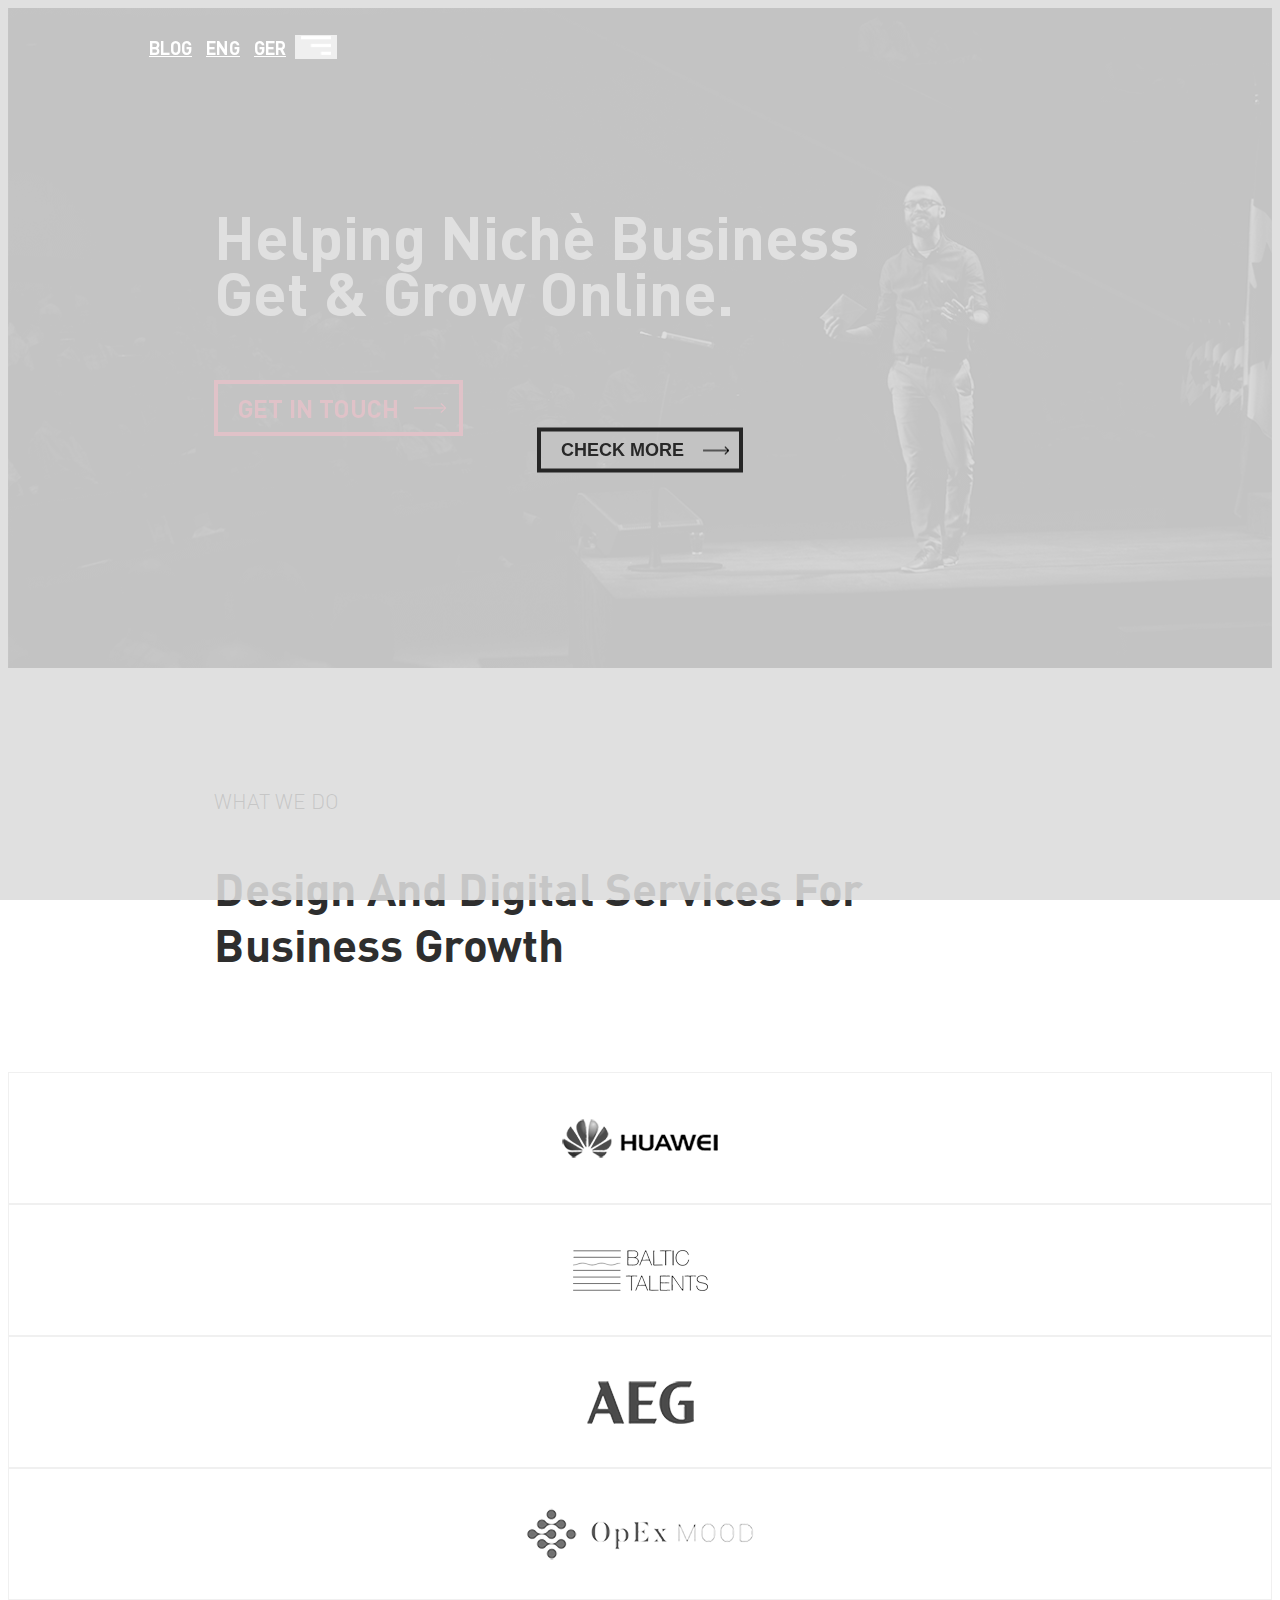
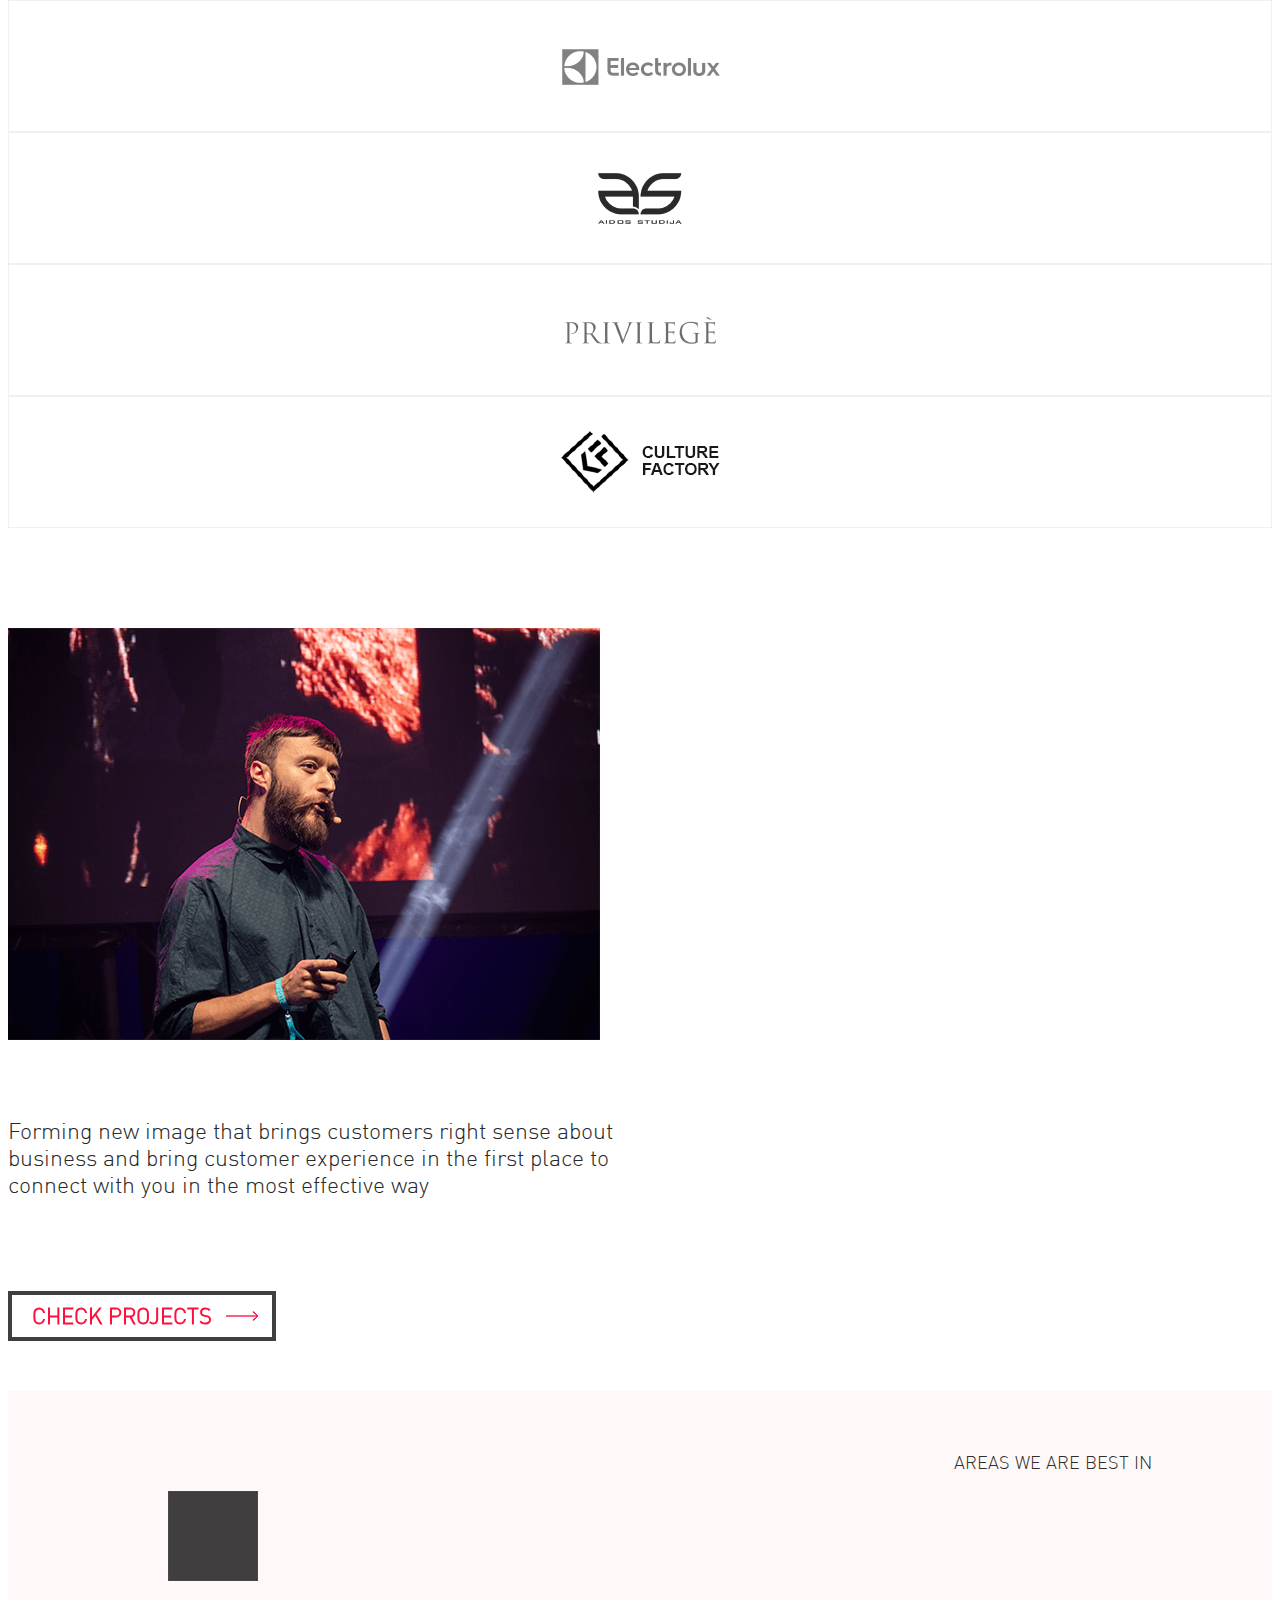
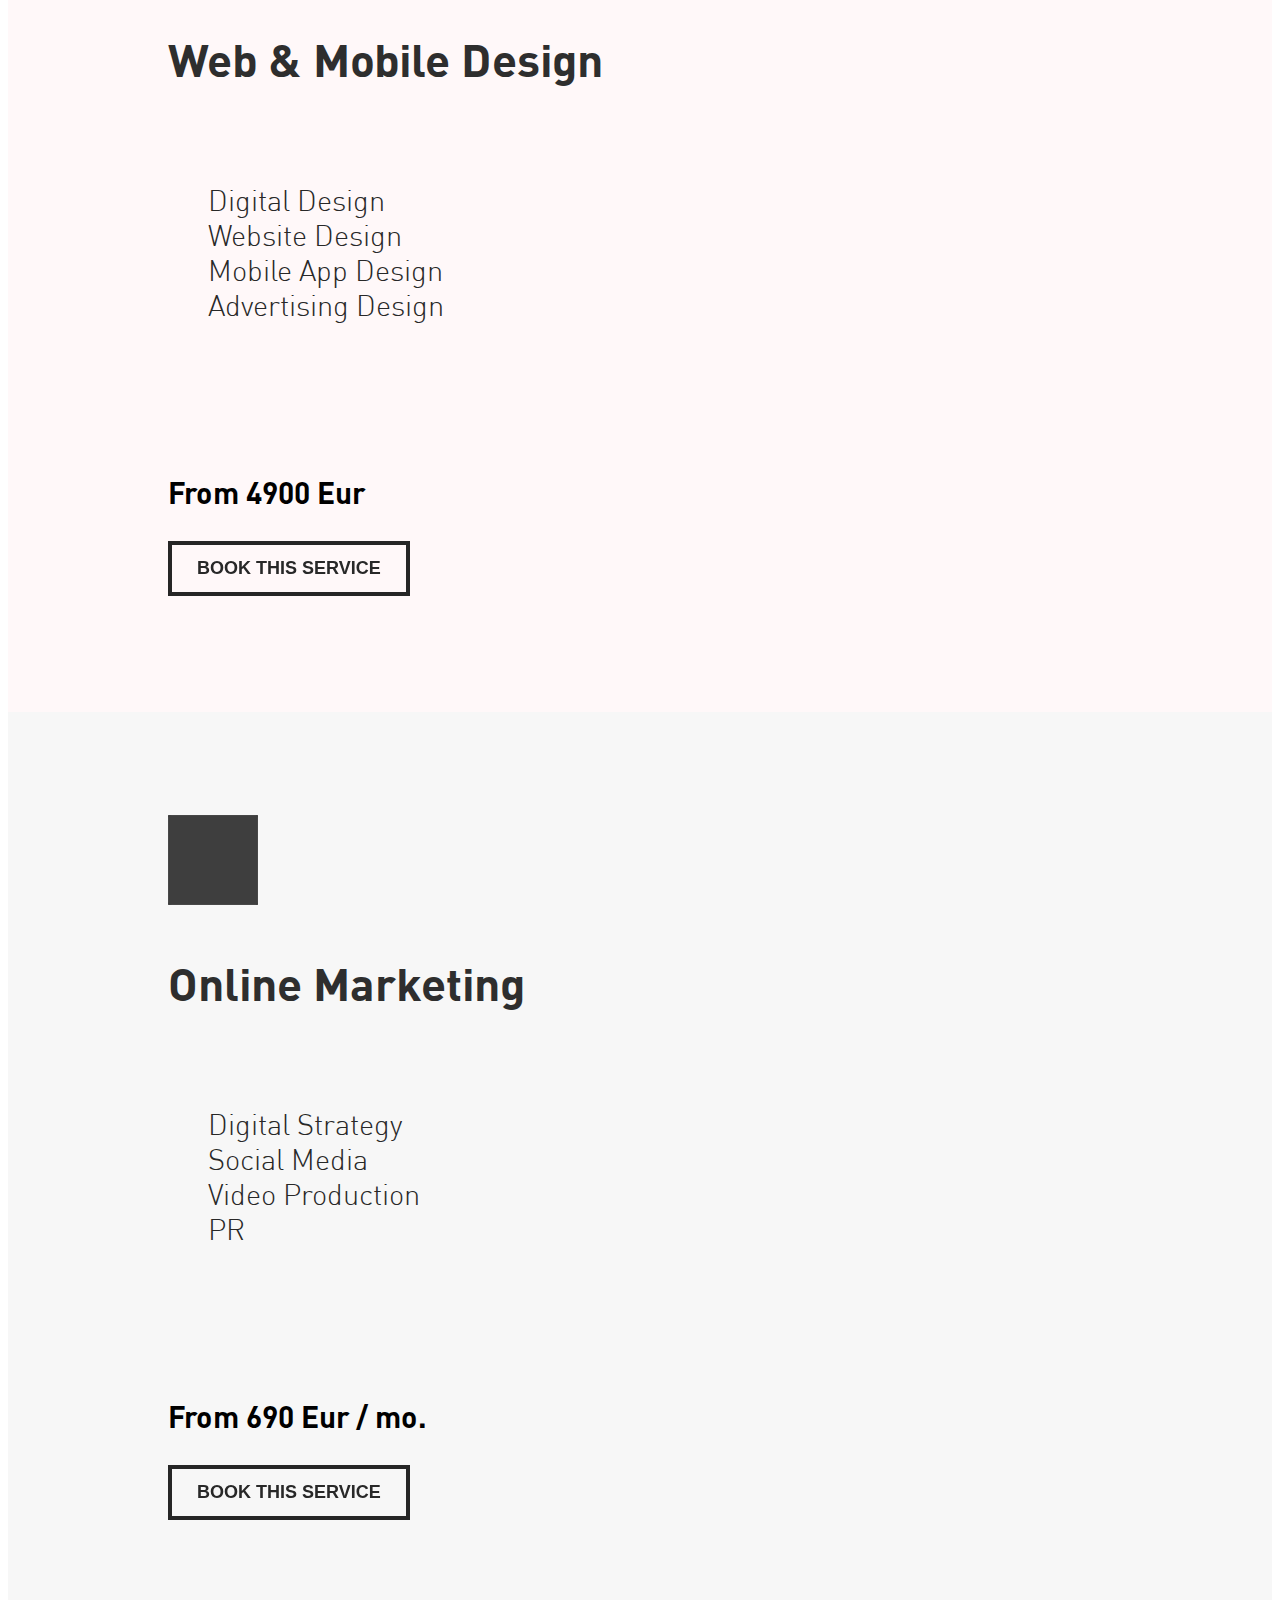
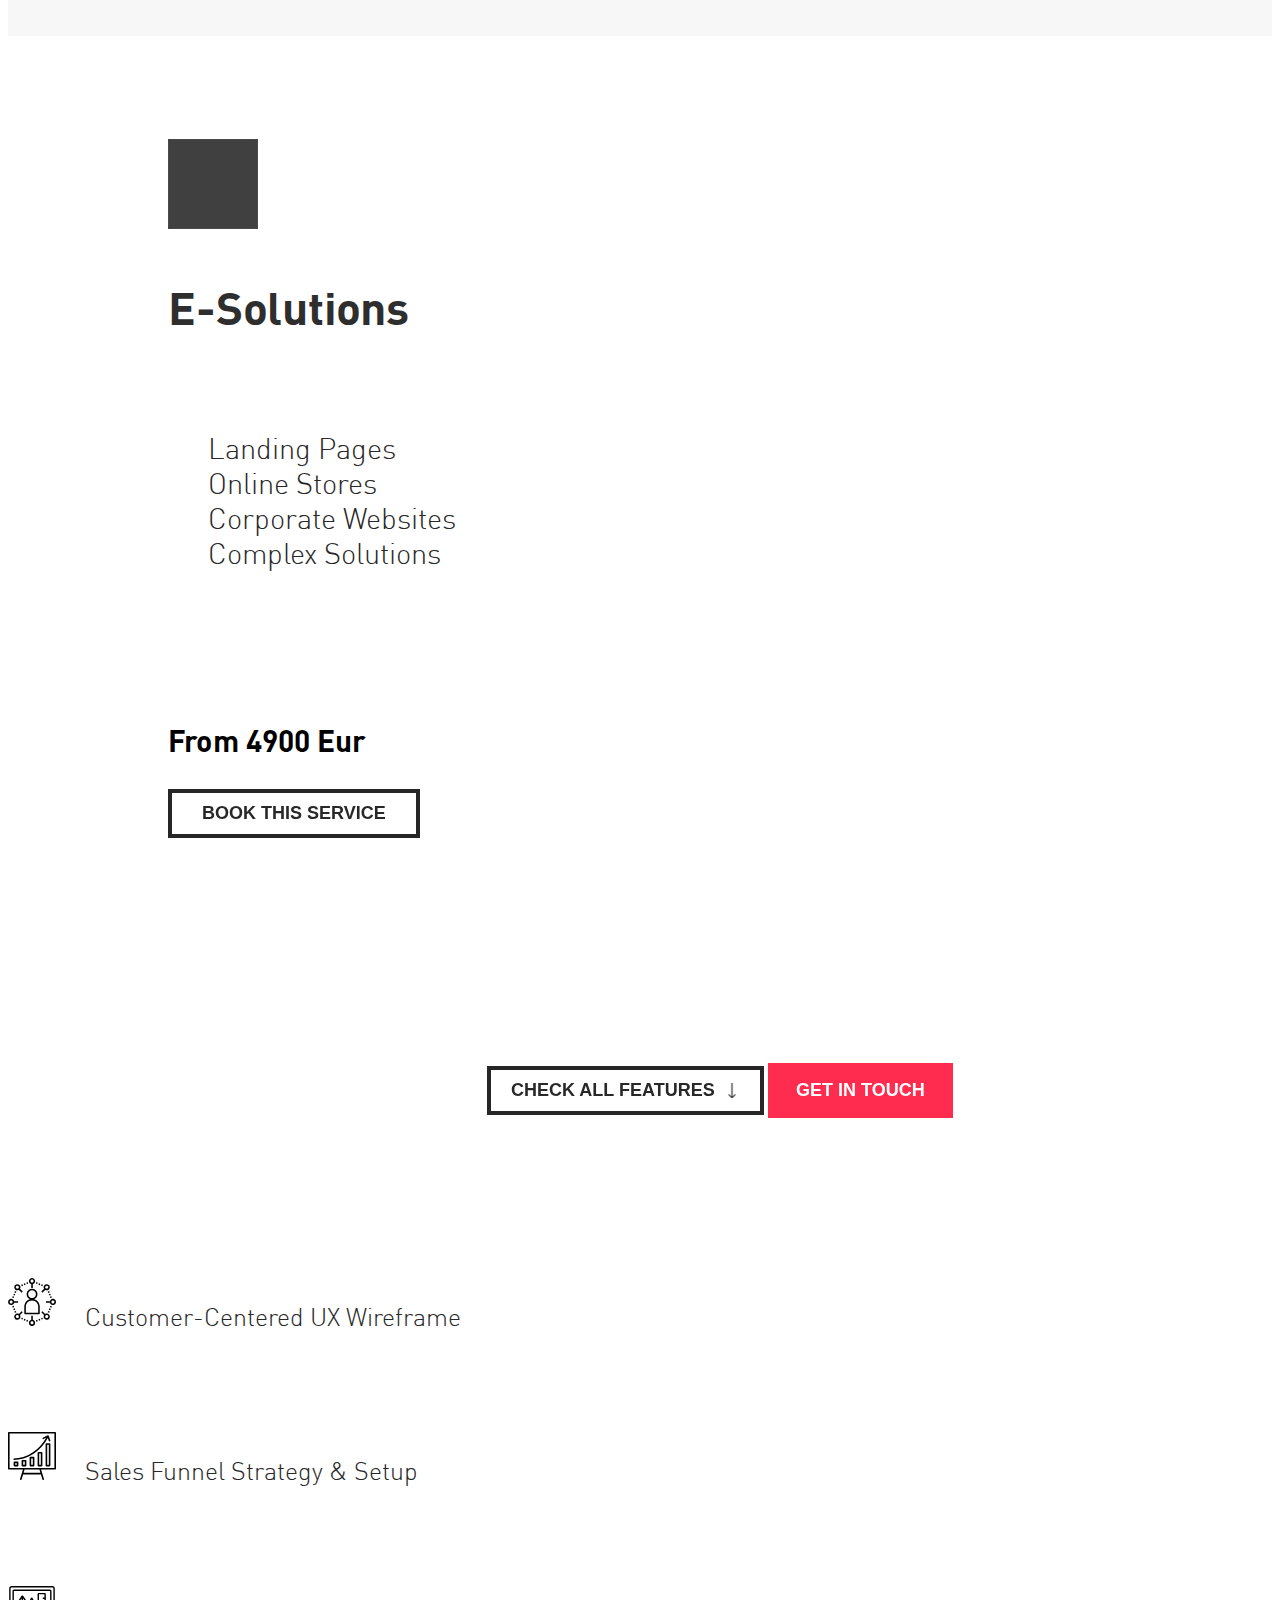
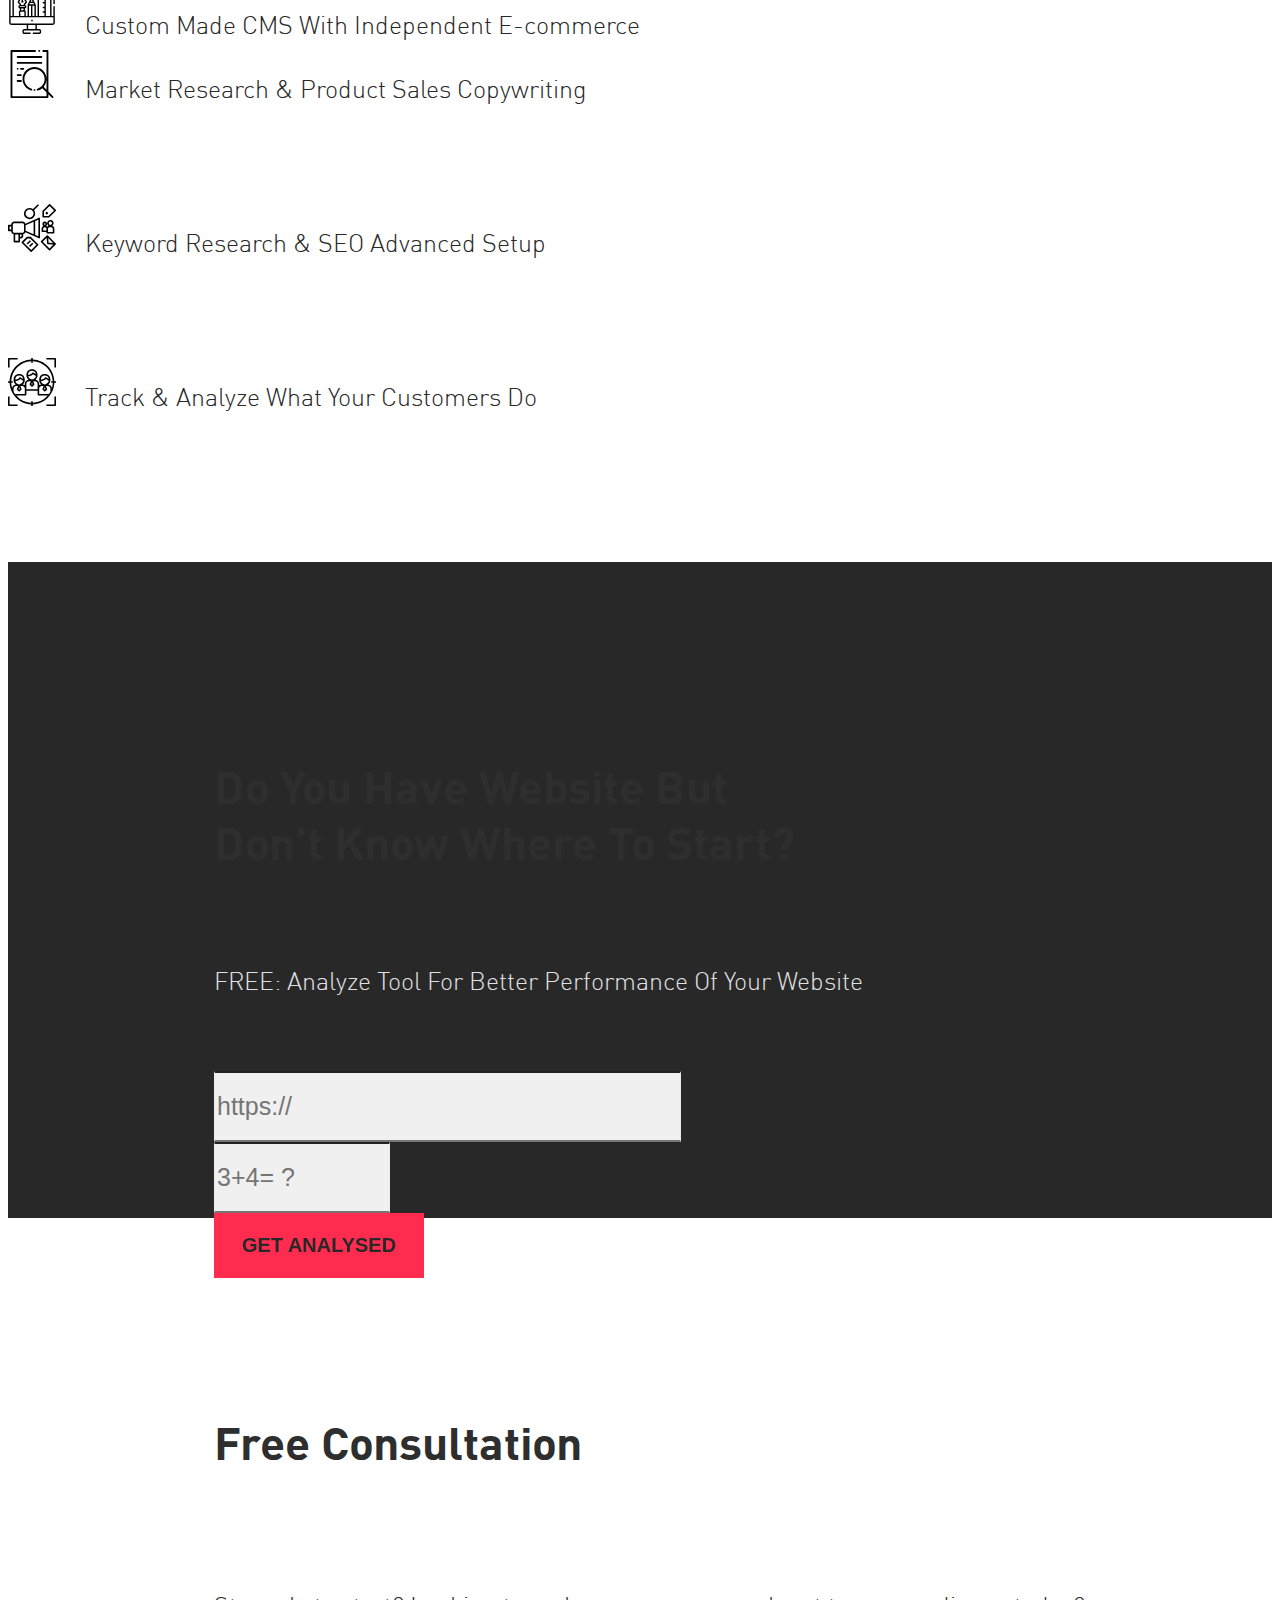
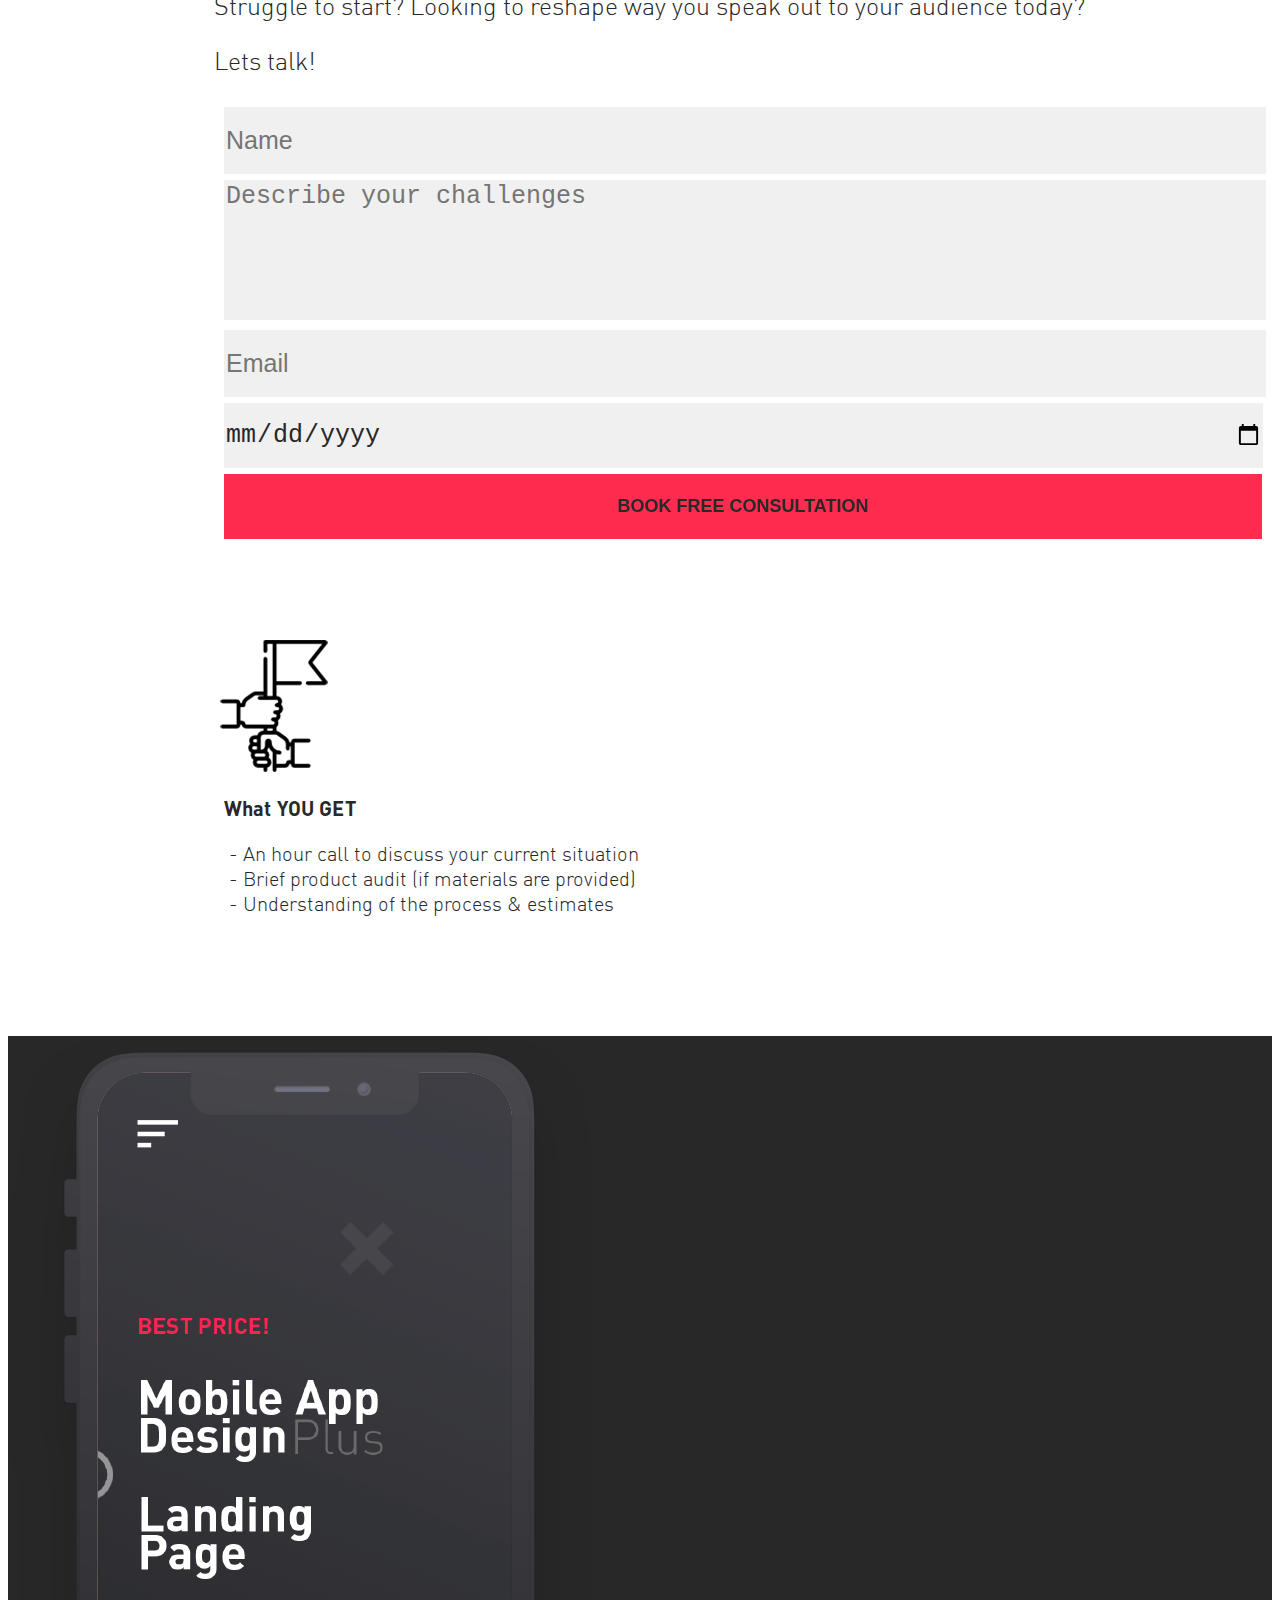
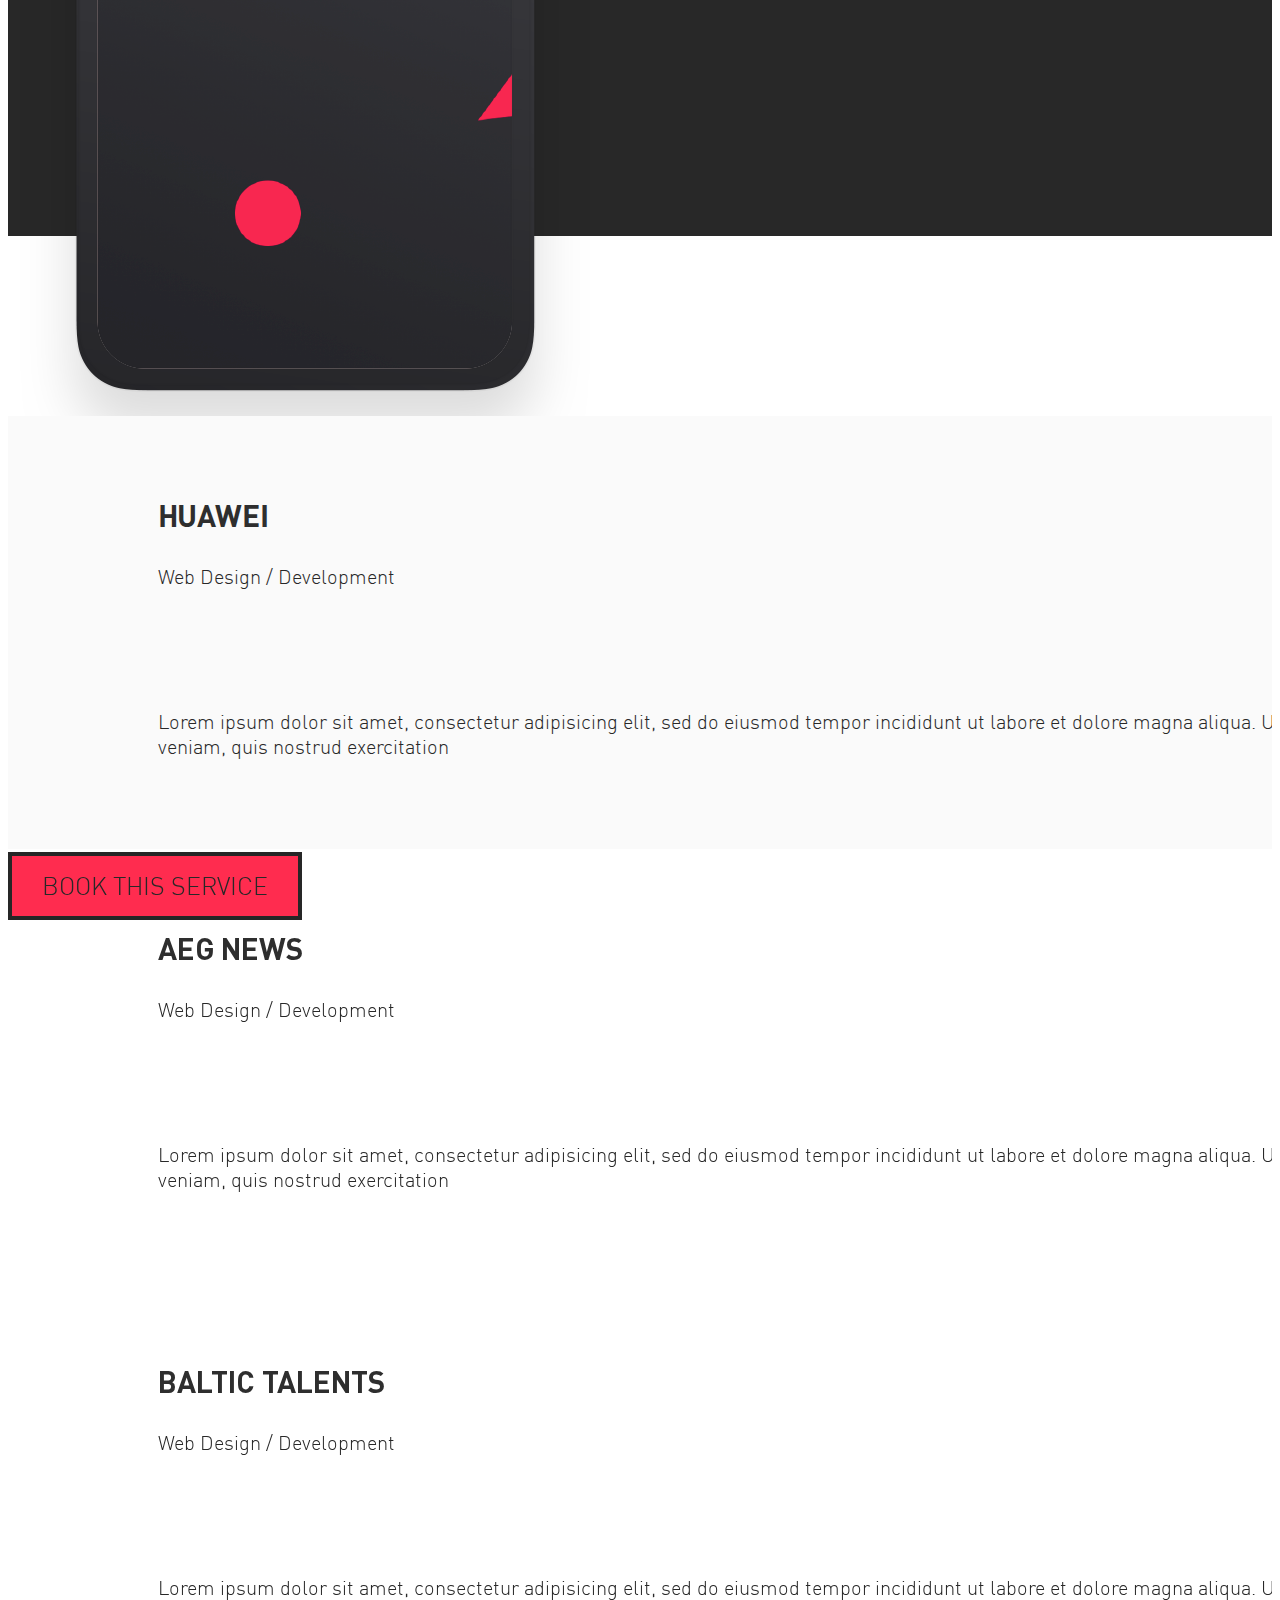
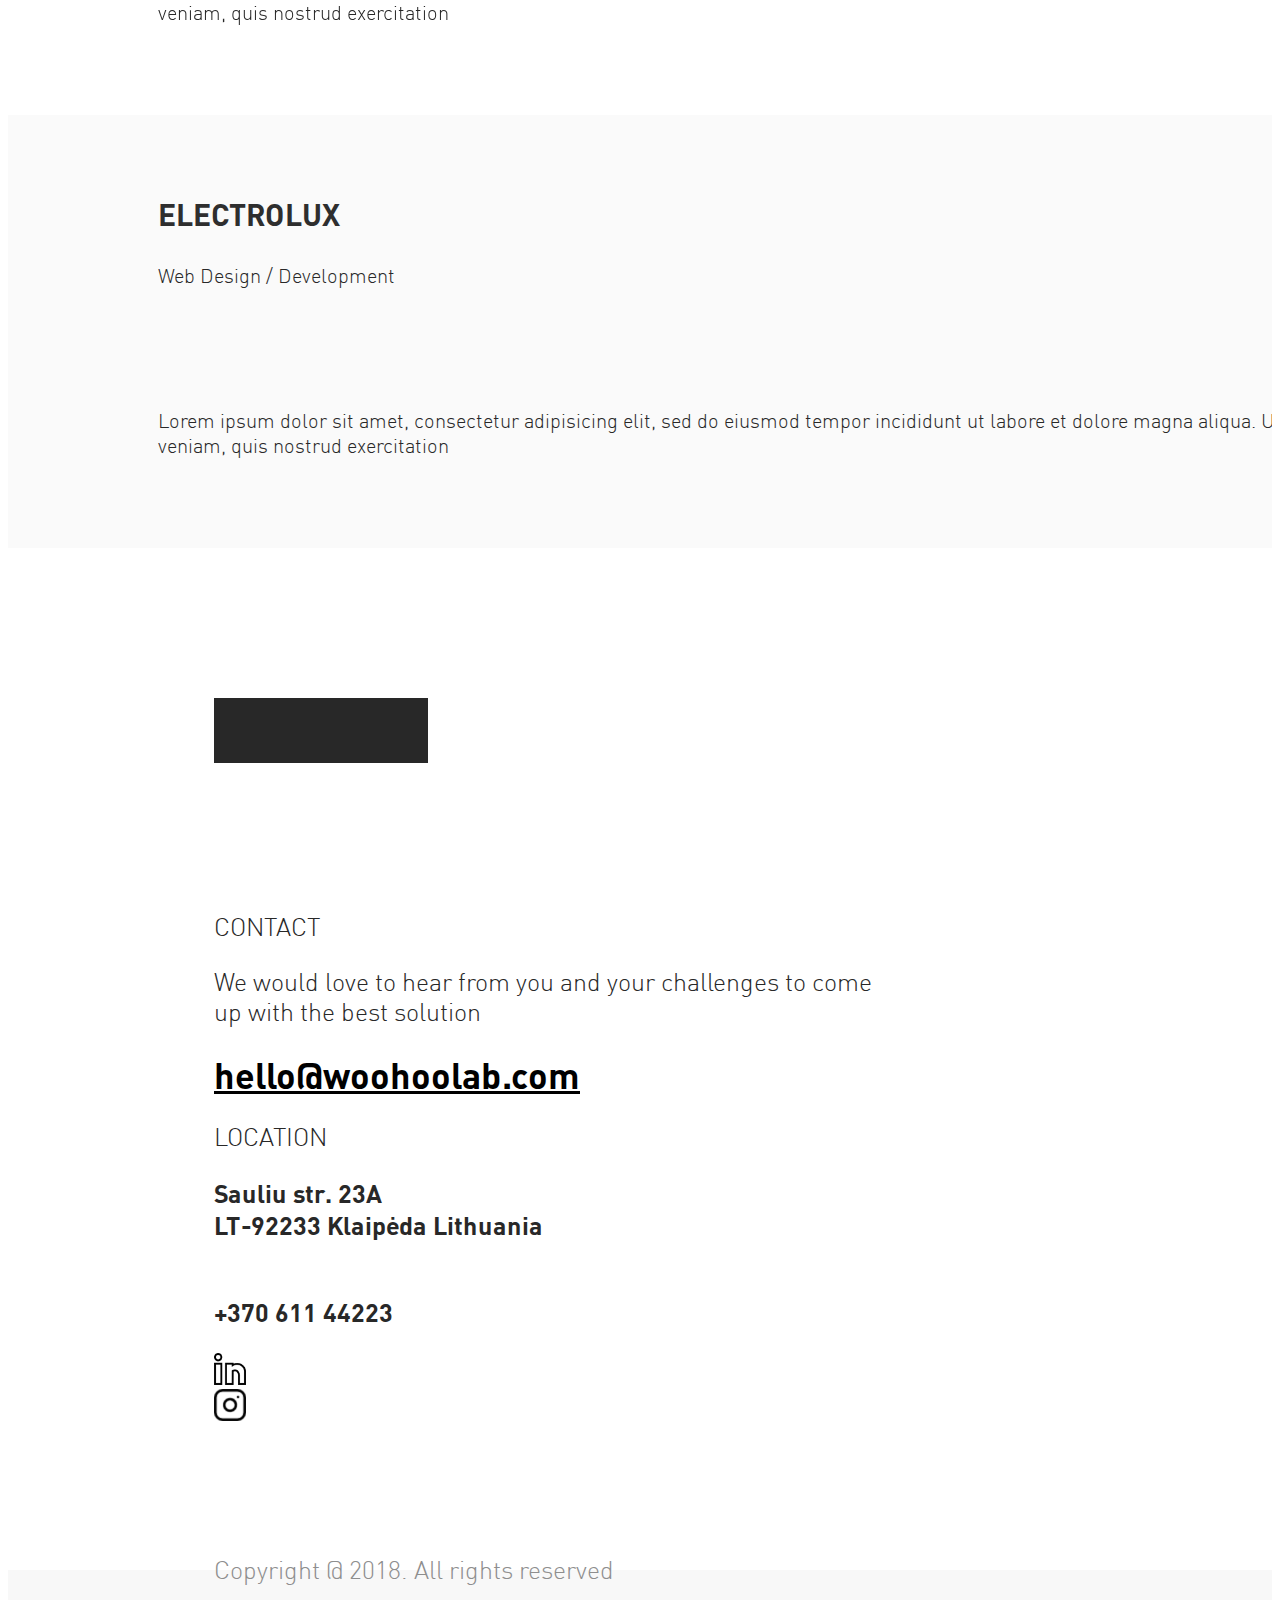
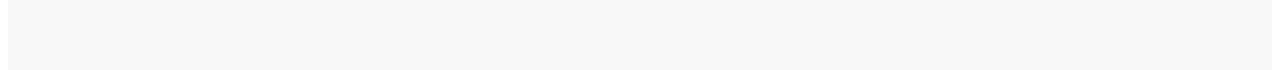
==== commit 03b5e292: "update" ====
--- a/index.html
+++ b/index.html
@@ -23,43 +23,11 @@
 </head>
 <body>
 
-<div class="container-fluid p-0">
+<div class="container-fluid p-0" id="get-height">
     <!--Header starts here-->
     <header>
 
         <!--Navbar starts here-->
-        <!--<nav class="navbar navbar-light navbar-expand-lg left-padding-206 right-padding-100">-->
-        <!--<a class="navbar-brand" href="#">-->
-        <!--<img src="styles/images/nav-img.png">-->
-        <!--</a>-->
-        <!--<div class="mobile-nav-btn">-->
-        <!--<button class="navbar-toggler" type="button" data-toggle="collapse" data-target="#navbarNav"-->
-        <!--aria-controls="navbarNav" aria-expanded="false" aria-label="Toggle navigation">-->
-        <!--<span class="navbar-toggler-icon"></span>-->
-        <!--</button>-->
-        <!--</div>-->
-
-        <!--<div class="collapse navbar-collapse justify-content-end" id="navbarNav">-->
-        <!--<ul class="navbar-nav">-->
-        <!--<li class="nav-item">-->
-        <!--<a class="nav-link" href="#what-we-do">What we do</a>-->
-        <!--</li>-->
-        <!--<li class="nav-item">-->
-        <!--<a class="nav-link" href="#service-kits">Service Kits</a>-->
-        <!--</li>-->
-        <!--<li class="nav-item">-->
-        <!--<a class="nav-link" href="#">Our Work</a>-->
-        <!--</li>-->
-        <!--<li class="nav-item">-->
-        <!--<a class="nav-link" href="#">Learn Lab</a>-->
-        <!--</li>-->
-        <!--<li class="nav-item">-->
-        <!--<a class="nav-link nav-consultation-link" href="#">Book free consultation</a>-->
-        <!--&lt;!&ndash;<div class="red-border"></div>&ndash;&gt;-->
-        <!--</li>-->
-        <!--</ul>-->
-        <!--</div>-->
-        <!--</nav>-->
         <nav class="navbar navbar-dark bg-primary justify-content-end">
             <ul class="navbar-nav display-inline">
                 <li class="nav-item">
@@ -117,7 +85,6 @@
             </div>
         </div>
 
-        <div class="bottom-border"></div>
         <!--Navbar ends here-->
 
         <!--Header content starts here-->
@@ -137,24 +104,16 @@
                                         TOUCH
                                     </button>
                                 </div>
-
-                                <!--<div class="check-kits col-md-6">-->
-                                <!--<a href="/" class="kits">CHECK OUR SERVICE KITS</a>-->
-                                <!--</div>-->
-
-                            </div>
-
-
+                            </div>
                         </div>
-
-                    </div>
-
+                    </div>
                 </div>
             </div>
         </div>
 
     </header>
 </div>
+
 <!--Header content ends here-->
 <!--Header ends here-->
 
@@ -231,64 +190,6 @@
 <!--What we do section ends here-->
 
 
-<!--Web design section starts here-->
-<!--<div class="top-padding-100 web-design-section" id="service-kits">-->
-<!--<div class="row top-padding-100">-->
-<!--<div class="col-md-6 col-sm-12 left-margin-206">-->
-<!--<div class="pb-5">-->
-<!--<p class="title m-0">SERVICE KITS</p>-->
-<!--&lt;!&ndash;<div class="red-marker">&ndash;&gt;-->
-<!--</div>-->
-<!--<p class="heading max-width-60">Web Design & Development Kit</p>-->
-<!--</div>-->
-
-<!--<div class="display-mobile col-sm-12 justify-content-center">-->
-<!--<img class="" src="styles/images/img-1.png">-->
-<!--</div>-->
-
-<!--<div class="top-padding-50">-->
-<!--<p class="bolded-font-size-25">YOU GET</p>-->
-<!--<ul class="font-size-25">-->
-<!--<li>Custom-Made Website With E-commerce Functions For Selling Your Informational Product-->
-<!--</li>-->
-<!--<li>Online Marketing Strategy includes: Customer Journey Plan & Sales Funnel Setup</li>-->
-<!--<li>Sales Copywriting & Pursuation Strategy</li>-->
-<!--</ul>-->
-<!--</div>-->
-<!--</div>-->
-
-<!--<div class="display-full col-md-6 text-right width-calc position-relative">-->
-<!--<img class="position-absolute img-absolute-center" src="styles/images/img-1.png" height="214">-->
-<!--</div>-->
-
-<!--</div>-->
-
-<!--<div class="display-full text-right right-padding-165 top-padding-50">-->
-<!--<p class="font-size-25 font-Playfair grey-clr align-middle d-inline-block m-0 pr-3">From 3900 Eur</p>-->
-<!--<button type="button"-->
-<!--class="btn btn-primary btn-lg red-border-btn font-size-18 d-inline-block hvr-sweep-to-left">BOOK-->
-<!--THIS-->
-<!--SERVICE KIT-->
-<!--</button>-->
-<!--</div>-->
-
-<!--<div class="display-mobile row text-center">-->
-<!--<div class="col-sm-12 pb-4">-->
-<!--<p class="font-size-25 font-Playfair grey-clr align-middle d-inline-block m-0 pr-3">From 3900-->
-<!--Eur</p>-->
-<!--</div>-->
-<!--<div class="col-sm-12">-->
-<!--<button type="button"-->
-<!--class="btn btn-primary btn-lg red-border-btn font-size-18 d-inline-block hvr-sweep-to-left">-->
-<!--BOOK-->
-<!--THIS-->
-<!--SERVICE KIT-->
-<!--</button>-->
-<!--</div>-->
-<!--</div>-->
-<!--Web design section ends here-->
-
-
 <!--Web $ Mobile design section starts-->
 <div class="container-fluid">
     <div class=" web-mob-design-sec">
@@ -303,7 +204,7 @@
                     <img src="styles/images/dummy-img.png">
                 </div>
 
-                <div class="col-md-6">
+                <div class="col-md-6 col-sm-12">
                     <p class="heading mt-3">Web & Mobile Design</p>
                     <ul class="pl-0 top-padding-50">
                         <li>Digital Design</li>
@@ -313,7 +214,7 @@
                     </ul>
                 </div>
 
-                <div class="col-md-3 text-center">
+                <div class="col-md-3 col-sm-12 text-center">
 
                     <p class="pricing">From 4900 Eur</p>
                     <button type="button"
@@ -340,7 +241,7 @@
                     <img src="styles/images/dummy-img.png">
                 </div>
 
-                <div class="col-md-6">
+                <div class="col-md-6 col-sm-12">
                     <p class="heading mt-3">Online Marketing</p>
                     <ul class="pl-0 top-padding-50">
                         <li>Digital Strategy</li>
@@ -350,7 +251,7 @@
                     </ul>
                 </div>
 
-                <div class="col-md-3 text-center">
+                <div class="col-md-3 col-sm-12 text-center">
 
                     <p class="pricing">From 690 Eur / mo.</p>
                     <button type="button"
@@ -379,7 +280,7 @@
                     <img src="styles/images/dummy-img.png">
                 </div>
 
-                <div class="col-md-6">
+                <div class="col-md-6 col-sm-12">
                     <p class="heading mt-3">E-Solutions</p>
                     <ul class="pl-0 top-padding-50">
                         <li>Landing Pages</li>
@@ -389,7 +290,7 @@
                     </ul>
                 </div>
 
-                <div class="col-md-3 text-center">
+                <div class="col-md-3 col-sm-12 text-center">
 
                     <p class="pricing">From 4900 Eur</p>
                     <button type="button"
@@ -418,84 +319,84 @@
 </div>
 
 <div class="container-fluid top top-padding-150 e-solutions-sub-sec">
-    <div class="display-full row">
-
-        <div class="col-md-3 bottom-padding-90">
-            <img class="position-relative right-margin-25 top-margin-10" src="styles/images/icons/network.svg"
-                 width="48" height="48">
-            <span class="font-size-25 position-absolute">Customer-Centered UX Wireframe</span>
-        </div>
-        <div class="col-md-3 bottom-padding-90">
-            <img class="position-relative right-margin-25 top-margin-10" src="styles/images/icons/growth.svg"
-                 width="48" height="48">
-            <span class="font-size-25 position-absolute">Sales Funnel Strategy & Setup</span>
-        </div>
-    </div>
-
-    <div class="row">
-        <div class="col-md-3">
-            <img class="position-relative right-margin-25 top-margin-10"
-                 src="styles/images/icons/graphic-design.svg" width="48" height="48">
-            <span class="font-size-25 position-absolute">Custom Made CMS With Independent E-commerce</span>
-        </div>
-
-        <div class="col-md-3 bottom-padding-90">
-            <img class="position-relative right-margin-25 top-margin-10" src="styles/images/icons/research.svg"
-                 width="48" height="48">
-            <span class="font-size-25 position-absolute">Market Research & Product Sales Copywriting</span>
-        </div>
-    </div>
-
-    <div class="row">
-        <div class="col-md-3 bottom-padding-90">
-            <img class="position-relative right-margin-25 top-margin-10" src="styles/images/icons/seo.svg"
-                 width="48" height="48">
-            <span class="font-size-25 position-absolute">Keyword Research & SEO Advanced Setup</span>
-        </div>
-        <div class="col-md-3">
-            <img class="position-relative right-margin-25 top-margin-10" src="styles/images/icons/target.svg"
-                 width="48" height="48">
-            <span class="font-size-25 position-absolute">Track & Analyze What Your Customers Do</span>
-        </div>
-    </div>
-</div>
-
-<div class="display-mobile row top-padding-100 bottom-margin-50">
-    <div class="col-sm-12">
-        <p class="bolded-font-size-25 pb-5">FEATURES INCLUDED</p>
-    </div>
-    <div class="col-sm-6 bottom-padding-90">
-        <img class="position-relative right-margin-25" src="styles/images/icons/network.svg">
-        <span class="font-size-25 position-absolute">Tailored Digital Design</span>
-    </div>
-    <div class="col-sm-6 bottom-padding-90">
-        <img class="position-relative right-margin-25" src="styles/images/icons/growth.svg">
-        <span class="font-size-25 position-absolute">Strategy & Setup</span>
-    </div>
-    <div class="col-sm-6 bottom-padding-90">
-        <img class="position-relative right-margin-25" src="styles/images/icons/graphic-design.svg">
-        <span class="font-size-25 position-absolute">Content Management System</span>
-    </div>
-
-    <div class="col-sm-6 bottom-padding-90">
-        <img class="position-relative right-margin-25" src="styles/images/icons/research.svg">
-        <span class="font-size-25 position-absolute">Sales Copywriting</span>
-    </div>
-
-    <div class="col-sm-6 bottom-padding-90">
-        <img class="position-relative right-margin-25" src="styles/images/icons/target.svg">
-        <span class="font-size-25 position-absolute">Tracking & Analyzing</span>
-    </div>
-
-    <div class="col-sm-6 bottom-padding-90">
-        <img class="position-relative right-margin-25" src="styles/images/icons/seo.svg">
-        <span class="font-size-25 position-absolute">SEO Strategy & Support</span>
+    <div class="display-full">
+
+        <div class="row">
+            <div class="col-md-6 bottom-padding-90">
+                <img class="position-relative right-margin-25 top-margin-10" src="styles/images/icons/network.svg"
+                     width="48" height="48">
+                <span class="font-size-25 position-absolute">Customer-Centered UX Wireframe</span>
+            </div>
+            <div class="col-md-6 bottom-padding-90">
+                <img class="position-relative right-margin-25 top-margin-10" src="styles/images/icons/growth.svg"
+                     width="48" height="48">
+                <span class="font-size-25 position-absolute">Sales Funnel Strategy & Setup</span>
+            </div>
+        </div>
+
+        <div class="row">
+            <div class="col-md-6">
+                <img class="position-relative right-margin-25 top-margin-10"
+                     src="styles/images/icons/graphic-design.svg" width="48" height="48">
+                <span class="font-size-25 position-absolute">Custom Made CMS With Independent E-commerce</span>
+            </div>
+
+            <div class="col-md-6 bottom-padding-90">
+                <img class="position-relative right-margin-25 top-margin-10" src="styles/images/icons/research.svg"
+                     width="48" height="48">
+                <span class="font-size-25 position-absolute">Market Research & Product Sales Copywriting</span>
+            </div>
+        </div>
+
+        <div class="row">
+            <div class="col-md-6 bottom-padding-90">
+                <img class="position-relative right-margin-25 top-margin-10" src="styles/images/icons/seo.svg"
+                     width="48" height="48">
+                <span class="font-size-25 position-absolute">Keyword Research & SEO Advanced Setup</span>
+            </div>
+            <div class="col-md-6">
+                <img class="position-relative right-margin-25 top-margin-10" src="styles/images/icons/target.svg"
+                     width="48" height="48">
+                <span class="font-size-25 position-absolute">Track & Analyze What Your Customers Do</span>
+            </div>
+        </div>
+    </div>
+
+    <div class="display-mobile row top-padding-100 bottom-margin-50">
+        <div class="col-sm-12">
+            <p class="bolded-font-size-25 pb-5">Features Included</p>
+        </div>
+        <div class="col-sm-12">
+            <img class="position-relative right-margin-25" src="styles/images/icons/network.svg">
+            <span class="font-size-25 position-absolute">Tailored Digital Design</span>
+        </div>
+        <div class="col-sm-12">
+            <img class="position-relative right-margin-25" src="styles/images/icons/growth.svg">
+            <span class="font-size-25 position-absolute">Strategy & Setup</span>
+        </div>
+        <div class="col-sm-12">
+            <img class="position-relative right-margin-25" src="styles/images/icons/graphic-design.svg">
+            <span class="font-size-25 position-absolute">Content Management System</span>
+        </div>
+
+        <div class="col-sm-12">
+            <img class="position-relative right-margin-25" src="styles/images/icons/research.svg">
+            <span class="font-size-25 position-absolute">Sales Copywriting</span>
+        </div>
+
+        <div class="col-sm-12">
+            <img class="position-relative right-margin-25" src="styles/images/icons/target.svg">
+            <span class="font-size-25 position-absolute">Tracking & Analyzing</span>
+        </div>
+
+        <div class="col-sm-12">
+            <img class="position-relative right-margin-25" src="styles/images/icons/seo.svg">
+            <span class="font-size-25 position-absolute">SEO Strategy & Support</span>
+        </div>
     </div>
 </div>
 </div>
 <!--E-solutions section starts-->
-
-</div>
 
 
 <!--Analyze section starts-->
@@ -538,73 +439,6 @@
 </div>
 <!--Analyze section ends-->
 
-<!--Sales & marketing section starts-->
-<!--<div class="container">-->
-<!--<div class="top-padding-100 web-design-section sales-marketing-section">-->
-<!--<div class="row top-padding-100">-->
-
-
-<!--<div class="display-full col-md-6 text-right width-calc position-relative">-->
-<!--<img class="position-absolute img-absolute-center" id="img-2" src="styles/images/img-2.png"-->
-<!--height="214">-->
-<!--</div>-->
-
-
-<!--<div class="col-md-6 left-margin-206">-->
-<!--<div>-->
-<!--<p class="title m-0">SERVICE KITS</p>-->
-<!--<div class="red-marker">-->
-<!--</div>-->
-<!--<p class="heading max-width-65">Sales & Marketing Support Kit</p>-->
-<!--</div>-->
-
-<!--<div class="display-mobile col-sm-12 justify-content-center pt-5">-->
-<!--<img class="" src="styles/images/img-2.png">-->
-<!--</div>-->
-
-<!--<div class="top-padding-50">-->
-<!--<p class="bolded-font-size-25">YOU GET</p>-->
-<!--<ul class="font-size-25 list-2">-->
-<!--<li>Sales Driven Copywriting For Website And Social Media Campaigns</li>-->
-<!--<li>Online Marketing Workshop Online / In-house (if applicable)</li>-->
-<!--<li>Web Marketing includes Market Research Sales Funnels, & SEO</li>-->
-<!--</ul>-->
-<!--</div>-->
-<!--</div>-->
-<!--</div>-->
-
-<!--<div class="display-full text-right right-padding-165 top-padding-50">-->
-<!--<p class="font-size-25 font-Playfair grey-clr align-middle d-inline-block m-0" id="from-700">From 700-->
-<!--Eur /-->
-<!--mo.</p>-->
-<!--<button type="button"-->
-<!--class="btn btn-primary btn-lg custom-btn-2 font-size-18 d-inline-block hvr-sweep-to-left">BOOK-->
-<!--THIS-->
-<!--SERVICE KIT-->
-<!--</button>-->
-<!--</div>-->
-
-<!--<div class="display-mobile row text-center top-padding-100">-->
-<!--<div class="col-sm-12 pb-4">-->
-<!--<p class="font-size-25 font-Playfair grey-clr align-middle d-inline-block m-0 pr-3">From 700-->
-<!--Eur /-->
-<!--mo.</p>-->
-<!--</div>-->
-<!--<div class="col-sm-12">-->
-<!--<button type="button"-->
-<!--class="btn btn-primary btn-lg custom-btn-2 font-size-18 d-inline-block hvr-sweep-to-left">-->
-<!--BOOK-->
-<!--THIS-->
-<!--SERVICE KIT-->
-<!--</button>-->
-<!--</div>-->
-<!--</div>-->
-
-<!--</div>-->
-<!--</div>-->
-
-<!--Sales & marketing section ends-->
-
 
 <!--Consultation section starts-->
 <div class="container">
@@ -698,30 +532,31 @@
                         </div>
                     </div>
                 </form>
-                <!--Form ends-->
-                <div class="clear-fix"></div>
-
-                <div class="display-full left-padding-30 top-padding-100 bottom-padding-160">
-                    <div class="row">
-                        <div class="col-md-3 pt-4">
-                            <img src="styles/images/img-3.png">
-                        </div>
-
-                        <div class="col-md-8 pl-0">
-                            <p class="bolded-font-size-25">What YOU GET</p>
-                            <ul class="font-size-25 pl-0">
-                                <li class="pb-2">- An hour call to discuss your current situation</li>
-                                <li class="pb-2">- Brief product audit (if materials are provided)</li>
-                                <li>- Understanding of the process & estimates</li>
-                            </ul>
-                        </div>
-
-                    </div>
-                </div>
-            </div>
-        </div>
-    </div>
-</div>
+            </div>
+            <!--Form ends-->
+            <div class="clear-fix"></div>
+
+            <div class="display-full left-padding-30 top-padding-100 bottom-padding-160">
+                <div class="row">
+                    <div class="col-md-3 pt-4">
+                        <img src="styles/images/img-3.png">
+                    </div>
+
+                    <div class="col-md-8 pl-0">
+                        <p class="bolded-font-size-25">What YOU GET</p>
+                        <ul class="font-size-25 pl-0">
+                            <li class="pb-2">- An hour call to discuss your current situation</li>
+                            <li class="pb-2">- Brief product audit (if materials are provided)</li>
+                            <li>- Understanding of the process & estimates</li>
+                        </ul>
+                    </div>
+
+                </div>
+            </div>
+        </div>
+    </div>
+</div>
+
 <!--Consultation section ends-->
 
 <!--Web+mobile APP sec starts-->
@@ -756,10 +591,10 @@
         </div>
     </div>
 </div>
-</div>
+
 <!--Web+mobile APP sec ends-->
 
-
+<!--Project group section starts-->
 <div class="container-fluid project-group-sec">
 
     <div class="row">
@@ -819,220 +654,8 @@
             </div>
         </div>
     </div>
-
-</div>
-
-<!--Downloadable section starts-->
-<!--<div class="height-726 dark-bg download-sec">-->
-<!--<div class="container">-->
-<!--<div class="row">-->
-<!--<div class="col-md-8 left-padding-206 top-padding-150">-->
-<!--<p class="font-size-23 grey-clr-3">RESOURCE OF THE MONTH</p>-->
-<!--<p class="heading max-width-80 text-white pt-4">Free: Guide To Increase Traffic And Generate More-->
-<!--Sales</p>-->
-<!--</div>-->
-
-<!--<div class="display-mobile row">-->
-<!--<div class="col-md-6 left-padding-206 grey-clr-4 top-padding-100">-->
-<!--<p class="font-size-25">Marketing Guidelines To Attract More Cutstomers To Your Website</p>-->
-<!--</div>-->
-<!--</div>-->
-
-<!--<div class="display-full col-md-4 position-relative">-->
-<!--<div class="d-inline-block text-center position-absolute position-btn">-->
-<!--<button type="button"-->
-<!--class="btn btn-primary btn-lg download-btn d-block mb-4 hvr-sweep-to-right">-->
-<!--DOWNLOAD PDF-->
-<!--</button>-->
-<!--<a href="/" class="consult-link d-block">BOOK FREE CONSULTATION</a>-->
-<!--</div>-->
-<!--</div>-->
-
-<!--<div class="display-mobile col-md-4 justify-content-center">-->
-<!--<div class="d-inline-block">-->
-<!--<button type="button"-->
-<!--class="btn btn-primary btn-lg download-btn d-block mb-4 hvr-sweep-to-right">-->
-<!--DOWNLOAD PDF-->
-<!--</button>-->
-<!--<a href="/" class="consult-link d-block">BOOK FREE CONSULTATION</a>-->
-<!--</div>-->
-<!--</div>-->
-<!--</div>-->
-
-<!--<div class="clear-fix"></div>-->
-
-<!--<div class="display-full row">-->
-<!--<div class="col-md-6 left-padding-206 grey-clr-4 top-padding-100">-->
-<!--<p class=" font-size-25">A Complete Web Marketing Guide To Attract More Cutstomers To Your-->
-<!--Website</p>-->
-<!--</div>-->
-<!--</div>-->
-<!--</div>-->
-<!--</div>-->
-<!--Downloadable section ends-->
-
-<!--Learning Lab & resources section starts-->
-<!--<div class="container">-->
-<!--<div class="top-padding-100 lab-resources-sec">-->
-
-<!--<div class="row">-->
-<!--<div class="col-md-8 left-padding-206">-->
-<!--<div>-->
-<!--<div class="red-marker">-->
-<!--</div>-->
-<!--<p class="heading">Learning Lab & Resources</p>-->
-<!--<p class="display-full font-size-25 max-width-90 pt-4">We stay on the edge of web technologies-->
-<!--to better-->
-<!--serve-->
-<!--our clients. There’s saying – the most effective way to learn is it to educate others.</p>-->
-
-<!--<p class="display-mobile font-size-25 max-width-90 pt-5">We tell stories from over 10 years of-->
-<!--experience in tyring to make web a better place. We learned everything the hard way so now-->
-<!--we can spread knowledge</p>-->
-<!--</div>-->
-<!--</div>-->
-<!--</div>-->
-
-<!--<div class="display-full left-padding-160 top-padding-100">-->
-<!--<div class="row">-->
-<!--<div class="col-md-6 col-sm-12 d-inline-block img-padd-right">-->
-<!--<img src="styles/images/pic-1.png" height="319" width="100%">-->
-<!--<div class="marker-left">-->
-
-<!--<p class="bolded-font-size-30 text-positioning">Why Conferences Need Micro-Level-->
-<!--Managing?</p>-->
-<!--<div class="grey-marker"></div>-->
-<!--</div>-->
-<!--</div>-->
-
-<!--<div class="col-md-6 col-sm-12 d-inline-block img-padd-left">-->
-<!--<img src="styles/images/pic-2.png" height="319" width="100%">-->
-<!--<div class="marker-right">-->
-
-<!--<p class="bolded-font-size-30 text-positioning-2">Valuable Resources Bring Your Conference-->
-<!--To-->
-<!--Next-->
-<!--Level</p>-->
-<!--<div class="grey-marker"></div>-->
-<!--</div>-->
-<!--</div>-->
-<!--</div>-->
-<!--</div>-->
-
-<!--<div class="display-mobile top-padding-100">-->
-<!--<div class="row">-->
-<!--<div class="col-sm-12">-->
-<!--<img src="styles/images/pic-1.png" width="635">-->
-<!--<div class="marker-left">-->
-
-<!--<p class="display-full bolded-font-size-30 text-positioning">Why Conferences Need-->
-<!--Micro-Level-->
-<!--Managing?</p>-->
-
-<!--<p class="display-mobile bolded-font-size-30">Why Conferences Need Micro-Level-->
-<!--Managing?</p>-->
-<!--<div class="grey-marker"></div>-->
-<!--</div>-->
-<!--</div>-->
-
-<!--<div class="col-sm-12">-->
-<!--<img src="styles/images/pic-2.png" width="635">-->
-<!--<div class="marker-right">-->
-
-<!--<p class="display-full bolded-font-size-30 text-positioning-2">Valuable Resources Bring Your-->
-<!--Conference-->
-<!--To-->
-<!--Next-->
-<!--Level</p>-->
-
-<!--<p class="display-mobile bolded-font-size-30">Valuable Resources Bring Your Conference-->
-<!--To-->
-<!--Next-->
-<!--</p>-->
-<!--<div class="grey-marker"></div>-->
-<!--</div>-->
-<!--</div>-->
-<!--</div>-->
-<!--</div>-->
-
-
-<!--<div class="display-full left-padding-160 top-padding-50 with-marker">-->
-<!--<div class="row align-items-center pb-5">-->
-<!--<div class="col-md-3">-->
-<!--<img src="styles/images/pic-3.png">-->
-<!--</div>-->
-
-<!--<div class="col-md-5 text-left">-->
-<!--<div class="grey-marker"></div>-->
-<!--<p class="font-size-28 font-dinpro">10 Reasons: Why Your Business Need All-Inn Pivot To-->
-<!--Online</p>-->
-<!--<p class="font-size-25">We stay on the edge of web technologies to better serve our clients.-->
-<!--There’s-->
-<!--saying – the </p>-->
-<!--</div>-->
-<!--</div>-->
-
-<!--<div class="row align-items-center with-marker">-->
-<!--<div class="col-md-3">-->
-<!--<img src="styles/images/pic-3.png">-->
-<!--</div>-->
-
-<!--<div class="col-md-5 text-left">-->
-<!--<div class="grey-marker"></div>-->
-<!--<p class="font-size-28 font-dinpro">10 Reasons: Why Your Business Need All-Inn Pivot To-->
-<!--Online</p>-->
-<!--<p class="font-size-25">We stay on the edge of web technologies to better serve our clients.-->
-<!--There’s-->
-<!--saying – the </p>-->
-<!--</div>-->
-<!--</div>-->
-<!--</div>-->
-
-<!--<div class="display-full load-more-btn top-padding-100 bottom-padding-150">-->
-<!--<button type="button"-->
-<!--class="btn btn-primary btn-lg custom-btn-2 font-size-18 d-inline-block hvr-sweep-to-left">LOAD-->
-<!--MORE-->
-<!--</button>-->
-<!--</div>-->
-
-<!--<div class="display-mobile load-more-btn justify-content-center">-->
-<!--<button type="button"-->
-<!--class="btn btn-primary btn-lg custom-btn-2 font-size-18 d-inline-block hvr-sweep-to-left">ALL-->
-<!--POSTS-->
-<!--</button>-->
-<!--</div>-->
-<!--</div>-->
-<!--</div>-->
-<!--Learning Lab & resources section ends-->
-
-
-<!--Rocket science section starts-->
-
-<!--<div class="height-782 top-padding-100 left-padding-206 rocket-science-sec">-->
-<!--<div class="container">-->
-<!--<div class="row">-->
-<!--<div class="col-md-8 z-ind-1">-->
-<!--<div class="red-marker"></div>-->
-<!--<p class="font-size-61 heading max-width-60 text-white pt-4">Sounds Like A Rocket Science? </p>-->
-<!--</div>-->
-
-<!--<div class="clear-fix"></div>-->
-
-<!--<div class="col-md-6 text-white top-padding-50">-->
-<!--<p class="font-size-28 m-0 bottom-padding-150">Schedule Free-Guidance Call to Identify Your Current-->
-<!--Business-->
-<!--Situation</p>-->
-
-<!--<button type="button" class="btn btn-primary btn-lg download-btn d-block mb-4 hvr-sweep-to-right">-->
-<!--BOOK-->
-<!--FREE-->
-<!--CONSULTATION-->
-<!--</button>-->
-<!--</div>-->
-<!--</div>-->
-<!--</div>-->
-<!--</div>-->
-<!--Rocket science section ends-->
+</div>
+<!--Project group section ends-->
 
 
 <!--Footer & contact section starts-->
@@ -1128,9 +751,12 @@
 <script>
 
     function myFunction() {
+
+        let height = document.getElementById("get-height").clientHeight;
+        console.log(height);
         let x = document.getElementById("myNav");
         if (x.style.height === "0%") {
-            x.style.height = "68%";
+            x.style.height = height + 'px';
             x.style.display = "block";
         } else {
             x.style.height = "0%";
--- a/styles/css/styles.css
+++ b/styles/css/styles.css
@@ -3539,6 +3539,10 @@
 body {
   font-family: "DIN";
   color: #282828; }
+  body .display-full {
+    display: block; }
+  body .display-mobile {
+    display: none; }
   body .red-border {
     margin: 0 8px;
     height: 7px;
@@ -3610,8 +3614,6 @@
     font-style: normal;
     font-size: 46px;
     line-height: 3.5rem; }
-  body .display-mobile {
-    display: none; }
   body .custom-btn-2 {
     background-color: transparent;
     color: #282828;
@@ -3753,15 +3755,6 @@
       top: 20px;
       right: 45px;
       font-size: 60px; }
-    @media screen and (max-height: 450px) {
-      body header .overlay {
-        overflow-y: auto; }
-      body header .overlay a {
-        font-size: 20px; }
-      body header .overlay .closebtn {
-        font-size: 40px;
-        top: 15px;
-        right: 35px; } }
     body header .header-social-links {
       font-size: 12.5px;
       font-family: "DINPro";
@@ -3851,7 +3844,7 @@
     color: white; }
   body .web-mob-design-sec {
     background: #fff8f9;
-    height: 545px; }
+    padding-bottom: 116px; }
     body .web-mob-design-sec .title {
       font-size: 18px;
       text-align: right;
@@ -3877,7 +3870,7 @@
       color: white; }
   body .online-mark-sec {
     background: #f7f7f7;
-    height: 545px;
+    padding-bottom: 116px;
     padding-top: 103px; }
     body .online-mark-sec .title {
       font-size: 18px;
@@ -4049,7 +4042,7 @@
     body .project-group-sec .col-md-6:hover .overlay-it {
       opacity: 0.3; }
     body .project-group-sec .overlay-bg {
-      transition: .5s ease;
+      transition: .5s ease-in;
       opacity: 0;
       background: #dcdcdce0;
       position: absolute;
@@ -4254,6 +4247,8 @@
   body .navbar {
     font-size: 14px; } }
 @media screen and (max-width: 1100px) {
+  body .web-mob-design-sec .left-padding-160, body .online-mark-sec .left-padding-160, body .e-solutions-sec .left-padding-160 {
+    padding-left: 0; }
   body .web-design-section .left-margin-206 {
     margin-left: 55px; }
     body .web-design-section .left-margin-206 .top-padding-50 ul {
@@ -4290,8 +4285,7 @@
     background-size: cover;
     height: 800px; }
   body header .header-content {
-    margin: auto;
-    padding-top: 290px !important; }
+    margin: auto; }
     body header .header-content .header-text {
       margin-bottom: 70px !important; }
     body header .header-content h1 {
@@ -4312,6 +4306,17 @@
       text-align: center; }
       body header .header-content .check-kits a {
         font-size: 28px !important; }
+  body .e-solutions-sub-sec .display-full {
+    display: none !important; }
+  body .e-solutions-sub-sec .display-mobile {
+    display: inline; }
+    body .e-solutions-sub-sec .display-mobile .col-sm-12 {
+      padding: 30px 50px; }
+    body .e-solutions-sub-sec .display-mobile .position-relative.right-margin-25 {
+      height: 60px;
+      width: 60px; }
+  body .e-solutions-sub-sec .display-mobile.row.top-padding-100.bottom-margin-50 span {
+    font-size: 32px !important; }
   body .what-we-do-sec .left-padding-206 {
     padding-left: 75px;
     margin: auto; }
@@ -4347,13 +4352,16 @@
   .web-design-section .display-mobile.row.text-center .btn {
     font-size: 28px;
     font-weight: normal; }
-  .web-design-section .display-mobile.row.top-padding-100.bottom-margin-50 span {
-    font-size: 32px !important; }
 
   .analyze-sec .left-padding-206.top-padding-150 {
     padding: 150px 30px 0 50px; }
+  .analyze-sec .display-full {
+    display: flex !important; }
   .analyze-sec form .form-style {
     width: 100%; } }
+@media screen and (max-width: 800px) {
+  .header-bg .header-content {
+    max-width: 85% !important; } }
 @media screen and (max-width: 767px) {
   body {
     line-height: normal; }
@@ -4549,5 +4557,16 @@
     body footer {
       background-color: white;
       padding-left: 55px !important; } }
+@media screen and (max-height: 450px) {
+  .overlay {
+    overflow-y: auto; }
+
+  .overlay a {
+    font-size: 20px; }
+
+  .overlay .closebtn {
+    font-size: 40px;
+    top: 15px;
+    right: 35px; } }
 
 /*# sourceMappingURL=styles.css.map */
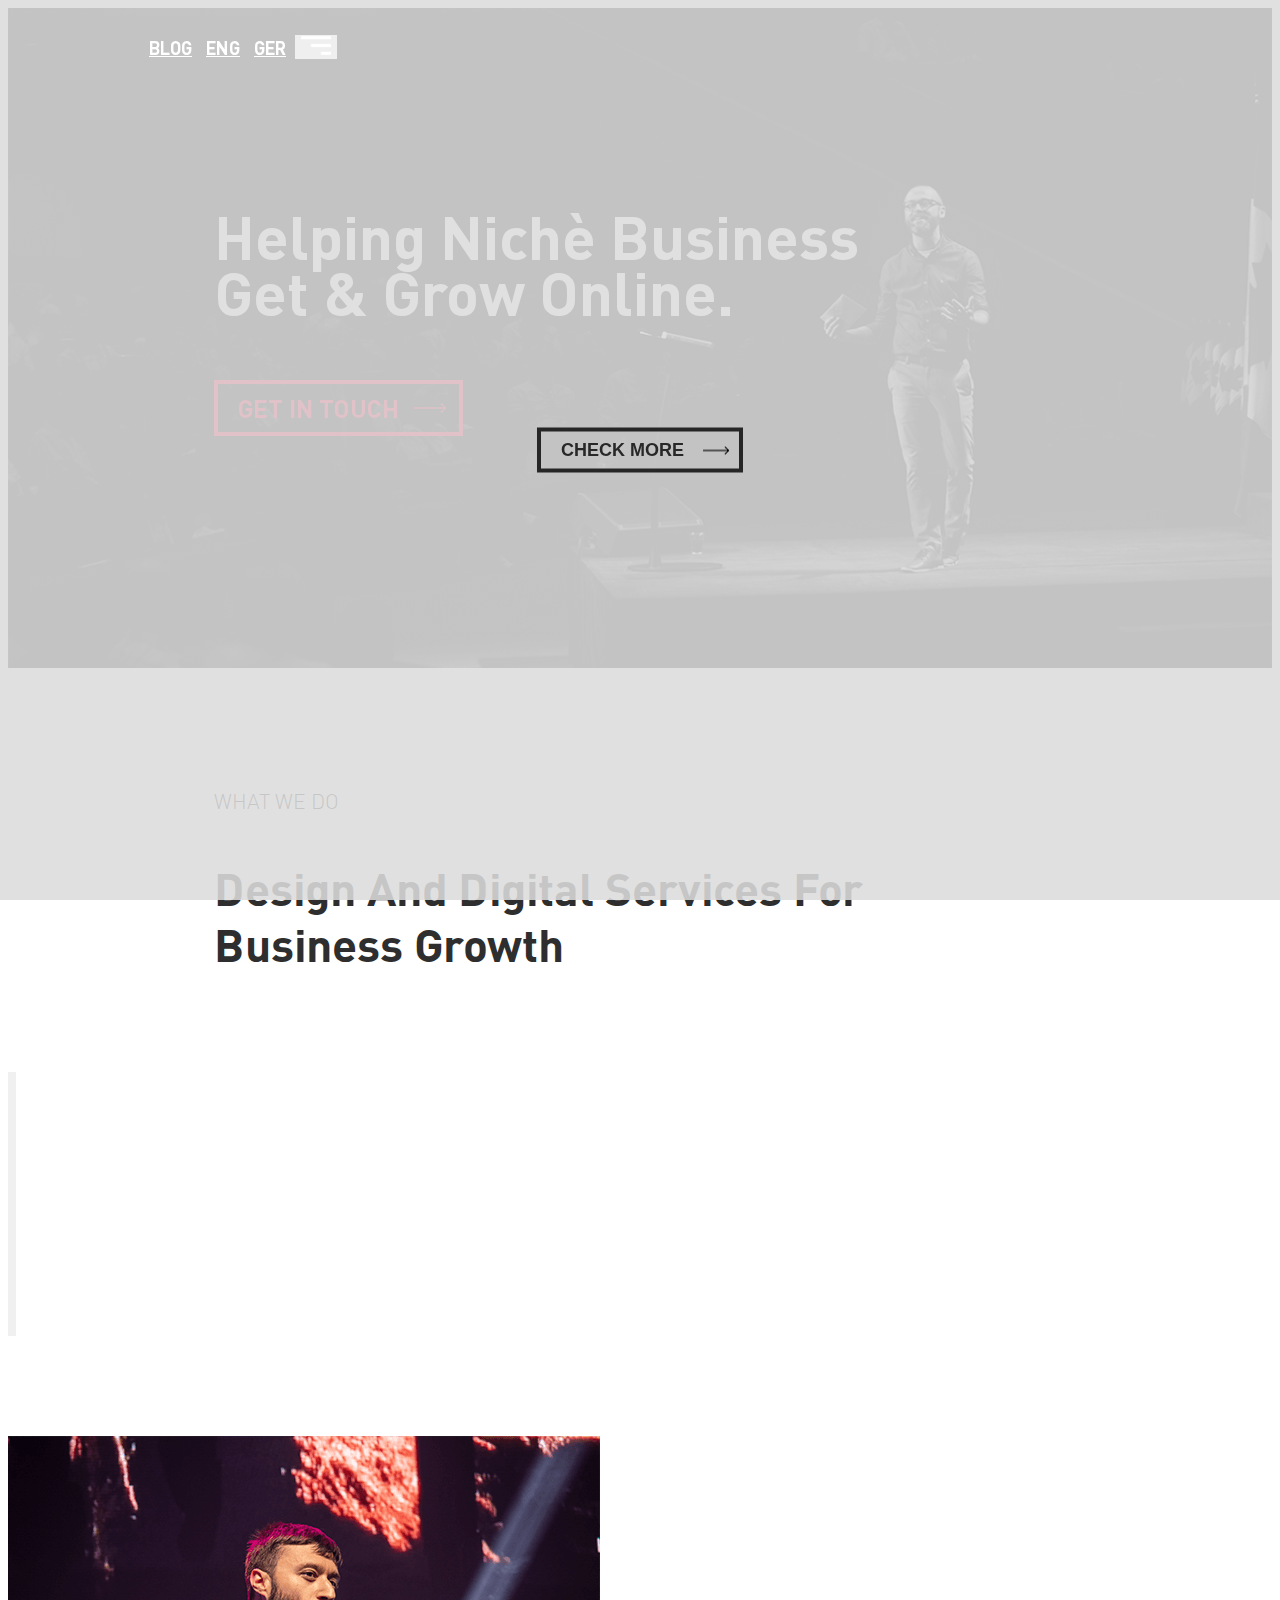
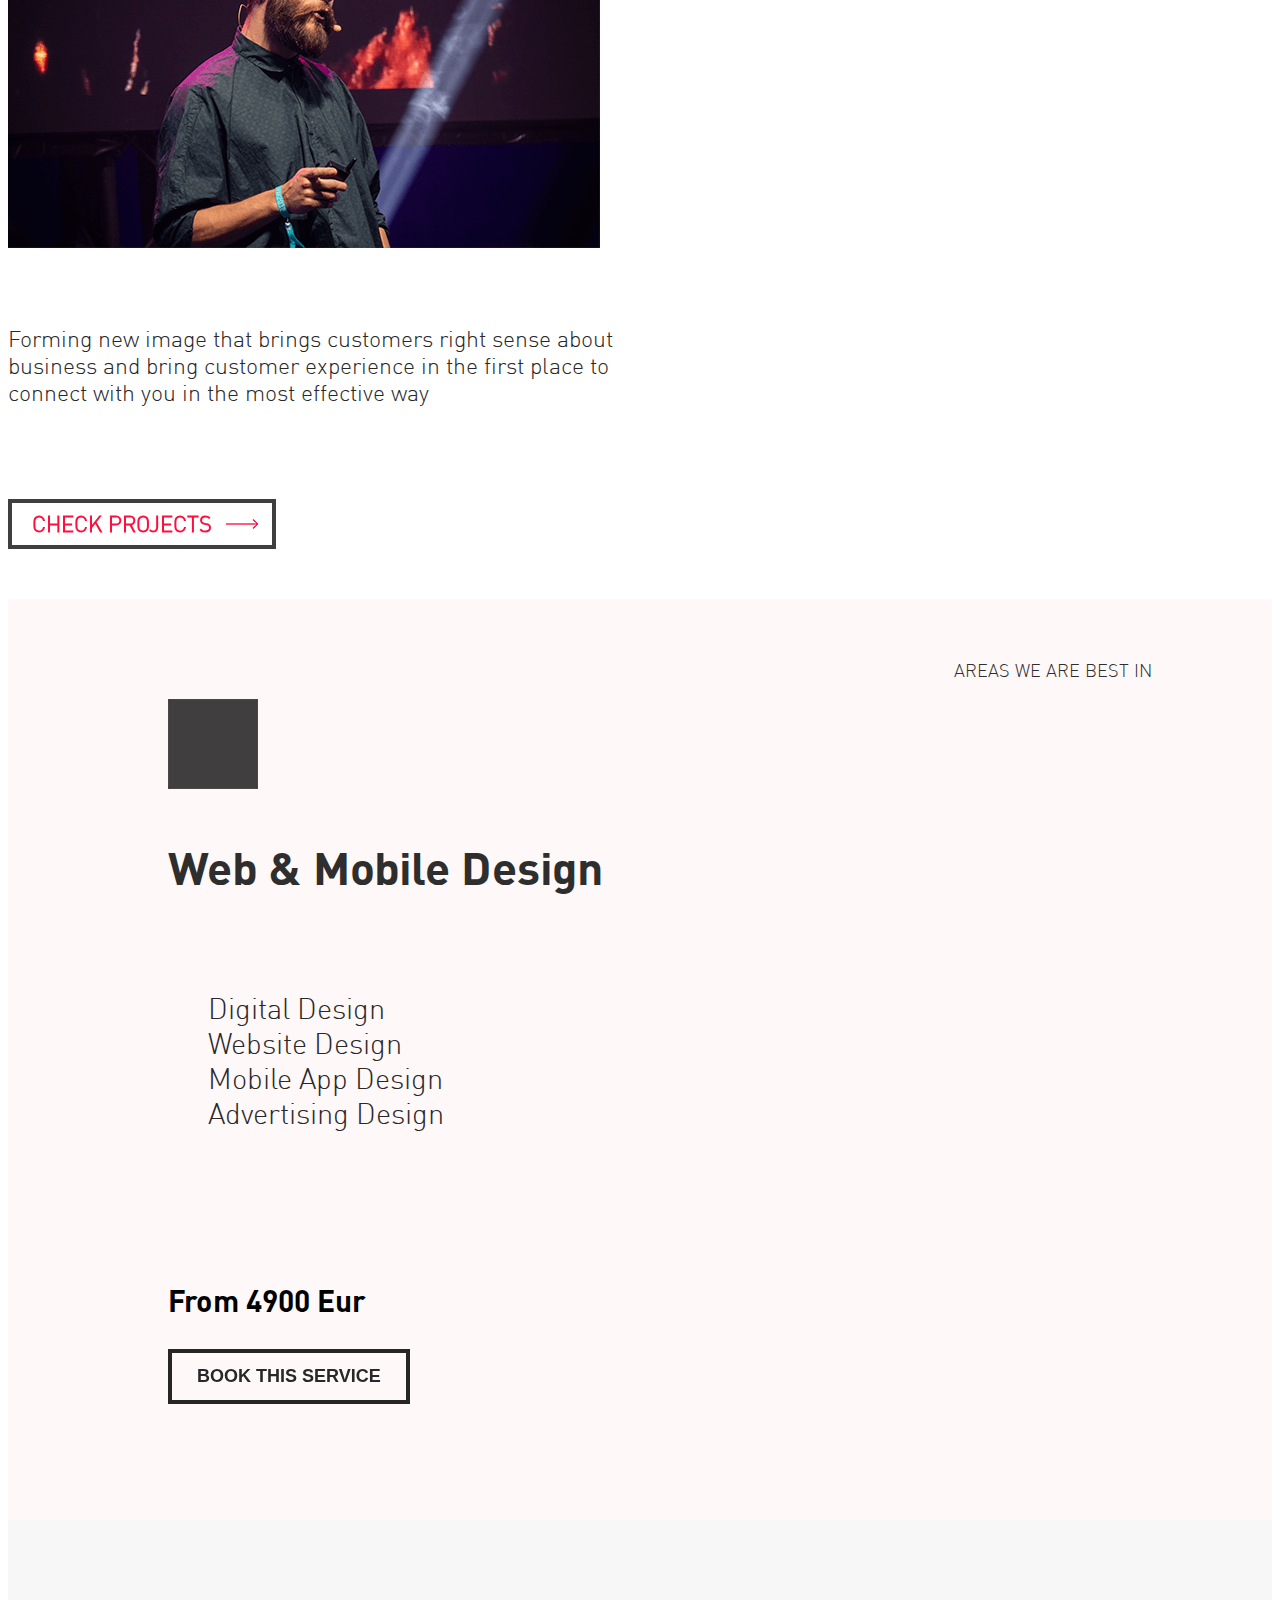
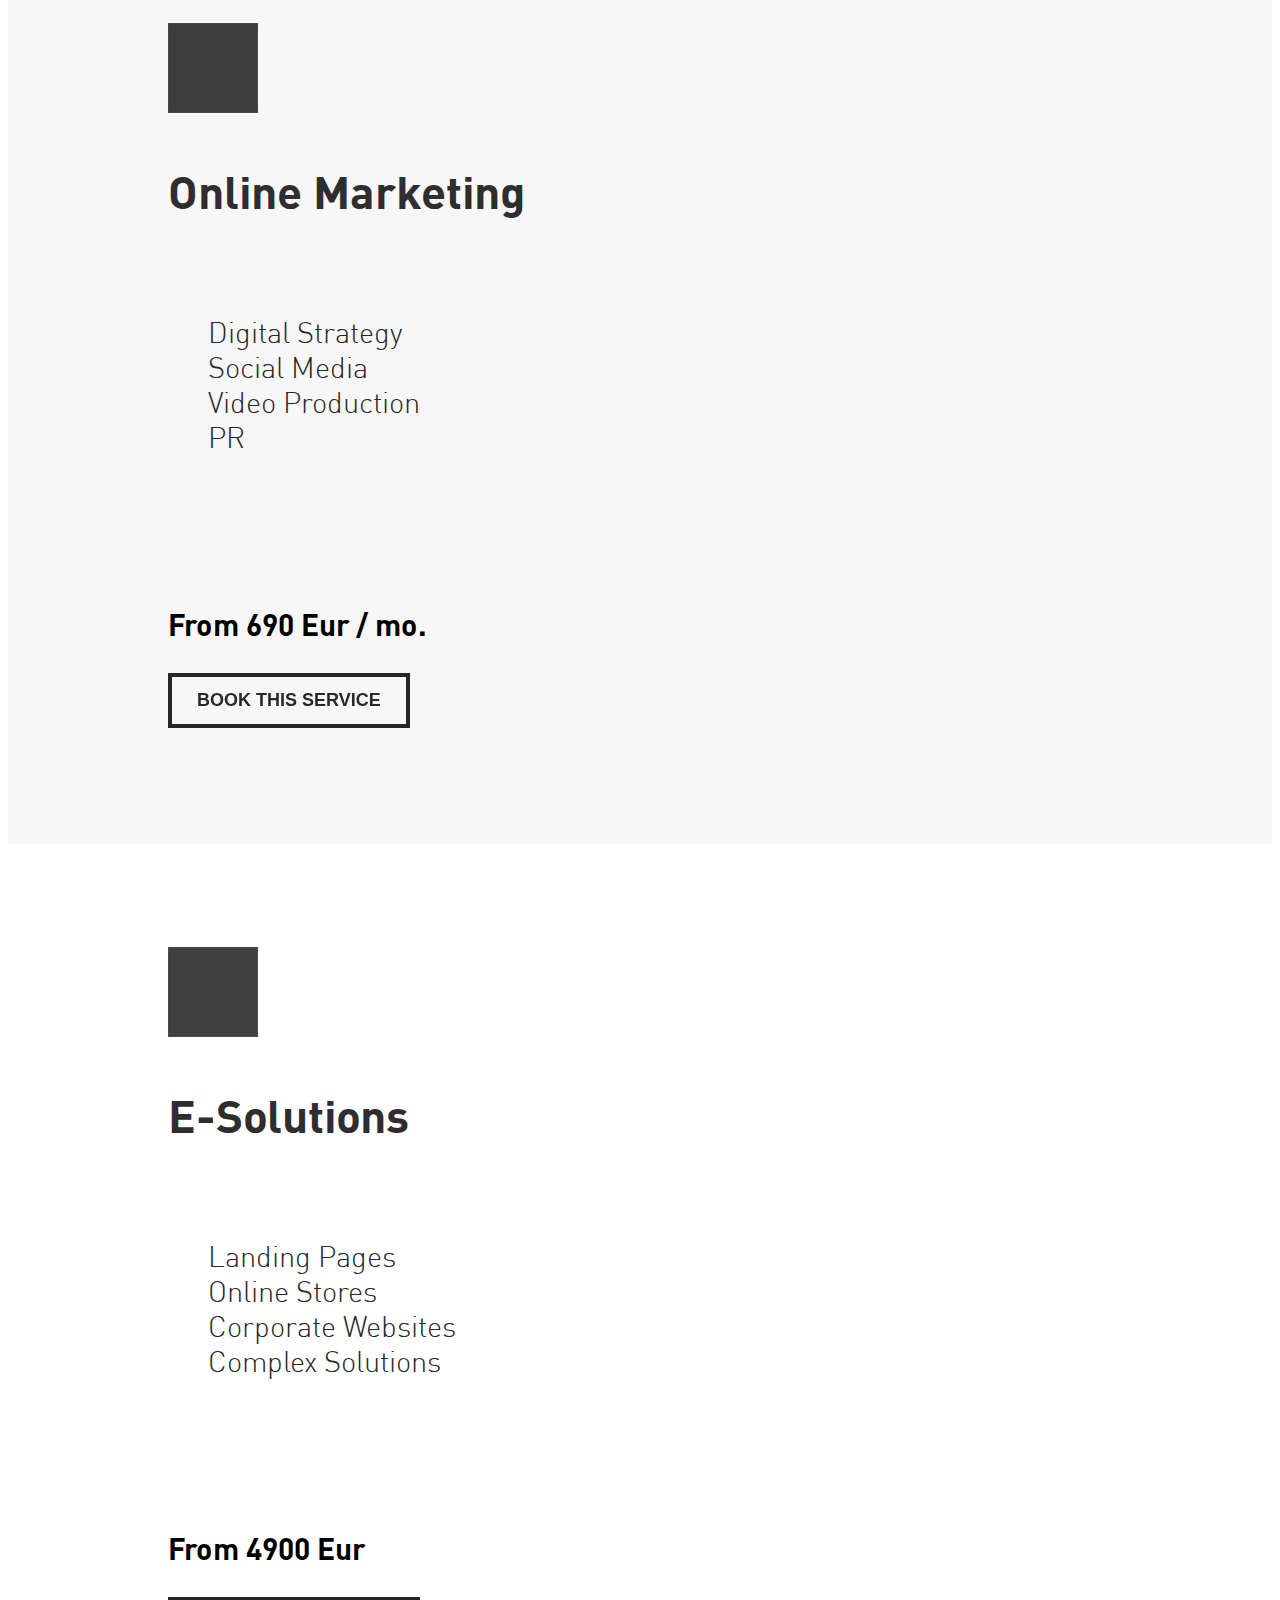
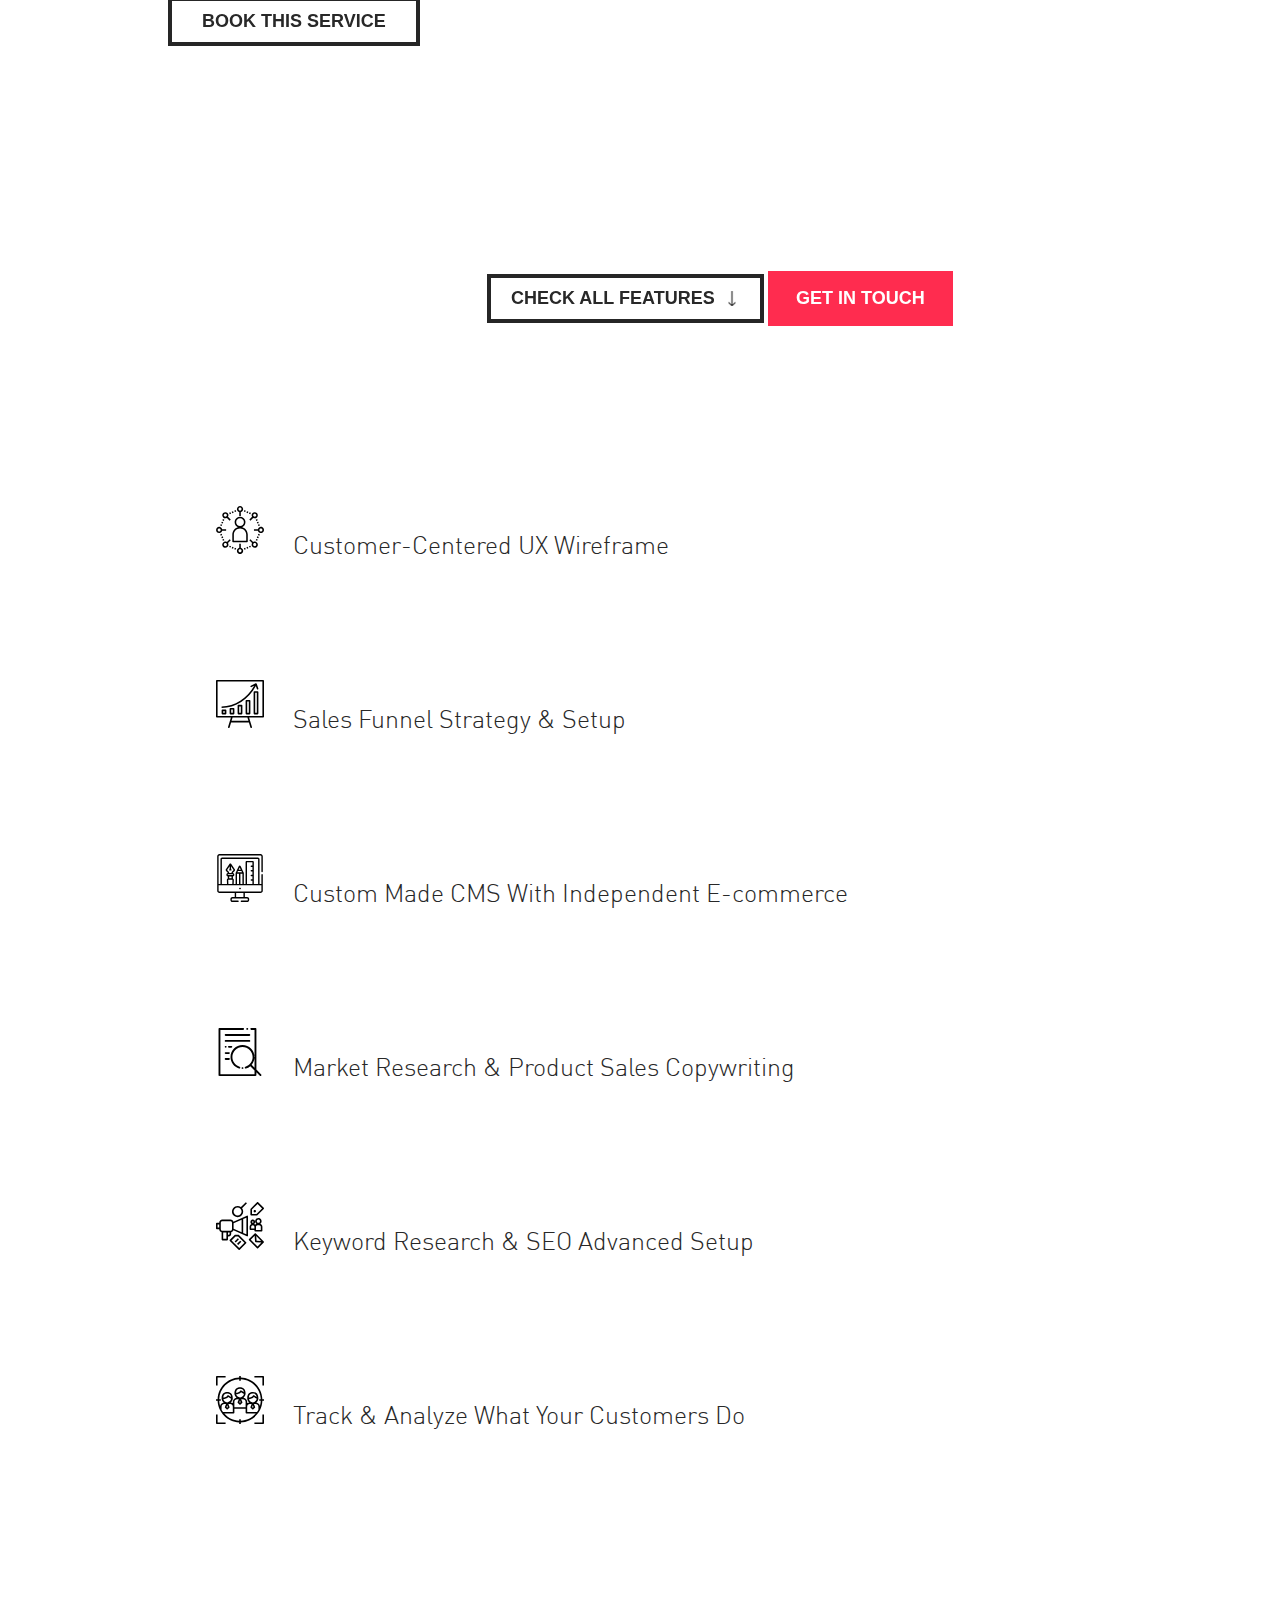
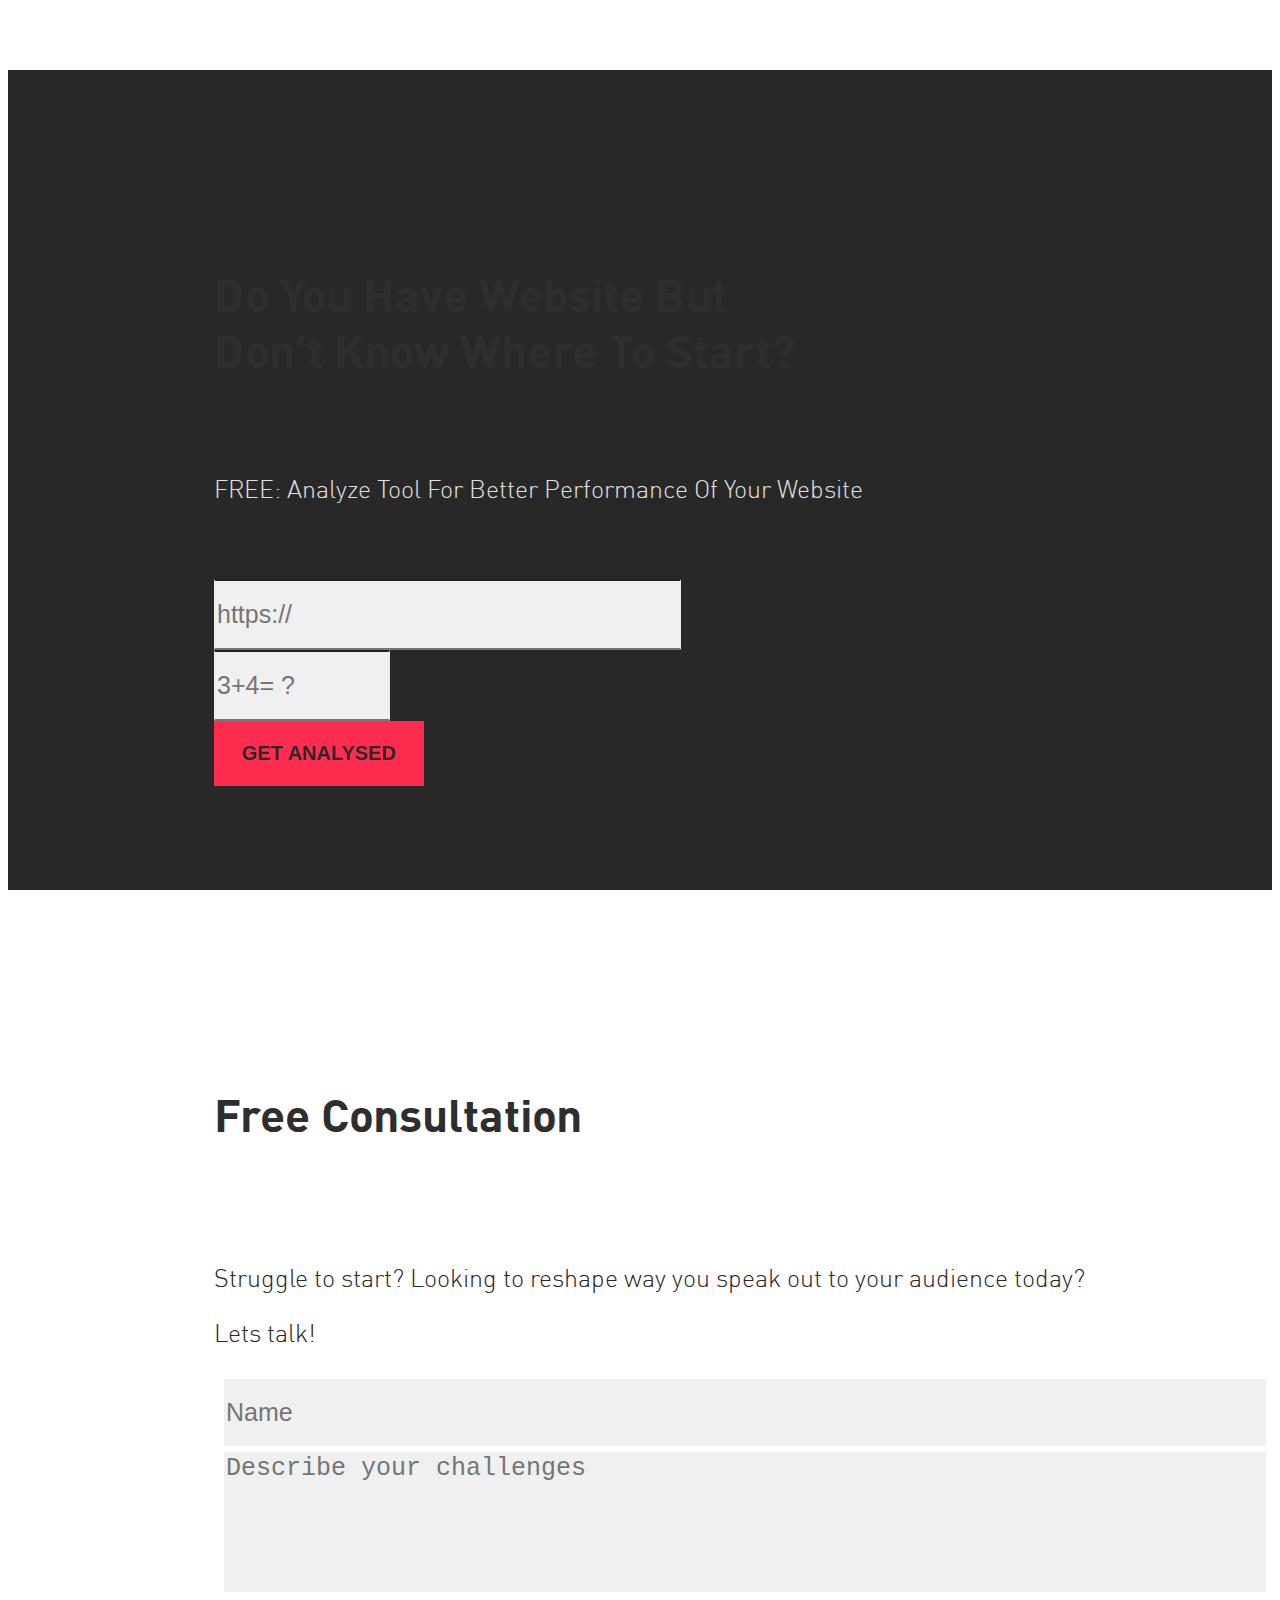
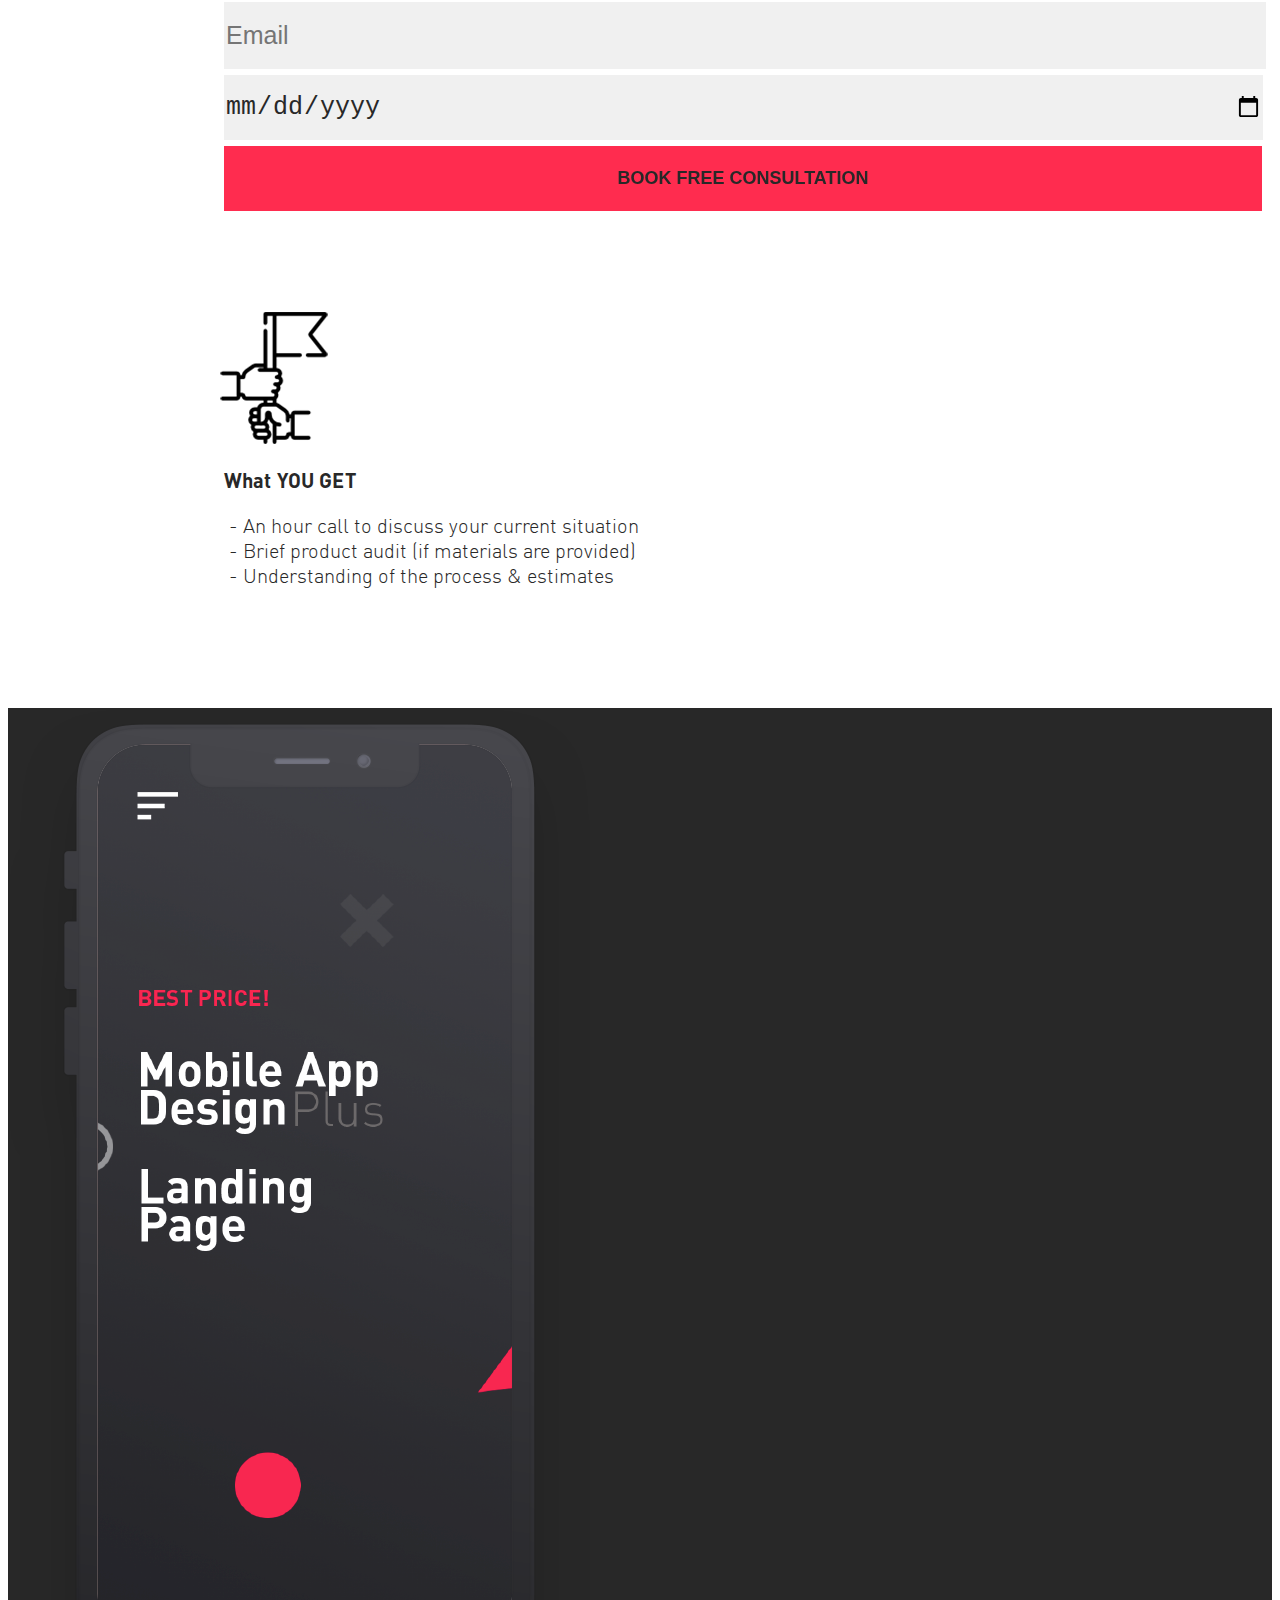
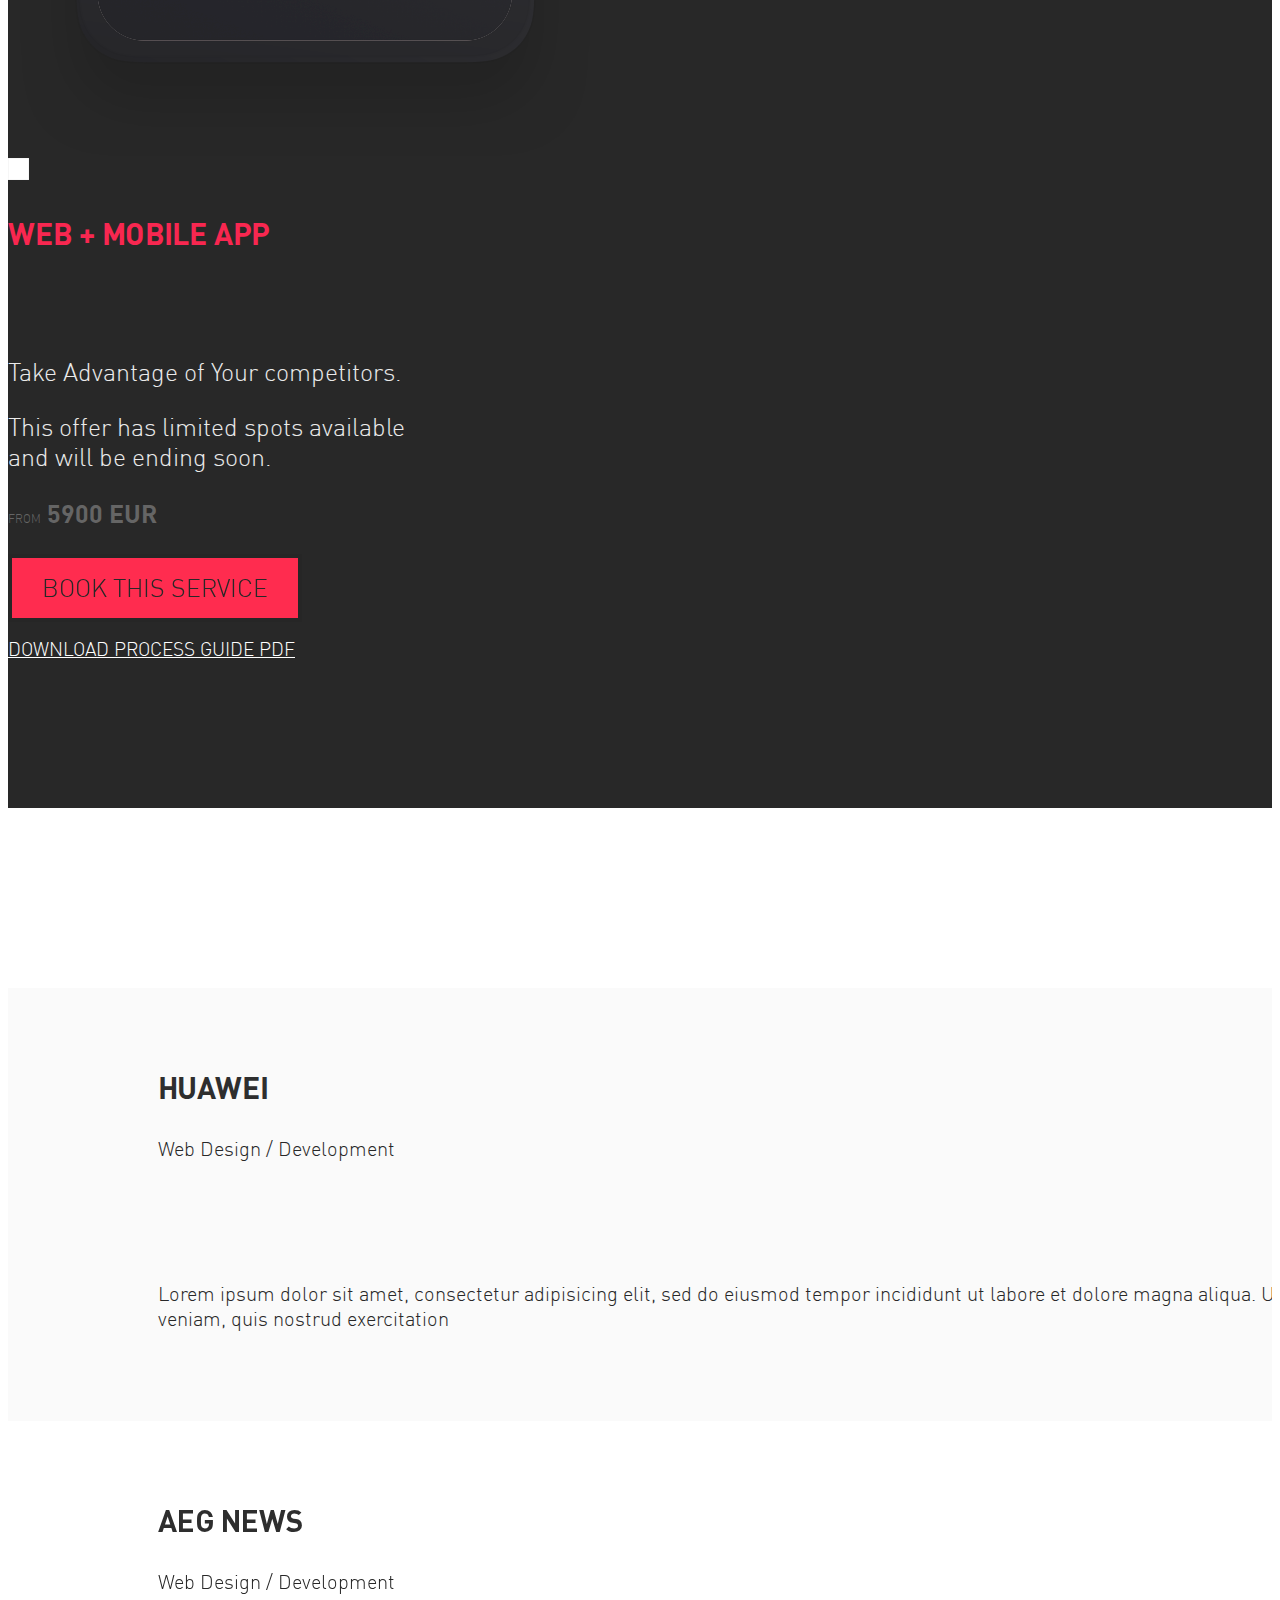
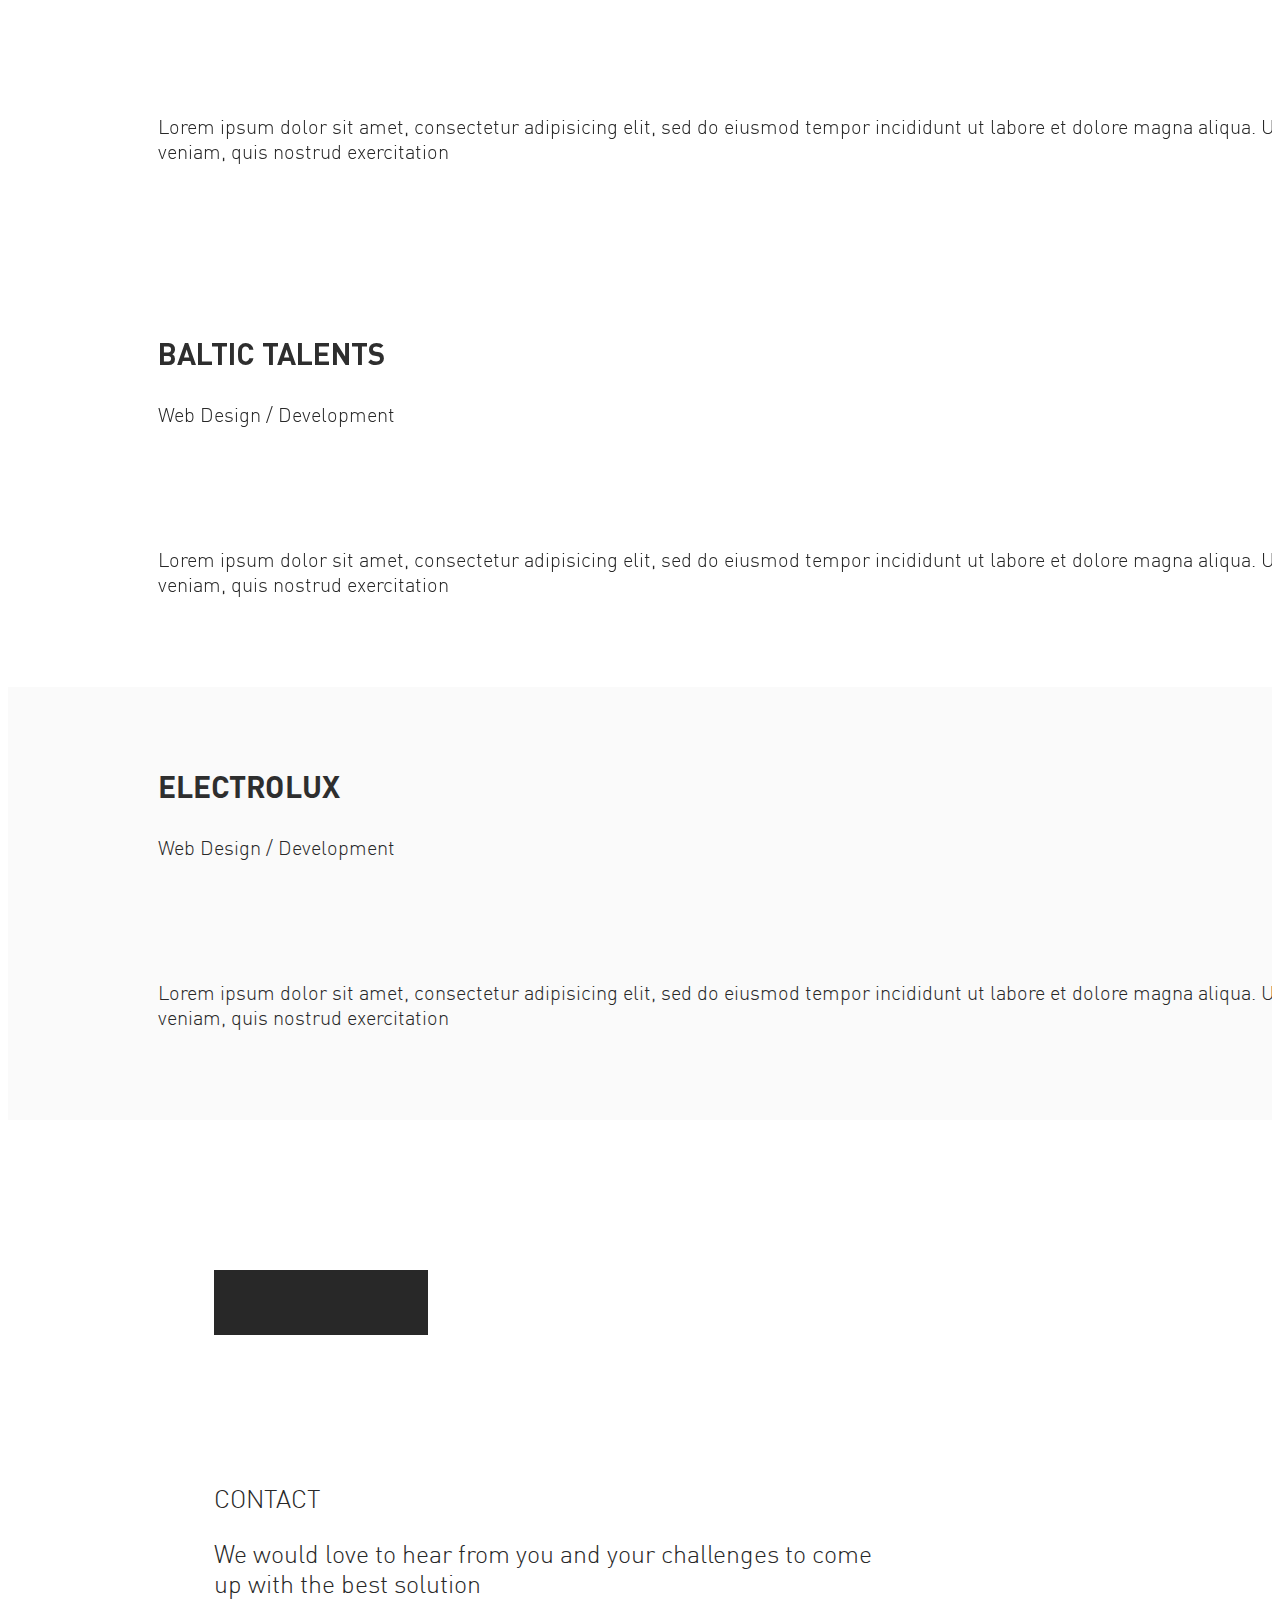
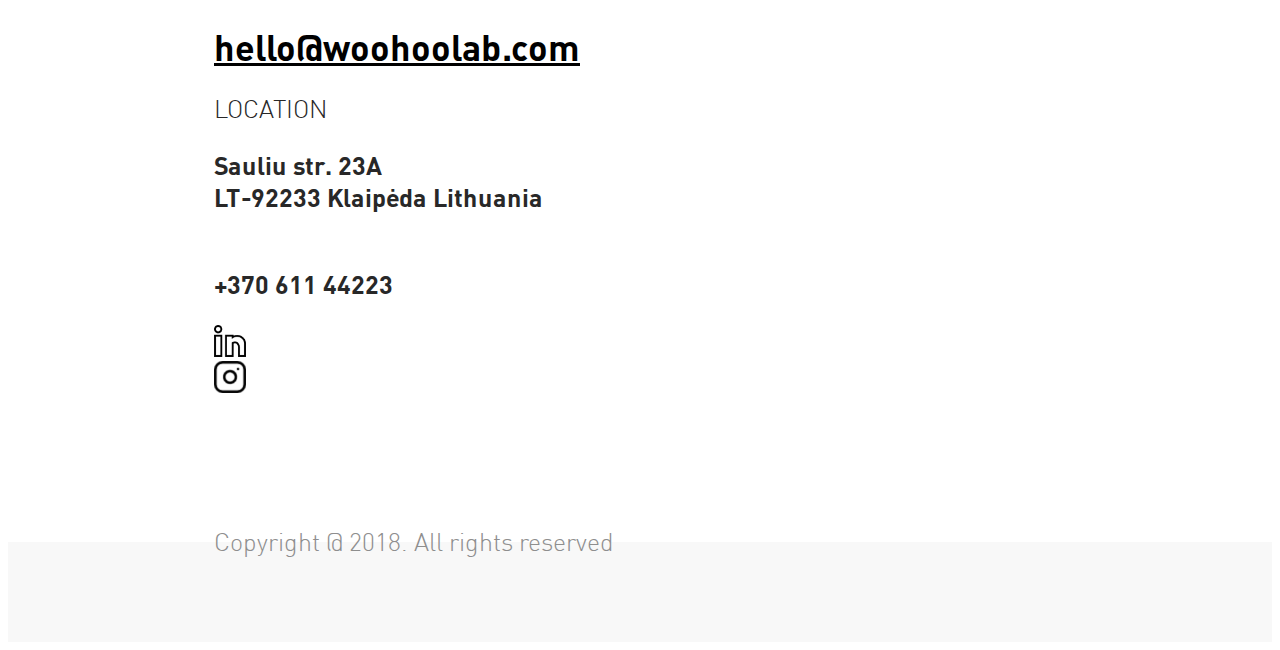
==== commit 24d1596b: "update+mobile" ====
--- a/index.html
+++ b/index.html
@@ -40,6 +40,7 @@
                     <a class="nav-link" href="#">GER</a>
                 </li>
             </ul>
+            <a class="navbar-brand display-mobile" href="#"><img src="styles/images/LOGO-Header-mobile.png"></a>
             <button class="navbar-toggler" type="button" onclick="myFunction()" data-target="#collapsingNavbar">
                 <span class=""><img src="styles/images/burger.png"></span>
             </button>
@@ -131,7 +132,7 @@
         </div>
 
 
-        <div class="row logos-section top-padding-50 justify-content-center">
+        <div class="row logos-section top-padding-50 justify-content-center display-full">
             <div class="col-md-2 col-sm-6 huawei">
                 <!--<img src="styles/images/huawei-logo.png">-->
             </div>
@@ -147,7 +148,7 @@
             </div>
         </div>
 
-        <div class="row logos-section justify-content-center">
+        <div class="row logos-section justify-content-center display-full">
             <div class="col-md-2 col-sm-6 electrolux">
                 <!--<img src="styles/images/electrolux-logo.png">-->
             </div>
@@ -161,6 +162,45 @@
             <div class="col-md-2 col-sm-6 culture-factory">
                 <!--<img src="styles/images/culture-factory-logo.png">-->
             </div>
+        </div>
+
+        <!--Mobile-->
+        <div class="row logos-section top-padding-50 justify-content-center display-mobile">
+            <div class="col-sm-3 huawei">
+                <!--<img src="styles/images/huawei-logo.png">-->
+            </div>
+            <div class="col-sm-3 baltic-talents">
+                <!--<img src="styles/images/baltic-talents-logo.png">-->
+            </div>
+
+            <div class="col-sm-3 aeg">
+                <!--<img src="styles/images/aeg-logo.png">-->
+            </div>
+
+        </div>
+
+        <div class="row logos-section justify-content-center display-mobile">
+            <div class="col-sm-3 electrolux">
+                <!--<img src="styles/images/electrolux-logo.png">-->
+            </div>
+            <div class="col-sm-3 aidos-studija">
+                <!--<img src="styles/images/aidos-studija-logo.png">-->
+            </div>
+
+            <div class="col-sm-3 privilege">
+                <!--<img src="styles/images/privilege-logo.png">-->
+            </div>
+        </div>
+
+            <div class="row logos-section justify-content-center display-mobile">
+            <div class="col-sm-3 culture-factory">
+                <!--<img src="styles/images/culture-factory-logo.png">-->
+            </div>
+
+            <div class="col-sm-6 opex">
+                <!--<img src="styles/images/opex-logo.png">-->
+            </div>
+
         </div>
 
 
@@ -405,12 +445,11 @@
         <div class="left-padding-206 top-padding-150">
             <p class="display-full heading max-width-55 text-white">Do You Have Website But Don’t Know Where To
                 Start?</p>
-            <p class="display-mobile heading max-width-55 text-white">Have No Idea Where To Start?</p>
+            <p class="display-mobile heading max-width-55 text-white">Don’t Know Where To Start?</p>
             <p class="display-full font-size-25 grey-clr-2 top-padding-50">FREE: Analyze Tool For Better Performance
                 Of Your
                 Website</p>
-            <p class="display-mobile font-size-25 grey-clr-2 top-padding-50">FREE: Enter website you want to analyze
-                and get review</p>
+            <p class="display-mobile font-size-25 grey-clr-2 top-padding-50">Enter website you want to analize and get review next day</p>
 
             <div class="col-md-12 pl-0 top-padding-50">
                 <!--Form starts-->
@@ -562,11 +601,11 @@
 <!--Web+mobile APP sec starts-->
 <div class="container-fluid web-mob-app-sec position-relative">
 
-    <div class="mobile position-absolute">
+    <div class="mobile position-absolute display-full">
         <img src="styles/images/Vector-Smart-Object.png">
     </div>
 
-    <div class="row justify-content-end d-flex align-items-center">
+    <div class="row justify-content-end d-flex align-items-center display-full">
         <div class="col-md-3 text-right">
             <img src="styles/images/Layer-82.png">
         </div>
@@ -575,7 +614,7 @@
         </div>
     </div>
 
-    <div class="row web-mob-app-sec-txt justify-content-end">
+    <div class="row web-mob-app-sec-txt justify-content-end display-full">
         <div class="col-md-5">
             <p class="mb-5">Take Advantage of Your competitors. </p>
             <p>This offer has limited spots available and will be ending soon.</p>
@@ -590,6 +629,15 @@
             <a href="/" class="dl-link">DOWNLOAD PROCESS GUIDE PDF</a>
         </div>
     </div>
+
+    <div class="row web-mob-app-sec-txt display-mobile position-relative">
+        <div class="col-md-12 position-absolute">
+            <p class="mb-5">Take Advantage of Your competitors. </p>
+            <p>This offer has limited spots available and will be ending soon.</p>
+
+        </div>
+    </div>
+
 </div>
 
 <!--Web+mobile APP sec ends-->
--- a/styles/css/styles.css
+++ b/styles/css/styles.css
@@ -3532,9 +3532,6 @@
 
 html, body {
   overflow-x: hidden; }
-
-html {
-  scroll-behavior: smooth; }
 
 body {
   font-family: "DIN";
@@ -3834,6 +3831,8 @@
       background: url("../images/privilege-logo.png") no-repeat center; }
     body .what-we-do-sec .logos-section .culture-factory {
       background: url("../images/culture-factory-logo.png") no-repeat center; }
+  body .what-we-do-sec .logos-section.display-full {
+    display: flex; }
   body .what-we-do-sec .custom-btn .btn {
     border: solid 4px #403e3e;
     font-size: 22px;
@@ -3945,10 +3944,15 @@
       color: #ff2c4f !important; }
   body .e-solutions-sub-sec {
     padding-bottom: 150px; }
+    body .e-solutions-sub-sec .display-full {
+      max-width: 75%;
+      margin: auto; }
     body .e-solutions-sub-sec .row {
       justify-content: space-evenly; }
+      body .e-solutions-sub-sec .row .col-md-6 {
+        padding: 20px 50px 90px 50px; }
   body .dark-bg {
-    height: 656px;
+    padding-bottom: 104px;
     background-color: #282828; }
     body .dark-bg .input-link {
       width: 461px;
@@ -3976,8 +3980,10 @@
     body .dark-bg .hvr-sweep-to-right:hover, body .dark-bg .hvr-sweep-to-right:focus, body .dark-bg .hvr-sweep-to-right:active {
       color: #ff2c4f !important; }
   body .web-mob-app-sec {
-    height: 800px;
+    padding-bottom: 148px;
     background: #282828; }
+    body .web-mob-app-sec .web-mob-app-sec-txt.display-full {
+      display: flex !important; }
     body .web-mob-app-sec .row {
       padding-top: 150px; }
       body .web-mob-app-sec .row .title {
@@ -4265,7 +4271,10 @@
     padding: 100px 15px 0; }
     body .rocket-science-sec .text-white p {
       padding-bottom: 30px;
-      max-width: 90%; } }
+      max-width: 90%; }
+
+  .project-group-sec .col-md-6 {
+    padding: 40px !important; } }
 @media screen and (max-width: 1050px) {
   body .navbar {
     font-size: 12px; }
@@ -4274,7 +4283,27 @@
   body .dark-bg .left-padding-206 {
     padding-left: 55px; }
   body .dark-bg .grey-clr-4.top-padding-100 {
-    padding-top: 20px; } }
+    padding-top: 20px; }
+  body .web-mob-app-sec {
+    height: 800px; }
+    body .web-mob-app-sec .web-mob-app-sec-txt.display-full {
+      display: none !important; }
+    body .web-mob-app-sec .row.justify-content-end.d-flex.align-items-center.display-full {
+      display: none !important; }
+    body .web-mob-app-sec .display-mobile {
+      display: block; }
+    body .web-mob-app-sec .mobile {
+      top: 45%;
+      left: 50%;
+      transform: translate(-50%, -50%); }
+    body .web-mob-app-sec .web-mob-app-sec-txt.display-mobile {
+      margin: auto;
+      height: 800px;
+      width: 400px; }
+    body .web-mob-app-sec .col-md-12.position-absolute {
+      top: 80%;
+      left: 56%;
+      transform: translate(-50%, -50%); } }
 @media screen and (max-width: 991px) {
   body header .navbar-light .navbar-toggler {
     border: none;
@@ -4355,32 +4384,22 @@
 
   .analyze-sec .left-padding-206.top-padding-150 {
     padding: 150px 30px 0 50px; }
-  .analyze-sec .display-full {
-    display: flex !important; }
   .analyze-sec form .form-style {
     width: 100%; } }
+@media screen and (max-width: 883px) {
+  .dark-bg.analyze-sec .max-width-55 {
+    max-width: 90%; } }
 @media screen and (max-width: 800px) {
   .header-bg .header-content {
     max-width: 85% !important; } }
 @media screen and (max-width: 767px) {
   body {
     line-height: normal; }
-    body .display-full {
-      display: none !important; }
-    body .display-mobile {
-      display: flex; }
     body .heading {
       font-size: 52px; }
     body .navbar {
       height: 100px;
       padding: 0 !important; }
-      body .navbar a.navbar-brand {
-        position: absolute;
-        left: 50%;
-        transform: translate(-50%, 0); }
-        body .navbar a.navbar-brand img {
-          height: 48px;
-          width: 180px; }
       body .navbar .mobile-nav-btn {
         width: 100%;
         text-align: right; }
@@ -4407,23 +4426,25 @@
       body .web-design-section img.position-relative.right-margin-25 {
         height: 72px;
         width: 72px; }
-    body .analyze-sec {
-      height: 520px; }
-      body .analyze-sec .heading {
-        text-align: center;
-        max-width: 100%; }
-      body .analyze-sec .left-padding-206.top-padding-150 {
-        padding: 75px 60px 0 60px; }
-      body .analyze-sec .form-row .col-md-5 {
-        flex: 0 0 66.666667%;
-        max-width: 66.666667%;
-        padding-right: 0; }
-      body .analyze-sec .form-row .font-size-25 {
-        font-size: 20px; }
-      body .analyze-sec .form-row .form-style {
-        height: 90px; }
-      body .analyze-sec .form-row .form-btn-style {
-        max-width: 33%; }
+    body .analyze-sec .heading {
+      text-align: center;
+      max-width: 100%; }
+    body .analyze-sec .left-padding-206.top-padding-150 {
+      padding: 75px 60px 0 60px; }
+    body .analyze-sec .display-full {
+      display: none !important; }
+    body .analyze-sec .display-mobile {
+      display: flex !important; }
+    body .analyze-sec .form-row .col-md-5 {
+      flex: 0 0 66.666667%;
+      max-width: 66.666667%;
+      padding-right: 0; }
+    body .analyze-sec .form-row .font-size-25 {
+      font-size: 20px; }
+    body .analyze-sec .form-row .form-style {
+      height: 90px; }
+    body .analyze-sec .form-row .form-btn-style {
+      max-width: 33%; }
     body .sales-marketing-section {
       padding: 75px 20px 0 20px;
       margin: auto; }
@@ -4557,6 +4578,82 @@
     body footer {
       background-color: white;
       padding-left: 55px !important; } }
+@media screen and (max-width: 510px) {
+  body header .container-fluid.p-0 {
+    position: relative; }
+  body header .navbar-nav.display-inline {
+    display: none !important; }
+  body header .overlay-content .row {
+    padding-top: 100px; }
+  body header .navbar-brand {
+    display: none; }
+  body header .navbar-brand.display-mobile {
+    display: block;
+    top: 50%;
+    position: absolute;
+    left: 50%;
+    transform: translate(-50%, -50%);
+    padding: 0; }
+  body header .header-social-links {
+    padding: 80px 0 0; }
+    body header .header-social-links .col-md-1 {
+      width: 33%; }
+  body header .header-bg {
+    position: relative;
+    background: url(../images/slide-photo2.png) no-repeat 67%;
+    height: 555px;
+    background-size: cover; }
+  body header .header-content {
+    padding: 55px 0 0 0 !important;
+    position: absolute;
+    top: 50%;
+    left: 50%;
+    transform: translate(-50%, -50%);
+    width: 100%; }
+    body header .header-content h1 {
+      line-height: 2.5rem !important;
+      font-size: 36px !important;
+      text-align: center;
+      max-width: 100% !important; }
+    body header .header-content .custom-btn .btn {
+      font-size: 21px !important;
+      width: 80% !important;
+      padding: 10px 40px 10px 0 !important; }
+  body .what-we-do-sec .col-md-12.left-padding-206 {
+    padding: 0 35px; }
+  body .what-we-do-sec .left-padding-206 p.max-width-80 {
+    max-width: 100%;
+    padding-top: 50px; }
+  body .what-we-do-sec .heading {
+    font-size: 32px !important;
+    line-height: 2.5rem; }
+  body .logos-section.display-full {
+    display: none !important; }
+  body .logos-section.display-mobile {
+    display: flex !important; }
+    body .logos-section.display-mobile .huawei {
+      background: url("../images/huawei-logo-mobile.png") no-repeat center; }
+    body .logos-section.display-mobile .baltic-talents {
+      background: url("../images/baltic-talents-logo-mobile.png") no-repeat center; }
+    body .logos-section.display-mobile .aeg {
+      background: url("../images/aeg-logo-mobile.png") no-repeat center; }
+    body .logos-section.display-mobile .opex {
+      background: url("../images/opex-logo-2-mobile.png") no-repeat center; }
+    body .logos-section.display-mobile .electrolux {
+      background: url("../images/electrolux-logo-mobile.png") no-repeat center; }
+    body .logos-section.display-mobile .aidos-studija {
+      background: url("../images/aidos-studija-logo-mobile.png") no-repeat center; }
+    body .logos-section.display-mobile .privilege {
+      background: url("../images/privilege-logo-mobile.png") no-repeat center; }
+    body .logos-section.display-mobile .culture-factory {
+      background: url("../images/culture-factory-logo-mobile.png") no-repeat center; }
+    body .logos-section.display-mobile .col-sm-3, body .logos-section.display-mobile .col-sm-6 {
+      height: 60px;
+      border: solid 1px #f0f0f0; }
+    body .logos-section.display-mobile .col-sm-3 {
+      width: 33%; }
+    body .logos-section.display-mobile .col-sm-6 {
+      width: 66%; } }
 @media screen and (max-height: 450px) {
   .overlay {
     overflow-y: auto; }
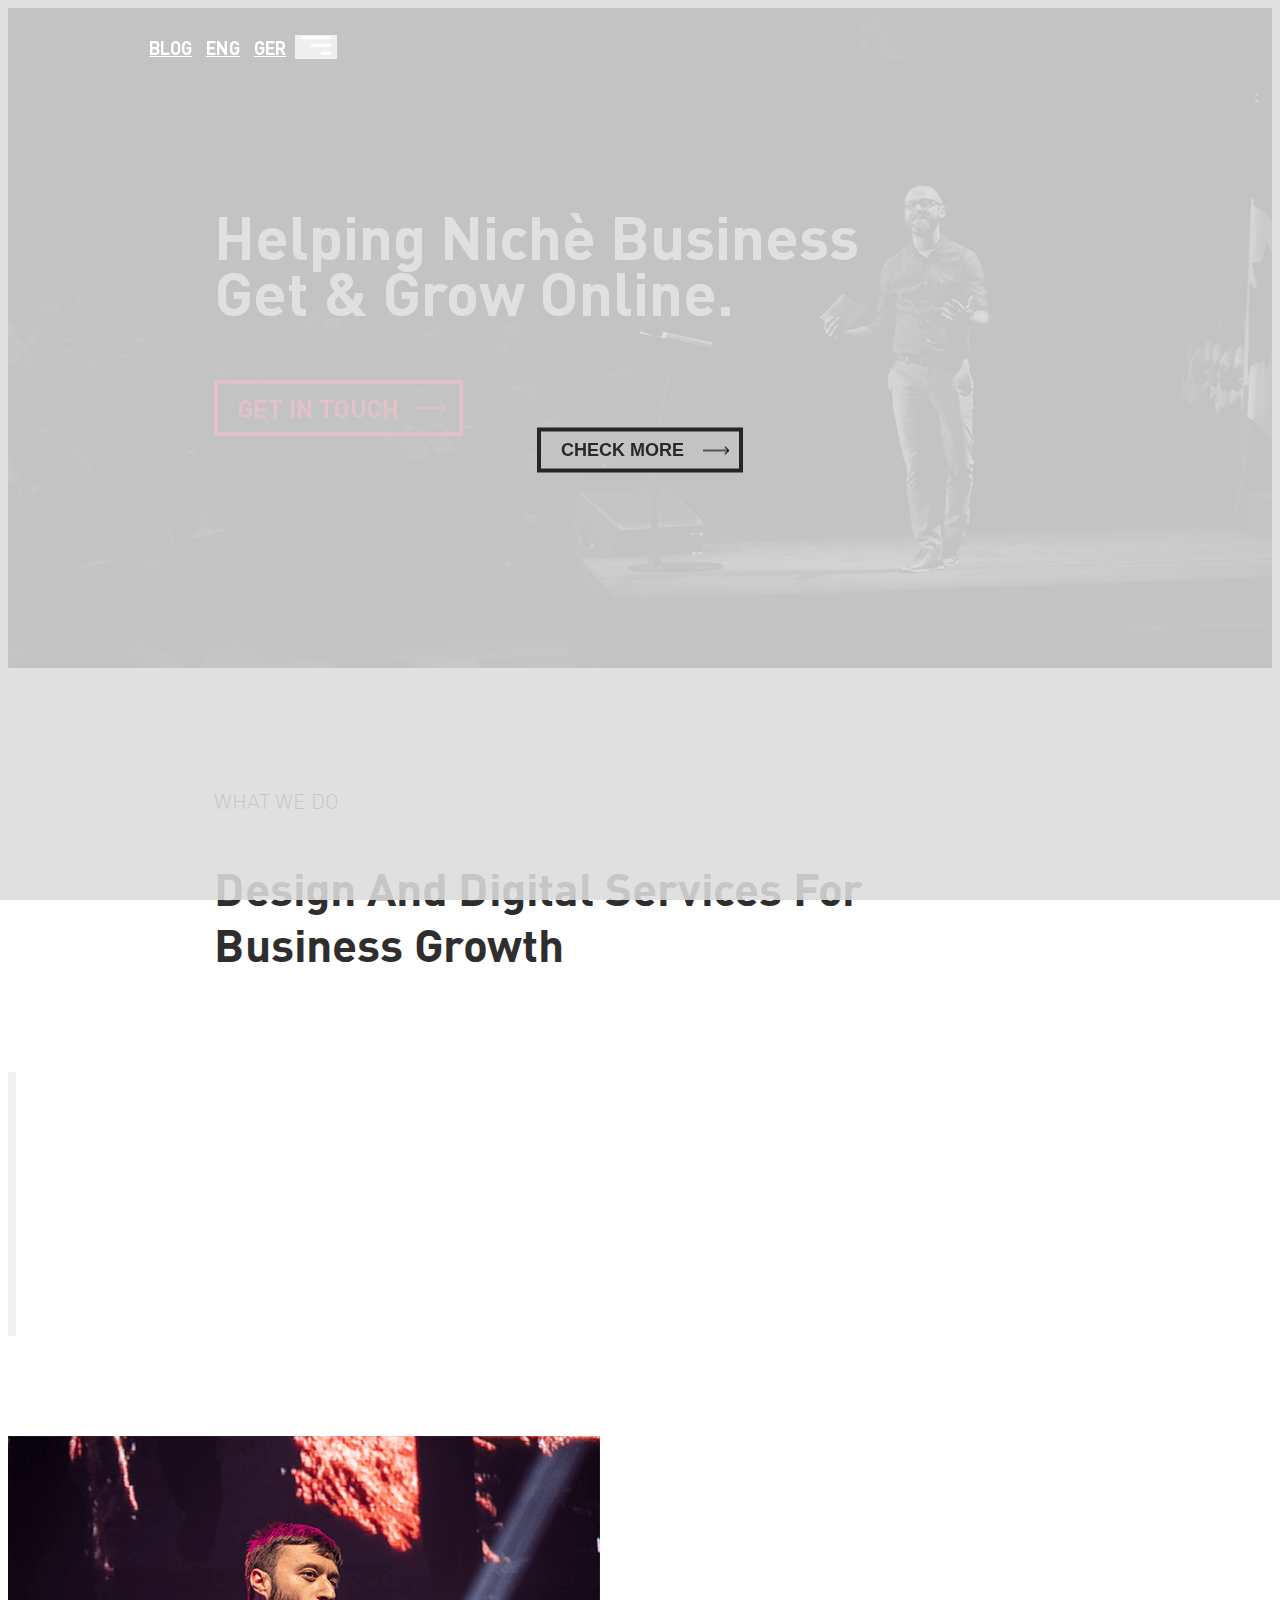
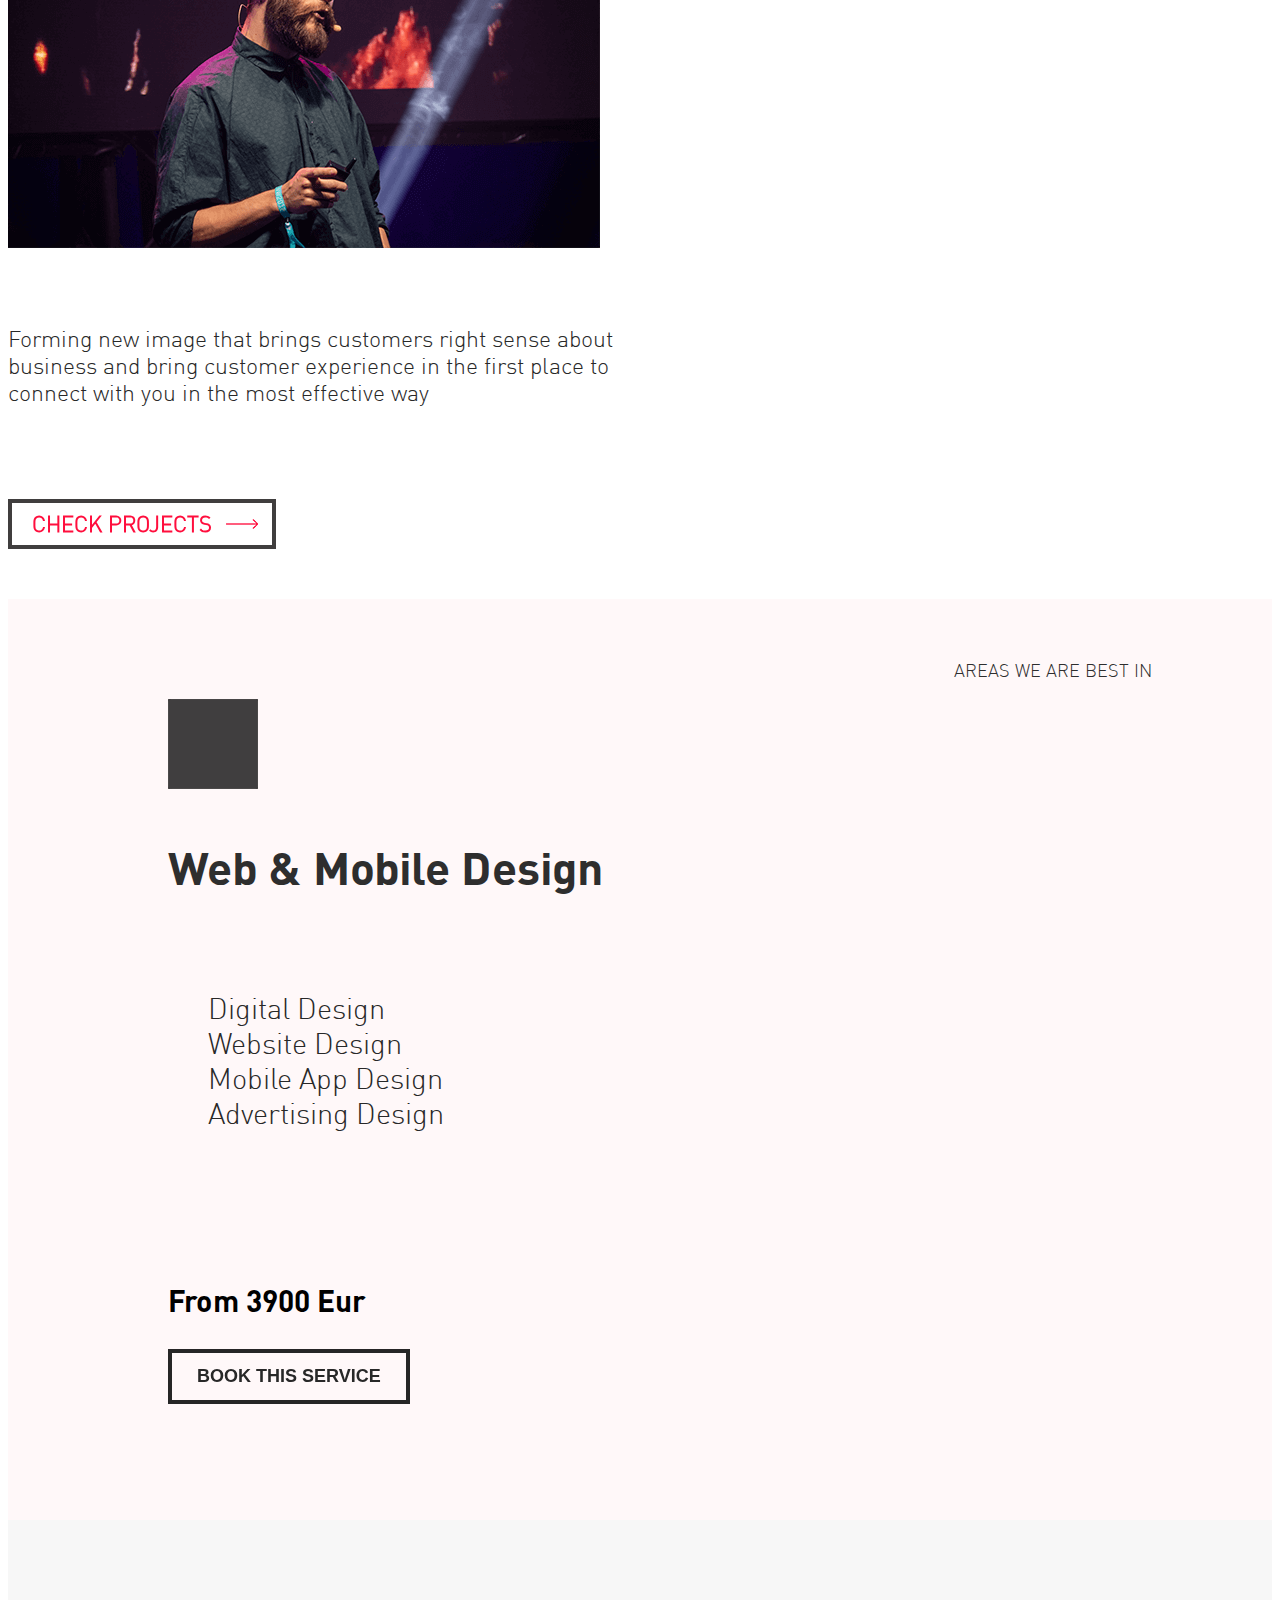
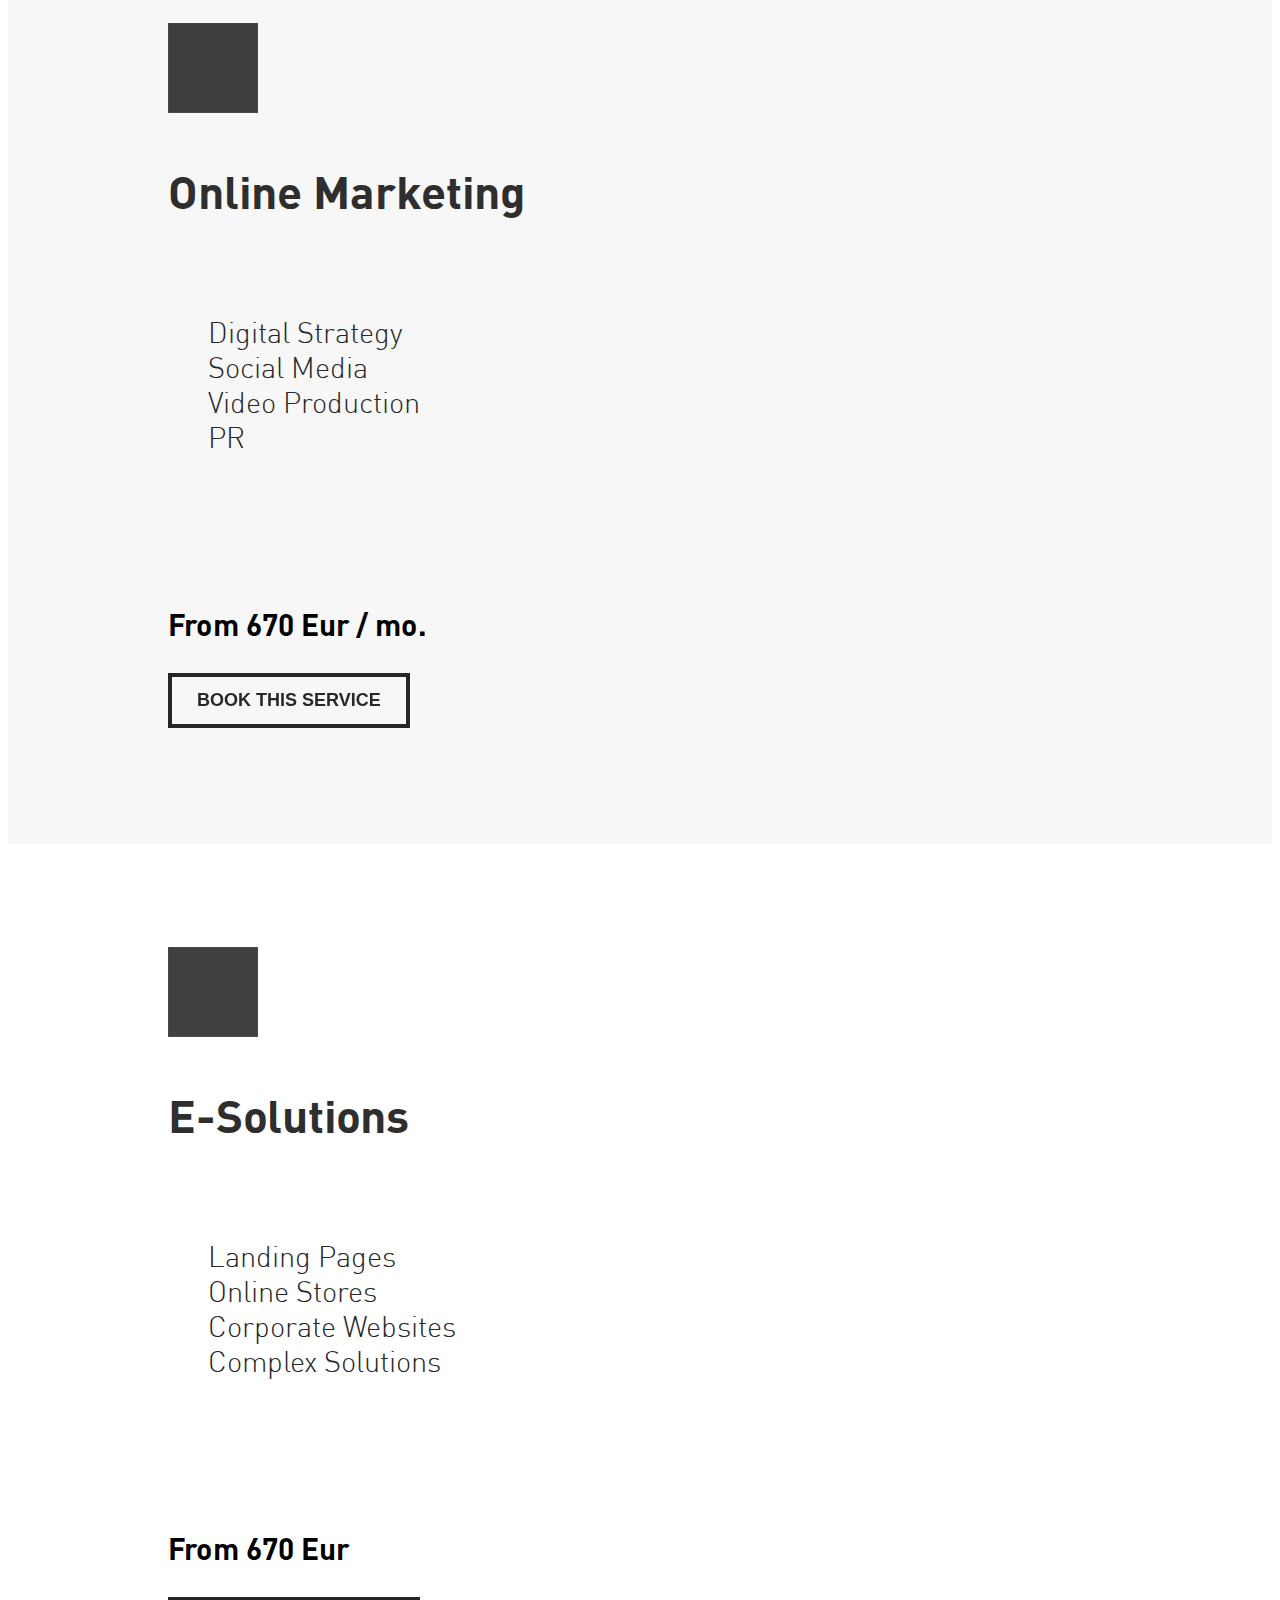
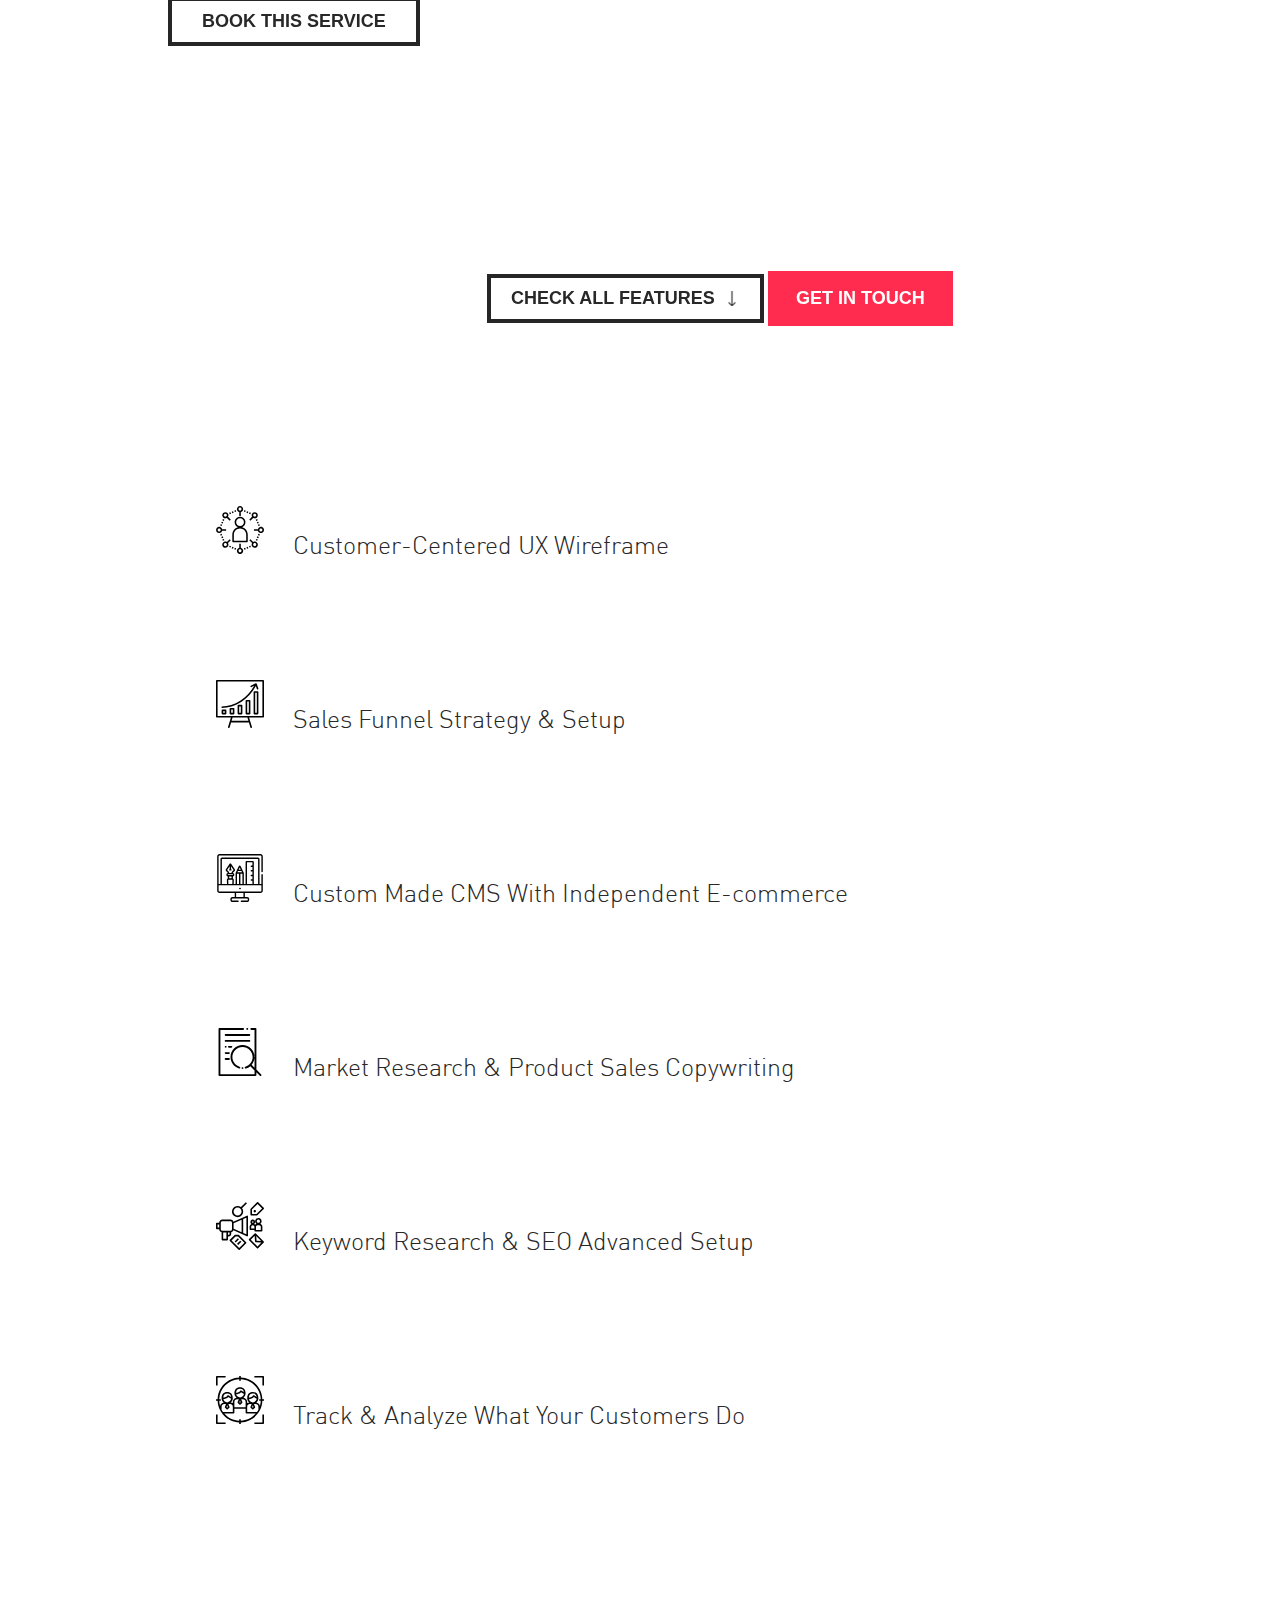
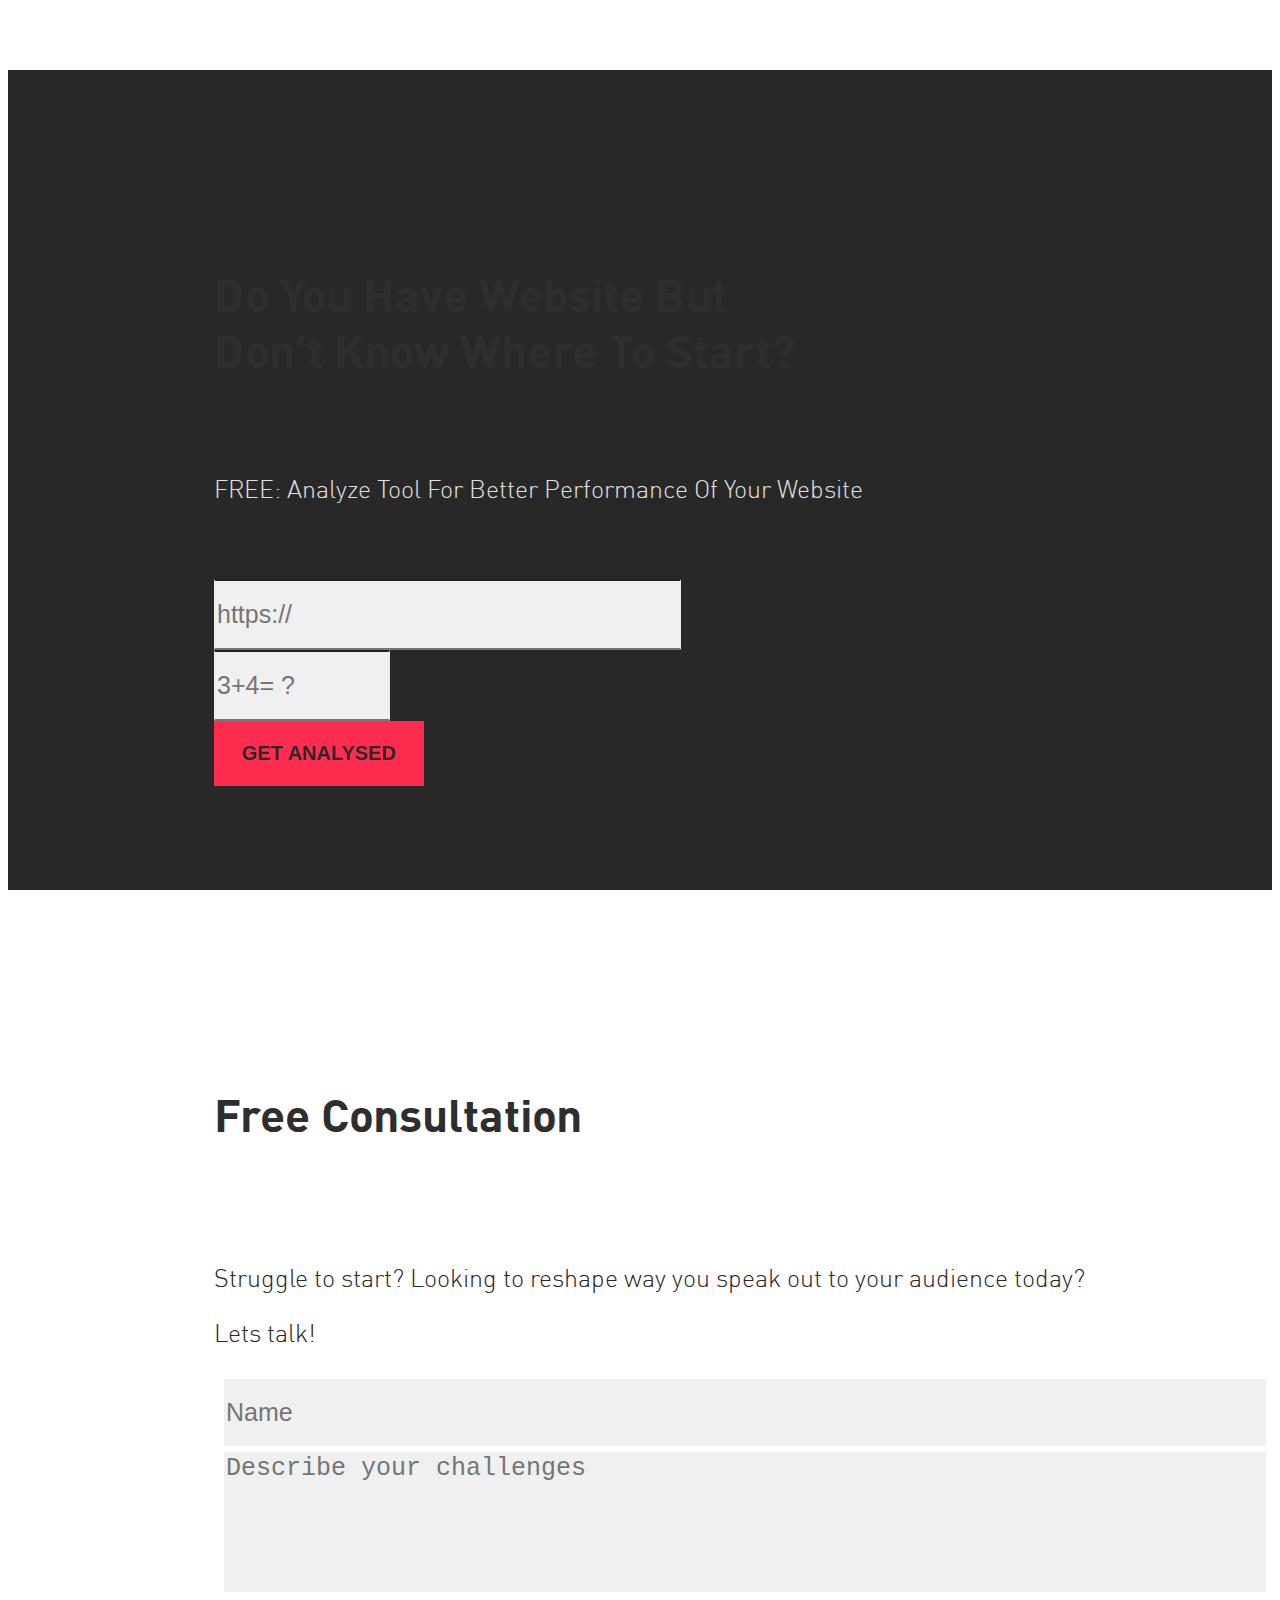
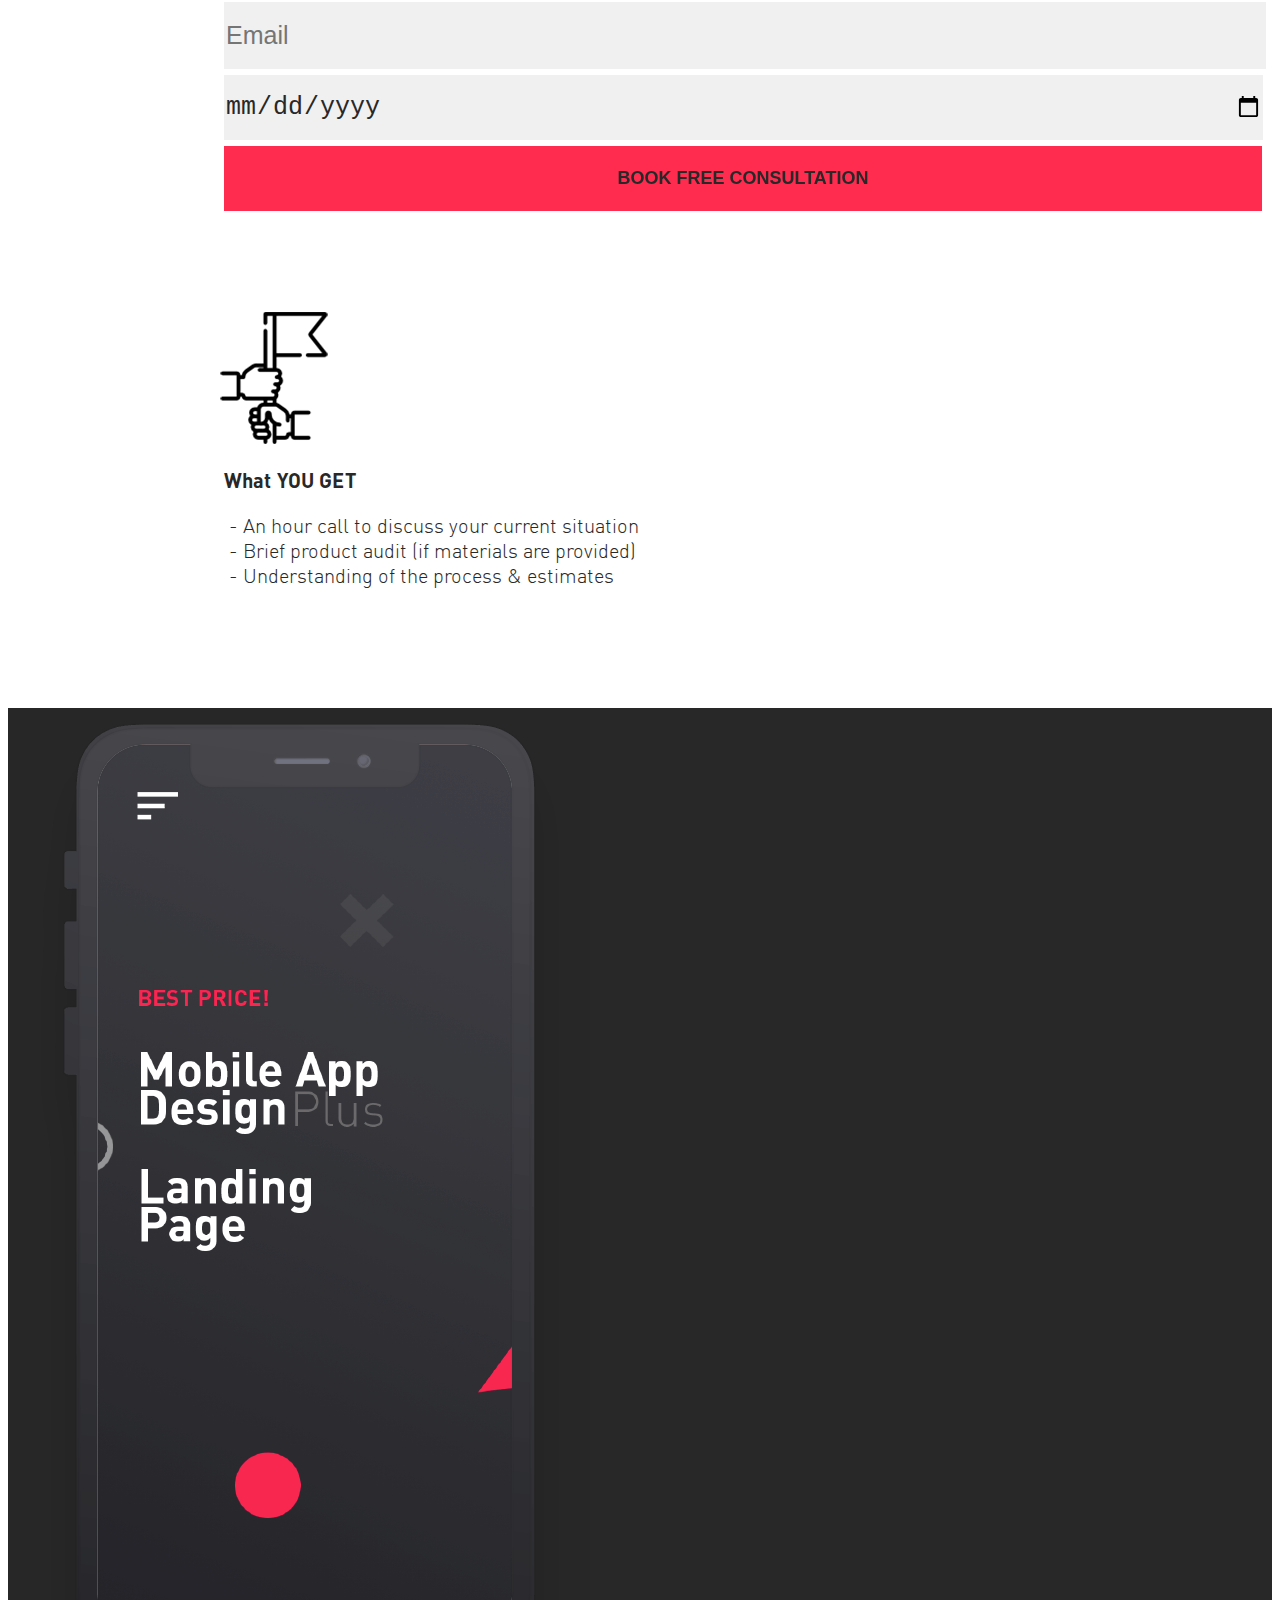
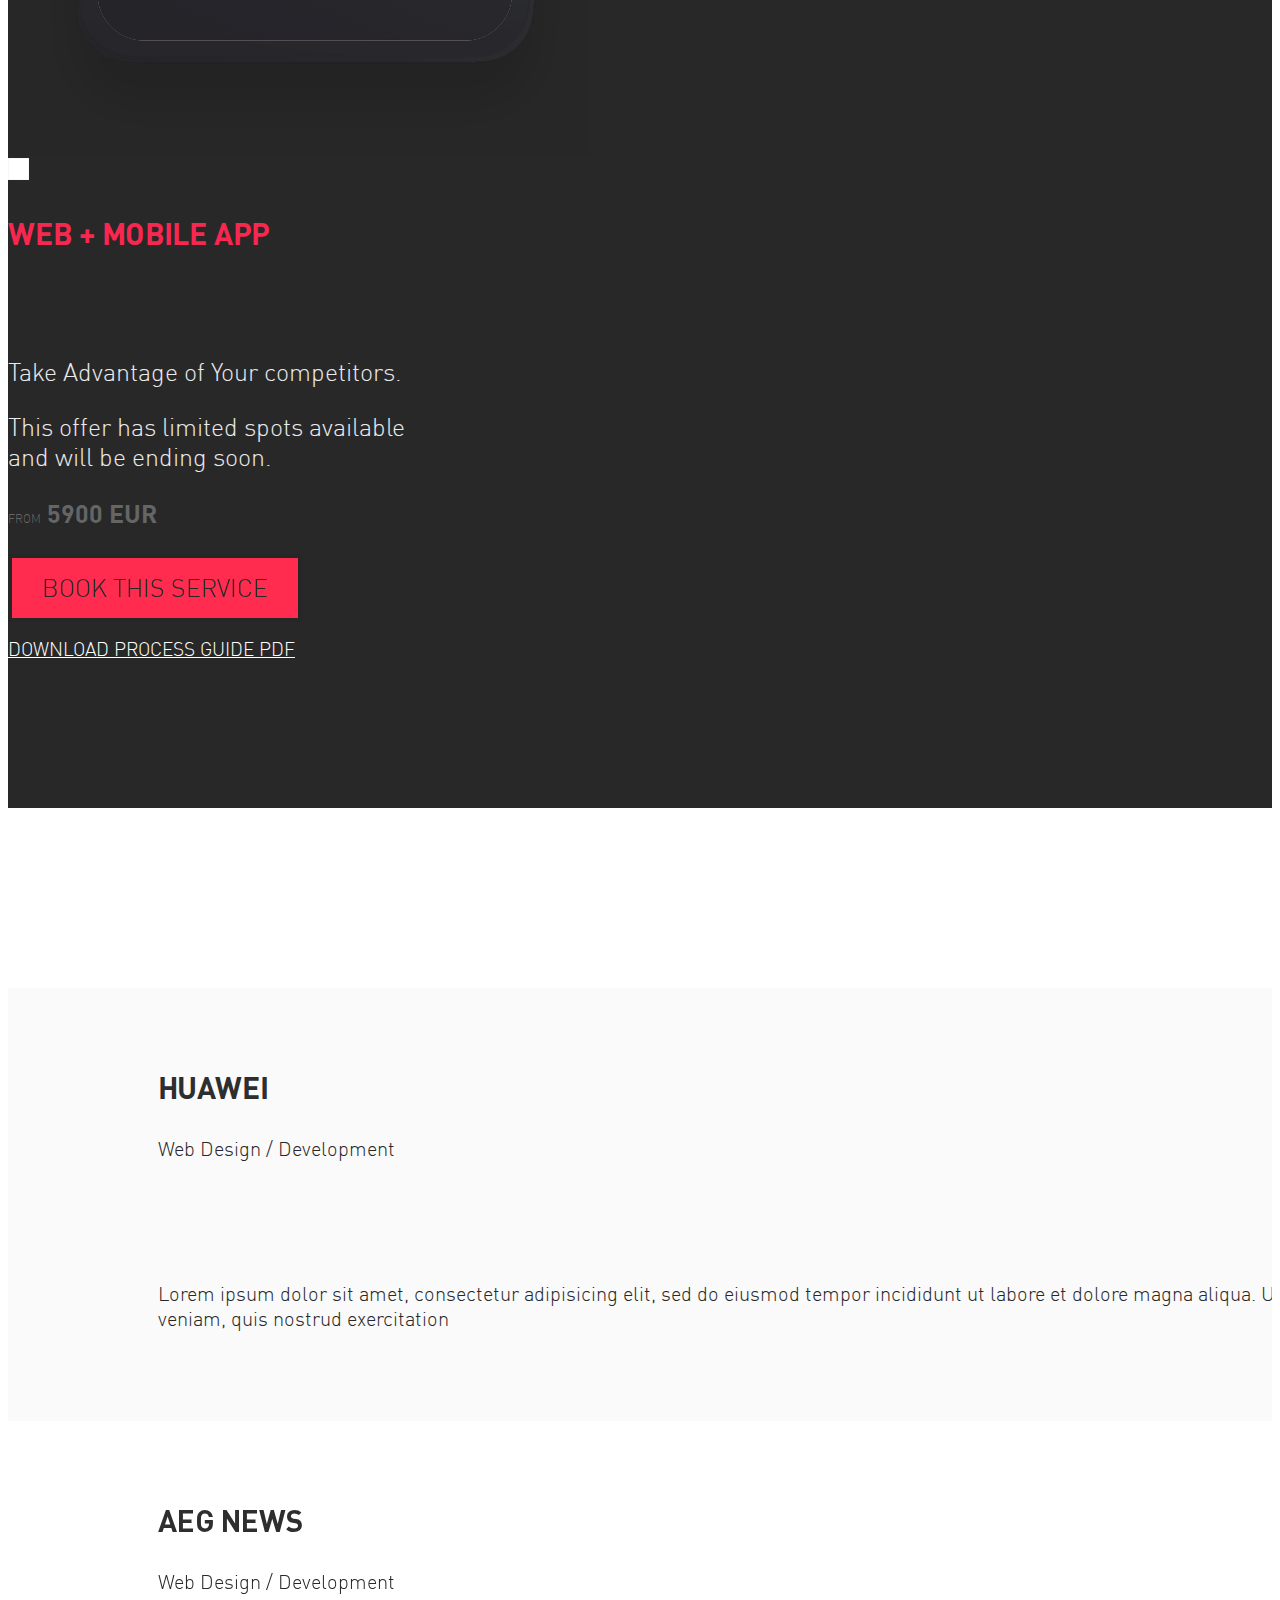
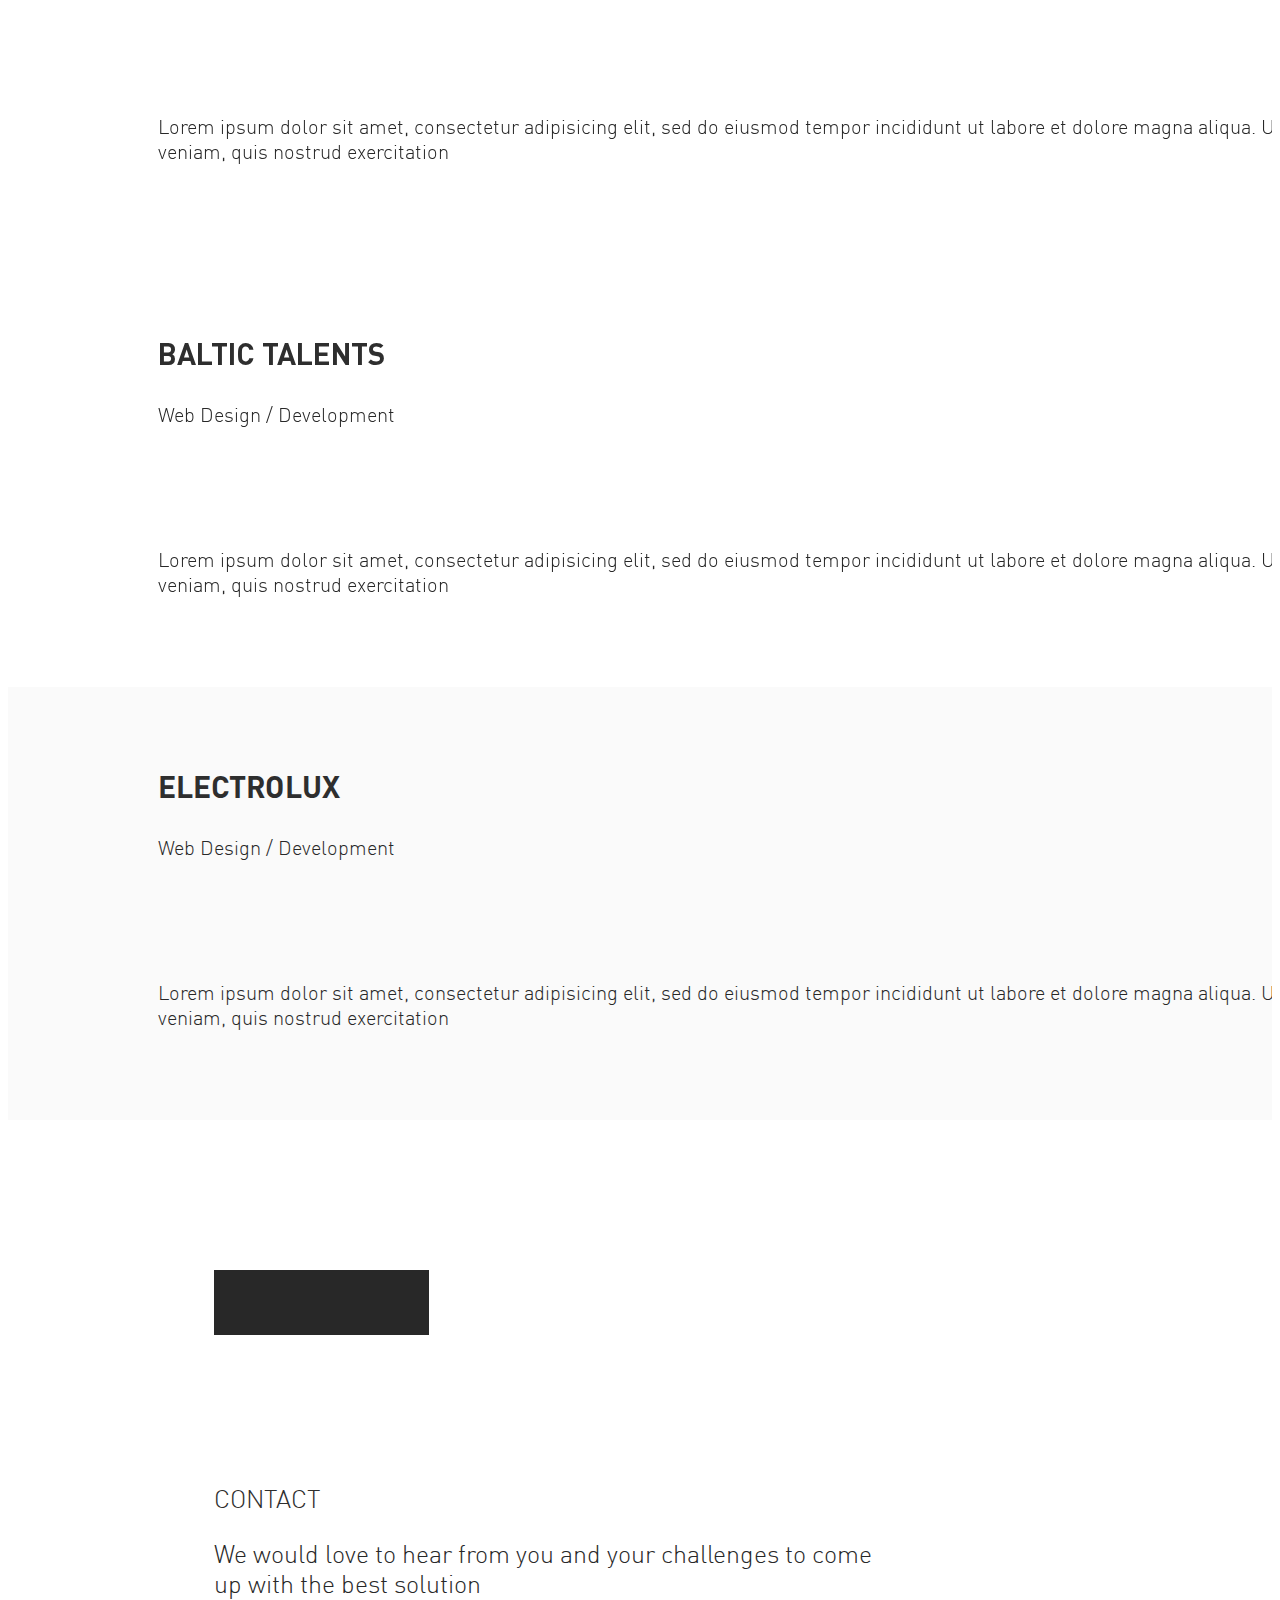
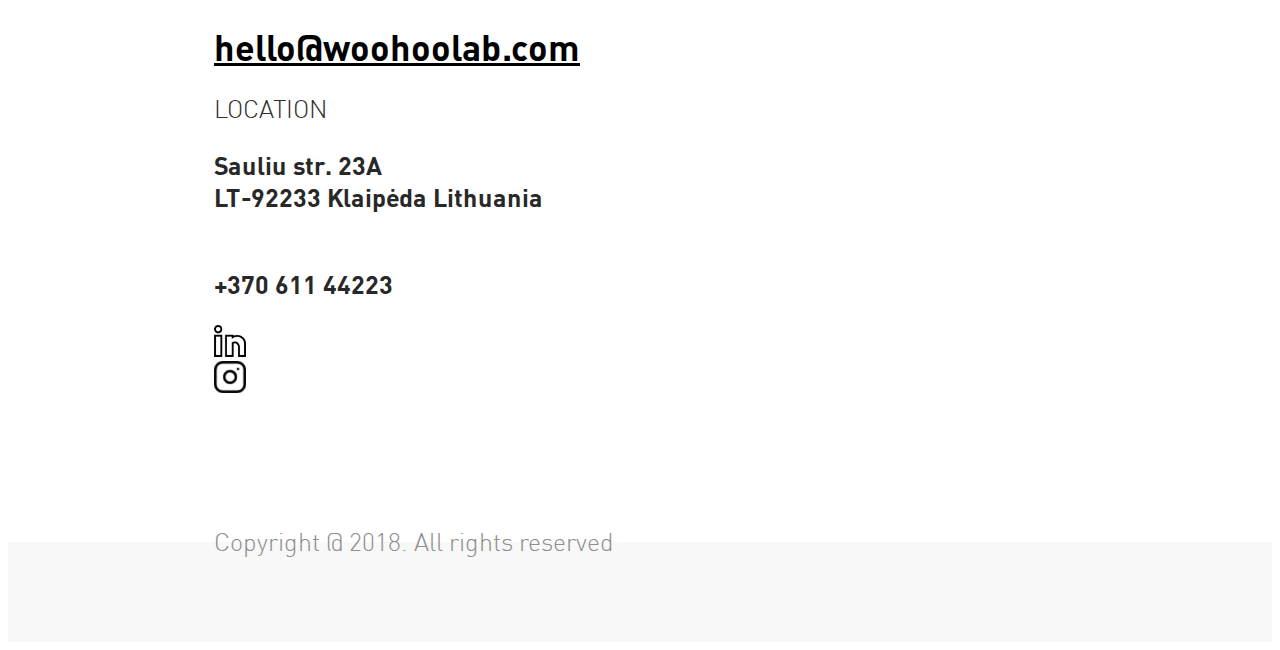
==== commit a97a093c: "update+mobile+tinified" ====
--- a/index.html
+++ b/index.html
@@ -192,7 +192,7 @@
             </div>
         </div>
 
-            <div class="row logos-section justify-content-center display-mobile">
+        <div class="row logos-section justify-content-center display-mobile">
             <div class="col-sm-3 culture-factory">
                 <!--<img src="styles/images/culture-factory-logo.png">-->
             </div>
@@ -235,12 +235,12 @@
     <div class=" web-mob-design-sec">
         <div class="left-padding-160">
 
-            <p class="title top-padding-50">AREAS WE ARE BEST IN</p>
+            <p class="title top-padding-50 display-full">AREAS WE ARE BEST IN</p>
 
 
             <div class="row">
 
-                <div class="col-md-2 text-right">
+                <div class="col-md-2 text-right display-full">
                     <img src="styles/images/dummy-img.png">
                 </div>
 
@@ -256,7 +256,7 @@
 
                 <div class="col-md-3 col-sm-12 text-center">
 
-                    <p class="pricing">From 4900 Eur</p>
+                    <p class="pricing">From 3900 Eur</p>
                     <button type="button"
                             class="btn btn-primary btn-lg custom-btn-2 font-size-18 d-inline-block hvr-sweep-to-left">
                         BOOK
@@ -277,7 +277,7 @@
 
             <div class="row">
 
-                <div class="col-md-2 text-right">
+                <div class="col-md-2 text-right display-full">
                     <img src="styles/images/dummy-img.png">
                 </div>
 
@@ -293,7 +293,7 @@
 
                 <div class="col-md-3 col-sm-12 text-center">
 
-                    <p class="pricing">From 690 Eur / mo.</p>
+                    <p class="pricing">From 670 Eur / mo.</p>
                     <button type="button"
                             class="btn btn-primary btn-lg custom-btn-2 font-size-18 d-inline-block hvr-sweep-to-left">
                         BOOK
@@ -316,7 +316,7 @@
 
             <div class="row">
 
-                <div class="col-md-2 text-right">
+                <div class="col-md-2 text-right display-full">
                     <img src="styles/images/dummy-img.png">
                 </div>
 
@@ -332,7 +332,7 @@
 
                 <div class="col-md-3 col-sm-12 text-center">
 
-                    <p class="pricing">From 4900 Eur</p>
+                    <p class="pricing">From 670 Eur</p>
                     <button type="button"
                             class="btn btn-primary btn-lg custom-btn-2 font-size-18 d-inline-block hvr-sweep-to-left">
                         BOOK
@@ -342,7 +342,7 @@
                 </div>
             </div>
 
-            <div class="row features-col">
+            <div class="row features-col display-full">
                 <div class="col-md-12">
                     <button type="button"
                             class="features-btn btn btn-primary btn-lg custom-btn-2 font-size-18 d-inline-block hvr-sweep-to-left">
@@ -434,6 +434,16 @@
             <span class="font-size-25 position-absolute">SEO Strategy & Support</span>
         </div>
     </div>
+
+    <div class="row display-mobile e-solutions-btn">
+        <div class="col-sm-12">
+            <button type="button"
+                    class="btn btn-primary btn-lg form-style form-btn-style font-size-18 d-inline-block hvr-sweep-to-right">
+                GET IN TOUCH
+            </button>
+        </div>
+    </div>
+
 </div>
 </div>
 <!--E-solutions section starts-->
@@ -449,26 +459,29 @@
             <p class="display-full font-size-25 grey-clr-2 top-padding-50">FREE: Analyze Tool For Better Performance
                 Of Your
                 Website</p>
-            <p class="display-mobile font-size-25 grey-clr-2 top-padding-50">Enter website you want to analize and get review next day</p>
-
-            <div class="col-md-12 pl-0 top-padding-50">
+            <p class="display-mobile font-size-25 grey-clr-2 top-padding-50">Enter website you want to analyze and get
+                review next day</p>
+
+            <div class="col-md-12 col-sm-12 pl-0 top-padding-50">
                 <!--Form starts-->
                 <form>
                     <div class="form-row">
 
-                        <div class="col-md-5 d-inline-flex">
+                        <div class="col-md-5 col-sm-12 d-inline-flex">
                             <input type="text" class="form-control input-link form-style font-size-25"
                                    placeholder="https://">
                         </div>
-                        <div class="display-full col-md-3 d-inline-flex max-width-185">
+                        <div class="display-full col-md-3  d-inline-flex max-width-185">
                             <input type="text" class="form-control input-sum form-style font-size-25 text-center"
                                    placeholder="3+4= ?">
                         </div>
-                        <button type="submit"
-                                class="col-md-3 btn btn-primary form-style form-btn-style text-white font-size-20 hvr-sweep-to-right">
-                            GET
-                            ANALYSED
-                        </button>
+                        <div class="col-md-3 col-sm-12 d-inline-flex">
+                            <button type="submit"
+                                    class="btn btn-primary form-style form-btn-style text-white font-size-20 hvr-sweep-to-right ">
+                                GET
+                                ANALYSED
+                            </button>
+                        </div>
                     </div>
                 </form>
                 <!--Form ends-->
@@ -536,36 +549,36 @@
                 <form class="display-mobile">
                     <div class="row">
                         <div class="col-sm-10 m-auto">
-                            <div class="pt-3">
+                            <div class="pt-2">
                                 <input type="text" class="form-control form-style-2 font-size-25 m-0"
                                        placeholder="Name">
                             </div>
 
-                            <div class="pt-3">
+                            <div class="pt-2">
                                 <input type="text" class="form-control form-style-2 font-size-25 m-0"
                                        placeholder="Email">
                             </div>
 
-                            <div class="pt-3">
+                            <div class="pt-2">
                                 <input type="date" class="form-control form-style-2 font-size-25  m-0"
                                        placeholder="Select Date">
                             </div>
 
                         </div>
                         <div class="col-sm-10 m-auto">
-                            <div class="pt-3">
+                            <div class="pt-2">
                             <textarea class="form-control form-style-2 font-size-25 noresize m-0 comment"
                                       name="text"
                                       placeholder="Describe your challenges"></textarea>
                             </div>
 
-                            <div class="pt-3">
+                            <div class="pt-2">
                                 <button type="submit"
                                         class="btn btn-primary form-style-2 form-btn-style-2 text-white font-size-28 m-0 hvr-sweep-to-right">
                                     BOOK FREE CONSULTATION
                                 </button>
                             </div>
-                            <div class="display-mobile check-kits col-md-6 justify-content-center pt-5">
+                            <div class="display-mobile check-kits col-md-6 justify-content-center pt-4">
                                 <a href="/" class="kits">CHECK CALENDAR AVAILABILITY</a>
                             </div>
                         </div>
@@ -592,6 +605,22 @@
 
                 </div>
             </div>
+
+            <div class="display-mobile left-padding-30 top-padding-100 bottom-padding-160">
+                <div class="what-you-get row">
+                    <div class="col-sm-12 pl-0">
+                        <p class="bolded-font-size-25">What YOU GET</p>
+                        <ul class="font-size-25 pl-0">
+                            <li class="pb-4">1. An hour call to discuss your current situation</li>
+                            <li class="pb-4">2. Brief product audit (if materials are provided)</li>
+                            <li>3. Understanding of the process & estimates</li>
+                        </ul>
+                    </div>
+
+                </div>
+            </div>
+
+
         </div>
     </div>
 </div>
@@ -599,10 +628,24 @@
 <!--Consultation section ends-->
 
 <!--Web+mobile APP sec starts-->
+<div class="container-fluid web-mob-app-sec-title display-mobile">
+    <div class="row">
+        <div class="col-md-12 col-sm-12">
+            <p class="title m-0">Website + Mobile App</p>
+            <p class="pricing">FROM 5900 EUR</p>
+        </div>
+
+    </div>
+</div>
+
 <div class="container-fluid web-mob-app-sec position-relative">
 
     <div class="mobile position-absolute display-full">
         <img src="styles/images/Vector-Smart-Object.png">
+    </div>
+
+    <div class="mobile position-absolute display-mobile-2">
+        <img src="styles/images/Vector-Smart-Object-mobile.png">
     </div>
 
     <div class="row justify-content-end d-flex align-items-center display-full">
@@ -634,16 +677,31 @@
         <div class="col-md-12 position-absolute">
             <p class="mb-5">Take Advantage of Your competitors. </p>
             <p>This offer has limited spots available and will be ending soon.</p>
-
-        </div>
-    </div>
-
+        </div>
+    </div>
+
+    <div class="app-btn row display-mobile">
+        <div class="col-sm-12">
+            <button type="button"
+                    class="btn btn-primary btn-lg text-white custom-btn-2 font-size-18 d-inline-block hvr-sweep-to-right">
+                BOOK
+                THIS
+                SERVICE
+            </button>
+        </div>
+    </div>
 </div>
 
 <!--Web+mobile APP sec ends-->
 
 <!--Project group section starts-->
 <div class="container-fluid project-group-sec">
+
+    <div class="row display-mobile">
+        <div class="col-sm-12">
+            <p class="title">PROJECTS WE DO</p>
+        </div>
+    </div>
 
     <div class="row">
         <div class="col-md-6 even overlay-it">
@@ -710,15 +768,14 @@
 
 <div class="row left-padding-206 top-padding-150 footer-sec">
 
-    <div class="col-md-5">
-        <img src="styles/images/footer-img.png" width="214">
+    <div class="footer-logo col-md-5 col-sm-12">
+        <img src="styles/images/footer-img.png">
     </div>
 </div>
 
 <div class="row left-padding-206 footer-sec">
-    <div class="col-md-5 col-sm-8">
-
-        <p class="font-size-25">CONTACT</p>
+    <div class="col-md-5 col-sm-12 contact">
+        <p class="font-size-25 title ">CONTACT</p>
         <p class="display-full font-size-25 max-width-65">We would love to hear from you and your challenges to come
             up with the
             best
@@ -729,8 +786,8 @@
         <a href="/" class="email font-dinpro">hello@woohoolab.com</a>
     </div>
 
-    <div class="col-md-3 col-sm-4">
-        <p class="font-size-25">
+    <div class="col-md-3 col-sm-12 location">
+        <p class="font-size-25 title ">
             LOCATION
         </p>
         <p class="font-dinpro font-size-25 pb-2 footer-small-font">
@@ -741,27 +798,15 @@
         <p class="font-dinpro font-size-25 top-margin-55 footer-small-font">+370 611 44223</p>
     </div>
 
-    <div class="display-full col-md-1 mt-5 text-right">
+    <div class="col-md-1 col-sm-6 mt-5 text-right footer-icon">
         <a href="/">
             <img src="styles/images/icons/linkedin-icon.png" height="32" width="32">
         </a>
 
     </div>
-    <div class="display-full col-md-1 mt-5 text-left">
+    <div class=" col-md-1 col-sm-6 mt-5 text-left footer-icon">
         <a href="/">
-            <img src="styles/images/icons/instagram-icon.png">
-        </a>
-    </div>
-
-    <div class="display-mobile col-sm-2 ml-3">
-        <a href="/">
-            <img src="styles/images/icons/linkedin-icon.png" height="47" width="47">
-        </a>
-    </div>
-
-    <div class="display-mobile col-sm-2">
-        <a href="/">
-            <img src="styles/images/icons/instagram-icon.png">
+            <img src="styles/images/icons/instagram-icon.png" height="32" width="32">
         </a>
     </div>
 
--- a/styles/css/styles.css
+++ b/styles/css/styles.css
@@ -3539,6 +3539,8 @@
   body .display-full {
     display: block; }
   body .display-mobile {
+    display: none; }
+  body .display-mobile-2 {
     display: none; }
   body .red-border {
     margin: 0 8px;
@@ -4105,9 +4107,7 @@
   body .consultation-sec .form-btn-style-2 {
     background-color: #ff2c4f;
     border-color: #ff2c4f;
-    width: 430px;
-    padding-left: 28px;
-    padding-right: 28px; }
+    width: 430px; }
   body .consultation-sec .comment {
     height: 136px;
     width: 430px; }
@@ -4284,6 +4284,18 @@
     padding-left: 55px; }
   body .dark-bg .grey-clr-4.top-padding-100 {
     padding-top: 20px; }
+  body .web-mob-app-sec-title.display-mobile {
+    display: block;
+    padding-bottom: 150px;
+    text-align: center; }
+    body .web-mob-app-sec-title.display-mobile .title {
+      font-size: 32px;
+      color: #ff2c4f;
+      font-family: "DINPro";
+      padding-bottom: 20px; }
+    body .web-mob-app-sec-title.display-mobile .pricing {
+      font-size: 18px;
+      color: #c2c2c2; }
   body .web-mob-app-sec {
     height: 800px; }
     body .web-mob-app-sec .web-mob-app-sec-txt.display-full {
@@ -4303,7 +4315,28 @@
     body .web-mob-app-sec .col-md-12.position-absolute {
       top: 80%;
       left: 56%;
-      transform: translate(-50%, -50%); } }
+      transform: translate(-50%, -50%); }
+  body .app-btn {
+    text-align: center; }
+    body .app-btn .custom-btn-2 {
+      border: none;
+      background: #ff2c4f;
+      font-weight: normal;
+      border: solid 1px #ff2c4f;
+      padding: 14px 30px; }
+    body .app-btn .hvr-sweep-to-right:before {
+      background: #fff; }
+    body .app-btn .hvr-sweep-to-right:hover, body .app-btn .hvr-sweep-to-right:focus, body .app-btn .hvr-sweep-to-right:active {
+      color: #ff2c4f !important; }
+  body .project-group-sec {
+    padding-top: 300px; }
+
+  .footer-sec {
+    padding: 50px 40px !important; }
+    .footer-sec .footer-logo {
+      flex: 100%;
+      max-width: 100%;
+      text-align: center; } }
 @media screen and (max-width: 991px) {
   body header .navbar-light .navbar-toggler {
     border: none;
@@ -4335,6 +4368,10 @@
       text-align: center; }
       body header .header-content .check-kits a {
         font-size: 28px !important; }
+  body .analyze-sec .form-btn-style {
+    padding: 0; }
+  body .e-solutions-sec .row.features-col.display-full {
+    display: none !important; }
   body .e-solutions-sub-sec .display-full {
     display: none !important; }
   body .e-solutions-sub-sec .display-mobile {
@@ -4346,6 +4383,21 @@
       width: 60px; }
   body .e-solutions-sub-sec .display-mobile.row.top-padding-100.bottom-margin-50 span {
     font-size: 32px !important; }
+  body .e-solutions-sub-sec .row.display-mobile.e-solutions-btn {
+    display: block; }
+    body .e-solutions-sub-sec .row.display-mobile.e-solutions-btn .col-sm-12 {
+      text-align: center; }
+  body .e-solutions-sub-sec .btn.btn-primary {
+    background-color: #fff;
+    border: solid 4px #ff2c4f;
+    border-radius: 0;
+    padding-left: 28px;
+    padding-right: 28px;
+    color: #ff2c4f;
+    font-size: 16px;
+    font-family: "DINPro"; }
+  body .e-solutions-sub-sec .hvr-sweep-to-right:hover {
+    color: #fff; }
   body .what-we-do-sec .left-padding-206 {
     padding-left: 75px;
     margin: auto; }
@@ -4435,16 +4487,17 @@
       display: none !important; }
     body .analyze-sec .display-mobile {
       display: flex !important; }
-    body .analyze-sec .form-row .col-md-5 {
-      flex: 0 0 66.666667%;
-      max-width: 66.666667%;
-      padding-right: 0; }
+    body .analyze-sec .form-row .col-md-5, body .analyze-sec .form-row .col-md-3 {
+      flex: 100%;
+      max-width: 100%;
+      padding-right: 15px;
+      padding-left: 15px; }
     body .analyze-sec .form-row .font-size-25 {
       font-size: 20px; }
     body .analyze-sec .form-row .form-style {
       height: 90px; }
     body .analyze-sec .form-row .form-btn-style {
-      max-width: 33%; }
+      margin: auto; }
     body .sales-marketing-section {
       padding: 75px 20px 0 20px;
       margin: auto; }
@@ -4561,23 +4614,30 @@
         font-size: 26px;
         width: 55%; }
     body .footer-sec {
-      padding: 80px 55px 0 55px; }
-      body .footer-sec .font-size-25 {
+      padding: 100px 20px 20px !important;
+      text-align: center; }
+      body .footer-sec .title {
         font-size: 32px; }
+      body .footer-sec .contact {
+        padding-bottom: 50px;
+        border-bottom: 1px solid gainsboro; }
       body .footer-sec .max-width-65 {
-        max-width: 85%; }
+        max-width: 60%;
+        margin: auto;
+        padding-bottom: 20px; }
+      body .footer-sec .location {
+        padding-top: 50px; }
+      body .footer-sec .footer-icon {
+        text-align: center !important;
+        width: 50%; }
+      body .footer-sec .top-margin-55 {
+        margin-top: 0; }
       body .footer-sec .email {
-        font-size: 36px !important; }
-      body .footer-sec a.email.font-dinpro {
-        text-decoration: underline !important; }
-      body .footer-sec .footer-small-font {
-        font-size: 26px;
-        margin: auto; }
-      body .footer-sec .display-mobile.col-sm-2 {
-        padding: 100px 0 100px 0; }
-    body footer {
-      background-color: white;
-      padding-left: 55px !important; } }
+        font-size: 20px; }
+    body footer.container-fluid.left-padding-206.position-relative {
+      padding: 40px; }
+      body footer.container-fluid.left-padding-206.position-relative p {
+        font-size: 16px; } }
 @media screen and (max-width: 510px) {
   body header .container-fluid.p-0 {
     position: relative; }
@@ -4627,6 +4687,16 @@
   body .what-we-do-sec .heading {
     font-size: 32px !important;
     line-height: 2.5rem; }
+  body .what-we-do-sec .col-md-5.custom-col {
+    padding: 0; }
+  body .what-we-do-sec .col-md-3.custom-col {
+    padding-bottom: 50px; }
+    body .what-we-do-sec .col-md-3.custom-col p {
+      font-size: 18px;
+      padding: 40px 35px 10px 35px; }
+    body .what-we-do-sec .col-md-3.custom-col .btn {
+      font-size: 17px;
+      color: #000; }
   body .logos-section.display-full {
     display: none !important; }
   body .logos-section.display-mobile {
@@ -4653,7 +4723,156 @@
     body .logos-section.display-mobile .col-sm-3 {
       width: 33%; }
     body .logos-section.display-mobile .col-sm-6 {
-      width: 66%; } }
+      width: 66%; }
+  body .web-mob-design-sec, body .online-mark-sec, body .e-solutions-sec {
+    padding-bottom: 0; }
+    body .web-mob-design-sec .row, body .online-mark-sec .row, body .e-solutions-sec .row {
+      padding: 40px; }
+    body .web-mob-design-sec .title.display-full, body .online-mark-sec .title.display-full, body .e-solutions-sec .title.display-full {
+      display: none !important; }
+    body .web-mob-design-sec .heading, body .online-mark-sec .heading, body .e-solutions-sec .heading {
+      font-size: 32px;
+      line-height: 2rem; }
+    body .web-mob-design-sec ul, body .online-mark-sec ul, body .e-solutions-sec ul {
+      line-height: 1.8rem; }
+    body .web-mob-design-sec ul li, body .online-mark-sec ul li, body .e-solutions-sec ul li {
+      font-size: 16px; }
+    body .web-mob-design-sec .pricing, body .online-mark-sec .pricing, body .e-solutions-sec .pricing {
+      text-align: left;
+      font-size: 14px;
+      font-family: "DIN";
+      padding: 30px 0 20px; }
+    body .web-mob-design-sec .btn-lg, body .online-mark-sec .btn-lg, body .e-solutions-sec .btn-lg {
+      padding: 10px 20px;
+      font-size: 16px;
+      font-family: "DINPro"; }
+  body .text-right.display-full {
+    display: none !important; }
+  body .online-mark-sec, body .e-solutions-sec {
+    padding-top: 0; }
+  body .e-solutions-sub-sec {
+    padding: 50px 40px; }
+    body .e-solutions-sub-sec .display-mobile .col-sm-12 {
+      padding: 25px 0; }
+    body .e-solutions-sub-sec .bolded-font-size-25 {
+      font-size: 32px;
+      padding-bottom: 0 !important; }
+    body .e-solutions-sub-sec .display-mobile .position-relative.right-margin-25 {
+      height: 50px;
+      width: 50px; }
+    body .e-solutions-sub-sec .right-margin-25 {
+      margin-right: 12px; }
+    body .e-solutions-sub-sec .display-mobile.row.top-padding-100.bottom-margin-50 span {
+      font-size: 17px !important;
+      top: 50%;
+      transform: translate(0, -50%); }
+  body .analyze-sec {
+    padding-bottom: 0; }
+    body .analyze-sec .left-padding-206.top-padding-150 {
+      padding: 75px 40px 55px 40px; }
+      body .analyze-sec .left-padding-206.top-padding-150 .heading {
+        max-width: 100%;
+        font-size: 32px;
+        line-height: 2rem;
+        text-align: left; }
+      body .analyze-sec .left-padding-206.top-padding-150 .font-size-25 {
+        font-size: 18px; }
+      body .analyze-sec .left-padding-206.top-padding-150 .display-mobile.font-size-25.grey-clr-2.top-padding-50 {
+        max-width: 90%;
+        padding-bottom: 40px; }
+      body .analyze-sec .left-padding-206.top-padding-150 .col-md-12.col-sm-12 {
+        padding: 0; }
+      body .analyze-sec .left-padding-206.top-padding-150 .form-row .col-sm-12 {
+        padding: 0 5px; }
+      body .analyze-sec .left-padding-206.top-padding-150 .form-row .font-size-20 {
+        font-size: 16px; }
+      body .analyze-sec .left-padding-206.top-padding-150 .form-row .form-control.input-link.form-style.font-size-25 {
+        padding-left: 50px; }
+      body .analyze-sec .left-padding-206.top-padding-150 .form-row .form-style {
+        height: 60px; }
+  body .consultation-sec {
+    padding: 50px 40px; }
+    body .consultation-sec .display-full {
+      display: none !important; }
+    body .consultation-sec .display-mobile {
+      display: block !important; }
+    body .consultation-sec .heading {
+      line-height: 2rem;
+      font-size: 32px;
+      text-align: left; }
+    body .consultation-sec .col-md-6.top-padding-50 {
+      padding-bottom: 30px; }
+    body .consultation-sec .col-md-6.top-padding-50 .font-size-25 {
+      font-size: 18px;
+      text-align: left; }
+    body .consultation-sec .display-mobile .col-sm-10.m-auto {
+      padding: 0; }
+    body .consultation-sec .display-mobile .form-control {
+      padding: .375rem 1rem !important; }
+    body .consultation-sec .display-mobile .form-style-2 {
+      font-size: 17px;
+      height: 55px; }
+    body .consultation-sec .display-mobile .comment {
+      height: 115px !important;
+      padding-top: 20px !important; }
+    body .consultation-sec .display-mobile .form-btn-style-2 {
+      padding: 0; }
+    body .consultation-sec .display-mobile .check-kits {
+      padding: 0; }
+    body .consultation-sec .display-mobile .kits {
+      font-size: 16px; }
+    body .consultation-sec .display-mobile ul li {
+      font-size: 18px; }
+    body .consultation-sec .display-mobile ul li, body .consultation-sec .display-mobile p {
+      text-align: left; }
+    body .consultation-sec .display-mobile .bolded-font-size-25 {
+      font-size: 32px !important; }
+    body .consultation-sec .display-mobile .what-you-get {
+      margin: auto; }
+    body .consultation-sec .left-padding-30.top-padding-100.bottom-padding-160 {
+      padding-bottom: 0 !important; }
+  body .web-mob-app-sec-title.display-mobile {
+    text-align: left;
+    padding: 0 40px 90px 40px; }
+  body .web-mob-app-sec {
+    height: 410px; }
+    body .web-mob-app-sec .display-mobile {
+      display: block !important; }
+    body .web-mob-app-sec .display-mobile-2 {
+      display: block !important; }
+    body .web-mob-app-sec .display-full {
+      display: none !important; }
+    body .web-mob-app-sec .mobile.display-full {
+      display: none; }
+    body .web-mob-app-sec .mobile.display-mobile-2 {
+      top: 92%; }
+    body .web-mob-app-sec .web-mob-app-sec-txt.display-mobile {
+      width: 200px;
+      height: 410px; }
+      body .web-mob-app-sec .web-mob-app-sec-txt.display-mobile .col-md-12.position-absolute {
+        top: 82%;
+        left: 44%; }
+      body .web-mob-app-sec .web-mob-app-sec-txt.display-mobile p {
+        margin-bottom: 16px !important;
+        font-size: 18px;
+        color: #fff; }
+      body .web-mob-app-sec .web-mob-app-sec-txt.display-mobile p:nth-child(2) {
+        max-width: 100%; }
+  body .project-group-sec {
+    padding: 300px 40px 50px 40px; }
+    body .project-group-sec .display-mobile {
+      display: block; }
+      body .project-group-sec .display-mobile .title {
+        font-size: 18px;
+        font-family: "DIN"; }
+    body .project-group-sec .col-md-6 {
+      padding: 20px 15px !important; }
+    body .project-group-sec .col-md-6.even, body .project-group-sec .col-md-6.odd {
+      background: #fff; }
+    body .project-group-sec .title2 {
+      max-width: 65%; }
+    body .project-group-sec .text {
+      padding-top: 50px; } }
 @media screen and (max-height: 450px) {
   .overlay {
     overflow-y: auto; }
